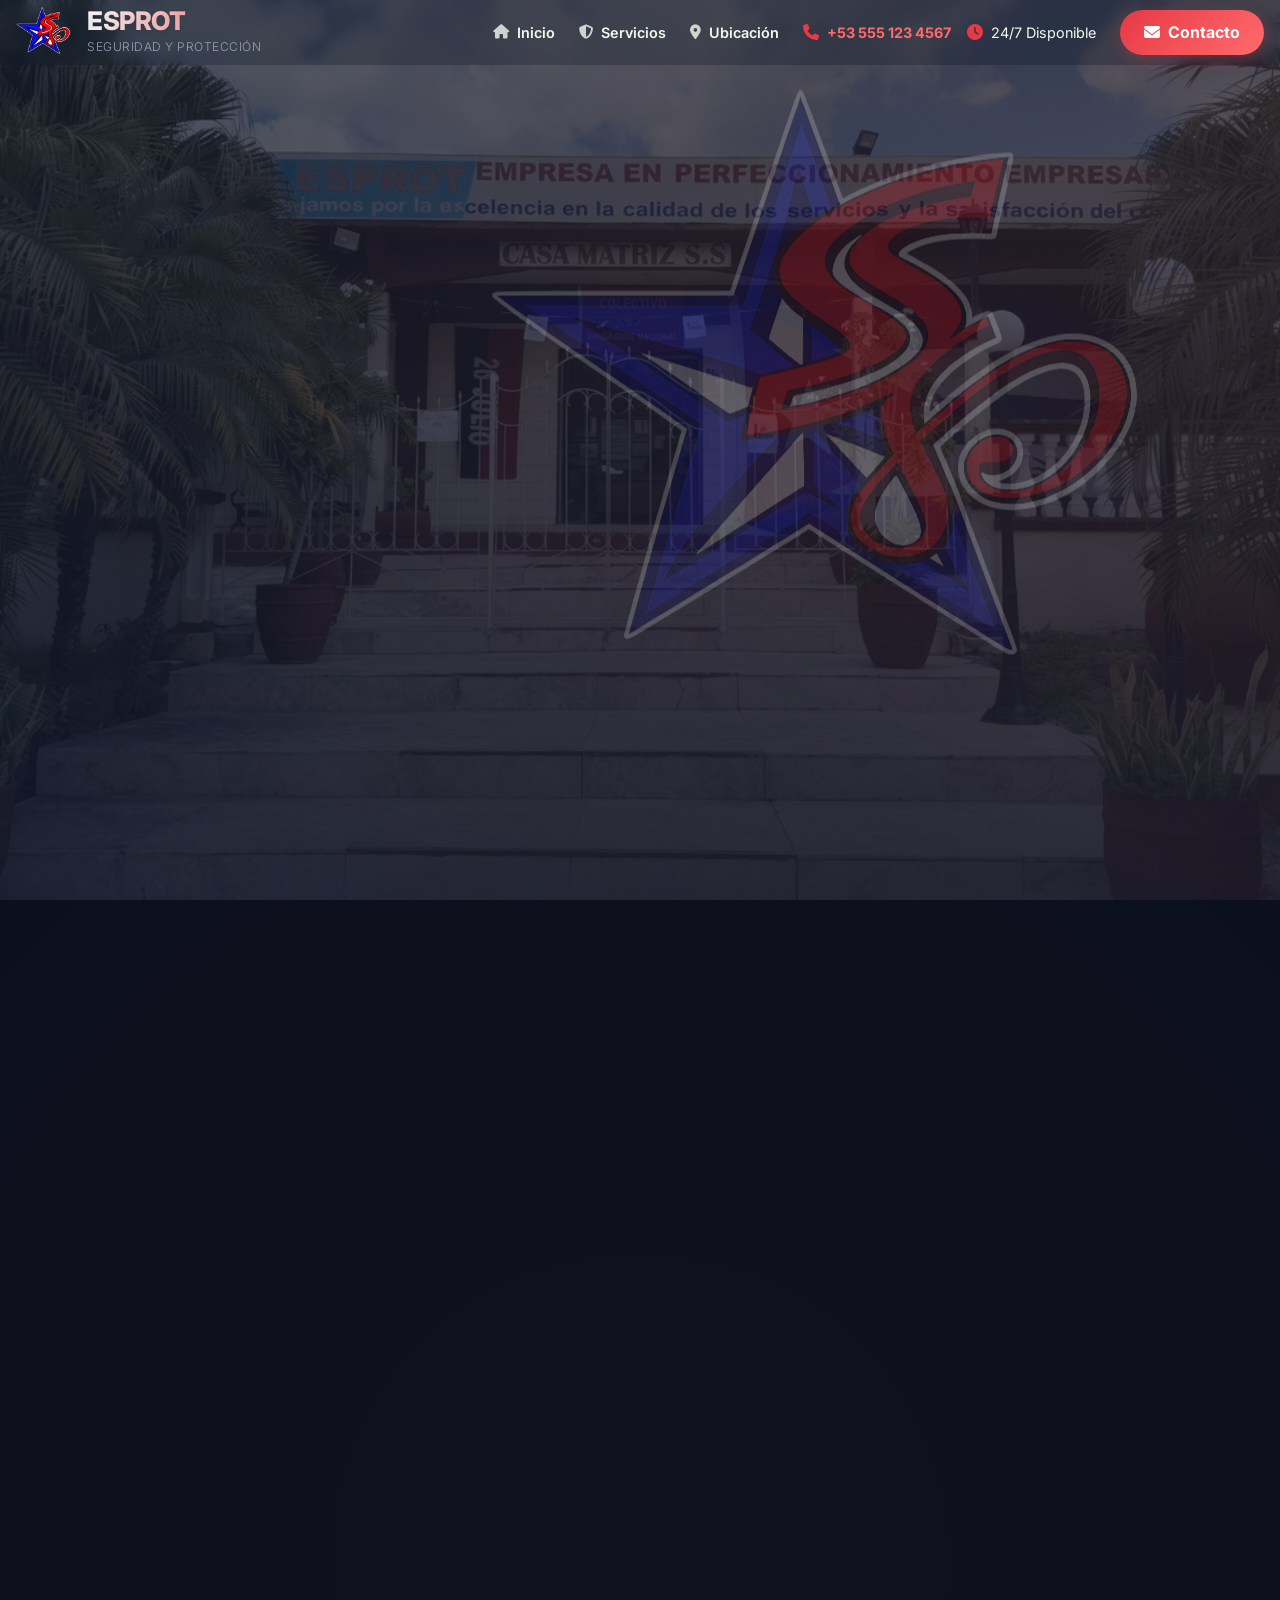
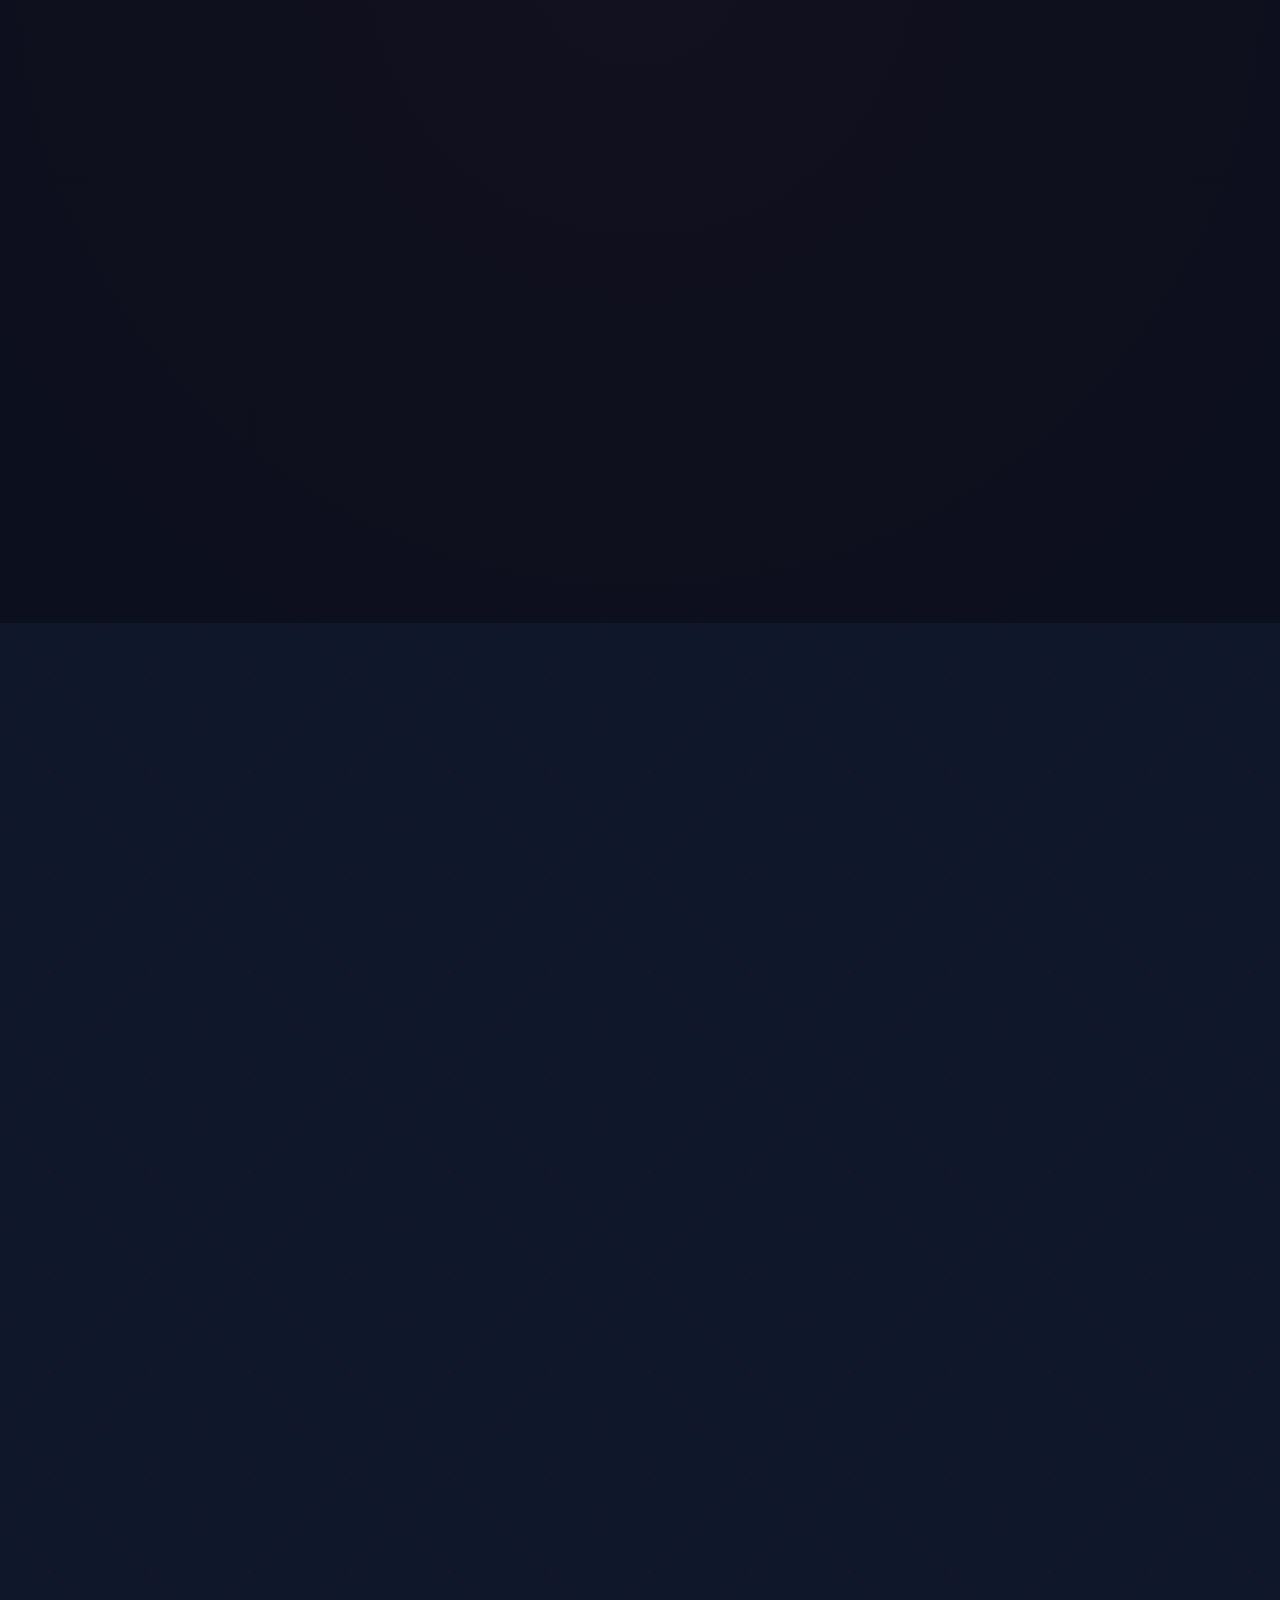
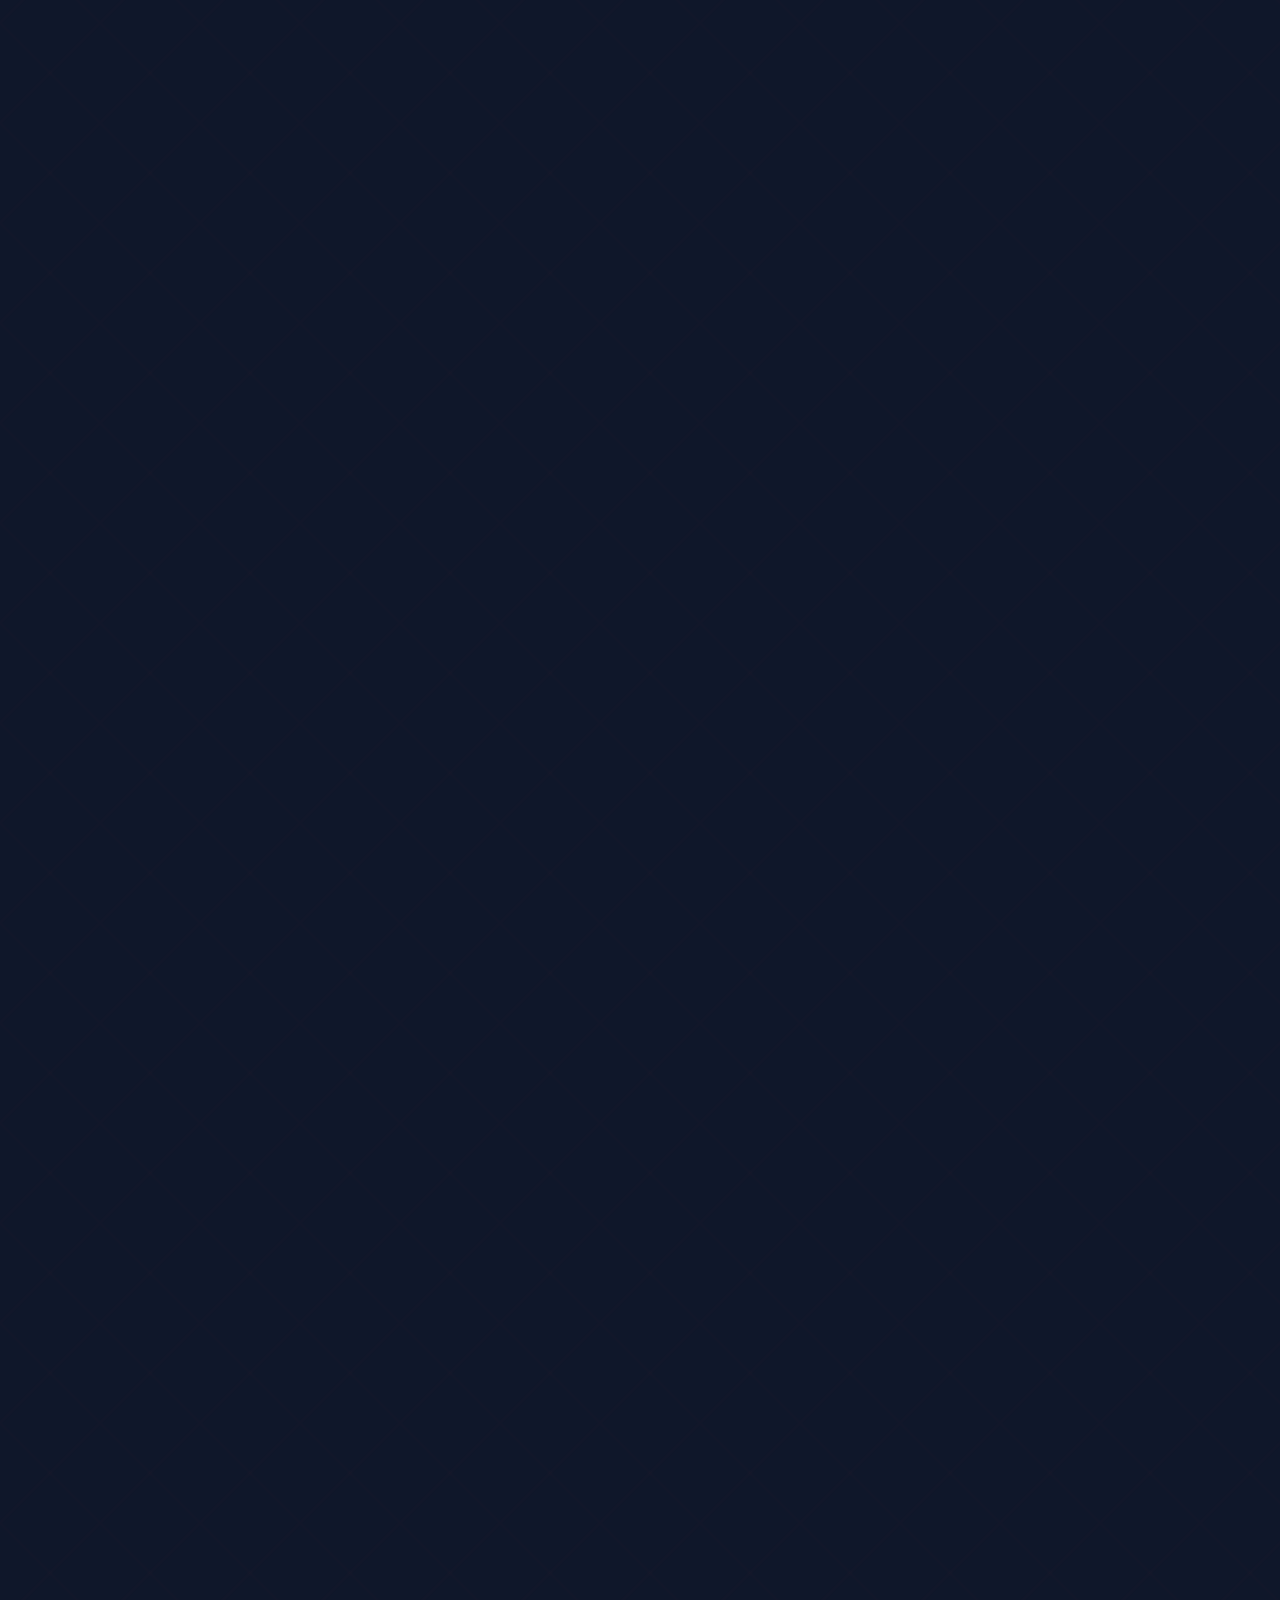
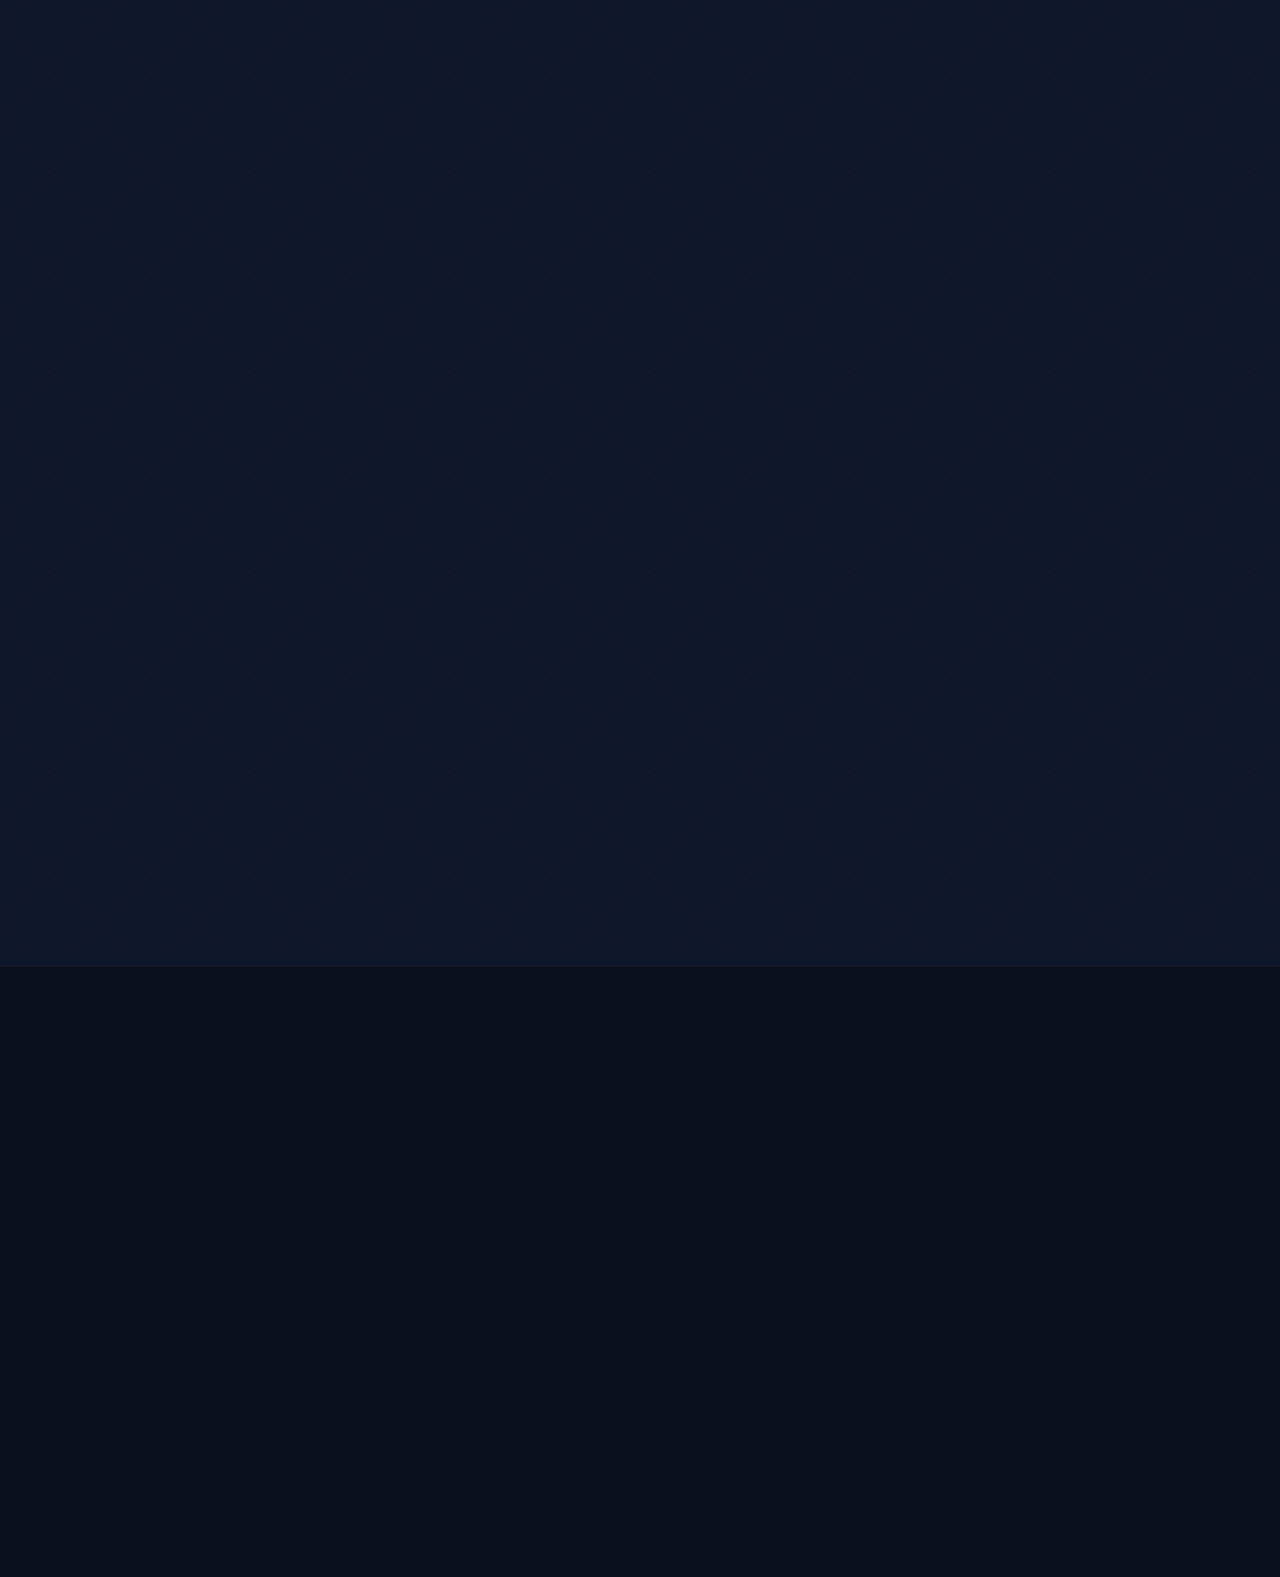
==== index.html @ 40a8a502 "header  archivo" ====
<!DOCTYPE html>
<html lang="es">
<head>
    <meta charset="UTF-8">
    <meta name="viewport" content="width=device-width, initial-scale=1.0">
    <title>ESPROT | Empresa de Seguridad y Protección de Sancti Spíritus</title>
    <!-- Preconnect a CDNs para recursos críticos -->
    <link rel="preconnect" href="https://fonts.googleapis.com">
    <link rel="preconnect" href="https://fonts.gstatic.com" crossorigin>
    <link rel="preconnect" href="https://cdnjs.cloudflare.com">
    <link rel="preconnect" href="https://unpkg.com">
    <link rel="prefetch" href="https://images.unsplash.com">
    
    <link href="https://fonts.googleapis.com/css2?family=Inter:wght@300;400;600;700;800&display=swap" rel="stylesheet">
    <link rel="stylesheet" href="https://cdnjs.cloudflare.com/ajax/libs/font-awesome/6.4.0/css/all.min.css">
    <link rel="stylesheet" href="styles.css">
    
</head>
<body>

    <!-- Header dinámico cargado desde header.html -->
    <div id="header-container"></div>

    <main>
        <!-- HERO SECTION -->
        <section id="hero" class="hero">
            <div class="hero-bg" data-speed="0.5"></div>
            <div class="floating-shield">
    <img src="imgs/logo3.png" alt="ESPROT Logo" loading="lazy">
</div>
            <div class="container">
                <div class="hero-content">
                    <h1>
                        <span class="line">Seguridad y Protección</span>
                        <span class="line" style="color: var(--primary)">Sancti Spíritus</span>
                    </h1>
                    <p>Protegemos sus activos más valiosos con tecnología de punta y personal élite. Experiencia probada en seguridad integral.</p>
                    <a style="display: none" href="SHOP.html" class="btn btn-primary magnetic"><i class="fas fa-store"></i> TIENDA</a>
                </div>
            </div>
        </section>

       <!-- SERVICES SECTION -->
<section id="servicios" class="services-section">
    <div class="container">
        <div class="section-header">
            <h2>Nuestros Servicios Especializados</h2>
            <p>Soluciones integrales diseñadas a la medida de su tranquilidad.</p>
        </div>

        <div class="services-grid">
            <!-- Servicio 1 -->
            <div class="service-card">
                <div class="carousel-container" data-carousel="1">
                    <div class="carousel-slide">
                        <img src="imgs/raul.jpg" alt="Seguridad Personal" loading="lazy">
                        <img src="imgs/alba.jpg" alt="Agentes" loading="lazy">
                        
                    </div>
                    <button class="carousel-btn prev" onclick="moveSlide(-1, 0)">&#10094;</button>
                    <button class="carousel-btn next" onclick="moveSlide(1, 0)">&#10095;</button>
                </div>
                <div class="service-info">
                    <h3>Seguridad Personal</h3>
                    <p>Protección ejecutiva de alto nivel con agentes especializados en análisis de riesgo y respuesta inmediata.</p>
                </div>
            </div>

            <!-- Servicio 2 -->
            <div class="service-card">
                <div class="carousel-container" data-carousel="2">
                    <div class="carousel-slide">
                        <img src="imgs/cctv.jpg" alt="CCTV" loading="lazy">
                        
                    </div>
                    <button class="carousel-btn prev" onclick="moveSlide(-1, 1)">&#10094;</button>
                    <button class="carousel-btn next" onclick="moveSlide(1, 1)">&#10095;</button>
                </div>
                <div class="service-info">
                    <h3>Vigilancia 24/7</h3>
                    <p>Sistemas de monitoreo inteligente con IA y patrullaje físico preventivo para instalaciones críticas.</p>
                </div>
            </div>

            <!-- Servicio 3 -->
            <div class="service-card">
                <div class="carousel-container" data-carousel="3">
                    <div class="carousel-slide">
                        <img src="imgs/extintor.jpg" alt="Extintor" loading="lazy">
                        <img src="imgs/extintor_2.jpg" alt="Extintor 2" loading="lazy">
                        
                    </div>
                    <button class="carousel-btn prev" onclick="moveSlide(-1, 2)">&#10094;</button>
                    <button class="carousel-btn next" onclick="moveSlide(1, 2)">&#10095;</button>
                </div>
                <div class="service-info">
                    <h3>Llenado de Extintores</h3>
                    <p>Servicio de llenado y certificación de extintores</p>
                </div>
            </div>

            <!-- NUEVO SERVICIO 4 - Seguridad Residencial -->
            <div class="service-card">
                <div class="carousel-container" data-carousel="4">
                    <div class="carousel-slide">
                        <img src="imgs/casa_segura.jpg" alt="Casa Segura" loading="lazy">
                        <img src="imgs/alarma_residencial.jpg" alt="Alarma Residencial" loading="lazy">
                        <img src="imgs/vigilancia_residencial.jpg" alt="Vigilancia Residencial" loading="lazy">
                    </div>
                    <button class="carousel-btn prev" onclick="moveSlide(-1, 3)">&#10094;</button>
                    <button class="carousel-btn next" onclick="moveSlide(1, 3)">&#10095;</button>
                </div>
                <div class="service-info">
                    <h3>Seguridad Residencial</h3>
                    <p>Protección integral para hogares con sistemas de alarma, videovigilancia y respuesta a emergencias.</p>
                </div>
            </div>

            <!-- NUEVO SERVICIO 5 - Sistema de alarmas -->
            <div class="service-card">
                <div class="carousel-container" data-carousel="5">
                    <div class="carousel-slide">
                        <img src="imgs/camara_seguridad.png" alt="camara de seguridad" loading="lazy">
                        
                    </div>
                    <button class="carousel-btn prev" onclick="moveSlide(-1, 4)">&#10094;</button>
                    <button class="carousel-btn next" onclick="moveSlide(1, 4)">&#10095;</button>
                </div>
                <div class="service-info">
                    <h3>Sistemas de alarmas</h3>
                    <p>Instalación y mantenimiento de sistemas de alarma para protección integral de propiedades e instalaciones.</p>
                </div>
            </div>

            <!-- NUEVO SERVICIO 6 - Transporte de Valores -->
            <div class="service-card">
                <div class="carousel-container" data-carousel="6">
                    <div class="carousel-slide">
                        <img src="imgs/valores.png" alt="Transporte de Valores" loading="lazy">
                        
                    </div>
                    <button class="carousel-btn prev" onclick="moveSlide(-1, 5)">&#10094;</button>
                    <button class="carousel-btn next" onclick="moveSlide(1, 5)">&#10095;</button>
                </div>
                <div class="service-info">
                    <h3>Transporte de Valores</h3>
                    <p>Custodia y transporte seguro de documentos, efectivo y objetos de valor con vehículos y personal capacitado.</p>
                </div>
            </div>
        </div>
    </div>
</section>

        <!-- LOCATION SECTION -->
<section id="ubicacion" class="location-section">
    <div class="container">
        <div class="section-header">
            <h2>¿Dónde nos encontramos?</h2>
            <p>Cobertura nacional con sede principal y extensiones estratégicas</p>
        </div>

        <div class="location-content">
            <!-- Sección Sede Principal con Imagen -->
            <div class="location-info">
                <h3>Sede Principal</h3>
                <div class="sede-container">
                    <div class="sede-imagen">
                        <img src="imgs/empresa_ai.jpg" alt="Sede Principal ESPROT Sancti Spíritus" class="sede-img" loading="lazy">
                        <div class="sede-overlay">
                            <span>Centro de Operaciones 24/7</span>
                        </div>
                    </div>
                    <div class="sede-texto">
                        <p>Nuestra sede central se encuentra en <strong>Sancti Spíritus</strong>, desde donde coordinamos todas nuestras operaciones a nivel nacional. Contamos con instalaciones de última generación y un centro de monitoreo operativo 24/7.</p>
                        <div class="sede-details">
                            <div class="detail-item">
                                <i class="fas fa-building"></i>
                                <span>Estructura moderna con tecnología avanzada</span>
                            </div>
                            <div class="detail-item">
                                <i class="fas fa-desktop"></i>
                                <span>Sala de monitoreo con pantallas de 4K</span>
                            </div>
                            <div class="detail-item">
                                <i class="fas fa-shield-alt"></i>
                                <span>Sistemas de seguridad redundantes</span>
                            </div>
                            <div class="detail-item">
                                <i class="fas fa-users"></i>
                                <span>Equipo de respuesta rápida 24/7</span>
                            </div>
                        </div>
                    </div>
                </div>
                
                <!-- Sección UEB Municipales -->
                <div class="ueb-section">
                    <h4>UEB Municipales en la Provincia</h4>
                    <p class="ueb-intro">Extendemos nuestra cobertura a través de Unidades Empresariales de Base en los municipios más importantes:</p>
                    
                    <div class="ueb-grid">
                        <!-- Yaguajay -->
                        <div class="ueb-card">
                            <div class="ueb-imagen">
                                <img src="imgs/yaguajay.jpg" alt="UEB Yaguajay">
                                <div class="ueb-overlay">
                                    <span>Centro Norte</span>
                                </div>
                            </div>
                            <div class="ueb-info">
                                <h5>Yaguajay</h5>
                                <p>Cobertura en el municipio norteño con protección a zonas agrícolas y turísticas.</p>
                                <div class="ueb-stats">
                                    <span><i class="fas fa-user-shield"></i> 15 agentes</span>
                                </div>
                            </div>
                        </div>
                        
                        <!-- Cabaiguán -->
                        <div class="ueb-card">
                            <div class="ueb-imagen">
                                <img src="imgs/cabaiguan.jpg" alt="UEB Cabaiguán">
                                <div class="ueb-overlay">
                                    <span>Centro Industrial</span>
                                </div>
                            </div>
                            <div class="ueb-info">
                                <h5>Cabaiguán</h5>
                                <p>Protección especializada para zonas industriales y complejos residenciales.</p>
                                <div class="ueb-stats">
                                    <span><i class="fas fa-user-shield"></i> 12 agentes</span>

                                </div>
                            </div>
                        </div>

                                                <!-- Sancti Spiritus 1 -->
                        <div class="ueb-card">
                            <div class="ueb-imagen">
                                <img src="imgs/ss_1.jpg" alt="UEB Sancti Spíritus 1">
                                <div class="ueb-overlay">
                                    <span>UEB Sancti Spíritus 1</span>
                                </div>
                            </div>
                            <div class="ueb-info">
                                <h5>UEB Sancti Spíritus 1</h5>
                                <p>Unidad especializada en protección integral para zonas industriales y comerciales.</p>
                                <div class="ueb-stats">
                                    <span><i class="fas fa-user-shield"></i> 15 agentes</span>

                                </div>
                            </div>
                        </div>

                        <!-- Servicios tecnicos -->
                        <div class="ueb-card">
                            <div class="ueb-imagen">
                                <img src="imgs/servicios_tecnicos.jpg" alt="UEB Servicios Técnicos">
                                <div class="ueb-overlay">
                                    <span>Servicios Técnicos</span>
                                </div>
                            </div>
                            <div class="ueb-info">
                                <h5>Servicios Técnicos</h5>
                                <p>Servicios técnicos especializados en mantenimiento y reparación de instalaciones.</p>
                                <div class="ueb-stats">
                                    <span><i class="fas fa-user-shield"></i> 25 agentes</span>

                                </div>
                            </div>
                        </div>
                        
                        <!-- Sancti Spíritus -->
                        <div class="ueb-card">
                            <div class="ueb-imagen">
                                <img src="imgs/ss_ciudad.jpg" alt="UEB Sancti Spíritus Ciudad">
                                <div class="ueb-overlay">
                                    <span>Capital Provincial</span>
                                </div>
                            </div>
                            <div class="ueb-info">
                                <h5>Sancti Spíritus Ciudad</h5>
                                <p>Unidad central con cobertura urbana completa y respuesta en minutos.</p>
                                <div class="ueb-stats">
                                    <span><i class="fas fa-user-shield"></i> 25 agentes</span>

                                </div>
                            </div>
                        </div>
                        
                        <!-- Trinidad -->
                        <div class="ueb-card">
                            <div class="ueb-imagen">
                                <img src="imgs/trinidad.jpg" alt="UEB Trinidad">
                                <div class="ueb-overlay">
                                    <span>Patrimonio Mundial</span>
                                </div>
                            </div>
                            <div class="ueb-info">
                                <h5>Trinidad</h5>
                                <p>Protección especial para zona turística patrimonial y hoteles de lujo.</p>
                                <div class="ueb-stats">
                                    <span><i class="fas fa-user-shield"></i> 18 agentes</span>

                                </div>
                            </div>
                        </div>
                    </div>
                </div>
                
                <!-- Extensiones Regionales (existente) -->
                <div class="branches-list">
                    <h4>Extensiones Regionales Nacionales</h4>
                    <div class="branches-grid">
                        <div class="branch-item">
                            <h5>Cienfuegos</h5>
                            <p>Cobertura en la región central sur</p>
                        </div>
                        <div class="branch-item">
                            <h5>Villa Clara</h5>
                            <p>Servicios en el corazón de Cuba</p>
                        </div>
                        <div class="branch-item">
                            <h5>Holguín</h5>
                            <p>Presencia en el oriente del país</p>
                        </div>
                        <div class="branch-item">
                            <h5>Las Tunas</h5>
                            <p>Extensión en la región oriental</p>
                        </div>
                    </div>
                </div>
                
                <p class="quote-text">
                    Donde quiera que esté, ESPROT está cerca para proteger lo que más importa.
                </p>
            </div>
            
            <!-- Mapa -->
            <div class="map-container">
                <iframe 
                    src="https://www.google.com/maps/embed?pb=!1m18!1m12!1m3!1d3770.123456789!2d-79.432178!3d21.935717!2m3!1f0!2f0!3f0!3m2!1i1024!2i768!4f13.1!3m3!1m2!1s0x0%3A0x0!2zMjHCsDU2JzA4LjYiTiA3OcKwMjUnNTUuOCJX!5e0!3m2!1ses!2ses!4v1620000000000!5m2!1ses!2ses" 
                    allowfullscreen="" 
                    loading="lazy"
                    title="Ubicación de ESPROT en Sancti Spíritus">
                </iframe>
                <div class="map-legend">
                    <div class="legend-item">
                        <div class="legend-color primary"></div>
                        <span>Sede Principal</span>
                    </div>

                </div>
            </div>
        </div>
    </div>
</section>
    </main>

    <!-- FOOTER -->
    <footer class="site-footer">
        <div class="container">
            <div class="footer-content">
                <div class="footer-column">
                    <div class="logo-footer magnetic">
                        <img src="imgs/logo.png" alt="ESPROT - Seguridad de Vanguardia">
                    </div>
                    <p>Seguridad de vanguardia para un mundo real. Protegemos lo que más importa con tecnología avanzada y personal altamente capacitado.</p>
                    <div class="social-icons">
                        <a href="https://facebook.com" target="_blank" class="social-icon facebook magnetic" aria-label="Facebook">
                            <svg xmlns="http://www.w3.org/2000/svg" width="24" height="24" viewBox="0 0 24 24" fill="currentColor">
                                <path d="M24 12.073c0-6.627-5.373-12-12-12s-12 5.373-12 12c0 5.99 4.388 10.954 10.125 11.854v-8.385H7.078v-3.47h3.047V9.43c0-3.007 1.792-4.669 4.533-4.669 1.312 0 2.686.235 2.686.235v2.953H15.83c-1.491 0-1.956.925-1.956 1.874v2.25h3.328l-.532 3.47h-2.796v8.385C19.612 23.027 24 18.062 24 12.073z"/>
                            </svg>
                        </a>
                        <a href="https://x.com/EsprotSancti" target="_blank" class="social-icon x magnetic" aria-label="X (Twitter)">
                            <svg xmlns="http://www.w3.org/2000/svg" width="24" height="24" viewBox="0 0 24 24" fill="currentColor">
                                <path d="M18.244 2.25h3.308l-7.227 8.26 8.502 11.24H16.17l-5.214-6.817L4.99 21.75H1.68l7.73-8.835L1.254 2.25H8.08l4.713 6.231zm-1.161 17.52h1.833L7.084 4.126H5.117z"/>
                            </svg>
                        </a>
                    </div>
                </div>
                
                <div class="footer-column">
                    <h4>Enlaces Rápidos</h4>
                    <ul class="footer-links">
                        <li><a href="#" class="magnetic"><svg xmlns="http://www.w3.org/2000/svg" width="16" height="16" viewBox="0 0 24 24" fill="none" stroke="currentColor" stroke-width="2" stroke-linecap="round" stroke-linejoin="round"><path d="m3 9 9-7 9 7v11a2 2 0 0 1-2 2H5a2 2 0 0 1-2-2z"/><polyline points="9 22 9 12 15 12 15 22"/></svg> Inicio</a></li>
                        <li><a href="#servicios" class="magnetic"><svg xmlns="http://www.w3.org/2000/svg" width="16" height="16" viewBox="0 0 24 24" fill="none" stroke="currentColor" stroke-width="2" stroke-linecap="round" stroke-linejoin="round"><path d="M14.7 6.3a1 1 0 0 0 0 1.4l1.6 1.6a1 1 0 0 0 1.4 0l3.77-3.77a6 6 0 0 1-7.94 7.94l-6.91 6.91a2.12 2.12 0 0 1-3-3l6.91-6.91a6 6 0 0 1 7.94-7.94l-3.76 3.76z"/></svg> Servicios</a></li>
                        <li><a href="#ubicacion" class="magnetic"><svg xmlns="http://www.w3.org/2000/svg" width="16" height="16" viewBox="0 0 24 24" fill="none" stroke="currentColor" stroke-width="2" stroke-linecap="round" stroke-linejoin="round"><path d="M21 10c0 7-9 13-9 13s-9-6-9-13a9 9 0 0 1 18 0z"/><circle cx="12" cy="10" r="3"/></svg> Ubicación</a></li>
                        <li><a href="#" onclick="openModal()" class="magnetic"><svg xmlns="http://www.w3.org/2000/svg" width="16" height="16" viewBox="0 0 24 24" fill="none" stroke="currentColor" stroke-width="2" stroke-linecap="round" stroke-linejoin="round"><path d="M4 4h16c1.1 0 2 .9 2 2v12c0 1.1-.9 2-2 2H4c-1.1 0-2-.9-2-2V6c0-1.1.9-2 2-2z"/><polyline points="22,6 12,13 2,6"/></svg> Contacto</a></li>
                    </ul>
                </div>
                
                <div class="footer-column">
                    <h4>Contacto</h4>
                    <ul class="footer-links">
                        <li><a href="#" class="magnetic"><svg xmlns="http://www.w3.org/2000/svg" width="16" height="16" viewBox="0 0 24 24" fill="none" stroke="currentColor" stroke-width="2" stroke-linecap="round" stroke-linejoin="round"><path d="M22 16.92v3a2 2 0 0 1-2.18 2 19.79 19.79 0 0 1-8.63-3.07 19.5 19.5 0 0 1-6-6 19.79 19.79 0 0 1-3.07-8.67A2 2 0 0 1 4.11 2h3a2 2 0 0 1 2 1.72 12.84 12.84 0 0 0 .7 2.81 2 2 0 0 1-.45 2.11L8.09 9.91a16 16 0 0 0 6 6l1.27-1.27a2 2 0 0 1 2.11-.45 12.84 12.84 0 0 0 2.81.7A2 2 0 0 1 22 16.92z"/></svg> +53 555 123 4567</a></li>
                        <li><a href="mailto:info@esprot.com" class="magnetic"><svg xmlns="http://www.w3.org/2000/svg" width="16" height="16" viewBox="0 0 24 24" fill="none" stroke="currentColor" stroke-width="2" stroke-linecap="round" stroke-linejoin="round"><path d="M4 4h16c1.1 0 2 .9 2 2v12c0 1.1-.9 2-2 2H4c-1.1 0-2-.9-2-2V6c0-1.1.9-2 2-2z"/><polyline points="22,6 12,13 2,6"/></svg> info@esprot.com</a></li>
                        <li><a href="#ubicacion" class="magnetic"><svg xmlns="http://www.w3.org/2000/svg" width="16" height="16" viewBox="0 0 24 24" fill="none" stroke="currentColor" stroke-width="2" stroke-linecap="round" stroke-linejoin="round"><path d="M21 10c0 7-9 13-9 13s-9-6-9-13a9 9 0 0 1 18 0z"/><circle cx="12" cy="10" r="3"/></svg> Sancti Spíritus, Cuba</a></li>
                        <li><a href="javascript:void(0)" onclick="openModal()" class="btn btn-primary magnetic" style="padding: 0.6rem 1.5rem; margin-top: 0.5rem; display: inline-block;">Solicitar Servicios</a></li>
                    </ul>
                </div>
            </div>
            
            <div class="footer-bottom">
                <div class="footer-legal">
                    <a href="politica-privacidad.html" class="magnetic">Política de Privacidad</a>
                    <a href="#" class="magnetic">Términos de Servicio</a>
                    <a href="#" class="magnetic">Aviso Legal</a>
                </div>
                <p class="copyright">&copy; 2026 ESPROT Sancti Spíritus. Todos los derechos reservados.</p>
            </div>
        </div>
    </footer>

    <!-- MODAL -->
    <div id="contactModal" class="modal">
        <div class="modal-content">
            <h2>Solicitar Servicios</h2>
            <form id="contactForm" action="https://formsubmit.co/klypper21@gmail.com" method="POST">
                <input type="text" name="nombre" placeholder="Nombre completo" required>
                <input type="email" name="email" placeholder="Correo electrónico" required>
                <textarea rows="4" name="mensaje" placeholder="¿Cómo podemos ayudarle?" required></textarea>
                <input type="hidden" name="_captcha" value="false">
                <input type="hidden" name="_next" value="https://klypper21.github.io/ESPROT-WEB/">
                <button type="submit" class="btn btn-primary" style="width: 100%">Enviar Solicitud</button>
            </form>
            <button class="close-btn" onclick="closeModal()">&times;</button>
        </div>
    </div>

    <!-- Scripts optimizados con defer -->
    <script src="https://cdnjs.cloudflare.com/ajax/libs/gsap/3.12.2/gsap.min.js" defer></script>
    <script src="https://cdnjs.cloudflare.com/ajax/libs/gsap/3.12.2/ScrollTrigger.min.js" defer></script>
    <script src="https://unpkg.com/lenis@1.3.17/dist/lenis.min.js" defer></script>
    <script src="scripts.js" defer></script>

</body>
</html>
---- styles.css ----
:root {
            --primary: #e63946;
            --primary-dark: #c1121f;
            --primary-light: #ff6b6b;
            --secondary: #1d3557;
            --accent: #457b9d;
            --dark: #0f172a;
            --dark-light: #1e293b;
            --light: #f8f9fa;
            --text-light: #f1faee;
            --text-muted: #94a3b8;
            --gradient: linear-gradient(135deg, var(--primary) 0%, #ff6b6b 100%);
            --glass: rgba(29, 53, 87, 0.9);
            --shadow: 0 10px 30px rgba(0, 0, 0, 0.2);
        }

        * {
            margin: 0;
            padding: 0;
            box-sizing: border-box;
            font-family: 'Inter', sans-serif;
        }

        html {
            scroll-behavior: auto; /* Lenis handles this */
        }

        body {
            background-color: var(--dark);
            color: var(--text-light);
            line-height: 1.6;
            overflow-x: hidden;
        }

        /* Smooth scroll container */
        html.lenis, html.lenis body {
            height: auto;
        }

        .lenis.lenis-smooth {
            scroll-behavior: auto !important;
        }

        .lenis.lenis-smooth [data-lenis-prevent] {
            overscroll-behavior: contain;
        }

        .container {
            max-width: 1200px;
            margin: 0 auto;
            padding: 0 2rem;
        }

        /* --- ANIMATED HEADER --- */
        header {
            position: fixed;
            top: 0;
            width: 100%;
            z-index: 1000;
            transition: all 0.4s cubic-bezier(0.4, 0, 0.2, 1);
            backdrop-filter: blur(5px);
            background: rgba(15, 23, 42, 0.3);
            
            padding: 0.5rem 0;
            transform: translateY(-100%);
            animation: slideDown 0.8s cubic-bezier(0.16, 1, 0.3, 1) forwards;
        }

        @keyframes slideDown {
            to { transform: translateY(0); }
        }

        header.scrolled {
            background: var(--glass);
            padding: 0.25rem 0;
            box-shadow: var(--shadow);
            border-bottom: 1px solid rgba(255, 255, 255, 0.1);
        }

        /* Logo container with text */
        .logo-container {
            display: flex;
            align-items: center;
            gap: 1rem;
            text-decoration: none;
            opacity: 0;
            animation: fadeIn 0.6s ease forwards 0.3s;
        }

        @keyframes fadeIn {
            to { opacity: 1; }
        }

        .logo-img {
            height: 60px;
            width: auto;
            object-fit: contain;
            transition: all 0.3s ease;
            filter: drop-shadow(0 2px 5px rgba(0, 0, 0, 0.2));
        }

        header.scrolled .logo-img {
            height: 50px;
        }

        .logo-text {
            display: flex;
            flex-direction: column;
            justify-content: center;
        }

        .logo-title {
            font-weight: 800;
            font-size: 1.8rem;
            letter-spacing: -0.5px;
            background: linear-gradient(to right, #fff, var(--primary-light));
            -webkit-background-clip: text;
            -webkit-text-fill-color: transparent;
            line-height: 1;
            text-shadow: 0 2px 4px rgba(0, 0, 0, 0.1);
        }

        .logo-subtitle {
            font-size: 0.75rem;
            color: var(--text-muted);
            font-weight: 300;
            letter-spacing: 0.5px;
            text-transform: uppercase;
            margin-top: 0.2rem;
        }

        /* Navbar */
        .navbar {
            display: flex;
            justify-content: space-between;
            align-items: center;
        }

        .nav-menu {
            display: flex;
            list-style: none;
            gap: 2rem;
            align-items: center;
        }

        .nav-link {
            color: var(--text-light);
            text-decoration: none;
            font-weight: 600;
            font-size: 0.95rem;
            transition: all 0.3s ease;
            padding: 0.5rem 0;
            position: relative;
            display: flex;
            align-items: center;
            gap: 0.5rem;
            opacity: 0;
            transform: translateY(-20px);
            animation: navLinkIn 0.5s ease forwards;
        }

        .nav-link:nth-child(1) { animation-delay: 0.4s; }
        .nav-link:nth-child(2) { animation-delay: 0.5s; }
        .nav-link:nth-child(3) { animation-delay: 0.6s; }
        .nav-link:nth-child(4) { animation-delay: 0.7s; }

        @keyframes navLinkIn {
            to {
                opacity: 1;
                transform: translateY(0);
            }
        }

        .nav-link:before {
            content: '';
            position: absolute;
            bottom: 0;
            left: 0;
            width: 0;
            height: 2px;
            background: var(--primary);
            transition: width 0.3s ease;
        }

        .nav-link:hover {
            color: var(--primary-light);
        }

        .nav-link:hover:before {
            width: 100%;
        }

        .nav-link i {
            font-size: 0.9rem;
            opacity: 0.8;
            transition: transform 0.3s ease;
        }

        .nav-link:hover i {
            transform: scale(1.2);
        }

        /* Contact button in nav */
        .nav-contact-btn {
            background: var(--gradient);
            color: white;
            padding: 0.7rem 1.8rem;
            border-radius: 50px;
            font-weight: 700;
            text-decoration: none;
            transition: all 0.3s ease;
            display: inline-flex;
            align-items: center;
            gap: 0.5rem;
            box-shadow: 0 5px 15px rgba(230, 57, 70, 0.3);
            border: none;
            cursor: pointer;
            opacity: 0;
            transform: scale(0.8);
            animation: buttonPop 0.6s cubic-bezier(0.34, 1.56, 0.64, 1) forwards 0.8s;
            position: relative;
            overflow: hidden;
        }

        @keyframes buttonPop {
            to {
                opacity: 1;
                transform: scale(1);
            }
        }

        .nav-contact-btn:before {
            content: '';
            position: absolute;
            top: 50%;
            left: 50%;
            width: 0;
            height: 0;
            border-radius: 50%;
            background: rgba(255,255,255,0.3);
            transform: translate(-50%, -50%);
            transition: width 0.6s, height 0.6s;
        }

        .nav-contact-btn:hover:before {
            width: 300px;
            height: 300px;
        }

        .nav-contact-btn:hover {
            transform: translateY(-3px) scale(1.05);
            box-shadow: 0 8px 20px rgba(230, 57, 70, 0.4);
            background: linear-gradient(135deg, var(--primary-dark) 0%, var(--primary) 100%);
        }

        /* Header contact info */
        .header-contact {
            display: flex;
            align-items: center;
            gap: 1.5rem;
            opacity: 0;
            animation: fadeIn 0.6s ease forwards 0.9s;
        }

        .contact-item {
            display: flex;
            align-items: center;
            gap: 0.5rem;
            color: var(--text-light);
            font-size: 0.9rem;
            transition: transform 0.3s ease;
        }

        .contact-item:hover {
            transform: translateX(5px);
        }

        .contact-item i {
            color: var(--primary);
            font-size: 1rem;
            animation: pulse 2s infinite;
        }

        @keyframes pulse {
            0%, 100% { transform: scale(1); }
            50% { transform: scale(1.1); }
        }

        .phone-number {
            font-weight: 700;
            color: var(--primary-light);
        }

        /* Hamburger menu */
        .hamburger {
            display: none;
            flex-direction: column;
            cursor: pointer;
            z-index: 1001;
            padding: 5px;
        }
        

        .bar {
            width: 25px;
            height: 3px;
            background-color: white;
            margin: 3px 0;
            transition: 0.3s;
            border-radius: 2px;
        }

        .hamburger.active .bar:nth-child(1) {
            transform: rotate(-45deg) translate(-5px, 6px);
        }

        .hamburger.active .bar:nth-child(2) {
            opacity: 0;
        }

        .hamburger.active .bar:nth-child(3) {
            transform: rotate(45deg) translate(-5px, -6px);
        }

        /* Mobile menu */
        .nav-menu.active {
            display: flex !important;
            flex-direction: column;
            position: fixed;
            top: 0;
            left: 0;
            width: 100%;
            height: 100vh;
            background: rgba(15, 23, 42, 0.98);
            backdrop-filter: blur(15px);
            justify-content: center;
            align-items: center;
            gap: 2.5rem;
            z-index: 1000;
            padding: 2rem;
            animation: fadeIn 0.3s ease-in-out;
        }

        .nav-menu.active .header-contact {
            flex-direction: column;
            margin-top: 2rem;
        }

        /* --- HERO SECTION WITH PARALLAX --- */
        .hero {
            height: 100vh;
            display: flex;
            align-items: center;
            position: relative;
            overflow: hidden;
        }

        .hero-bg {
            position: absolute;
            inset: 0;
            background: radial-gradient(circle at top right, rgba(255,107,53,0.1), transparent),
                        linear-gradient(rgba(15, 23, 42, 0.7), rgba(15, 23, 42, 0.9)),
                        url('imgs/fondo_hero.png');
            background-size: cover;
            background-position: center;
            background-attachment: fixed;
            z-index: -1;
            transform: scale(1.1);
        }

        .hero-content {
            position: relative;
            z-index: 1;
        }

        .hero-content h1 {
            font-size: clamp(2.5rem, 6vw, 4.5rem);
            line-height: 1.1;
            font-weight: 800;
            margin-bottom: 1.5rem;
            overflow: hidden;
        }

        .hero-content h1 .line {
            display: block;
            transform: translateY(100%);
            opacity: 0;
        }

        .hero-content p {
            font-size: 1.25rem;
            color: var(--text-muted);
            max-width: 600px;
            margin-bottom: 2.5rem;
            opacity: 0;
            transform: translateY(30px);
        }

        .hero-content .btn {
            opacity: 0;
            transform: translateY(30px);
        }

        /* Floating elements */
        .floating-shield {
            position: absolute;
            right: 10%;
            top: 50%;
            transform: translateY(-50%);
            font-size: 15rem;
            color: rgba(230, 57, 70, 0.1);
            animation: float 6s ease-in-out infinite;
            pointer-events: none;
        }

        .floating-shield img {
    width: 100%;
    height: auto;
    opacity: 0.2; /* Ajusta la opacidad a tu gusto */
    
    object-fit: contain;
}

        @keyframes float {
            0%, 100% { transform: translateY(-50%) translateY(0px) rotate(0deg); }
            50% { transform: translateY(-50%) translateY(-20px) rotate(5deg); }
        }

        /* BUTTONS */
        .btn {
            padding: 1rem 2.5rem;
            border-radius: 50px;
            font-weight: 600;
            text-decoration: none;
            display: inline-block;
            transition: all 0.3s ease;
            cursor: pointer;
            border: none;
            position: relative;
            overflow: hidden;
        }

        .btn:before {
            content: '';
            position: absolute;
            top: 50%;
            left: 50%;
            width: 0;
            height: 0;
            border-radius: 50%;
            background: rgba(255,255,255,0.3);
            transform: translate(-50%, -50%);
            transition: width 0.6s, height 0.6s;
        }

        .btn:hover:before {
            width: 300px;
            height: 300px;
        }

        .btn-primary {
            background: var(--primary);
            color: white;
            box-shadow: 0 10px 20px rgba(230, 57, 70, 0.3);
        }

        .btn-primary:hover {
            background: var(--primary-dark);
            transform: translateY(-3px);
            box-shadow: 0 15px 25px rgba(230, 57, 70, 0.4);
            
        }

        /* --- SERVICES SECTION WITH ANIMATIONS --- */
        .services-section {
            padding: 100px 0;
            background: #0a0f1d;
            position: relative;
            overflow: hidden;
        }

        .services-section:before {
            content: '';
            position: absolute;
            width: 200%;
            height: 200%;
            background: radial-gradient(circle, rgba(230,57,70,0.03) 0%, transparent 70%);
            top: -50%;
            left: -50%;
            pointer-events: none;
        }

        .section-header {
            text-align: center;
            margin-bottom: 4rem;
        }

        .section-header h2 {
            font-size: 2.5rem;
            margin-bottom: 1rem;
            opacity: 0;
            transform: translateY(50px);
        }

        .section-header p {
            color: var(--text-muted);
            opacity: 0;
            transform: translateY(30px);
        }

        .services-grid {
            display: grid;
            grid-template-columns: repeat(auto-fit, minmax(350px, 1fr));
            gap: 2.5rem;
        }

        .service-card {
            background: var(--dark-light);
            border-radius: 20px;
            overflow: hidden;
            border: 1px solid rgba(255,255,255,0.05);
            transition: all 0.4s cubic-bezier(0, 0, 0, 0);
            opacity: 0;
            transform: translateY(100px) rotateX(15deg);
            transform-style: preserve-3d;
            perspective: 1000px;
        }

        .service-card:hover {
            transform: translateY(-10px) scale(1.02);
            border-color: var(--primary);
            box-shadow: 0 20px 40px rgba(230, 57, 70, 0.2);
        }

        .service-card:nth-child(1) { --delay: 0.1s; }
        .service-card:nth-child(2) { --delay: 0.1s; }
        .service-card:nth-child(3) { --delay: 0.1s; }
        .service-card:nth-child(4) { --delay: 0.1s; }
        .service-card:nth-child(5) { --delay: 0.1s; }
        .service-card:nth-child(6) { --delay: 0.1s; }

        /* Carousel */
        .carousel-container {
            position: relative;
            height: 250px;
            width: 100%;
            overflow: hidden;
        }

        .carousel-slide {
            display: flex;
            height: 100%;
            transition: transform 0.5s cubic-bezier(0.4, 0, 0.2, 1);
        }

        .carousel-slide img {
            min-width: 100%;
            height: 100%;
            object-fit: cover;
            transition: transform 0.5s ease;
        }

        .service-card:hover .carousel-slide img {
            transform: scale(1.1);
        }

        .carousel-btn {
            position: absolute;
            top: 50%;
            transform: translateY(-50%) scale(0);
            background: rgba(230, 57, 70, 0.9);
            color: white;
            border: none;
            padding: 15px;
            cursor: pointer;
            border-radius: 50%;
            z-index: 10;
            transition: all 0.3s ease;
            opacity: 0;
            display: none;
        }

        .service-card:hover .carousel-btn {
            transform: translateY(-50%) scale(1);
            opacity: 1;
            display: block;
        }

        .carousel-btn:hover {
            background: var(--primary);
            transform: translateY(-50%) scale(1.1) !important;
        }

        .prev { left: 10px; }
        .next { right: 10px; }

        .service-info {
            padding: 2rem;
            position: relative;
        }

        .service-info h3 {
            margin-bottom: 1rem;
            font-size: 1.5rem;
            color: var(--primary);
            position: relative;
            display: inline-block;
        }

        .service-info h3:after {
            content: '';
            position: absolute;
            bottom: -5px;
            left: 0;
            width: 0;
            height: 2px;
            background: var(--primary);
            transition: width 0.3s ease;
        }

        .service-card:hover .service-info h3:after {
            width: 100%;
        }

        .service-info p {
            color: var(--text-muted);
            line-height: 1.8;
        }

      /* --- LOCATION SECTION WITH PARALLAX - MEJORADO PARA PC --- */
.location-section {
    padding: 100px 0;
    background: var(--dark);
    position: relative;
    overflow: hidden;
}

.location-section:before {
    content: '';
    position: absolute;
    top: 0;
    left: 0;
    right: 0;
    bottom: 0;
    background: 
        linear-gradient(45deg, transparent 48%, rgba(230,57,70,0.03) 50%, transparent 52%),
        linear-gradient(-45deg, transparent 48%, rgba(230,57,70,0.03) 50%, transparent 52%);
    background-size: 100px 100px;
    opacity: 0.5;
    pointer-events: none;
}

.location-content {
    display: grid;
    grid-template-columns: 1fr;
    gap: 3rem;
    align-items: start;
}

.location-info {
    opacity: 0;
    transform: translateX(-50px);
}

.location-info h2 {
    font-size: 2.5rem;
    margin-bottom: 1.5rem;
    color: var(--text-light);
    position: relative;
    display: inline-block;
}

.location-info h2:after {
    content: '';
    position: absolute;
    bottom: -8px;
    left: 0;
    width: 80px;
    height: 4px;
    background: var(--gradient);
    border-radius: 2px;
}

.location-info h3 {
    color: var(--primary);
    margin-bottom: 1.5rem;
    font-size: 1.8rem;
    position: relative;
    display: inline-block;
}

.location-info h3:before {
    content: '';
    position: absolute;
    left: -15px;
    top: 50%;
    transform: translateY(-50%);
    width: 4px;
    height: 0;
    background: var(--primary);
    transition: height 0.6s ease;
}

.location-info.revealed h3:before {
    height: 100%;
}

/* Contenedor de Sede Principal - Optimizado para PC */
.sede-container {
    display: grid;
    grid-template-columns: 1fr 1fr;
    gap: 2rem;
    margin-bottom: 2.5rem;
    background: linear-gradient(145deg, var(--dark-light) 0%, #151f32 100%);
    border-radius: 20px;
    overflow: hidden;
    border: 1px solid rgba(255, 255, 255, 0.05);
    transition: all 0.3s ease;
    opacity: 0;
    transform: translateY(30px);
    box-shadow: var(--shadow);
}

.sede-container:hover {
    border-color: var(--primary);
    box-shadow: 0 15px 35px rgba(230, 57, 70, 0.15);
    transform: translateY(-5px);
}

.sede-imagen {
    position: relative;
    overflow: hidden;
    min-height: 280px;
}

.sede-img {
    width: 100%;
    height: 100%;
    object-fit: cover;
    transition: transform 0.5s ease;
}

.sede-container:hover .sede-img {
    transform: scale(1.05);
}

.sede-overlay {
    position: absolute;
    bottom: 0;
    left: 0;
    right: 0;
    background: linear-gradient(transparent, rgba(0, 0, 0, 0.85));
    color: white;
    padding: 1.2rem;
    font-weight: 600;
    text-align: center;
    font-size: 1.1rem;
}

.sede-texto {
    padding: 2rem;
    display: flex;
    flex-direction: column;
    justify-content: center;
}

.sede-texto p {
    color: var(--text-muted);
    line-height: 1.7;
    margin-bottom: 1.5rem;
}

.sede-details {
    margin-top: auto;
}

.detail-item {
    display: flex;
    align-items: center;
    gap: 0.8rem;
    margin-bottom: 1rem;
    color: var(--text-muted);
    transition: all 0.3s ease;
    padding: 0.5rem;
    border-radius: 8px;
}

.detail-item:hover {
    color: var(--text-light);
    transform: translateX(5px);
    background: rgba(230, 57, 70, 0.08);
}

.detail-item i {
    color: var(--primary);
    font-size: 1.2rem;
    width: 24px;
    text-align: center;
}

/* Sección UEB Municipales - Optimizada para PC */
.ueb-section {
    margin: 2.5rem 0;
}

.ueb-section h4 {
    color: var(--text-light);
    font-size: 1.8rem;
    margin-bottom: 1.2rem;
    position: relative;
    display: inline-block;
}

.ueb-section h4:after {
    content: '';
    position: absolute;
    bottom: -8px;
    left: 0;
    width: 60px;
    height: 3px;
    background: var(--primary);
}

.ueb-intro {
    color: var(--text-muted);
    margin-bottom: 1.5rem;
    font-size: 1.05rem;
    line-height: 1.6;
    max-width: 90%;
}

.ueb-grid {
    display: grid;
    grid-template-columns: repeat(2, 1fr); /* 2 columnas en PC */
    gap: 0.8rem;
    margin-top: 1.5rem;
}

.ueb-card {
    background: linear-gradient(145deg, var(--dark-light) 0%, #1a2438 100%);
    border-radius: 15px;
    overflow: hidden;
    border: 1px solid rgba(255, 255, 255, 0.05);
    transition: all 0.3s ease;
    opacity: 0;
    transform: translateY(30px);
    cursor: pointer;
    height: 100%;
    display: flex;
    flex-direction: column;
}

.ueb-card:hover {
    transform: translateY(-8px);
    border-color: var(--primary);
    box-shadow: 0 15px 30px rgba(230, 57, 70, 0.2);
}

.ueb-imagen {
    position: relative;
    height: 320px;
    overflow: hidden;
}

.ueb-imagen img {
    width: 100%;
    height: 100%;
    object-fit: cover;
    transition: transform 0.5s ease;
}

.ueb-card:hover .ueb-imagen img {
    transform: scale(1.1);
}

.ueb-overlay {
    position: absolute;
    top: 0;
    left: 0;
    right: 0;
    background: rgba(230, 57, 70, 0.9);
    color: white;
    padding: 0.5rem 1rem;
    font-size: 0.75rem;
    font-weight: 600;
    text-transform: uppercase;
    letter-spacing: 1px;
}

.ueb-info {
    padding: 1.5rem;
    flex-grow: 1;
    display: flex;
    flex-direction: column;
}

.ueb-info h5 {
    color: var(--primary);
    font-size: 1.3rem;
    margin-bottom: 0.8rem;
    transition: color 0.3s ease;
}

.ueb-card:hover .ueb-info h5 {
    color: var(--primary-light);
}

.ueb-info p {
    color: var(--text-muted);
    font-size: 0.95rem;
    line-height: 1.5;
    margin-bottom: 1rem;
    flex-grow: 1;
}

.ueb-stats {
    display: flex;
    justify-content: space-between;
    padding-top: 1rem;
    border-top: 1px solid rgba(255, 255, 255, 0.05);
    margin-top: auto;
}

.ueb-stats span {
    display: flex;
    align-items: center;
    gap: 0.3rem;
    font-size: 0.85rem;
    color: var(--text-muted);
}

.ueb-stats i {
    color: var(--primary);
}

/* Extensiones Regionales - Optimizado para PC */
.branches-list {
    margin-top: 2.5rem;
    padding-top: 2rem;
    border-top: 1px solid rgba(255, 255, 255, 0.05);
}

.branches-list h4 {
    color: var(--text-light);
    margin-bottom: 1.2rem;
    font-size: 1.5rem;
}

.branches-grid {
    display: grid;
    grid-template-columns: repeat(2, 1fr);
    gap: 1rem;
}

.branch-item {
    background: var(--dark-light);
    padding: 1.2rem;
    border-radius: 12px;
    border-left: 4px solid var(--primary);
    transition: all 0.3s ease;
    opacity: 0;
    transform: translateY(30px);
    cursor: pointer;
}

.branch-item:hover {
    transform: translateY(-5px);
    background: rgba(230, 57, 70, 0.1);
    border-left-width: 6px;
    box-shadow: 0 10px 20px rgba(0, 0, 0, 0.2);
}

.branch-item h5 {
    color: var(--primary);
    margin-bottom: 0.5rem;
    transition: color 0.3s ease;
    font-size: 1.1rem;
}

.branch-item:hover h5 {
    color: var(--primary-light);
}

.branch-item p {
    color: var(--text-muted);
    font-size: 0.9rem;
    margin: 0;
}

.quote-text {
    margin-top: 2.5rem;
    font-style: italic;
    color: var(--primary);
    opacity: 0;
    transform: translateY(20px);
    position: relative;
    padding-left: 25px;
    font-size: 1.1rem;
    line-height: 1.6;
}

.quote-text:before {
    content: '"';
    position: absolute;
    left: 0;
    top: -10px;
    font-size: 3.5rem;
    color: var(--primary);
    opacity: 0.3;
    font-family: serif;
    font-weight: bold;
}

/* Mapa - Optimizado para PC */
.map-container {
    height: 450px;
    width: 100%;
    border-radius: 20px;
    overflow: hidden;
    box-shadow: 0 25px 50px rgba(0,0,0,0.4);
    border: 1px solid rgba(255,255,255,0.1);
    opacity: 0;
    transform: translateY(50px);
    transition: all 0.6s ease;
    margin-top: 3rem;
}

.map-container:hover {
    box-shadow: 0 35px 70px rgba(230, 57, 70, 0.25);
}

.map-container iframe {
    width: 100%;
    height: 100%;
    border: none;
    filter: grayscale(100%) contrast(1.2) brightness(0.9);
    transition: filter 0.5s ease;
}

.map-container:hover iframe {
    filter: grayscale(0%) contrast(1) brightness(1);
}

/* Leyenda del mapa */
.map-legend {
    position: absolute;
    width: 80%;
    bottom: 20px;
    left: 20px;
    background: rgba(15, 23, 42, 0.95);
    backdrop-filter: blur(15px);
    padding: 1.2rem;
    border-radius: 12px;
    border: 1px solid rgba(255, 255, 255, 0.15);
    z-index: 10;
    opacity: 0;
    transform: translateY(20px);
    transition: all 0.5s ease;
}

.map-container:hover .map-legend {
    opacity: 1;
    transform: translateY(0);
}

.legend-item {
    display: flex;
    align-items: center;
    gap: 0.8rem;
    margin-bottom: 0.6rem;
    color: var(--text-light);
    font-size: 0.9rem;
}

.legend-color {
    width: 16px;
    height: 16px;
    border-radius: 4px;
}

.legend-color.primary {
    background: var(--primary);
    box-shadow: 0 0 10px rgba(230, 57, 70, 0.5);
}

/* Animaciones específicas para PC */
@media (min-width: 993px) {
    .location-content {
        grid-template-columns: 1fr;
    }
    
    .map-container {
        height: 450px;
    }
    
    .sede-container {
        animation: fadeInUp 0.8s ease forwards 0.3s;
    }
    
    .ueb-card:nth-child(1) { animation: fadeInUp 0.8s ease forwards 0.4s; }
    .ueb-card:nth-child(2) { animation: fadeInUp 0.8s ease forwards 0.5s; }
    .ueb-card:nth-child(3) { animation: fadeInUp 0.8s ease forwards 0.6s; }
    .ueb-card:nth-child(4) { animation: fadeInUp 0.8s ease forwards 0.7s; }
    
    .branch-item:nth-child(1) { animation: fadeInUp 0.8s ease forwards 0.8s; }
    .branch-item:nth-child(2) { animation: fadeInUp 0.8s ease forwards 0.9s; }
    .branch-item:nth-child(3) { animation: fadeInUp 0.8s ease forwards 1.0s; }
    .branch-item:nth-child(4) { animation: fadeInUp 0.8s ease forwards 1.1s; }
}

/* Mantener responsive para móvil */
@media (max-width: 992px) {
    .location-content {
        grid-template-columns: 1fr;
        gap: 3rem;
    }
    
    .sede-container {
        grid-template-columns: 1fr;
    }
    
    .ueb-grid {
        grid-template-columns: 1fr;
    }
    
    .branches-grid {
        grid-template-columns: 1fr;
    }
    
    .map-container {
        height: 300px;
        margin-top: 2rem;
    }
    
    .ueb-imagen {
        height: 200px;
    }
}

        /* --- FOOTER WITH REVEAL --- */
        .logo-footer img {
            max-width: 200px;
            height: auto;
            margin-bottom: 0.5rem;
            transition: transform 0.3s ease;
        }

        .logo-footer:hover img {
            transform: scale(1.05);
        }

        .site-footer {
            background: #0a0f1d;
            border-top: 1px solid rgba(255,255,255,0.05);
            padding: 40px 0 40px;
            margin-top: 10px;
            position: relative;
            overflow: hidden;
        }

        .site-footer:before {
            content: '';
            position: absolute;
            top: 0;
            left: 0;
            right: 0;
            height: 2px;
            background: linear-gradient(90deg, transparent, var(--primary), transparent);
            transform: scaleX(0);
            transition: transform 1s ease;
        }

        .site-footer.revealed:before {
            transform: scaleX(1);
        }

        .footer-content {
            display: grid;
            grid-template-columns: repeat(3, 1fr);
            gap: 4rem;
            margin-bottom: 3rem;
            align-items: start;
            justify-items: center;
            max-width: 1100px;
            margin-left: auto;
            margin-right: auto;
        }
        
        @media (max-width: 1200px) {
            .footer-content {
                grid-template-columns: repeat(3, 1fr);
                gap: 3rem;
            }
        }
        
        @media (max-width: 768px) {
            .footer-content {
                grid-template-columns: 1fr;
                gap: 2rem;
            }
        }

        .footer-column {
            opacity: 0;
            transform: translateY(30px);
            text-align: center;
            width: 100%;
            max-width: 280px;
        }
        
        .footer-column:first-child {
            text-align: center;
        }

        .footer-column h3 {
            color: var(--primary);
            font-size: 1.8rem;
            margin-bottom: 1.5rem;
            letter-spacing: -0.5px;
            text-align: center;
        }
        
        .footer-column h4 {
            color: var(--text-light);
            font-size: 1.3rem;
            margin-bottom: 1.5rem;
            font-weight: 600;
            text-align: center;
        }

        .footer-column p {
            color: var(--text-muted);
            line-height: 1.8;
            margin-bottom: 1.5rem;
            font-size: 0.95rem;
            text-align: center;
        }

        .footer-links {
            list-style: none;
            display: flex;
            flex-direction: column;
            align-items: center;
            gap: 0.5rem;
        }

        .footer-links li {
            margin-bottom: 1rem;
            opacity: 0;
            transform: translateX(-20px);
            transition: all 0.3s ease;
        }

        .footer-column.revealed .footer-links li {
            opacity: 1;
            transform: translateX(0);
        }

        .footer-links li:nth-child(1) { transition-delay: 0.1s; }
        .footer-links li:nth-child(2) { transition-delay: 0.2s; }
        .footer-links li:nth-child(3) { transition-delay: 0.3s; }
        .footer-links li:nth-child(4) { transition-delay: 0.4s; }

        .footer-links a {
            color: var(--text-muted);
            text-decoration: none;
            transition: all 0.3s ease;
            display: flex;
            align-items: center;
            justify-content: center;
            gap: 8px;
            position: relative;
            padding: 0.4rem 0;
            font-size: 0.95rem;
        }
        
        .footer-links a svg {
            transition: all 0.3s ease;
            color: var(--primary);
        }

        .footer-links a:hover {
            color: var(--primary);
            transform: scale(1.05);
        }
        
        .footer-links a:hover svg {
            transform: rotate(15deg) scale(1.3);
        }

        .social-icons {
            display: flex;
            gap: 1rem;
            margin-top: 1.5rem;
            justify-content: center;
            flex-wrap: wrap;
        }

        .social-icon {
            display: flex;
            align-items: center;
            justify-content: center;
            width: 50px;
            height: 50px;
            border-radius: 12px;
            background: var(--dark-light);
            color: white;
            font-size: 1.5rem;
            transition: all 0.3s cubic-bezier(0.34, 1.56, 0.64, 1);
            text-decoration: none;
            position: relative;
            overflow: hidden;
        }

        .social-icon:before {
            content: '';
            position: absolute;
            inset: 0;
            background: linear-gradient(45deg, transparent, rgba(255,255,255,0.3), transparent);
            transform: translateX(-100%);
            transition: transform 0.6s;
        }

        .social-icon:hover:before {
            transform: translateX(100%);
        }

        .social-icon.facebook {
            background: linear-gradient(45deg, #1877F2, #0d5cb6);
        }

        .social-icon.x {
            background: linear-gradient(45deg, #000000, #333333);
        }

        .social-icon:hover {
            transform: translateY(-5px) scale(1.1) rotate(5deg);
            box-shadow: 0 10px 20px rgba(0,0,0,0.2);
        }

        .footer-bottom {
            border-top: 1px solid rgba(255,255,255,0.05);
            padding-top: 2rem;
            display: flex;
            flex-direction: column;
            align-items: center;
            justify-content: center;
            text-align: center;
            gap: 1rem;
            opacity: 0;
            transform: translateY(20px);
        }

        .copyright {
            color: var(--text-muted);
            font-size: 0.9rem;
            position: relative;
            order: 2;
        }

        .footer-legal {
            display: flex;
            flex-direction: column;
            gap: 0.8rem;
            align-items: center;
            justify-content: center;
        }

        .footer-legal a {
            color: var(--text-muted);
            text-decoration: none;
            font-size: 0.9rem;
            transition: all 0.3s ease;
            position: relative;
        }

        .footer-legal a:after {
            content: '';
            position: absolute;
            bottom: -2px;
            left: 0;
            width: 0;
            height: 1px;
            background: var(--primary);
            transition: width 0.3s ease;
        }

        .footer-legal a:hover {
            color: var(--primary);
        }

        .footer-legal a:hover:after {
            width: 100%;
        }

        /* --- MODAL WITH ANIMATION --- */
        .modal {
            display: none;
            position: fixed;
            inset: 0;
            background: rgba(0,0,0,0.8);
            backdrop-filter: blur(5px);
            z-index: 2000;
            place-items: center;
            opacity: 0;
            transition: opacity 0.3s ease;
        }

        .modal.active {
            display: grid;
            opacity: 1;
        }

        .modal-content {
            background: var(--dark-light);
            padding: 3rem;
            border-radius: 24px;
            width: 90%;
            max-width: 500px;
            position: relative;
            transform: scale(0.8) translateY(50px);
            opacity: 0;
            transition: all 0.4s cubic-bezier(0.34, 1.56, 0.64, 1);
            border: 1px solid rgba(255,255,255,0.1);
        }

        .modal.active .modal-content {
            transform: scale(1) translateY(0);
            opacity: 1;
        }

        .modal-content h2 {
            margin-bottom: 1.5rem;
            background: linear-gradient(to right, #fff, var(--primary-light));
            -webkit-background-clip: text;
            -webkit-text-fill-color: transparent;
        }

        input, textarea {
            width: 100%;
            padding: 1rem;
            margin-bottom: 1rem;
            background: var(--dark);
            border: 1px solid rgba(255,255,255,0.1);
            color: white;
            border-radius: 12px;
            transition: all 0.3s ease;
        }

        input:focus, textarea:focus {
            outline: none;
            border-color: var(--primary);
            box-shadow: 0 0 0 3px rgba(230, 57, 70, 0.1);
            transform: translateY(-2px);
        }

        .close-btn {
            position: absolute;
            top: 1rem;
            right: 1.5rem;
            background: none;
            border: none;
            color: white;
            font-size: 1.5rem;
            cursor: pointer;
            transition: all 0.3s ease;
            width: 40px;
            height: 40px;
            display: flex;
            align-items: center;
            justify-content: center;
            border-radius: 50%;
        }

        .close-btn:hover {
            background: rgba(230, 57, 70, 0.2);
            transform: rotate(90deg);
            color: var(--primary);
        }

        /* Scroll Progress Bar */
        .scroll-progress {
            position: fixed;
            top: 0;
            left: 0;
            height: 3px;
            background: var(--gradient);
            z-index: 9999;
            width: 0%;
            transition: width 0.1s;
        }

        /* Magnetic effect for buttons */
        .magnetic {
            transition: transform 0.3s cubic-bezier(0.4, 0, 0.2, 1);
        }
        
        

        /* Responsive */
        @media (max-width: 992px) {
            .header-contact {
                display: none;
            }
            
            .nav-menu.active .header-contact {
                display: flex;
            }

            .location-content {
                grid-template-columns: 1fr;
                gap: 3rem;
            }
            
            .map-container {
                height: 350px;
            }
            
            .footer-content {
                grid-template-columns: repeat(2, 1fr);
            }

            .floating-shield {
                display: none;
            }
        }

        @media (max-width: 768px) {
            
            .hamburger {
                display: flex;
            }
            
            .nav-menu {
                display: none;
            }
            
            .logo-title {
                font-size: 1.5rem;
            }
            
            .logo-img {
                height: 50px;
            }
            
            header.scrolled .logo-img {
                height: 45px;
            }
            
            .nav-contact-btn {
                padding: 0.6rem 1.5rem;
                font-size: 0.9rem;
            }

            .hero-content h1 { 
                font-size: 2.5rem; 
            }
            
            .services-grid {
                grid-template-columns: 1fr;
                gap: 1.5rem;
            }
            
            .branches-grid {
                grid-template-columns: 1fr;
            }
            
            .location-info h2 {
                font-size: 2rem;
            }
            
            .footer-content {
                grid-template-columns: 1fr;
                text-align: center;
            }
            
            .footer-column p {
                max-width: 100%;
            }
            
            .social-icons {
                justify-content: center;
            }
        }

        @media (max-width: 480px) {
            .map-container {
                height: 300px;
            }
            
            .branch-item {
                padding: 0.8rem;
            }
            
            .footer-legal {
                flex-direction: column;
                gap: 1rem;
            }
        }

        @media (min-width: 993px) {
    .container {
        max-width: 1400px;
        padding: 0 1rem;
    }
    
    header {
        padding: 0.3rem 0;
    }
    
    .logo-img {
        height: 55px;
    }
    
    .logo-title {
        font-size: 1.6rem;
    }
    
    .nav-menu {
        gap: 1.5rem;
    }
    
    .header-contact {
        gap: 1rem;
    }
    
    .nav-link {
        font-size: 0.9rem;
    }
    
    .nav-contact-btn {
        padding: 0.6rem 1.5rem;
    }
}

/* ==================== POLICY PAGE STYLES ==================== */

.policy-section {
    padding: 4rem 0;
    background: linear-gradient(135deg, var(--dark) 0%, var(--secondary) 100%);
    min-height: calc(100vh - 200px);
}

.policy-header {
    text-align: center;
    margin-bottom: 4rem;
    padding-bottom: 2rem;
    border-bottom: 2px solid var(--primary);
}

.policy-header h1 {
    font-size: 3.5rem;
    font-weight: 800;
    background: linear-gradient(135deg, var(--primary) 0%, var(--primary-light) 100%);
    -webkit-background-clip: text;
    -webkit-text-fill-color: transparent;
    background-clip: text;
    margin-bottom: 0.5rem;
    animation: slideDown 0.6s ease-out;
}

.last-updated {
    color: var(--text-muted);
    font-size: 0.95rem;
    font-style: italic;
}

.policy-content {
    max-width: 900px;
    margin: 0 auto;
}

.policy-block {
    background: rgba(255, 255, 255, 0.03);
    backdrop-filter: blur(10px);
    border-left: 4px solid var(--primary);
    padding: 2rem;
    margin-bottom: 2rem;
    border-radius: 8px;
    transition: all 0.3s ease;
}

.policy-block:hover {
    background: rgba(255, 255, 255, 0.05);
    transform: translateX(5px);
}

.policy-block h2 {
    font-size: 1.8rem;
    color: var(--primary);
    margin-bottom: 1.2rem;
    display: flex;
    align-items: center;
    gap: 0.8rem;
}

.policy-block h2 i {
    font-size: 1.5rem;
}

.policy-block h3 {
    font-size: 1.2rem;
    color: var(--accent);
    margin-top: 1.5rem;
    margin-bottom: 0.8rem;
    font-weight: 600;
}

.policy-block p {
    color: var(--text-light);
    line-height: 1.8;
    margin-bottom: 1rem;
    font-size: 0.95rem;
}

.policy-block ul {
    list-style: none;
    padding-left: 0;
}

.policy-block li {
    color: var(--text-light);
    margin-bottom: 0.8rem;
    padding-left: 1.5rem;
    position: relative;
    line-height: 1.7;
    font-size: 0.95rem;
}

.policy-block li:before {
    content: "▶";
    position: absolute;
    left: 0;
    color: var(--primary);
    font-size: 0.7rem;
}

.policy-block strong {
    color: var(--primary-light);
    font-weight: 600;
}

.consent-block {
    background: linear-gradient(135deg, rgba(230, 57, 70, 0.1) 0%, rgba(255, 107, 107, 0.1) 100%);
    border-left: 4px solid var(--primary-light);
    padding: 2.5rem;
    text-align: center;
}

.consent-block h2 {
    justify-content: center;
    margin-bottom: 1.5rem;
}

.consent-block p {
    font-size: 1rem;
    margin-bottom: 1rem;
}

/* Responsive Design for Policy Pages */
@media (max-width: 768px) {
    .policy-header h1 {
        font-size: 2.2rem;
    }

    .policy-block {
        padding: 1.5rem;
        margin-bottom: 1.5rem;
    }

    .policy-block h2 {
        font-size: 1.4rem;
    }

    .policy-block h3 {
        font-size: 1.1rem;
    }

    .policy-block p,
    .policy-block li {
        font-size: 0.9rem;
    }
}

@media (max-width: 480px) {
    .policy-header h1 {
        font-size: 1.8rem;
    }

    .policy-section {
        padding: 2rem 0;
    }

    .policy-header {
        margin-bottom: 2rem;
    }

    .policy-block {
        padding: 1.2rem;
        boundary-left-width: 3px;
    }

    .policy-block h2 {
        font-size: 1.2rem;
        flex-wrap: wrap;
    }

    .policy-block h2 i {
        min-width: 1.2rem;
    }
}

/* ==================== END POLICY PAGE STYLES ==================== */

        /* Reduced motion */
        @media (prefers-reduced-motion: reduce) {
            * {
                animation-duration: 0.01ms !important;
                animation-iteration-count: 1 !important;
                transition-duration: 0.01ms !important;
            }
        }
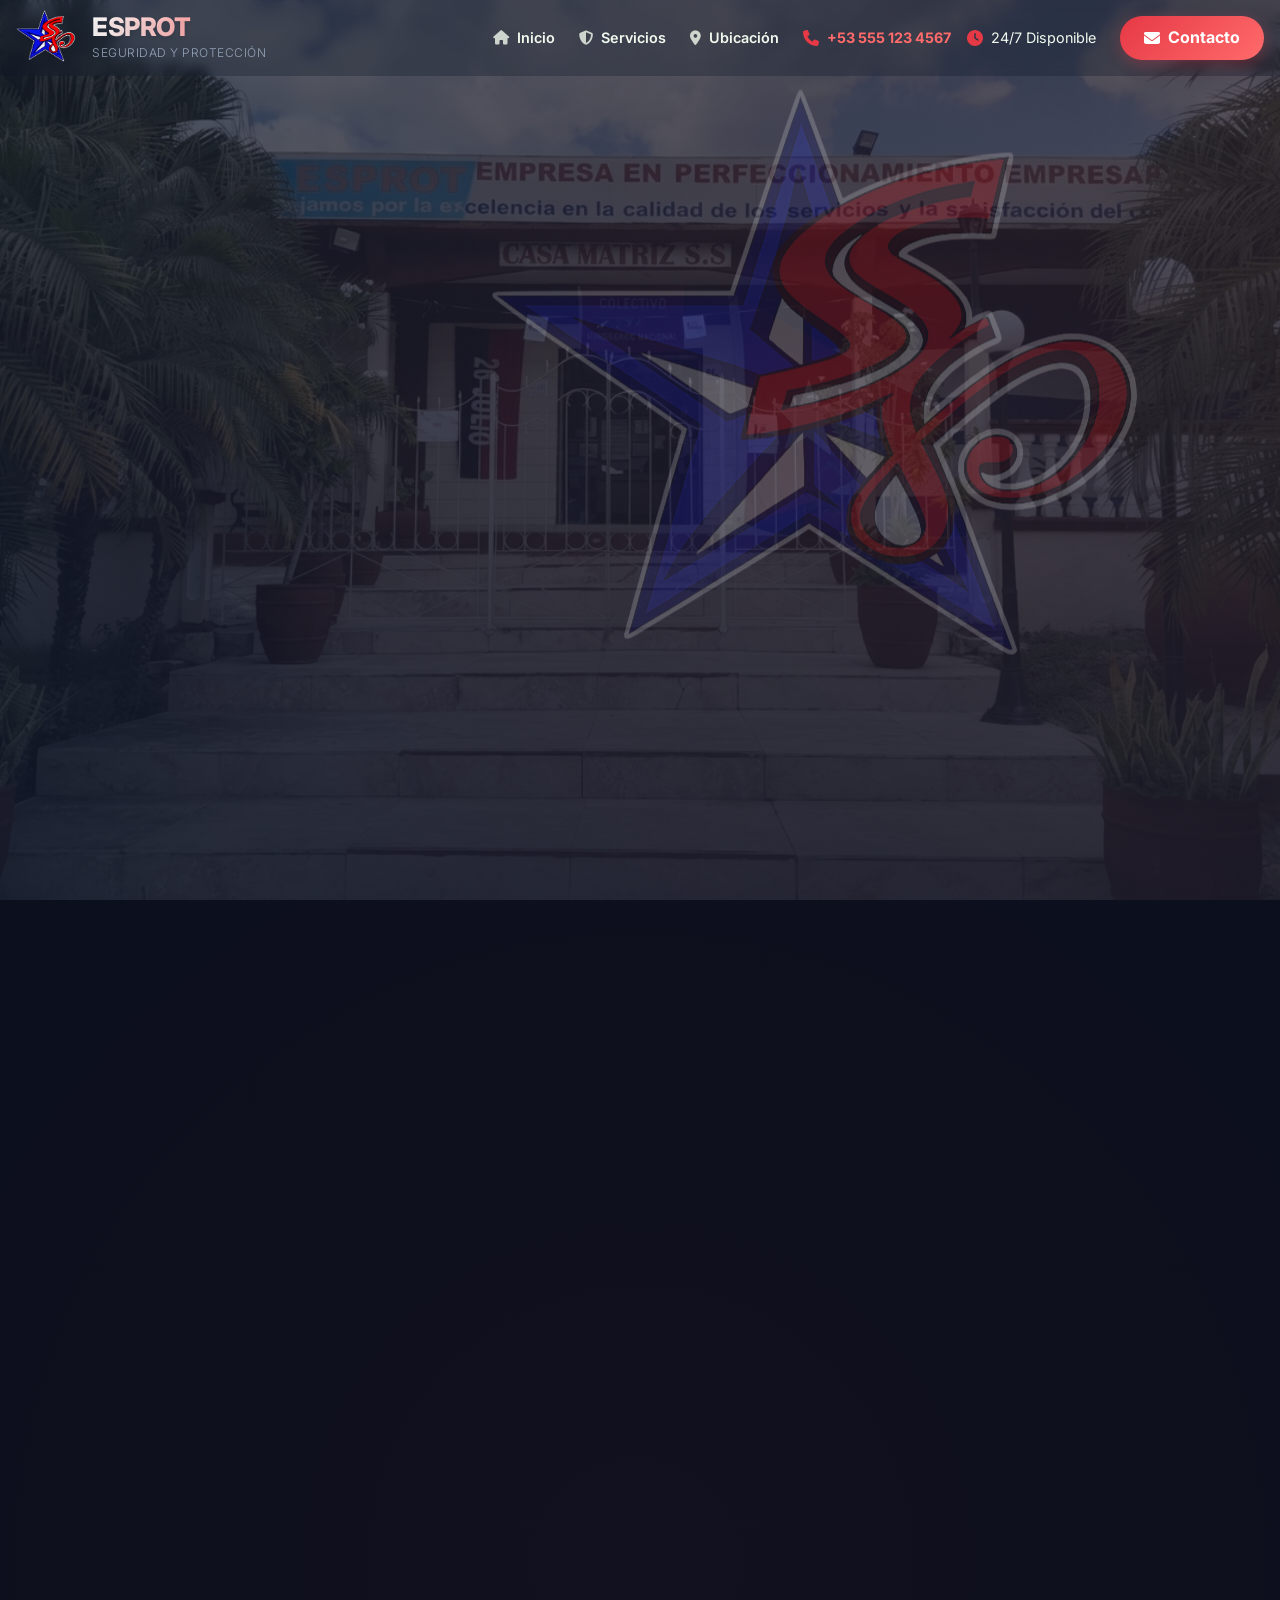
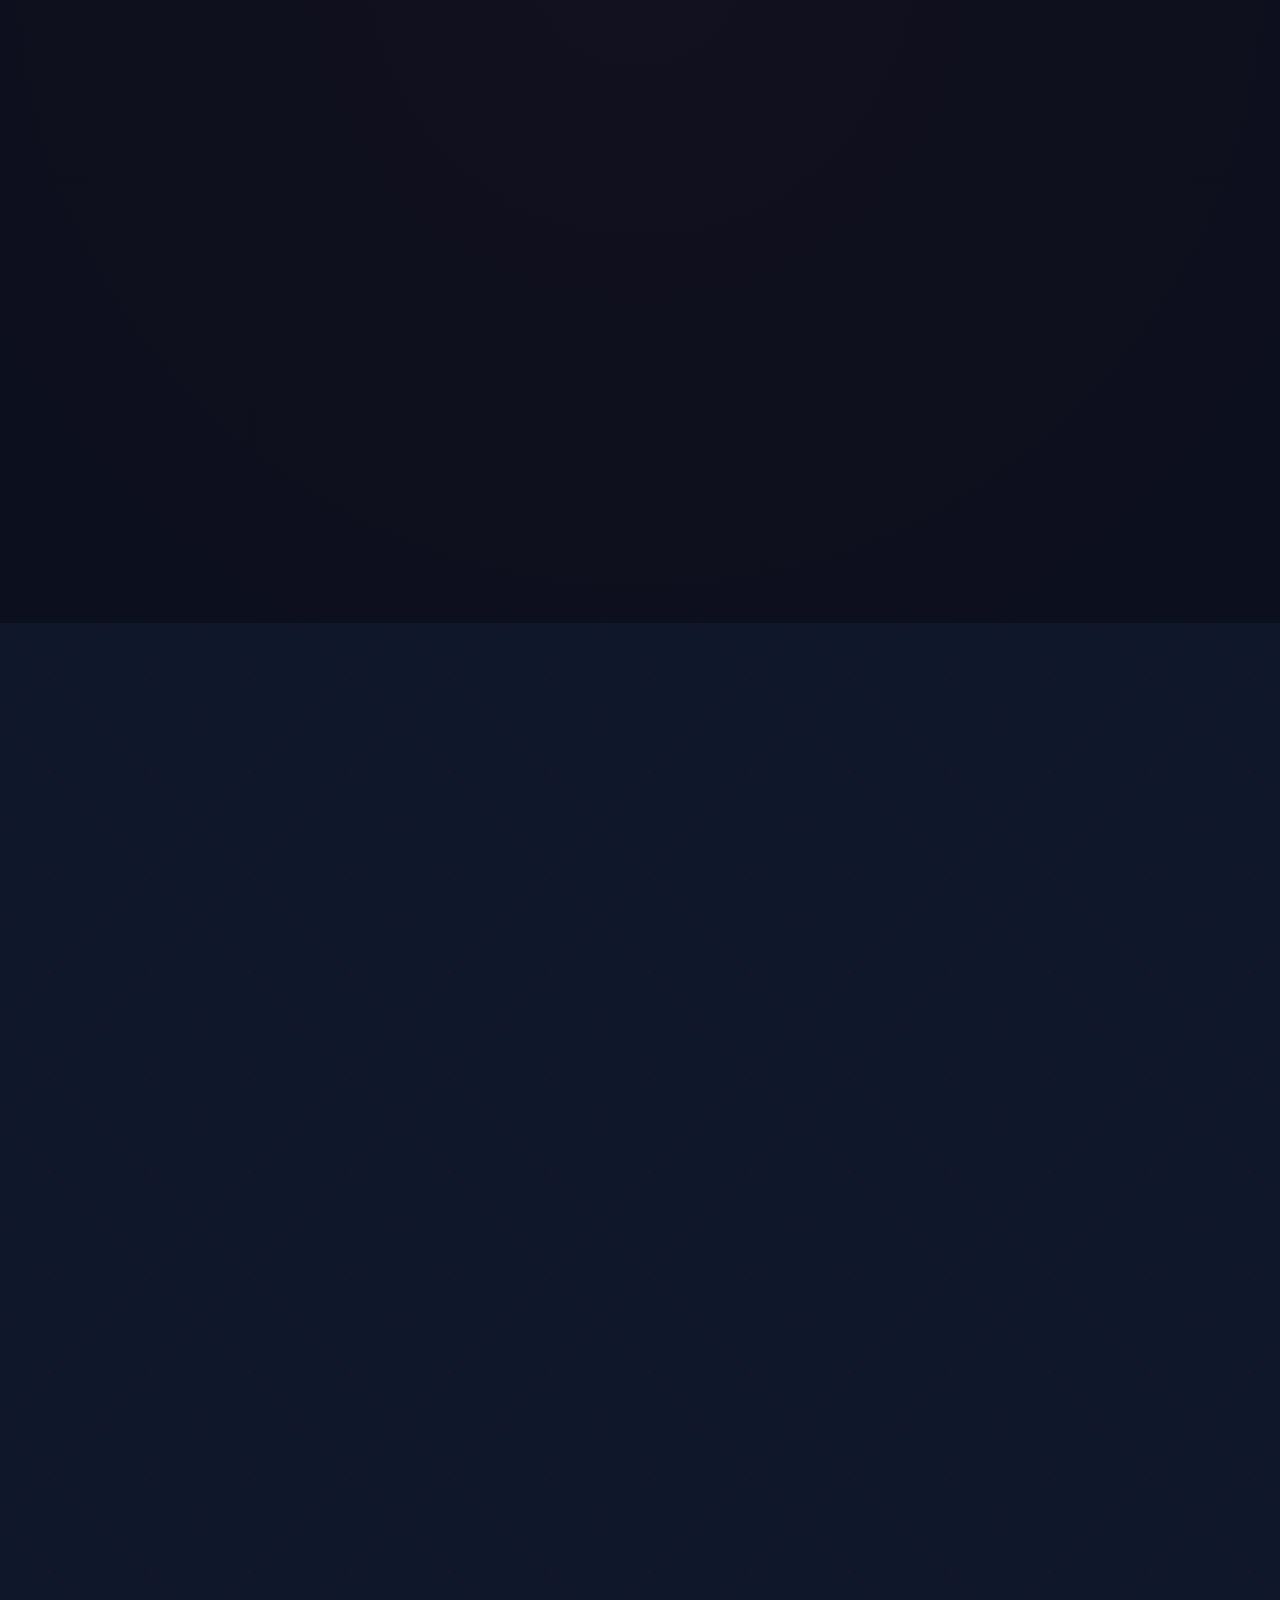
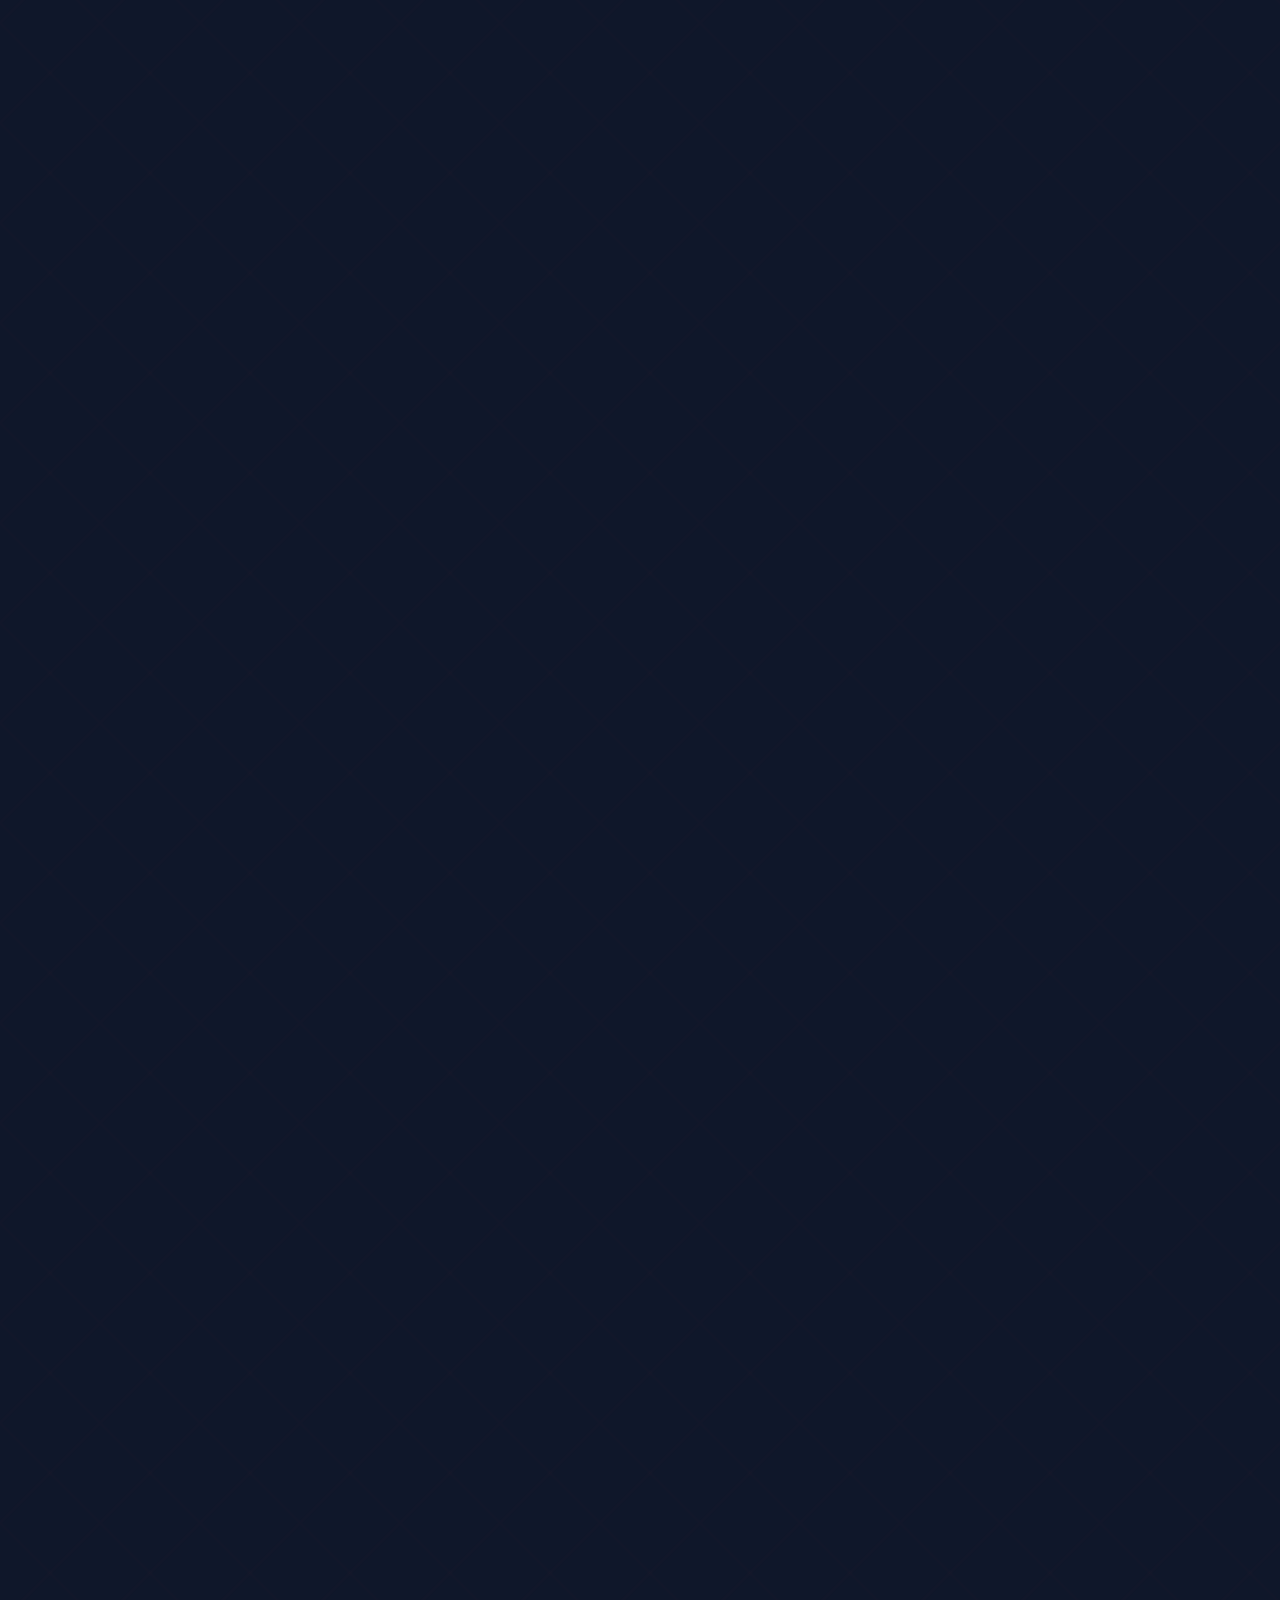
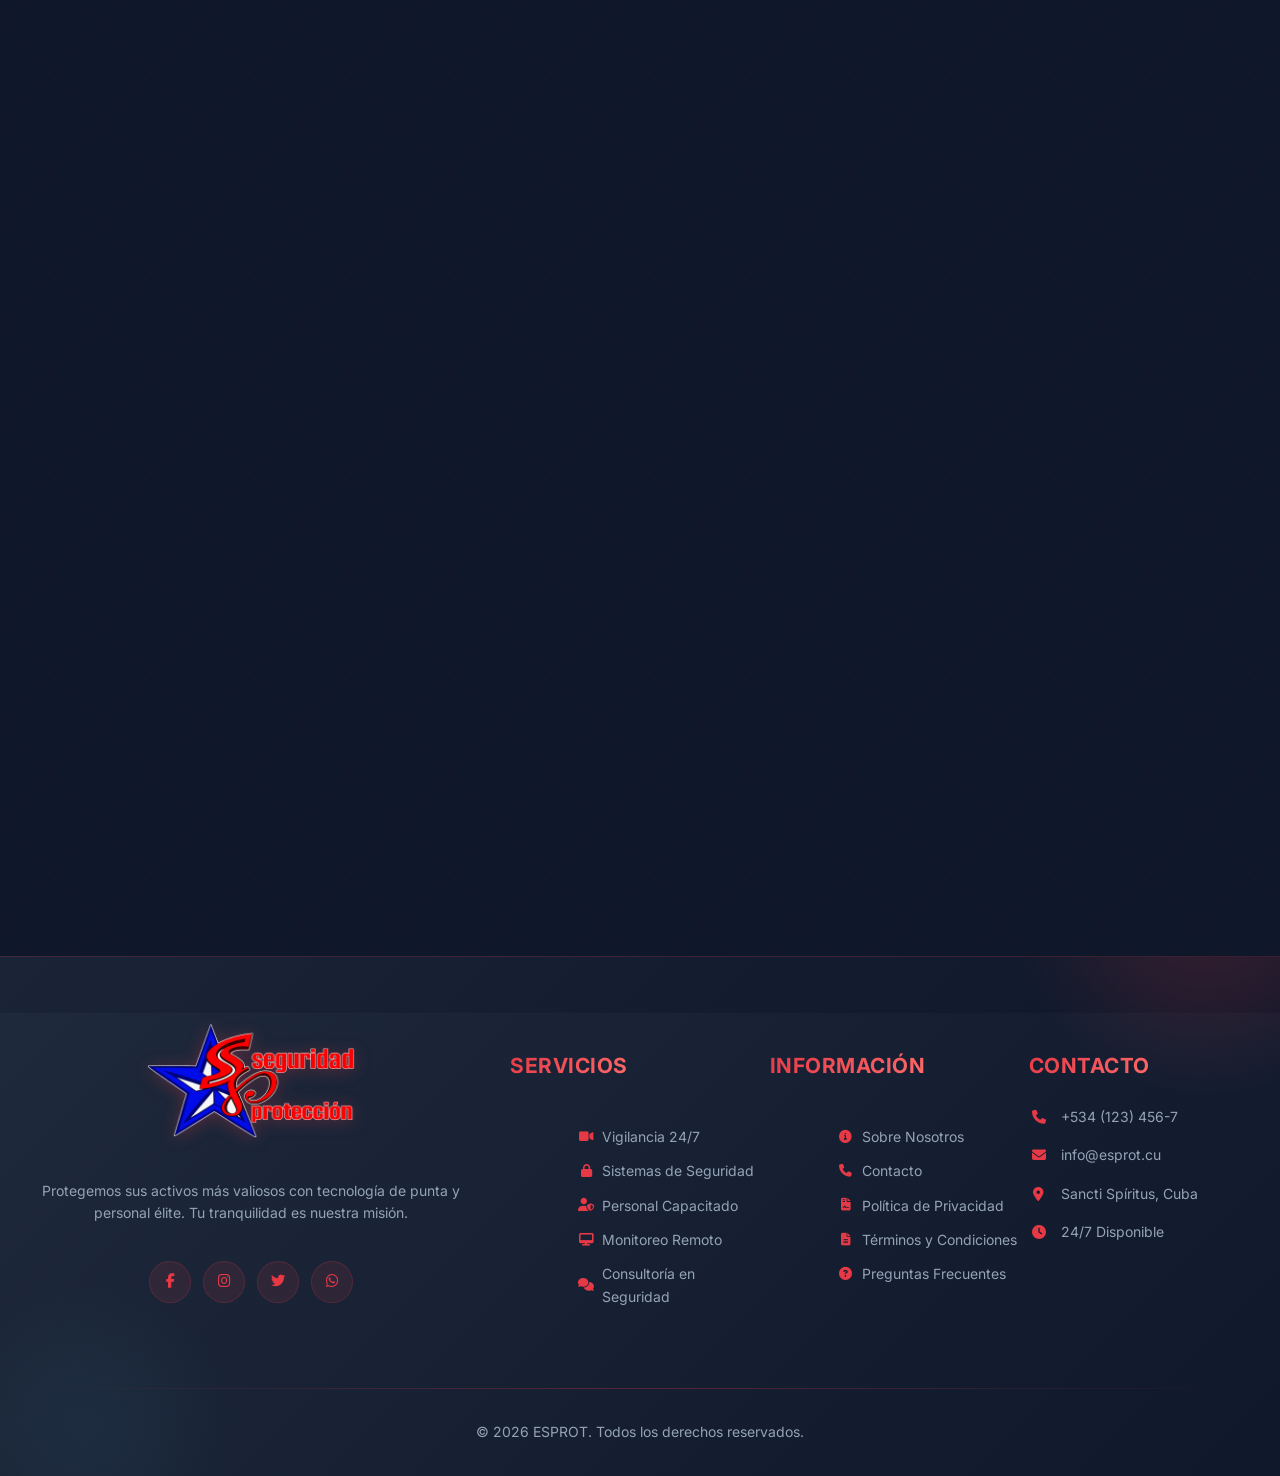
==== commit 91784116: "footer new" ====
--- a/index.html
+++ b/index.html
@@ -357,60 +357,6 @@
 </section>
     </main>
 
-    <!-- FOOTER -->
-    <footer class="site-footer">
-        <div class="container">
-            <div class="footer-content">
-                <div class="footer-column">
-                    <div class="logo-footer magnetic">
-                        <img src="imgs/logo.png" alt="ESPROT - Seguridad de Vanguardia">
-                    </div>
-                    <p>Seguridad de vanguardia para un mundo real. Protegemos lo que más importa con tecnología avanzada y personal altamente capacitado.</p>
-                    <div class="social-icons">
-                        <a href="https://facebook.com" target="_blank" class="social-icon facebook magnetic" aria-label="Facebook">
-                            <svg xmlns="http://www.w3.org/2000/svg" width="24" height="24" viewBox="0 0 24 24" fill="currentColor">
-                                <path d="M24 12.073c0-6.627-5.373-12-12-12s-12 5.373-12 12c0 5.99 4.388 10.954 10.125 11.854v-8.385H7.078v-3.47h3.047V9.43c0-3.007 1.792-4.669 4.533-4.669 1.312 0 2.686.235 2.686.235v2.953H15.83c-1.491 0-1.956.925-1.956 1.874v2.25h3.328l-.532 3.47h-2.796v8.385C19.612 23.027 24 18.062 24 12.073z"/>
-                            </svg>
-                        </a>
-                        <a href="https://x.com/EsprotSancti" target="_blank" class="social-icon x magnetic" aria-label="X (Twitter)">
-                            <svg xmlns="http://www.w3.org/2000/svg" width="24" height="24" viewBox="0 0 24 24" fill="currentColor">
-                                <path d="M18.244 2.25h3.308l-7.227 8.26 8.502 11.24H16.17l-5.214-6.817L4.99 21.75H1.68l7.73-8.835L1.254 2.25H8.08l4.713 6.231zm-1.161 17.52h1.833L7.084 4.126H5.117z"/>
-                            </svg>
-                        </a>
-                    </div>
-                </div>
-                
-                <div class="footer-column">
-                    <h4>Enlaces Rápidos</h4>
-                    <ul class="footer-links">
-                        <li><a href="#" class="magnetic"><svg xmlns="http://www.w3.org/2000/svg" width="16" height="16" viewBox="0 0 24 24" fill="none" stroke="currentColor" stroke-width="2" stroke-linecap="round" stroke-linejoin="round"><path d="m3 9 9-7 9 7v11a2 2 0 0 1-2 2H5a2 2 0 0 1-2-2z"/><polyline points="9 22 9 12 15 12 15 22"/></svg> Inicio</a></li>
-                        <li><a href="#servicios" class="magnetic"><svg xmlns="http://www.w3.org/2000/svg" width="16" height="16" viewBox="0 0 24 24" fill="none" stroke="currentColor" stroke-width="2" stroke-linecap="round" stroke-linejoin="round"><path d="M14.7 6.3a1 1 0 0 0 0 1.4l1.6 1.6a1 1 0 0 0 1.4 0l3.77-3.77a6 6 0 0 1-7.94 7.94l-6.91 6.91a2.12 2.12 0 0 1-3-3l6.91-6.91a6 6 0 0 1 7.94-7.94l-3.76 3.76z"/></svg> Servicios</a></li>
-                        <li><a href="#ubicacion" class="magnetic"><svg xmlns="http://www.w3.org/2000/svg" width="16" height="16" viewBox="0 0 24 24" fill="none" stroke="currentColor" stroke-width="2" stroke-linecap="round" stroke-linejoin="round"><path d="M21 10c0 7-9 13-9 13s-9-6-9-13a9 9 0 0 1 18 0z"/><circle cx="12" cy="10" r="3"/></svg> Ubicación</a></li>
-                        <li><a href="#" onclick="openModal()" class="magnetic"><svg xmlns="http://www.w3.org/2000/svg" width="16" height="16" viewBox="0 0 24 24" fill="none" stroke="currentColor" stroke-width="2" stroke-linecap="round" stroke-linejoin="round"><path d="M4 4h16c1.1 0 2 .9 2 2v12c0 1.1-.9 2-2 2H4c-1.1 0-2-.9-2-2V6c0-1.1.9-2 2-2z"/><polyline points="22,6 12,13 2,6"/></svg> Contacto</a></li>
-                    </ul>
-                </div>
-                
-                <div class="footer-column">
-                    <h4>Contacto</h4>
-                    <ul class="footer-links">
-                        <li><a href="#" class="magnetic"><svg xmlns="http://www.w3.org/2000/svg" width="16" height="16" viewBox="0 0 24 24" fill="none" stroke="currentColor" stroke-width="2" stroke-linecap="round" stroke-linejoin="round"><path d="M22 16.92v3a2 2 0 0 1-2.18 2 19.79 19.79 0 0 1-8.63-3.07 19.5 19.5 0 0 1-6-6 19.79 19.79 0 0 1-3.07-8.67A2 2 0 0 1 4.11 2h3a2 2 0 0 1 2 1.72 12.84 12.84 0 0 0 .7 2.81 2 2 0 0 1-.45 2.11L8.09 9.91a16 16 0 0 0 6 6l1.27-1.27a2 2 0 0 1 2.11-.45 12.84 12.84 0 0 0 2.81.7A2 2 0 0 1 22 16.92z"/></svg> +53 555 123 4567</a></li>
-                        <li><a href="mailto:info@esprot.com" class="magnetic"><svg xmlns="http://www.w3.org/2000/svg" width="16" height="16" viewBox="0 0 24 24" fill="none" stroke="currentColor" stroke-width="2" stroke-linecap="round" stroke-linejoin="round"><path d="M4 4h16c1.1 0 2 .9 2 2v12c0 1.1-.9 2-2 2H4c-1.1 0-2-.9-2-2V6c0-1.1.9-2 2-2z"/><polyline points="22,6 12,13 2,6"/></svg> info@esprot.com</a></li>
-                        <li><a href="#ubicacion" class="magnetic"><svg xmlns="http://www.w3.org/2000/svg" width="16" height="16" viewBox="0 0 24 24" fill="none" stroke="currentColor" stroke-width="2" stroke-linecap="round" stroke-linejoin="round"><path d="M21 10c0 7-9 13-9 13s-9-6-9-13a9 9 0 0 1 18 0z"/><circle cx="12" cy="10" r="3"/></svg> Sancti Spíritus, Cuba</a></li>
-                        <li><a href="javascript:void(0)" onclick="openModal()" class="btn btn-primary magnetic" style="padding: 0.6rem 1.5rem; margin-top: 0.5rem; display: inline-block;">Solicitar Servicios</a></li>
-                    </ul>
-                </div>
-            </div>
-            
-            <div class="footer-bottom">
-                <div class="footer-legal">
-                    <a href="politica-privacidad.html" class="magnetic">Política de Privacidad</a>
-                    <a href="#" class="magnetic">Términos de Servicio</a>
-                    <a href="#" class="magnetic">Aviso Legal</a>
-                </div>
-                <p class="copyright">&copy; 2026 ESPROT Sancti Spíritus. Todos los derechos reservados.</p>
-            </div>
-        </div>
-    </footer>
 
     <!-- MODAL -->
     <div id="contactModal" class="modal">
@@ -426,12 +372,15 @@
             </form>
             <button class="close-btn" onclick="closeModal()">&times;</button>
         </div>
-    </div>
-
-    <!-- Scripts optimizados con defer -->
+ 
+   </div>
+
+    <!-- Scripts optimizados con defer -->  
+    
     <script src="https://cdnjs.cloudflare.com/ajax/libs/gsap/3.12.2/gsap.min.js" defer></script>
     <script src="https://cdnjs.cloudflare.com/ajax/libs/gsap/3.12.2/ScrollTrigger.min.js" defer></script>
     <script src="https://unpkg.com/lenis@1.3.17/dist/lenis.min.js" defer></script>
+    <script src="footer.js" defer></script>
     <script src="scripts.js" defer></script>
 
 </body>
--- a/styles.css
+++ b/styles.css
@@ -1137,263 +1137,7 @@
     }
 }
 
-        /* --- FOOTER WITH REVEAL --- */
-        .logo-footer img {
-            max-width: 200px;
-            height: auto;
-            margin-bottom: 0.5rem;
-            transition: transform 0.3s ease;
-        }
-
-        .logo-footer:hover img {
-            transform: scale(1.05);
-        }
-
-        .site-footer {
-            background: #0a0f1d;
-            border-top: 1px solid rgba(255,255,255,0.05);
-            padding: 40px 0 40px;
-            margin-top: 10px;
-            position: relative;
-            overflow: hidden;
-        }
-
-        .site-footer:before {
-            content: '';
-            position: absolute;
-            top: 0;
-            left: 0;
-            right: 0;
-            height: 2px;
-            background: linear-gradient(90deg, transparent, var(--primary), transparent);
-            transform: scaleX(0);
-            transition: transform 1s ease;
-        }
-
-        .site-footer.revealed:before {
-            transform: scaleX(1);
-        }
-
-        .footer-content {
-            display: grid;
-            grid-template-columns: repeat(3, 1fr);
-            gap: 4rem;
-            margin-bottom: 3rem;
-            align-items: start;
-            justify-items: center;
-            max-width: 1100px;
-            margin-left: auto;
-            margin-right: auto;
-        }
-        
-        @media (max-width: 1200px) {
-            .footer-content {
-                grid-template-columns: repeat(3, 1fr);
-                gap: 3rem;
-            }
-        }
-        
-        @media (max-width: 768px) {
-            .footer-content {
-                grid-template-columns: 1fr;
-                gap: 2rem;
-            }
-        }
-
-        .footer-column {
-            opacity: 0;
-            transform: translateY(30px);
-            text-align: center;
-            width: 100%;
-            max-width: 280px;
-        }
-        
-        .footer-column:first-child {
-            text-align: center;
-        }
-
-        .footer-column h3 {
-            color: var(--primary);
-            font-size: 1.8rem;
-            margin-bottom: 1.5rem;
-            letter-spacing: -0.5px;
-            text-align: center;
-        }
-        
-        .footer-column h4 {
-            color: var(--text-light);
-            font-size: 1.3rem;
-            margin-bottom: 1.5rem;
-            font-weight: 600;
-            text-align: center;
-        }
-
-        .footer-column p {
-            color: var(--text-muted);
-            line-height: 1.8;
-            margin-bottom: 1.5rem;
-            font-size: 0.95rem;
-            text-align: center;
-        }
-
-        .footer-links {
-            list-style: none;
-            display: flex;
-            flex-direction: column;
-            align-items: center;
-            gap: 0.5rem;
-        }
-
-        .footer-links li {
-            margin-bottom: 1rem;
-            opacity: 0;
-            transform: translateX(-20px);
-            transition: all 0.3s ease;
-        }
-
-        .footer-column.revealed .footer-links li {
-            opacity: 1;
-            transform: translateX(0);
-        }
-
-        .footer-links li:nth-child(1) { transition-delay: 0.1s; }
-        .footer-links li:nth-child(2) { transition-delay: 0.2s; }
-        .footer-links li:nth-child(3) { transition-delay: 0.3s; }
-        .footer-links li:nth-child(4) { transition-delay: 0.4s; }
-
-        .footer-links a {
-            color: var(--text-muted);
-            text-decoration: none;
-            transition: all 0.3s ease;
-            display: flex;
-            align-items: center;
-            justify-content: center;
-            gap: 8px;
-            position: relative;
-            padding: 0.4rem 0;
-            font-size: 0.95rem;
-        }
-        
-        .footer-links a svg {
-            transition: all 0.3s ease;
-            color: var(--primary);
-        }
-
-        .footer-links a:hover {
-            color: var(--primary);
-            transform: scale(1.05);
-        }
-        
-        .footer-links a:hover svg {
-            transform: rotate(15deg) scale(1.3);
-        }
-
-        .social-icons {
-            display: flex;
-            gap: 1rem;
-            margin-top: 1.5rem;
-            justify-content: center;
-            flex-wrap: wrap;
-        }
-
-        .social-icon {
-            display: flex;
-            align-items: center;
-            justify-content: center;
-            width: 50px;
-            height: 50px;
-            border-radius: 12px;
-            background: var(--dark-light);
-            color: white;
-            font-size: 1.5rem;
-            transition: all 0.3s cubic-bezier(0.34, 1.56, 0.64, 1);
-            text-decoration: none;
-            position: relative;
-            overflow: hidden;
-        }
-
-        .social-icon:before {
-            content: '';
-            position: absolute;
-            inset: 0;
-            background: linear-gradient(45deg, transparent, rgba(255,255,255,0.3), transparent);
-            transform: translateX(-100%);
-            transition: transform 0.6s;
-        }
-
-        .social-icon:hover:before {
-            transform: translateX(100%);
-        }
-
-        .social-icon.facebook {
-            background: linear-gradient(45deg, #1877F2, #0d5cb6);
-        }
-
-        .social-icon.x {
-            background: linear-gradient(45deg, #000000, #333333);
-        }
-
-        .social-icon:hover {
-            transform: translateY(-5px) scale(1.1) rotate(5deg);
-            box-shadow: 0 10px 20px rgba(0,0,0,0.2);
-        }
-
-        .footer-bottom {
-            border-top: 1px solid rgba(255,255,255,0.05);
-            padding-top: 2rem;
-            display: flex;
-            flex-direction: column;
-            align-items: center;
-            justify-content: center;
-            text-align: center;
-            gap: 1rem;
-            opacity: 0;
-            transform: translateY(20px);
-        }
-
-        .copyright {
-            color: var(--text-muted);
-            font-size: 0.9rem;
-            position: relative;
-            order: 2;
-        }
-
-        .footer-legal {
-            display: flex;
-            flex-direction: column;
-            gap: 0.8rem;
-            align-items: center;
-            justify-content: center;
-        }
-
-        .footer-legal a {
-            color: var(--text-muted);
-            text-decoration: none;
-            font-size: 0.9rem;
-            transition: all 0.3s ease;
-            position: relative;
-        }
-
-        .footer-legal a:after {
-            content: '';
-            position: absolute;
-            bottom: -2px;
-            left: 0;
-            width: 0;
-            height: 1px;
-            background: var(--primary);
-            transition: width 0.3s ease;
-        }
-
-        .footer-legal a:hover {
-            color: var(--primary);
-        }
-
-        .footer-legal a:hover:after {
-            width: 100%;
-        }
-
-        /* --- MODAL WITH ANIMATION --- */
+/* --- MODAL WITH ANIMATION --- */
         .modal {
             display: none;
             position: fixed;
@@ -1515,10 +1259,6 @@
             .map-container {
                 height: 350px;
             }
-            
-            .footer-content {
-                grid-template-columns: repeat(2, 1fr);
-            }
 
             .floating-shield {
                 display: none;
@@ -1568,19 +1308,6 @@
             .location-info h2 {
                 font-size: 2rem;
             }
-            
-            .footer-content {
-                grid-template-columns: 1fr;
-                text-align: center;
-            }
-            
-            .footer-column p {
-                max-width: 100%;
-            }
-            
-            .social-icons {
-                justify-content: center;
-            }
         }
 
         @media (max-width: 480px) {
@@ -1604,11 +1331,7 @@
         padding: 0 1rem;
     }
     
-    header {
-        padding: 0.3rem 0;
-    }
-    
-    .logo-img {
+    .header {
         height: 55px;
     }
     
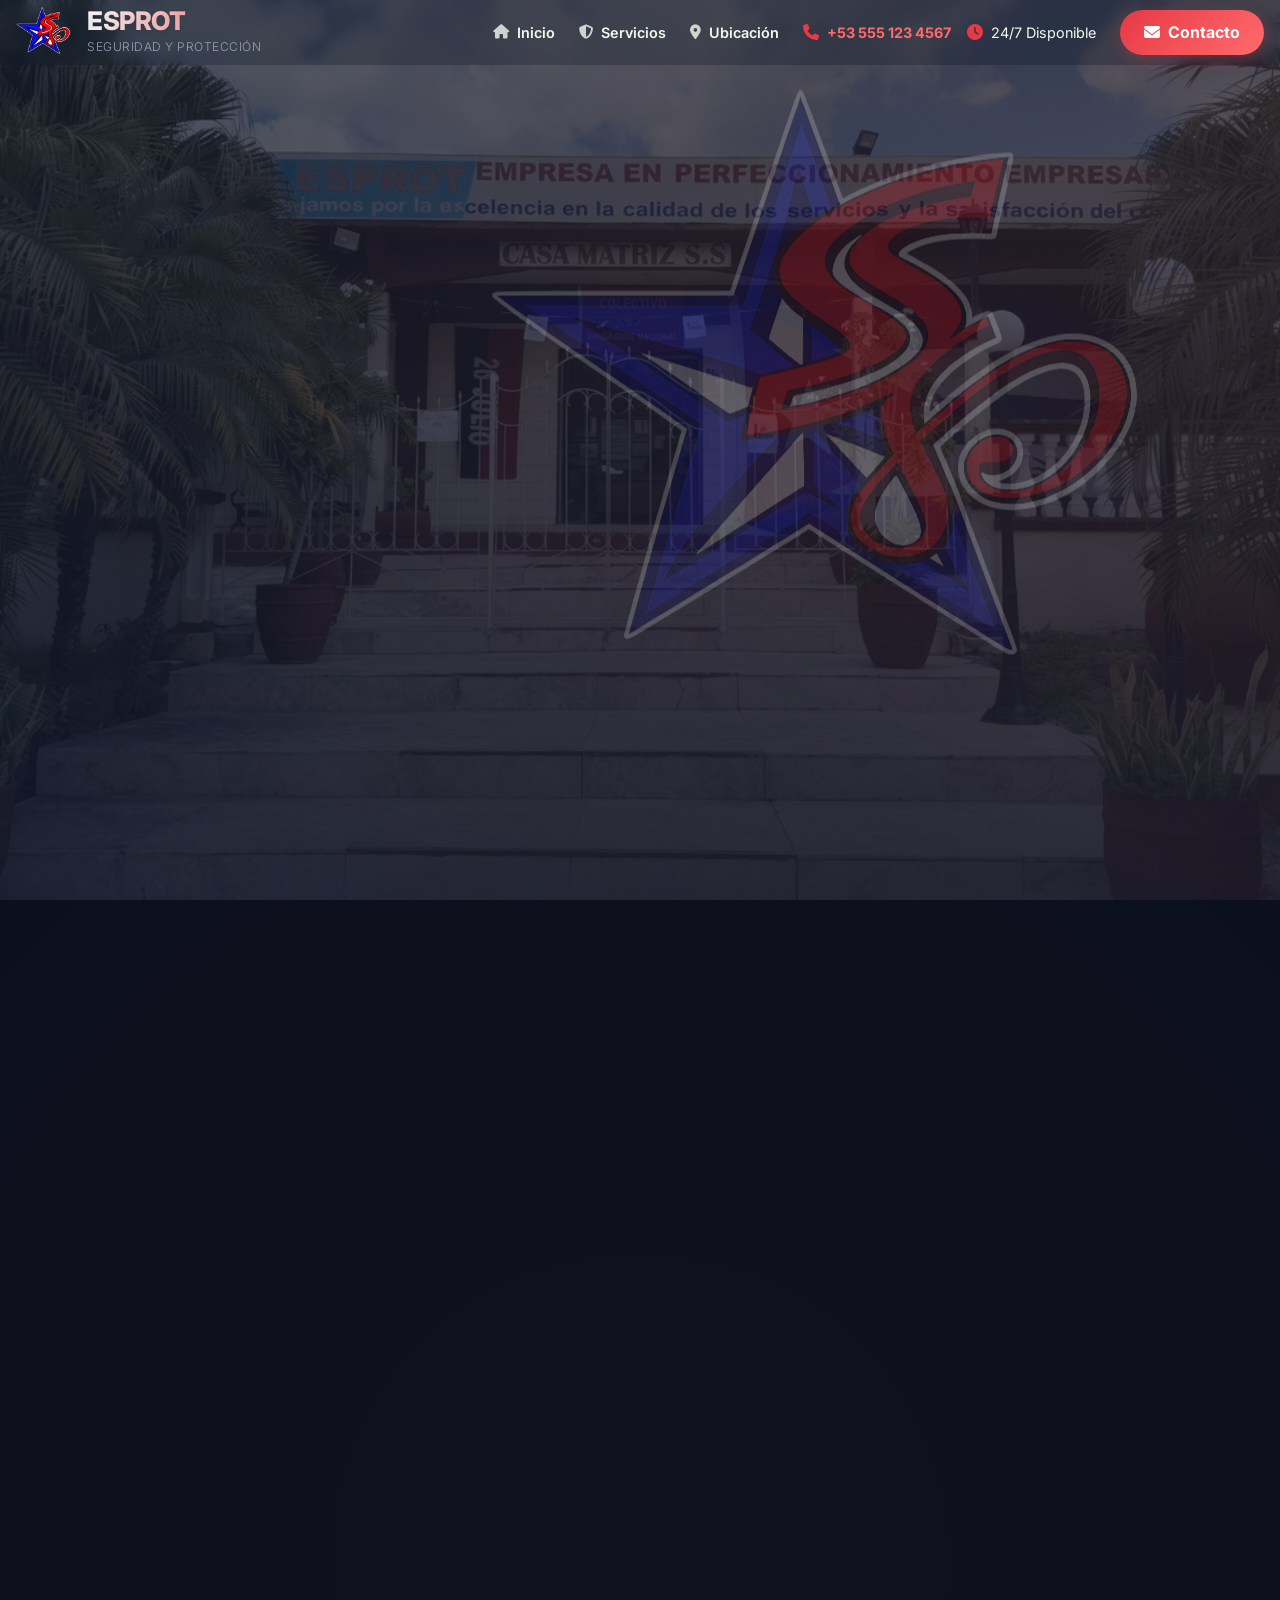
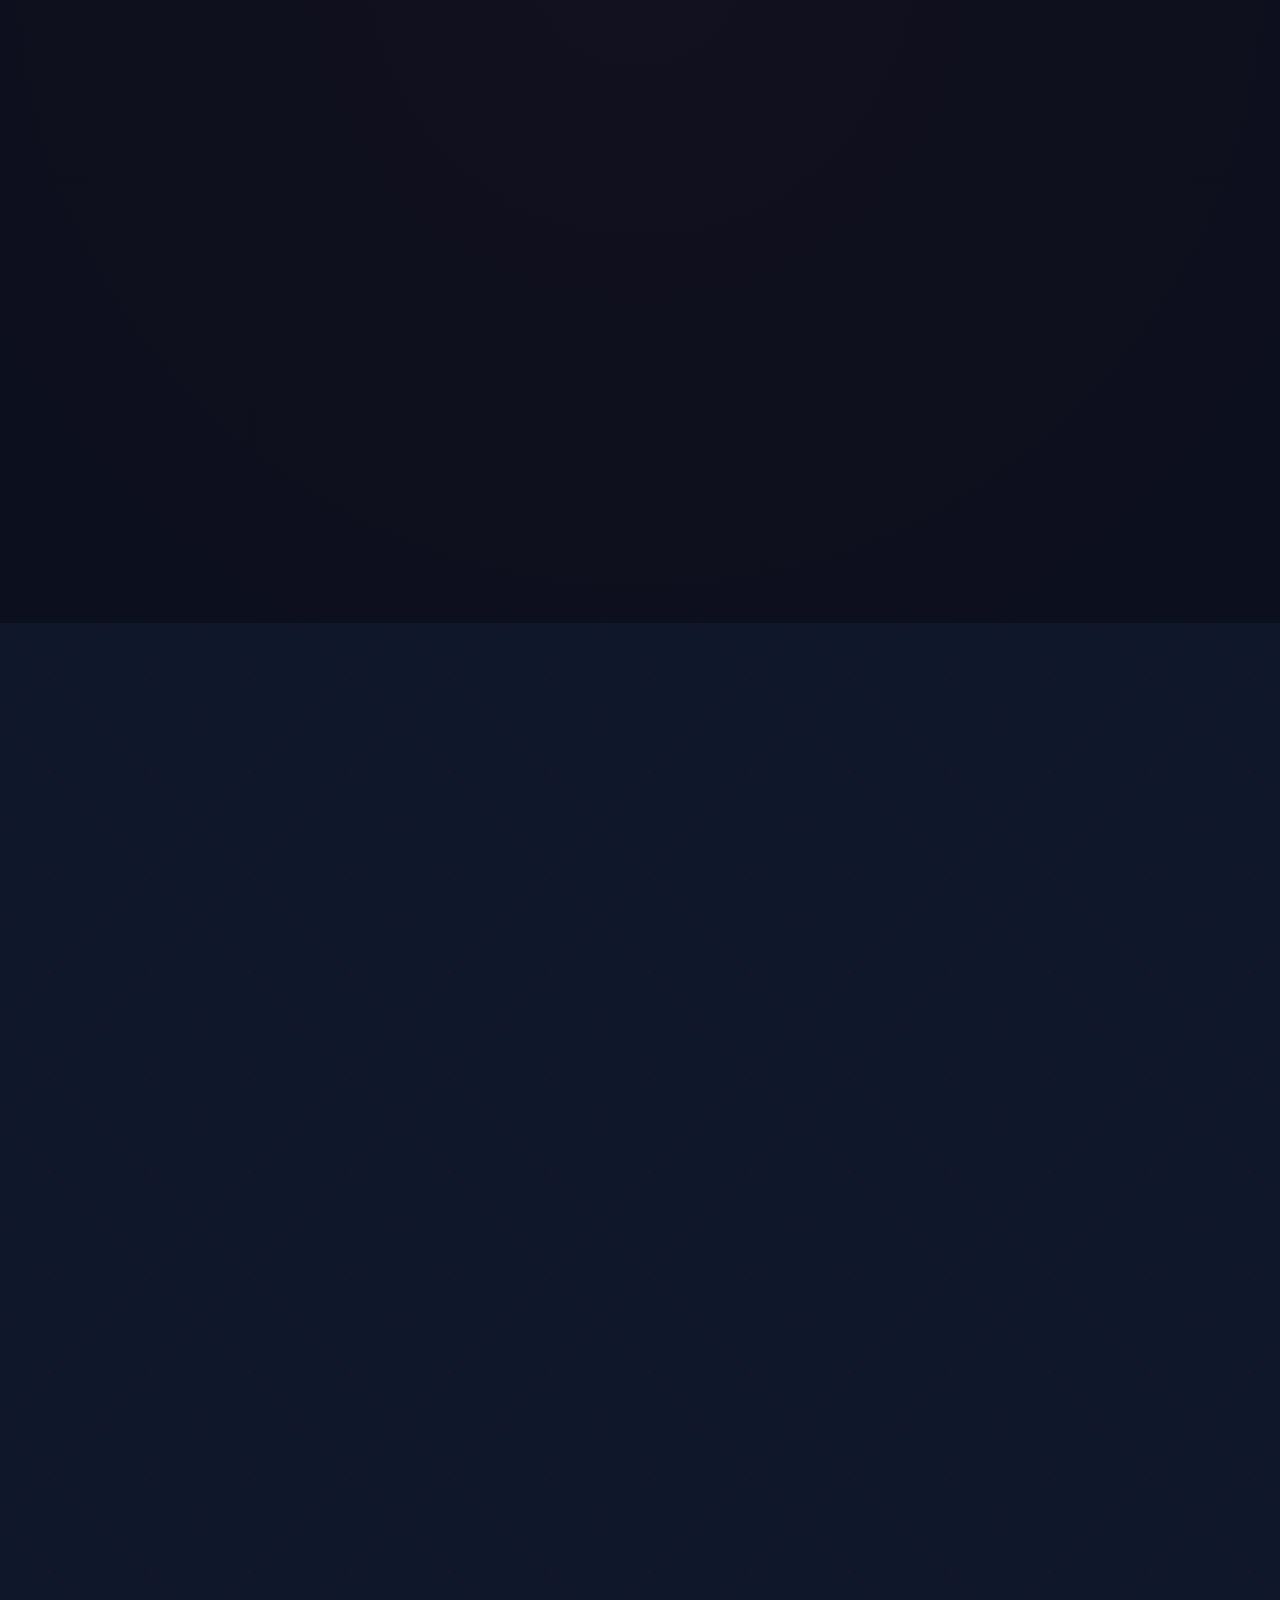
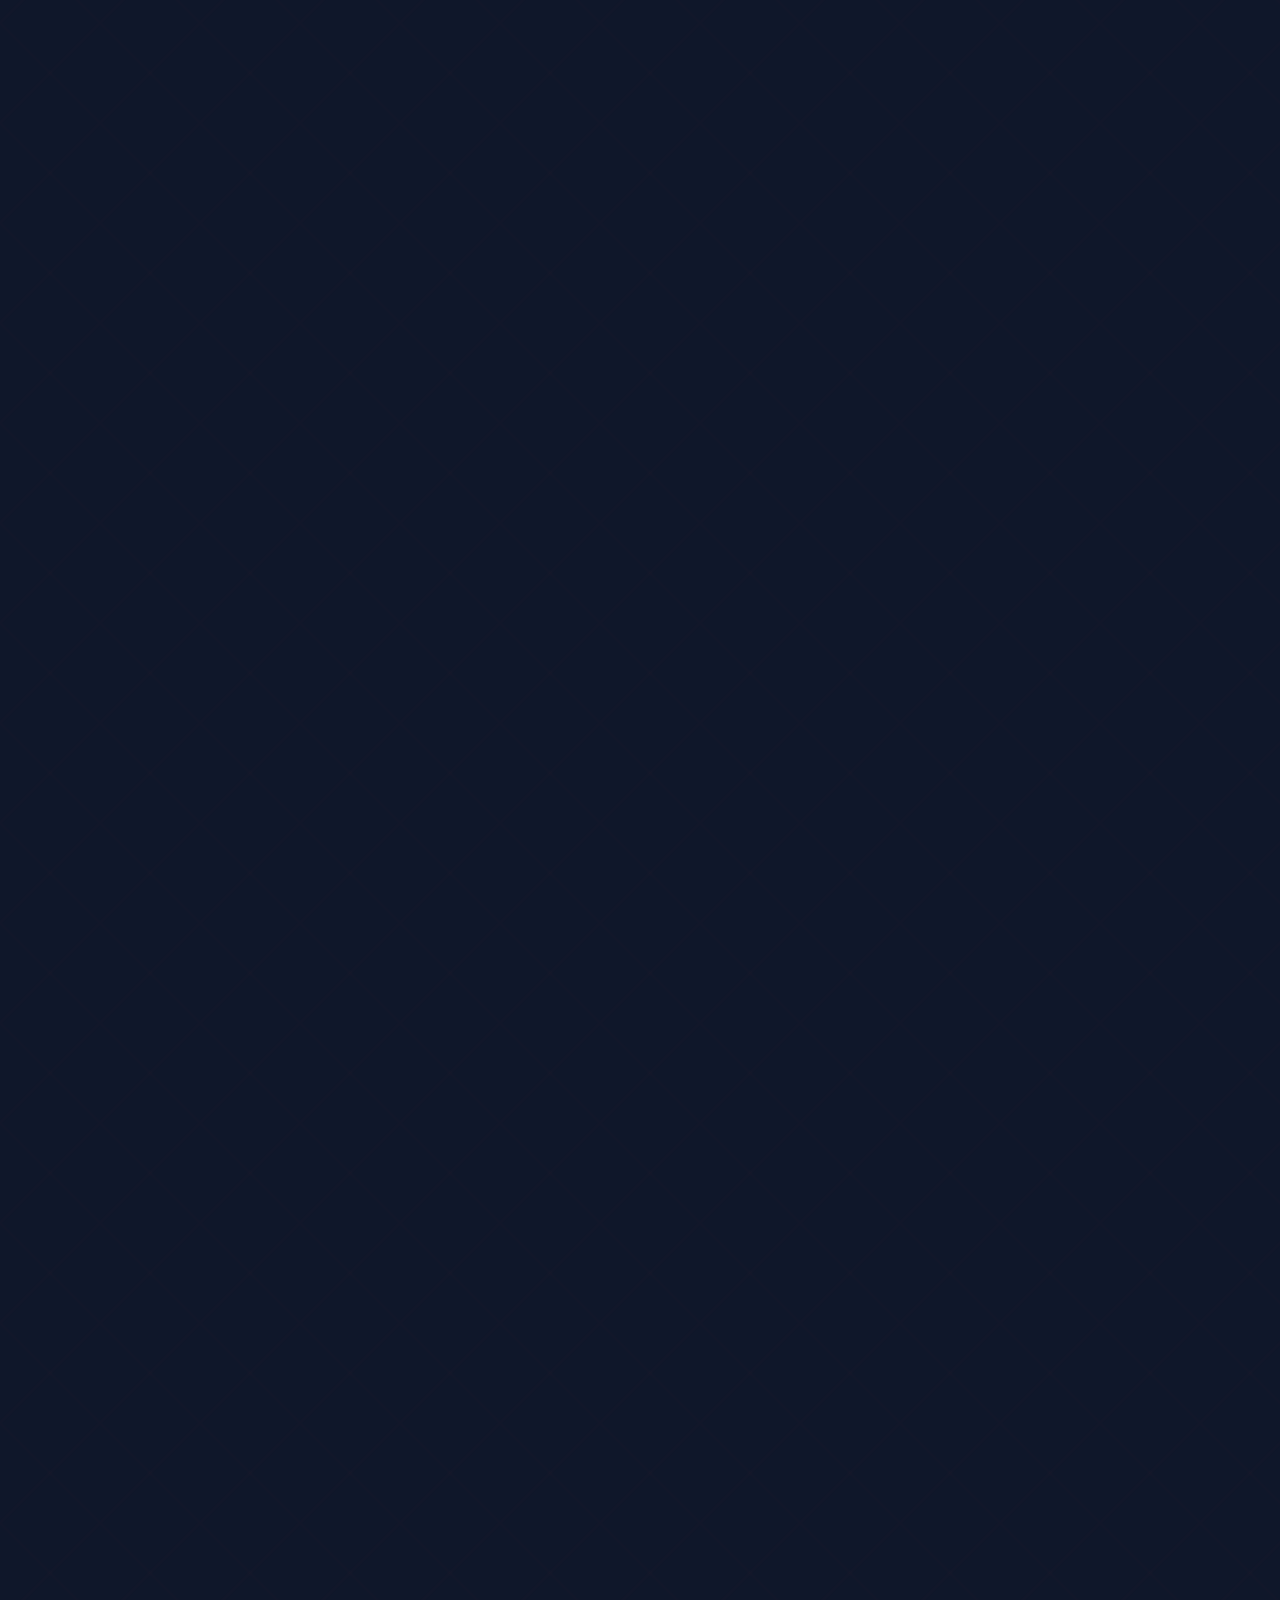
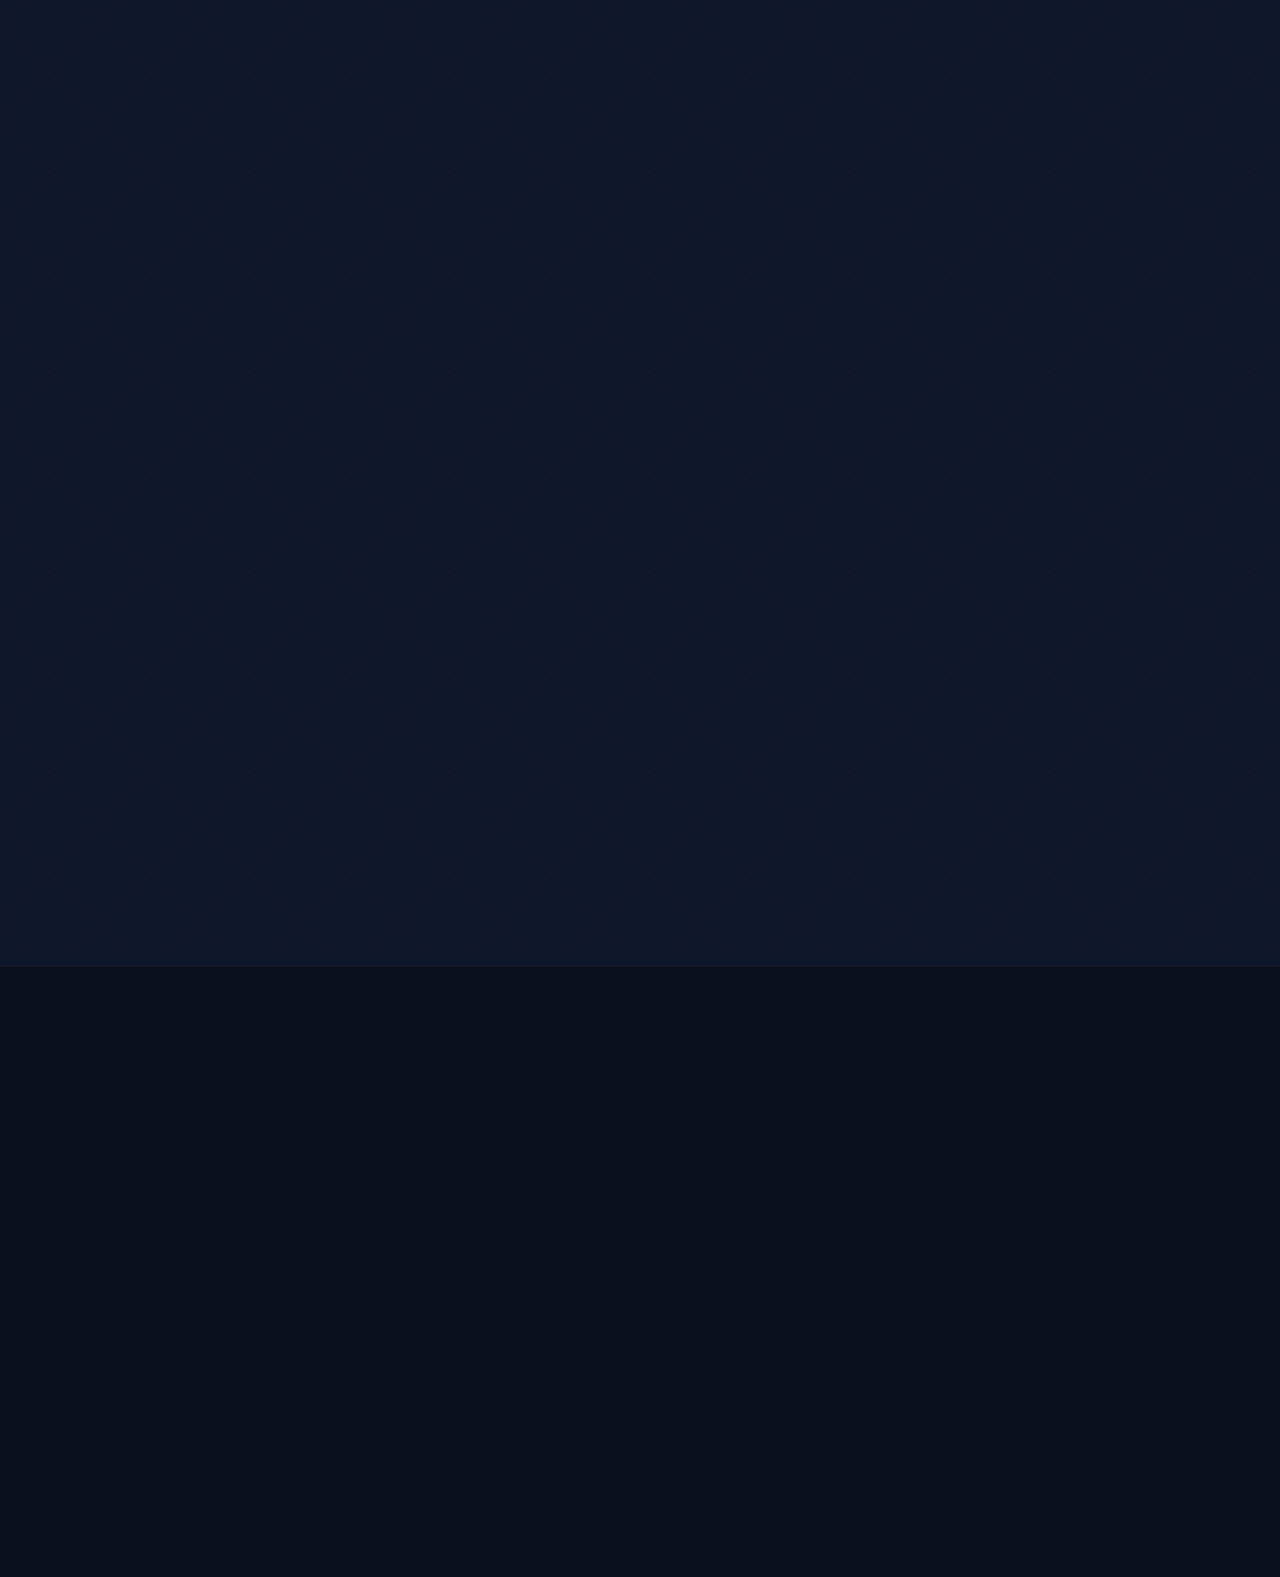
==== commit 375bdcd9: "copia de seguridad" ====
--- a/index.html
+++ b/index.html
@@ -357,6 +357,60 @@
 </section>
     </main>
 
+    <!-- FOOTER -->
+    <footer class="site-footer">
+        <div class="container">
+            <div class="footer-content">
+                <div class="footer-column">
+                    <div class="logo-footer magnetic">
+                        <img src="imgs/logo.png" alt="ESPROT - Seguridad de Vanguardia">
+                    </div>
+                    <p>Seguridad de vanguardia para un mundo real. Protegemos lo que más importa con tecnología avanzada y personal altamente capacitado.</p>
+                    <div class="social-icons">
+                        <a href="https://facebook.com" target="_blank" class="social-icon facebook magnetic" aria-label="Facebook">
+                            <svg xmlns="http://www.w3.org/2000/svg" width="24" height="24" viewBox="0 0 24 24" fill="currentColor">
+                                <path d="M24 12.073c0-6.627-5.373-12-12-12s-12 5.373-12 12c0 5.99 4.388 10.954 10.125 11.854v-8.385H7.078v-3.47h3.047V9.43c0-3.007 1.792-4.669 4.533-4.669 1.312 0 2.686.235 2.686.235v2.953H15.83c-1.491 0-1.956.925-1.956 1.874v2.25h3.328l-.532 3.47h-2.796v8.385C19.612 23.027 24 18.062 24 12.073z"/>
+                            </svg>
+                        </a>
+                        <a href="https://x.com/EsprotSancti" target="_blank" class="social-icon x magnetic" aria-label="X (Twitter)">
+                            <svg xmlns="http://www.w3.org/2000/svg" width="24" height="24" viewBox="0 0 24 24" fill="currentColor">
+                                <path d="M18.244 2.25h3.308l-7.227 8.26 8.502 11.24H16.17l-5.214-6.817L4.99 21.75H1.68l7.73-8.835L1.254 2.25H8.08l4.713 6.231zm-1.161 17.52h1.833L7.084 4.126H5.117z"/>
+                            </svg>
+                        </a>
+                    </div>
+                </div>
+                
+                <div class="footer-column">
+                    <h4>Enlaces Rápidos</h4>
+                    <ul class="footer-links">
+                        <li><a href="#" class="magnetic"><svg xmlns="http://www.w3.org/2000/svg" width="16" height="16" viewBox="0 0 24 24" fill="none" stroke="currentColor" stroke-width="2" stroke-linecap="round" stroke-linejoin="round"><path d="m3 9 9-7 9 7v11a2 2 0 0 1-2 2H5a2 2 0 0 1-2-2z"/><polyline points="9 22 9 12 15 12 15 22"/></svg> Inicio</a></li>
+                        <li><a href="#servicios" class="magnetic"><svg xmlns="http://www.w3.org/2000/svg" width="16" height="16" viewBox="0 0 24 24" fill="none" stroke="currentColor" stroke-width="2" stroke-linecap="round" stroke-linejoin="round"><path d="M14.7 6.3a1 1 0 0 0 0 1.4l1.6 1.6a1 1 0 0 0 1.4 0l3.77-3.77a6 6 0 0 1-7.94 7.94l-6.91 6.91a2.12 2.12 0 0 1-3-3l6.91-6.91a6 6 0 0 1 7.94-7.94l-3.76 3.76z"/></svg> Servicios</a></li>
+                        <li><a href="#ubicacion" class="magnetic"><svg xmlns="http://www.w3.org/2000/svg" width="16" height="16" viewBox="0 0 24 24" fill="none" stroke="currentColor" stroke-width="2" stroke-linecap="round" stroke-linejoin="round"><path d="M21 10c0 7-9 13-9 13s-9-6-9-13a9 9 0 0 1 18 0z"/><circle cx="12" cy="10" r="3"/></svg> Ubicación</a></li>
+                        <li><a href="#" onclick="openModal()" class="magnetic"><svg xmlns="http://www.w3.org/2000/svg" width="16" height="16" viewBox="0 0 24 24" fill="none" stroke="currentColor" stroke-width="2" stroke-linecap="round" stroke-linejoin="round"><path d="M4 4h16c1.1 0 2 .9 2 2v12c0 1.1-.9 2-2 2H4c-1.1 0-2-.9-2-2V6c0-1.1.9-2 2-2z"/><polyline points="22,6 12,13 2,6"/></svg> Contacto</a></li>
+                    </ul>
+                </div>
+                
+                <div class="footer-column">
+                    <h4>Contacto</h4>
+                    <ul class="footer-links">
+                        <li><a href="#" class="magnetic"><svg xmlns="http://www.w3.org/2000/svg" width="16" height="16" viewBox="0 0 24 24" fill="none" stroke="currentColor" stroke-width="2" stroke-linecap="round" stroke-linejoin="round"><path d="M22 16.92v3a2 2 0 0 1-2.18 2 19.79 19.79 0 0 1-8.63-3.07 19.5 19.5 0 0 1-6-6 19.79 19.79 0 0 1-3.07-8.67A2 2 0 0 1 4.11 2h3a2 2 0 0 1 2 1.72 12.84 12.84 0 0 0 .7 2.81 2 2 0 0 1-.45 2.11L8.09 9.91a16 16 0 0 0 6 6l1.27-1.27a2 2 0 0 1 2.11-.45 12.84 12.84 0 0 0 2.81.7A2 2 0 0 1 22 16.92z"/></svg> +53 555 123 4567</a></li>
+                        <li><a href="mailto:info@esprot.com" class="magnetic"><svg xmlns="http://www.w3.org/2000/svg" width="16" height="16" viewBox="0 0 24 24" fill="none" stroke="currentColor" stroke-width="2" stroke-linecap="round" stroke-linejoin="round"><path d="M4 4h16c1.1 0 2 .9 2 2v12c0 1.1-.9 2-2 2H4c-1.1 0-2-.9-2-2V6c0-1.1.9-2 2-2z"/><polyline points="22,6 12,13 2,6"/></svg> info@esprot.com</a></li>
+                        <li><a href="#ubicacion" class="magnetic"><svg xmlns="http://www.w3.org/2000/svg" width="16" height="16" viewBox="0 0 24 24" fill="none" stroke="currentColor" stroke-width="2" stroke-linecap="round" stroke-linejoin="round"><path d="M21 10c0 7-9 13-9 13s-9-6-9-13a9 9 0 0 1 18 0z"/><circle cx="12" cy="10" r="3"/></svg> Sancti Spíritus, Cuba</a></li>
+                        <li><a href="javascript:void(0)" onclick="openModal()" class="btn btn-primary magnetic" style="padding: 0.6rem 1.5rem; margin-top: 0.5rem; display: inline-block;">Solicitar Servicios</a></li>
+                    </ul>
+                </div>
+            </div>
+            
+            <div class="footer-bottom">
+                <div class="footer-legal">
+                    <a href="politica-privacidad.html" class="magnetic">Política de Privacidad</a>
+                    <a href="#" class="magnetic">Términos de Servicio</a>
+                    <a href="#" class="magnetic">Aviso Legal</a>
+                </div>
+                <p class="copyright">&copy; 2026 ESPROT Sancti Spíritus. Todos los derechos reservados.</p>
+            </div>
+        </div>
+    </footer>
 
     <!-- MODAL -->
     <div id="contactModal" class="modal">
@@ -372,15 +426,12 @@
             </form>
             <button class="close-btn" onclick="closeModal()">&times;</button>
         </div>
- 
-   </div>
-
-    <!-- Scripts optimizados con defer -->  
-    
+    </div>
+
+    <!-- Scripts optimizados con defer -->
     <script src="https://cdnjs.cloudflare.com/ajax/libs/gsap/3.12.2/gsap.min.js" defer></script>
     <script src="https://cdnjs.cloudflare.com/ajax/libs/gsap/3.12.2/ScrollTrigger.min.js" defer></script>
     <script src="https://unpkg.com/lenis@1.3.17/dist/lenis.min.js" defer></script>
-    <script src="footer.js" defer></script>
     <script src="scripts.js" defer></script>
 
 </body>
--- a/styles.css
+++ b/styles.css
@@ -1137,7 +1137,263 @@
     }
 }
 
-/* --- MODAL WITH ANIMATION --- */
+        /* --- FOOTER WITH REVEAL --- */
+        .logo-footer img {
+            max-width: 200px;
+            height: auto;
+            margin-bottom: 0.5rem;
+            transition: transform 0.3s ease;
+        }
+
+        .logo-footer:hover img {
+            transform: scale(1.05);
+        }
+
+        .site-footer {
+            background: #0a0f1d;
+            border-top: 1px solid rgba(255,255,255,0.05);
+            padding: 40px 0 40px;
+            margin-top: 10px;
+            position: relative;
+            overflow: hidden;
+        }
+
+        .site-footer:before {
+            content: '';
+            position: absolute;
+            top: 0;
+            left: 0;
+            right: 0;
+            height: 2px;
+            background: linear-gradient(90deg, transparent, var(--primary), transparent);
+            transform: scaleX(0);
+            transition: transform 1s ease;
+        }
+
+        .site-footer.revealed:before {
+            transform: scaleX(1);
+        }
+
+        .footer-content {
+            display: grid;
+            grid-template-columns: repeat(3, 1fr);
+            gap: 4rem;
+            margin-bottom: 3rem;
+            align-items: start;
+            justify-items: center;
+            max-width: 1100px;
+            margin-left: auto;
+            margin-right: auto;
+        }
+        
+        @media (max-width: 1200px) {
+            .footer-content {
+                grid-template-columns: repeat(3, 1fr);
+                gap: 3rem;
+            }
+        }
+        
+        @media (max-width: 768px) {
+            .footer-content {
+                grid-template-columns: 1fr;
+                gap: 2rem;
+            }
+        }
+
+        .footer-column {
+            opacity: 0;
+            transform: translateY(30px);
+            text-align: center;
+            width: 100%;
+            max-width: 280px;
+        }
+        
+        .footer-column:first-child {
+            text-align: center;
+        }
+
+        .footer-column h3 {
+            color: var(--primary);
+            font-size: 1.8rem;
+            margin-bottom: 1.5rem;
+            letter-spacing: -0.5px;
+            text-align: center;
+        }
+        
+        .footer-column h4 {
+            color: var(--text-light);
+            font-size: 1.3rem;
+            margin-bottom: 1.5rem;
+            font-weight: 600;
+            text-align: center;
+        }
+
+        .footer-column p {
+            color: var(--text-muted);
+            line-height: 1.8;
+            margin-bottom: 1.5rem;
+            font-size: 0.95rem;
+            text-align: center;
+        }
+
+        .footer-links {
+            list-style: none;
+            display: flex;
+            flex-direction: column;
+            align-items: center;
+            gap: 0.5rem;
+        }
+
+        .footer-links li {
+            margin-bottom: 1rem;
+            opacity: 0;
+            transform: translateX(-20px);
+            transition: all 0.3s ease;
+        }
+
+        .footer-column.revealed .footer-links li {
+            opacity: 1;
+            transform: translateX(0);
+        }
+
+        .footer-links li:nth-child(1) { transition-delay: 0.1s; }
+        .footer-links li:nth-child(2) { transition-delay: 0.2s; }
+        .footer-links li:nth-child(3) { transition-delay: 0.3s; }
+        .footer-links li:nth-child(4) { transition-delay: 0.4s; }
+
+        .footer-links a {
+            color: var(--text-muted);
+            text-decoration: none;
+            transition: all 0.3s ease;
+            display: flex;
+            align-items: center;
+            justify-content: center;
+            gap: 8px;
+            position: relative;
+            padding: 0.4rem 0;
+            font-size: 0.95rem;
+        }
+        
+        .footer-links a svg {
+            transition: all 0.3s ease;
+            color: var(--primary);
+        }
+
+        .footer-links a:hover {
+            color: var(--primary);
+            transform: scale(1.05);
+        }
+        
+        .footer-links a:hover svg {
+            transform: rotate(15deg) scale(1.3);
+        }
+
+        .social-icons {
+            display: flex;
+            gap: 1rem;
+            margin-top: 1.5rem;
+            justify-content: center;
+            flex-wrap: wrap;
+        }
+
+        .social-icon {
+            display: flex;
+            align-items: center;
+            justify-content: center;
+            width: 50px;
+            height: 50px;
+            border-radius: 12px;
+            background: var(--dark-light);
+            color: white;
+            font-size: 1.5rem;
+            transition: all 0.3s cubic-bezier(0.34, 1.56, 0.64, 1);
+            text-decoration: none;
+            position: relative;
+            overflow: hidden;
+        }
+
+        .social-icon:before {
+            content: '';
+            position: absolute;
+            inset: 0;
+            background: linear-gradient(45deg, transparent, rgba(255,255,255,0.3), transparent);
+            transform: translateX(-100%);
+            transition: transform 0.6s;
+        }
+
+        .social-icon:hover:before {
+            transform: translateX(100%);
+        }
+
+        .social-icon.facebook {
+            background: linear-gradient(45deg, #1877F2, #0d5cb6);
+        }
+
+        .social-icon.x {
+            background: linear-gradient(45deg, #000000, #333333);
+        }
+
+        .social-icon:hover {
+            transform: translateY(-5px) scale(1.1) rotate(5deg);
+            box-shadow: 0 10px 20px rgba(0,0,0,0.2);
+        }
+
+        .footer-bottom {
+            border-top: 1px solid rgba(255,255,255,0.05);
+            padding-top: 2rem;
+            display: flex;
+            flex-direction: column;
+            align-items: center;
+            justify-content: center;
+            text-align: center;
+            gap: 1rem;
+            opacity: 0;
+            transform: translateY(20px);
+        }
+
+        .copyright {
+            color: var(--text-muted);
+            font-size: 0.9rem;
+            position: relative;
+            order: 2;
+        }
+
+        .footer-legal {
+            display: flex;
+            flex-direction: column;
+            gap: 0.8rem;
+            align-items: center;
+            justify-content: center;
+        }
+
+        .footer-legal a {
+            color: var(--text-muted);
+            text-decoration: none;
+            font-size: 0.9rem;
+            transition: all 0.3s ease;
+            position: relative;
+        }
+
+        .footer-legal a:after {
+            content: '';
+            position: absolute;
+            bottom: -2px;
+            left: 0;
+            width: 0;
+            height: 1px;
+            background: var(--primary);
+            transition: width 0.3s ease;
+        }
+
+        .footer-legal a:hover {
+            color: var(--primary);
+        }
+
+        .footer-legal a:hover:after {
+            width: 100%;
+        }
+
+        /* --- MODAL WITH ANIMATION --- */
         .modal {
             display: none;
             position: fixed;
@@ -1259,6 +1515,10 @@
             .map-container {
                 height: 350px;
             }
+            
+            .footer-content {
+                grid-template-columns: repeat(2, 1fr);
+            }
 
             .floating-shield {
                 display: none;
@@ -1308,6 +1568,19 @@
             .location-info h2 {
                 font-size: 2rem;
             }
+            
+            .footer-content {
+                grid-template-columns: 1fr;
+                text-align: center;
+            }
+            
+            .footer-column p {
+                max-width: 100%;
+            }
+            
+            .social-icons {
+                justify-content: center;
+            }
         }
 
         @media (max-width: 480px) {
@@ -1331,7 +1604,11 @@
         padding: 0 1rem;
     }
     
-    .header {
+    header {
+        padding: 0.3rem 0;
+    }
+    
+    .logo-img {
         height: 55px;
     }
     
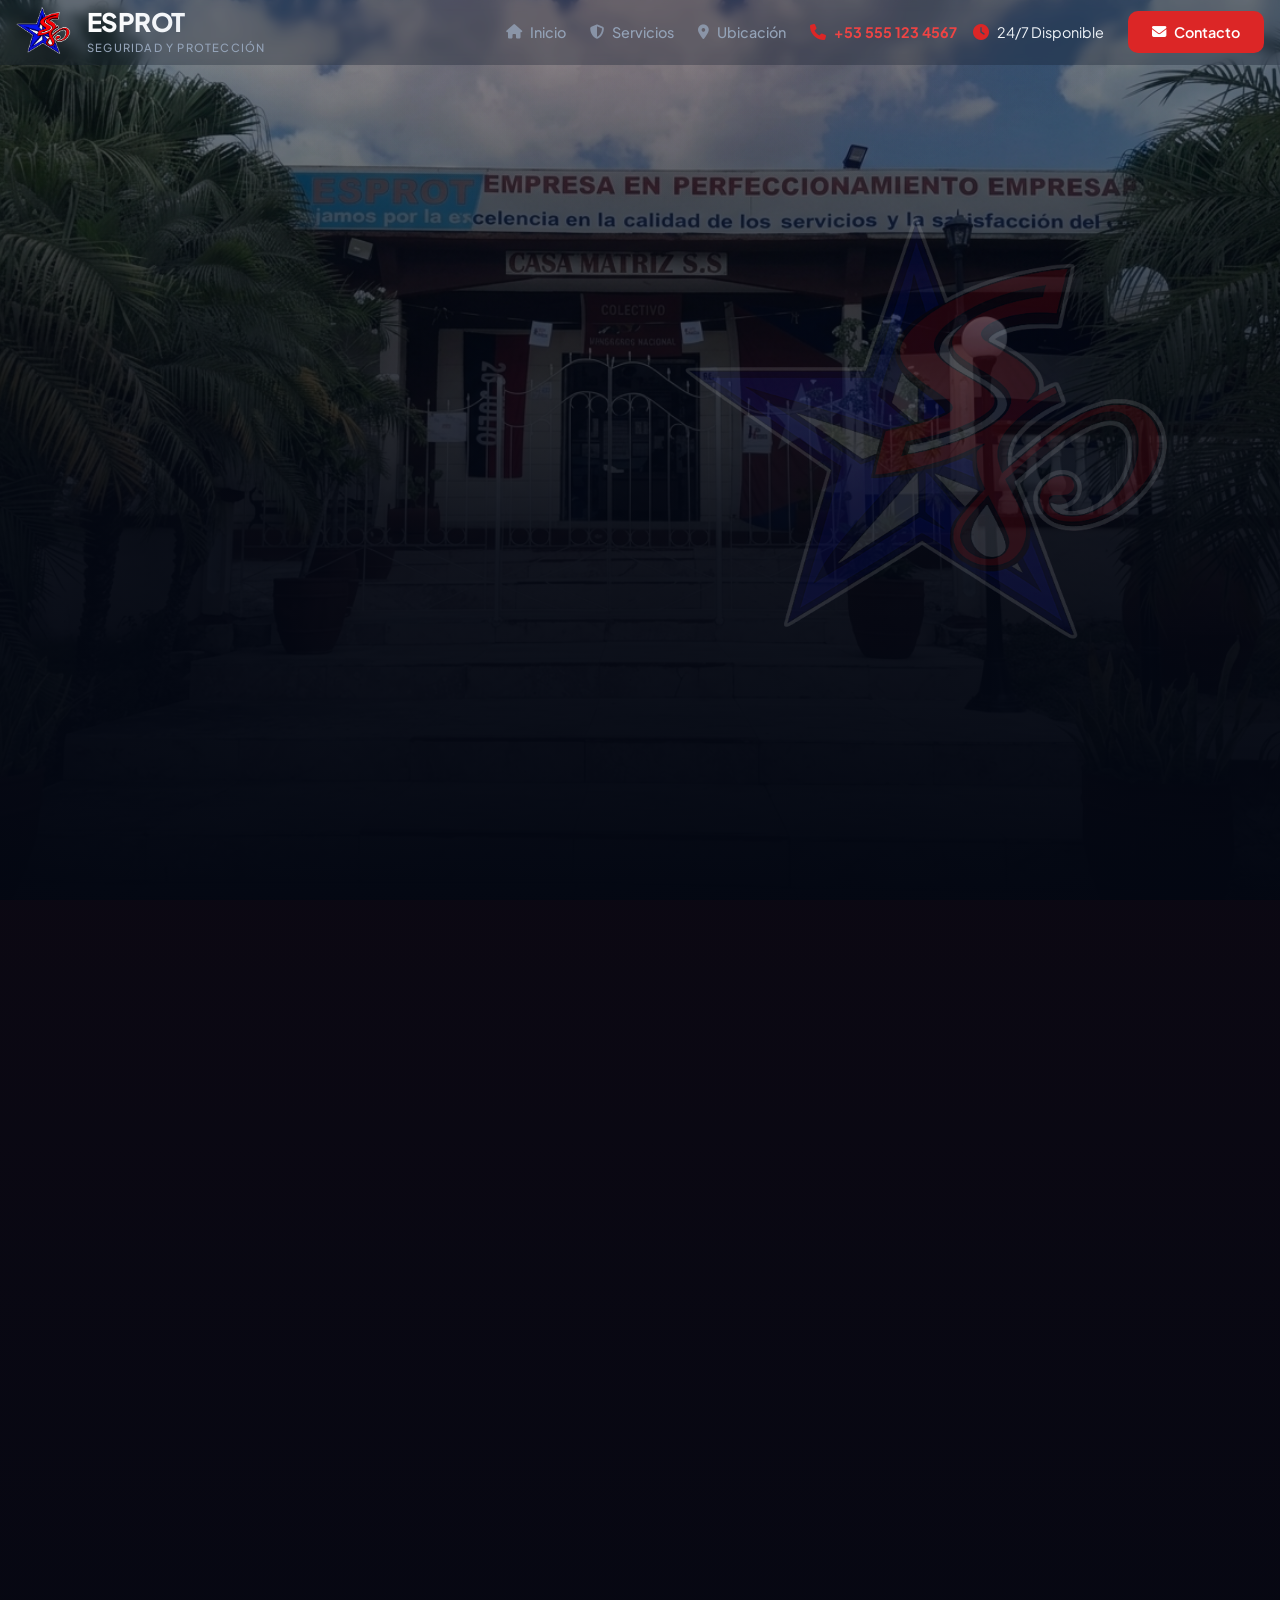
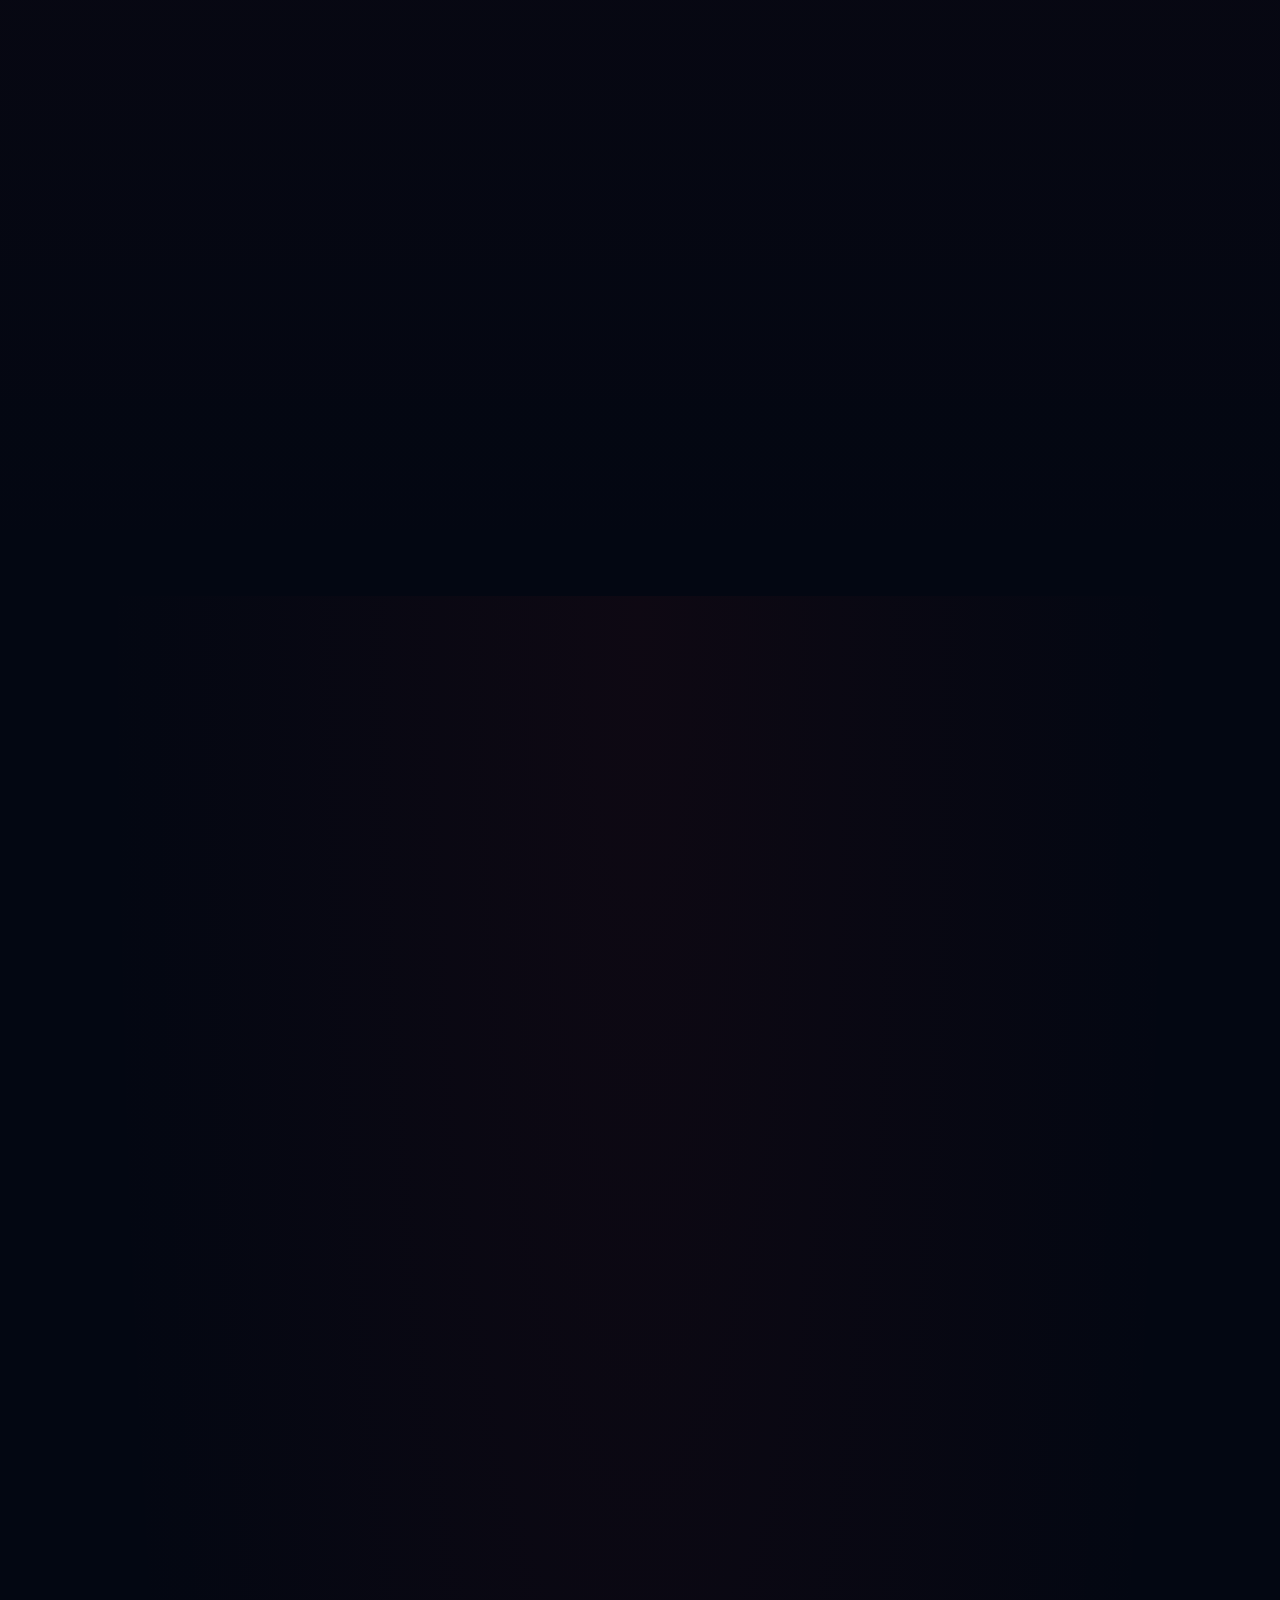
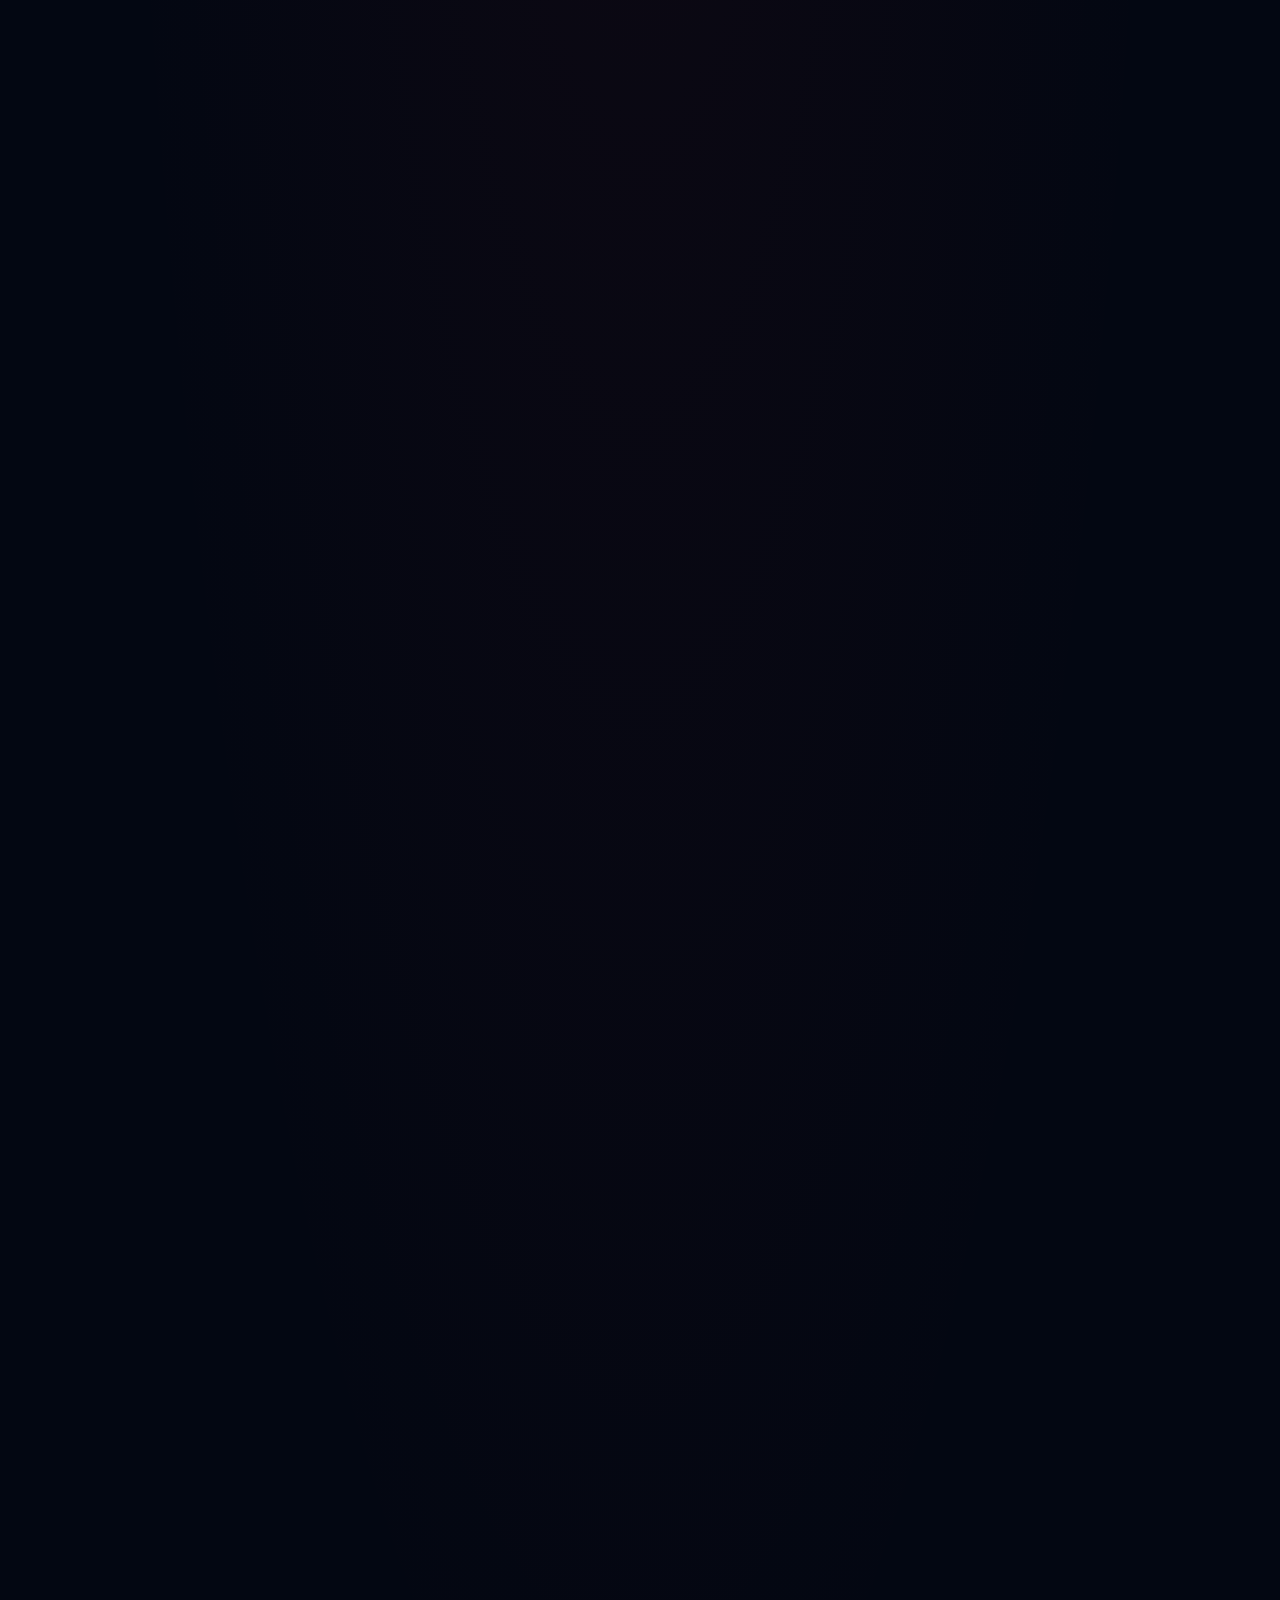
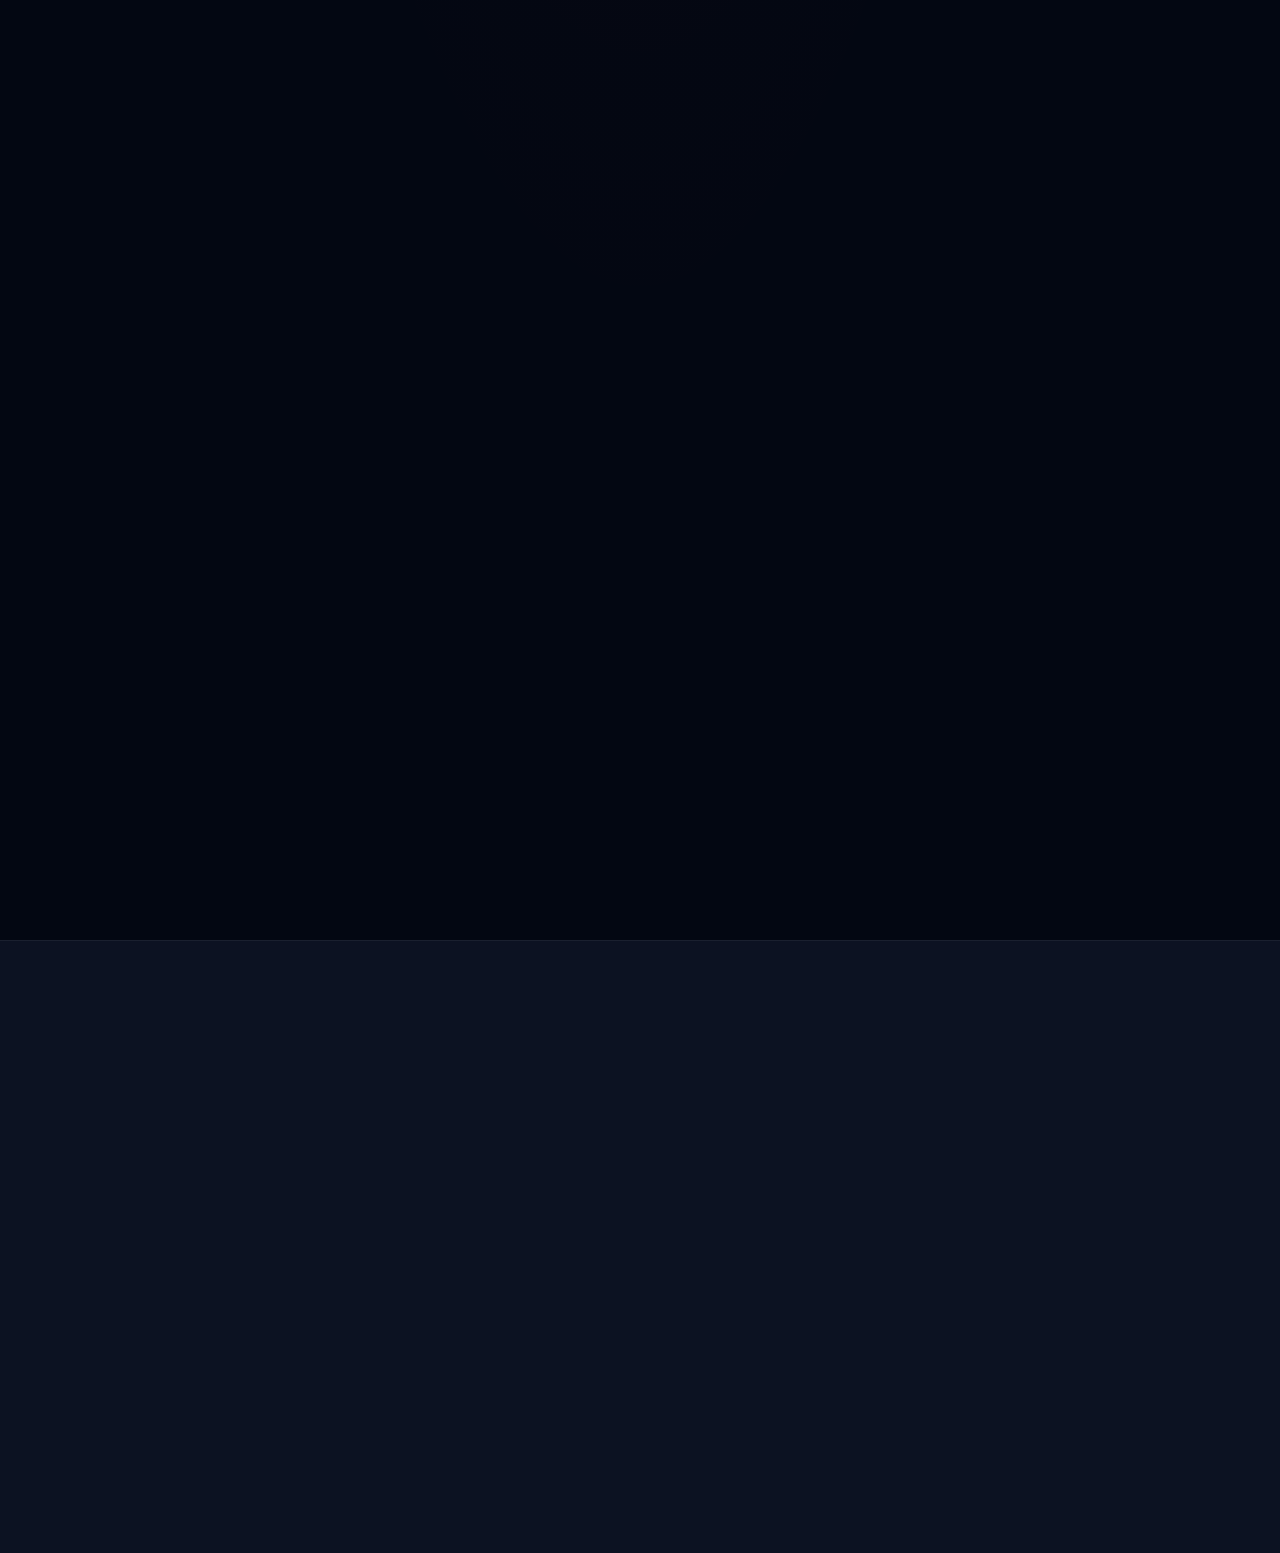
==== commit a8e9a2bb: "visual" ====
--- a/index.html
+++ b/index.html
@@ -11,7 +11,7 @@
     <link rel="preconnect" href="https://unpkg.com">
     <link rel="prefetch" href="https://images.unsplash.com">
     
-    <link href="https://fonts.googleapis.com/css2?family=Inter:wght@300;400;600;700;800&display=swap" rel="stylesheet">
+    <link href="https://fonts.googleapis.com/css2?family=Plus+Jakarta+Sans:wght@300;400;500;600;700;800&display=swap" rel="stylesheet">
     <link rel="stylesheet" href="https://cdnjs.cloudflare.com/ajax/libs/font-awesome/6.4.0/css/all.min.css">
     <link rel="stylesheet" href="styles.css">
     
--- a/styles.css
+++ b/styles.css
@@ -1,24 +1,34 @@
         :root {
-            --primary: #e63946;
-            --primary-dark: #c1121f;
-            --primary-light: #ff6b6b;
-            --secondary: #1d3557;
-            --accent: #457b9d;
-            --dark: #0f172a;
-            --dark-light: #1e293b;
-            --light: #f8f9fa;
-            --text-light: #f1faee;
+            --primary: #dc2626;
+            --primary-dark: #b91c1c;
+            --primary-light: #ef4444;
+            --primary-glow: rgba(220, 38, 38, 0.25);
+            --secondary: #0f172a;
+            --accent: #3b82f6;
+            --dark: #030712;
+            --dark-card: #0c1222;
+            --dark-light: #111827;
+            --light: #f8fafc;
+            --text-light: #f1f5f9;
             --text-muted: #94a3b8;
-            --gradient: linear-gradient(135deg, var(--primary) 0%, #ff6b6b 100%);
-            --glass: rgba(29, 53, 87, 0.9);
-            --shadow: 0 10px 30px rgba(0, 0, 0, 0.2);
+            --border-subtle: rgba(255, 255, 255, 0.06);
+            --gradient: linear-gradient(135deg, #dc2626 0%, #f87171 100%);
+            --gradient-subtle: linear-gradient(180deg, rgba(220, 38, 38, 0.08) 0%, transparent 100%);
+            --glass: rgba(15, 23, 42, 0.85);
+            --glass-border: rgba(255, 255, 255, 0.08);
+            --shadow: 0 4px 24px rgba(0, 0, 0, 0.4);
+            --shadow-hover: 0 20px 40px rgba(0, 0, 0, 0.5);
+            --radius-sm: 12px;
+            --radius-md: 16px;
+            --radius-lg: 24px;
+            --radius-xl: 32px;
         }
 
         * {
             margin: 0;
             padding: 0;
             box-sizing: border-box;
-            font-family: 'Inter', sans-serif;
+            font-family: 'Plus Jakarta Sans', -apple-system, sans-serif;
         }
 
         html {
@@ -73,8 +83,8 @@
         header.scrolled {
             background: var(--glass);
             padding: 0.25rem 0;
-            box-shadow: var(--shadow);
-            border-bottom: 1px solid rgba(255, 255, 255, 0.1);
+            box-shadow: 0 1px 0 var(--border-subtle);
+            backdrop-filter: blur(20px) saturate(180%);
         }
 
         /* Logo container with text */
@@ -111,22 +121,22 @@
 
         .logo-title {
             font-weight: 800;
-            font-size: 1.8rem;
-            letter-spacing: -0.5px;
-            background: linear-gradient(to right, #fff, var(--primary-light));
+            font-size: 1.7rem;
+            letter-spacing: -0.6px;
+            background: linear-gradient(135deg, #fff 0%, #e2e8f0 100%);
             -webkit-background-clip: text;
             -webkit-text-fill-color: transparent;
-            line-height: 1;
-            text-shadow: 0 2px 4px rgba(0, 0, 0, 0.1);
+            background-clip: text;
+            line-height: 1.1;
         }
 
         .logo-subtitle {
-            font-size: 0.75rem;
+            font-size: 0.7rem;
             color: var(--text-muted);
-            font-weight: 300;
-            letter-spacing: 0.5px;
+            font-weight: 500;
+            letter-spacing: 1.2px;
             text-transform: uppercase;
-            margin-top: 0.2rem;
+            margin-top: 0.15rem;
         }
 
         /* Navbar */
@@ -144,11 +154,11 @@
         }
 
         .nav-link {
-            color: var(--text-light);
+            color: var(--text-muted);
             text-decoration: none;
-            font-weight: 600;
-            font-size: 0.95rem;
-            transition: all 0.3s ease;
+            font-weight: 500;
+            font-size: 0.9rem;
+            transition: all 0.25s ease;
             padding: 0.5rem 0;
             position: relative;
             display: flex;
@@ -183,11 +193,12 @@
         }
 
         .nav-link:hover {
-            color: var(--primary-light);
+            color: var(--text-light);
         }
 
         .nav-link:hover:before {
             width: 100%;
+            background: var(--primary);
         }
 
         .nav-link i {
@@ -202,22 +213,23 @@
 
         /* Contact button in nav */
         .nav-contact-btn {
-            background: var(--gradient);
+            background: var(--primary);
             color: white;
-            padding: 0.7rem 1.8rem;
-            border-radius: 50px;
-            font-weight: 700;
+            padding: 0.65rem 1.5rem;
+            border-radius: 10px;
+            font-weight: 600;
+            font-size: 0.9rem;
             text-decoration: none;
-            transition: all 0.3s ease;
+            transition: all 0.25s ease;
             display: inline-flex;
             align-items: center;
             gap: 0.5rem;
-            box-shadow: 0 5px 15px rgba(230, 57, 70, 0.3);
+            box-shadow: 0 0 0 0 var(--primary-glow);
             border: none;
             cursor: pointer;
             opacity: 0;
-            transform: scale(0.8);
-            animation: buttonPop 0.6s cubic-bezier(0.34, 1.56, 0.64, 1) forwards 0.8s;
+            transform: scale(0.9);
+            animation: buttonPop 0.5s cubic-bezier(0.34, 1.56, 0.64, 1) forwards 0.8s;
             position: relative;
             overflow: hidden;
         }
@@ -229,28 +241,10 @@
             }
         }
 
-        .nav-contact-btn:before {
-            content: '';
-            position: absolute;
-            top: 50%;
-            left: 50%;
-            width: 0;
-            height: 0;
-            border-radius: 50%;
-            background: rgba(255,255,255,0.3);
-            transform: translate(-50%, -50%);
-            transition: width 0.6s, height 0.6s;
-        }
-
-        .nav-contact-btn:hover:before {
-            width: 300px;
-            height: 300px;
-        }
-
         .nav-contact-btn:hover {
-            transform: translateY(-3px) scale(1.05);
-            box-shadow: 0 8px 20px rgba(230, 57, 70, 0.4);
-            background: linear-gradient(135deg, var(--primary-dark) 0%, var(--primary) 100%);
+            background: var(--primary-light);
+            transform: translateY(-2px);
+            box-shadow: 0 8px 24px var(--primary-glow);
         }
 
         /* Header contact info */
@@ -358,14 +352,15 @@
         .hero-bg {
             position: absolute;
             inset: 0;
-            background: radial-gradient(circle at top right, rgba(255,107,53,0.1), transparent),
-                        linear-gradient(rgba(15, 23, 42, 0.7), rgba(15, 23, 42, 0.9)),
-                        url('imgs/fondo_hero.png');
+            background: 
+                radial-gradient(ellipse 80% 50% at 50% 0%, rgba(220, 38, 38, 0.12) 0%, transparent 50%),
+                linear-gradient(180deg, rgba(3, 7, 18, 0.4) 0%, rgba(3, 7, 18, 0.92) 60%, var(--dark) 100%),
+                url('imgs/fondo_hero.png');
             background-size: cover;
             background-position: center;
             background-attachment: fixed;
             z-index: -1;
-            transform: scale(1.1);
+            transform: scale(1.05);
         }
 
         .hero-content {
@@ -374,11 +369,12 @@
         }
 
         .hero-content h1 {
-            font-size: clamp(2.5rem, 6vw, 4.5rem);
-            line-height: 1.1;
+            font-size: clamp(2.8rem, 6vw, 4.2rem);
+            line-height: 1.08;
             font-weight: 800;
             margin-bottom: 1.5rem;
             overflow: hidden;
+            letter-spacing: -0.03em;
         }
 
         .hero-content h1 .line {
@@ -388,12 +384,14 @@
         }
 
         .hero-content p {
-            font-size: 1.25rem;
+            font-size: 1.15rem;
             color: var(--text-muted);
-            max-width: 600px;
-            margin-bottom: 2.5rem;
+            max-width: 520px;
+            margin-bottom: 2rem;
             opacity: 0;
             transform: translateY(30px);
+            line-height: 1.7;
+            font-weight: 400;
         }
 
         .hero-content .btn {
@@ -404,22 +402,20 @@
         /* Floating elements */
         .floating-shield {
             position: absolute;
-            right: 10%;
+            right: 8%;
             top: 50%;
             transform: translateY(-50%);
-            font-size: 15rem;
-            color: rgba(230, 57, 70, 0.1);
+            max-width: 500px;
             animation: float 6s ease-in-out infinite;
             pointer-events: none;
         }
 
         .floating-shield img {
-    width: 100%;
-    height: auto;
-    opacity: 0.2; /* Ajusta la opacidad a tu gusto */
-    
-    object-fit: contain;
-}
+            width: 100%;
+            height: auto;
+            opacity: 0.12;
+            object-fit: contain;
+        }
 
         @keyframes float {
             0%, 100% { transform: translateY(-50%) translateY(0px) rotate(0deg); }
@@ -428,53 +424,37 @@
 
         /* BUTTONS */
         .btn {
-            padding: 1rem 2.5rem;
-            border-radius: 50px;
+            padding: 1rem 2rem;
+            border-radius: var(--radius-sm);
             font-weight: 600;
+            font-size: 0.95rem;
             text-decoration: none;
-            display: inline-block;
-            transition: all 0.3s ease;
+            display: inline-flex;
+            align-items: center;
+            justify-content: center;
+            gap: 0.5rem;
+            transition: all 0.25s ease;
             cursor: pointer;
             border: none;
             position: relative;
-            overflow: hidden;
-        }
-
-        .btn:before {
-            content: '';
-            position: absolute;
-            top: 50%;
-            left: 50%;
-            width: 0;
-            height: 0;
-            border-radius: 50%;
-            background: rgba(255,255,255,0.3);
-            transform: translate(-50%, -50%);
-            transition: width 0.6s, height 0.6s;
-        }
-
-        .btn:hover:before {
-            width: 300px;
-            height: 300px;
         }
 
         .btn-primary {
             background: var(--primary);
             color: white;
-            box-shadow: 0 10px 20px rgba(230, 57, 70, 0.3);
+            box-shadow: 0 4px 14px var(--primary-glow);
         }
 
         .btn-primary:hover {
-            background: var(--primary-dark);
-            transform: translateY(-3px);
-            box-shadow: 0 15px 25px rgba(230, 57, 70, 0.4);
-            
+            background: var(--primary-light);
+            transform: translateY(-2px);
+            box-shadow: 0 8px 24px var(--primary-glow);
         }
 
         /* --- SERVICES SECTION WITH ANIMATIONS --- */
         .services-section {
-            padding: 100px 0;
-            background: #0a0f1d;
+            padding: 120px 0;
+            background: var(--dark);
             position: relative;
             overflow: hidden;
         }
@@ -482,12 +462,13 @@
         .services-section:before {
             content: '';
             position: absolute;
-            width: 200%;
-            height: 200%;
-            background: radial-gradient(circle, rgba(230,57,70,0.03) 0%, transparent 70%);
-            top: -50%;
-            left: -50%;
+            width: 100%;
+            height: 100%;
+            top: 0;
+            left: 0;
+            background: var(--gradient-subtle);
             pointer-events: none;
+            opacity: 0.5;
         }
 
         .section-header {
@@ -496,40 +477,41 @@
         }
 
         .section-header h2 {
-            font-size: 2.5rem;
-            margin-bottom: 1rem;
+            font-size: clamp(2rem, 4vw, 2.75rem);
+            margin-bottom: 0.75rem;
             opacity: 0;
             transform: translateY(50px);
+            font-weight: 700;
+            letter-spacing: -0.02em;
         }
 
         .section-header p {
             color: var(--text-muted);
             opacity: 0;
             transform: translateY(30px);
+            font-size: 1.05rem;
         }
 
         .services-grid {
             display: grid;
-            grid-template-columns: repeat(auto-fit, minmax(350px, 1fr));
-            gap: 2.5rem;
+            grid-template-columns: repeat(auto-fit, minmax(340px, 1fr));
+            gap: 1.75rem;
         }
 
         .service-card {
-            background: var(--dark-light);
-            border-radius: 20px;
+            background: var(--dark-card);
+            border-radius: var(--radius-lg);
             overflow: hidden;
-            border: 1px solid rgba(255,255,255,0.05);
-            transition: all 0.4s cubic-bezier(0, 0, 0, 0);
+            border: 1px solid var(--border-subtle);
+            transition: all 0.35s cubic-bezier(0.4, 0, 0.2, 1);
             opacity: 0;
-            transform: translateY(100px) rotateX(15deg);
-            transform-style: preserve-3d;
-            perspective: 1000px;
+            transform: translateY(60px);
         }
 
         .service-card:hover {
-            transform: translateY(-10px) scale(1.02);
-            border-color: var(--primary);
-            box-shadow: 0 20px 40px rgba(230, 57, 70, 0.2);
+            transform: translateY(-8px);
+            border-color: rgba(220, 38, 38, 0.3);
+            box-shadow: 0 24px 48px rgba(0, 0, 0, 0.4);
         }
 
         .service-card:nth-child(1) { --delay: 0.1s; }
@@ -567,15 +549,15 @@
         .carousel-btn {
             position: absolute;
             top: 50%;
-            transform: translateY(-50%) scale(0);
-            background: rgba(230, 57, 70, 0.9);
+            transform: translateY(-50%) scale(0.8);
+            background: rgba(15, 23, 42, 0.9);
             color: white;
-            border: none;
-            padding: 15px;
+            border: 1px solid var(--border-subtle);
+            padding: 12px;
             cursor: pointer;
-            border-radius: 50%;
+            border-radius: 10px;
             z-index: 10;
-            transition: all 0.3s ease;
+            transition: all 0.25s ease;
             opacity: 0;
             display: none;
         }
@@ -588,21 +570,22 @@
 
         .carousel-btn:hover {
             background: var(--primary);
-            transform: translateY(-50%) scale(1.1) !important;
+            border-color: var(--primary);
         }
 
         .prev { left: 10px; }
         .next { right: 10px; }
 
         .service-info {
-            padding: 2rem;
+            padding: 1.75rem;
             position: relative;
         }
 
         .service-info h3 {
-            margin-bottom: 1rem;
-            font-size: 1.5rem;
-            color: var(--primary);
+            margin-bottom: 0.6rem;
+            font-size: 1.35rem;
+            font-weight: 600;
+            color: var(--text-light);
             position: relative;
             display: inline-block;
         }
@@ -610,9 +593,9 @@
         .service-info h3:after {
             content: '';
             position: absolute;
-            bottom: -5px;
+            bottom: -4px;
             left: 0;
-            width: 0;
+            width: 24px;
             height: 2px;
             background: var(--primary);
             transition: width 0.3s ease;
@@ -624,7 +607,8 @@
 
         .service-info p {
             color: var(--text-muted);
-            line-height: 1.8;
+            line-height: 1.65;
+            font-size: 0.95rem;
         }
 
       /* --- LOCATION SECTION WITH PARALLAX - MEJORADO PARA PC --- */
@@ -642,11 +626,7 @@
     left: 0;
     right: 0;
     bottom: 0;
-    background: 
-        linear-gradient(45deg, transparent 48%, rgba(230,57,70,0.03) 50%, transparent 52%),
-        linear-gradient(-45deg, transparent 48%, rgba(230,57,70,0.03) 50%, transparent 52%);
-    background-size: 100px 100px;
-    opacity: 0.5;
+    background: radial-gradient(ellipse at 50% 0%, rgba(220, 38, 38, 0.05) 0%, transparent 60%);
     pointer-events: none;
 }
 
@@ -711,20 +691,19 @@
     grid-template-columns: 1fr 1fr;
     gap: 2rem;
     margin-bottom: 2.5rem;
-    background: linear-gradient(145deg, var(--dark-light) 0%, #151f32 100%);
-    border-radius: 20px;
+    background: var(--dark-card);
+    border-radius: var(--radius-lg);
     overflow: hidden;
-    border: 1px solid rgba(255, 255, 255, 0.05);
-    transition: all 0.3s ease;
+    border: 1px solid var(--border-subtle);
+    transition: all 0.35s ease;
     opacity: 0;
     transform: translateY(30px);
-    box-shadow: var(--shadow);
 }
 
 .sede-container:hover {
-    border-color: var(--primary);
-    box-shadow: 0 15px 35px rgba(230, 57, 70, 0.15);
-    transform: translateY(-5px);
+    border-color: rgba(220, 38, 38, 0.25);
+    box-shadow: var(--shadow-hover);
+    transform: translateY(-4px);
 }
 
 .sede-imagen {
@@ -837,11 +816,11 @@
 }
 
 .ueb-card {
-    background: linear-gradient(145deg, var(--dark-light) 0%, #1a2438 100%);
-    border-radius: 15px;
+    background: var(--dark-card);
+    border-radius: var(--radius-md);
     overflow: hidden;
-    border: 1px solid rgba(255, 255, 255, 0.05);
-    transition: all 0.3s ease;
+    border: 1px solid var(--border-subtle);
+    transition: all 0.35s ease;
     opacity: 0;
     transform: translateY(30px);
     cursor: pointer;
@@ -851,9 +830,9 @@
 }
 
 .ueb-card:hover {
-    transform: translateY(-8px);
-    border-color: var(--primary);
-    box-shadow: 0 15px 30px rgba(230, 57, 70, 0.2);
+    transform: translateY(-6px);
+    border-color: rgba(220, 38, 38, 0.3);
+    box-shadow: var(--shadow-hover);
 }
 
 .ueb-imagen {
@@ -878,13 +857,14 @@
     top: 0;
     left: 0;
     right: 0;
-    background: rgba(230, 57, 70, 0.9);
+    background: rgba(15, 23, 42, 0.85);
     color: white;
-    padding: 0.5rem 1rem;
-    font-size: 0.75rem;
+    padding: 0.6rem 1rem;
+    font-size: 0.7rem;
     font-weight: 600;
     text-transform: uppercase;
-    letter-spacing: 1px;
+    letter-spacing: 1.5px;
+    backdrop-filter: blur(8px);
 }
 
 .ueb-info {
@@ -953,10 +933,11 @@
 }
 
 .branch-item {
-    background: var(--dark-light);
-    padding: 1.2rem;
-    border-radius: 12px;
-    border-left: 4px solid var(--primary);
+    background: var(--dark-card);
+    padding: 1.25rem;
+    border-radius: var(--radius-sm);
+    border: 1px solid var(--border-subtle);
+    border-left: 3px solid var(--primary);
     transition: all 0.3s ease;
     opacity: 0;
     transform: translateY(30px);
@@ -964,10 +945,9 @@
 }
 
 .branch-item:hover {
-    transform: translateY(-5px);
-    background: rgba(230, 57, 70, 0.1);
-    border-left-width: 6px;
-    box-shadow: 0 10px 20px rgba(0, 0, 0, 0.2);
+    transform: translateY(-4px);
+    background: rgba(220, 38, 38, 0.06);
+    box-shadow: var(--shadow);
 }
 
 .branch-item h5 {
@@ -1015,18 +995,20 @@
 .map-container {
     height: 450px;
     width: 100%;
-    border-radius: 20px;
+    border-radius: var(--radius-lg);
     overflow: hidden;
-    box-shadow: 0 25px 50px rgba(0,0,0,0.4);
-    border: 1px solid rgba(255,255,255,0.1);
+    box-shadow: var(--shadow);
+    border: 1px solid var(--border-subtle);
     opacity: 0;
     transform: translateY(50px);
-    transition: all 0.6s ease;
+    transition: all 0.5s ease;
     margin-top: 3rem;
+    position: relative;
 }
 
 .map-container:hover {
-    box-shadow: 0 35px 70px rgba(230, 57, 70, 0.25);
+    box-shadow: var(--shadow-hover);
+    border-color: rgba(220, 38, 38, 0.2);
 }
 
 .map-container iframe {
@@ -1047,11 +1029,11 @@
     width: 80%;
     bottom: 20px;
     left: 20px;
-    background: rgba(15, 23, 42, 0.95);
-    backdrop-filter: blur(15px);
-    padding: 1.2rem;
-    border-radius: 12px;
-    border: 1px solid rgba(255, 255, 255, 0.15);
+    background: rgba(15, 23, 42, 0.9);
+    backdrop-filter: blur(16px);
+    padding: 1rem 1.25rem;
+    border-radius: var(--radius-sm);
+    border: 1px solid var(--glass-border);
     z-index: 10;
     opacity: 0;
     transform: translateY(20px);
@@ -1150,10 +1132,10 @@
         }
 
         .site-footer {
-            background: #0a0f1d;
-            border-top: 1px solid rgba(255,255,255,0.05);
-            padding: 40px 0 40px;
-            margin-top: 10px;
+            background: var(--dark-card);
+            border-top: 1px solid var(--border-subtle);
+            padding: 48px 0 40px;
+            margin-top: 0;
             position: relative;
             overflow: hidden;
         }
@@ -1164,10 +1146,10 @@
             top: 0;
             left: 0;
             right: 0;
-            height: 2px;
-            background: linear-gradient(90deg, transparent, var(--primary), transparent);
+            height: 1px;
+            background: linear-gradient(90deg, transparent, rgba(220, 38, 38, 0.4), transparent);
             transform: scaleX(0);
-            transition: transform 1s ease;
+            transition: transform 0.8s ease;
         }
 
         .site-footer.revealed:before {
@@ -1300,10 +1282,10 @@
             display: flex;
             align-items: center;
             justify-content: center;
-            width: 50px;
-            height: 50px;
-            border-radius: 12px;
-            background: var(--dark-light);
+            width: 48px;
+            height: 48px;
+            border-radius: var(--radius-sm);
+            background: var(--dark-card);
             color: white;
             font-size: 1.5rem;
             transition: all 0.3s cubic-bezier(0.34, 1.56, 0.64, 1);
@@ -1339,7 +1321,7 @@
         }
 
         .footer-bottom {
-            border-top: 1px solid rgba(255,255,255,0.05);
+            border-top: 1px solid var(--border-subtle);
             padding-top: 2rem;
             display: flex;
             flex-direction: column;
@@ -1412,16 +1394,16 @@
         }
 
         .modal-content {
-            background: var(--dark-light);
-            padding: 3rem;
-            border-radius: 24px;
+            background: var(--dark-card);
+            padding: 2.5rem;
+            border-radius: var(--radius-xl);
             width: 90%;
-            max-width: 500px;
+            max-width: 480px;
             position: relative;
-            transform: scale(0.8) translateY(50px);
+            transform: scale(0.95) translateY(30px);
             opacity: 0;
-            transition: all 0.4s cubic-bezier(0.34, 1.56, 0.64, 1);
-            border: 1px solid rgba(255,255,255,0.1);
+            transition: all 0.35s cubic-bezier(0.34, 1.56, 0.64, 1);
+            border: 1px solid var(--border-subtle);
         }
 
         .modal.active .modal-content {
@@ -1431,27 +1413,26 @@
 
         .modal-content h2 {
             margin-bottom: 1.5rem;
-            background: linear-gradient(to right, #fff, var(--primary-light));
-            -webkit-background-clip: text;
-            -webkit-text-fill-color: transparent;
+            font-size: 1.5rem;
+            font-weight: 700;
+            color: var(--text-light);
         }
 
         input, textarea {
             width: 100%;
-            padding: 1rem;
+            padding: 1rem 1.25rem;
             margin-bottom: 1rem;
             background: var(--dark);
-            border: 1px solid rgba(255,255,255,0.1);
+            border: 1px solid var(--border-subtle);
             color: white;
-            border-radius: 12px;
-            transition: all 0.3s ease;
+            border-radius: var(--radius-sm);
+            transition: all 0.25s ease;
         }
 
         input:focus, textarea:focus {
             outline: none;
             border-color: var(--primary);
-            box-shadow: 0 0 0 3px rgba(230, 57, 70, 0.1);
-            transform: translateY(-2px);
+            box-shadow: 0 0 0 2px var(--primary-glow);
         }
 
         .close-btn {
@@ -1473,8 +1454,7 @@
         }
 
         .close-btn:hover {
-            background: rgba(230, 57, 70, 0.2);
-            transform: rotate(90deg);
+            background: rgba(220, 38, 38, 0.15);
             color: var(--primary);
         }
 
@@ -1483,11 +1463,11 @@
             position: fixed;
             top: 0;
             left: 0;
-            height: 3px;
-            background: var(--gradient);
+            height: 2px;
+            background: var(--primary);
             z-index: 9999;
             width: 0%;
-            transition: width 0.1s;
+            transition: width 0.08s ease-out;
         }
 
         /* Magnetic effect for buttons */
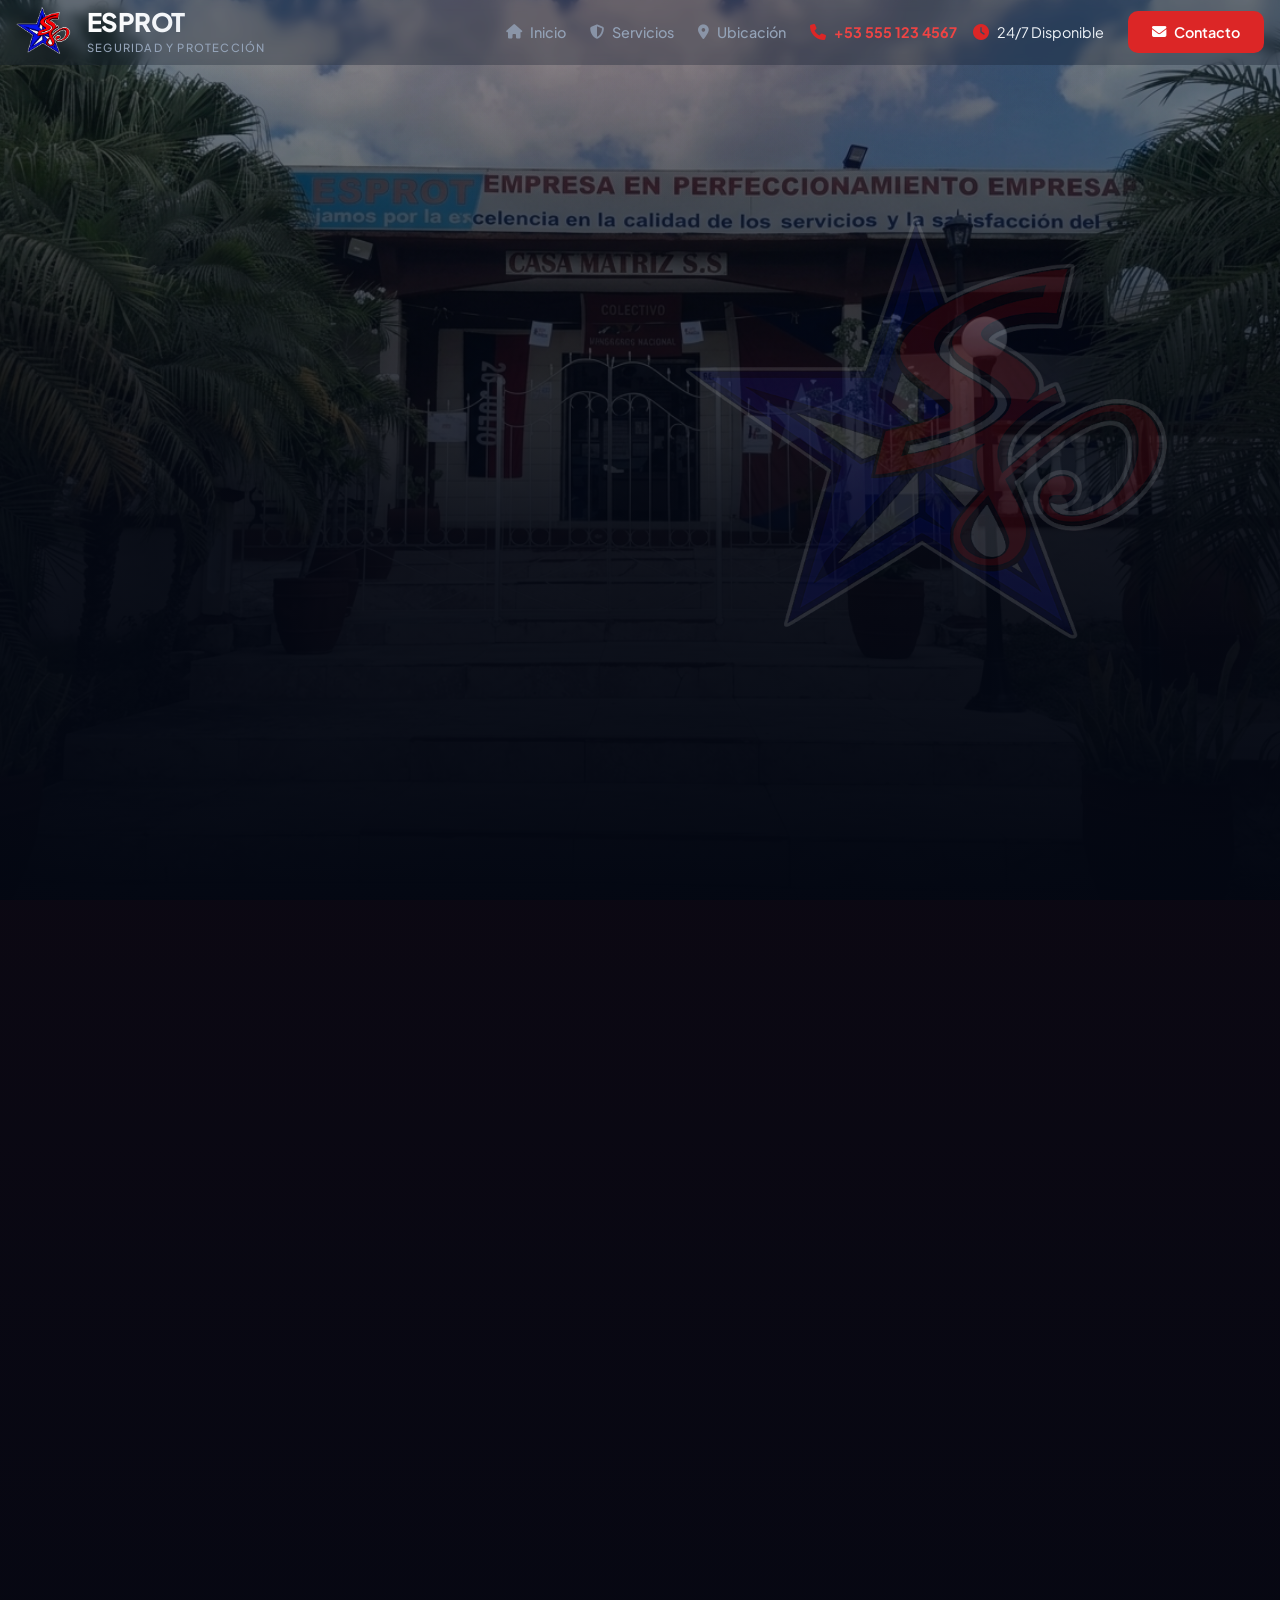
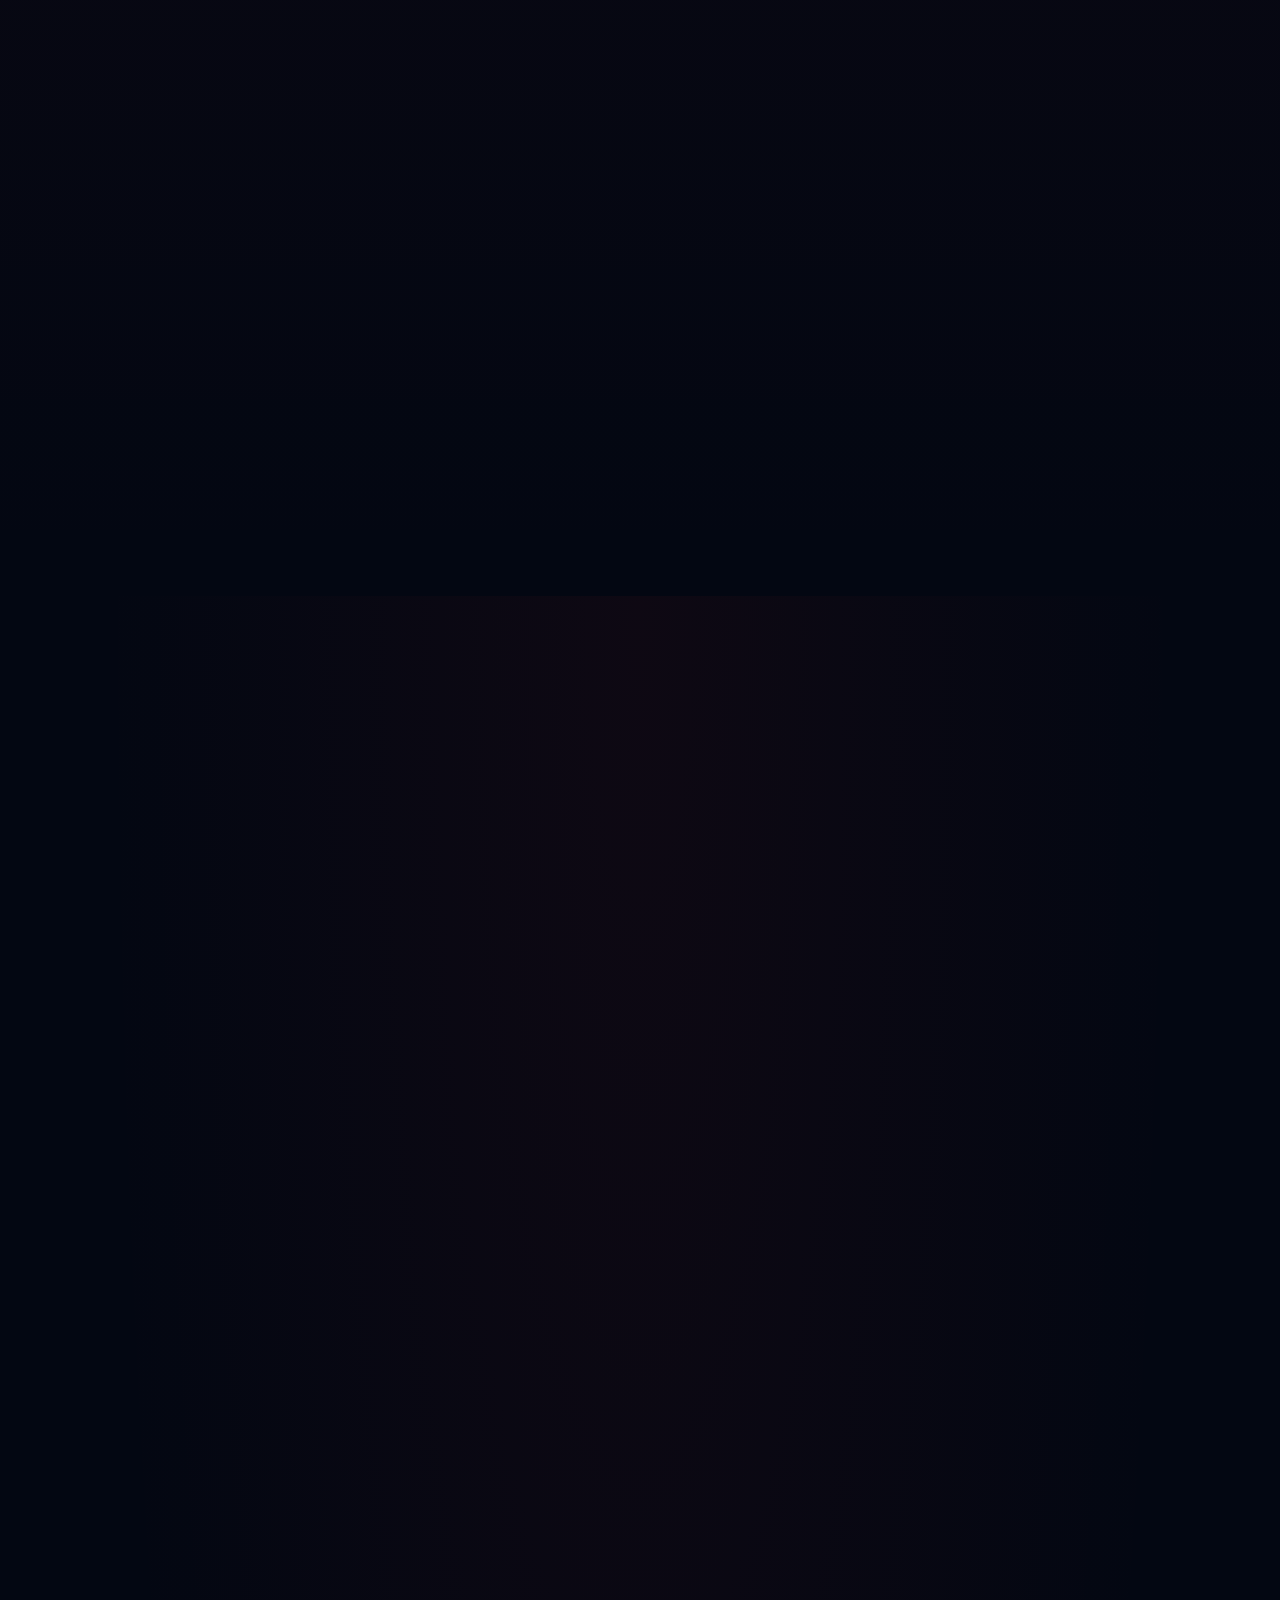
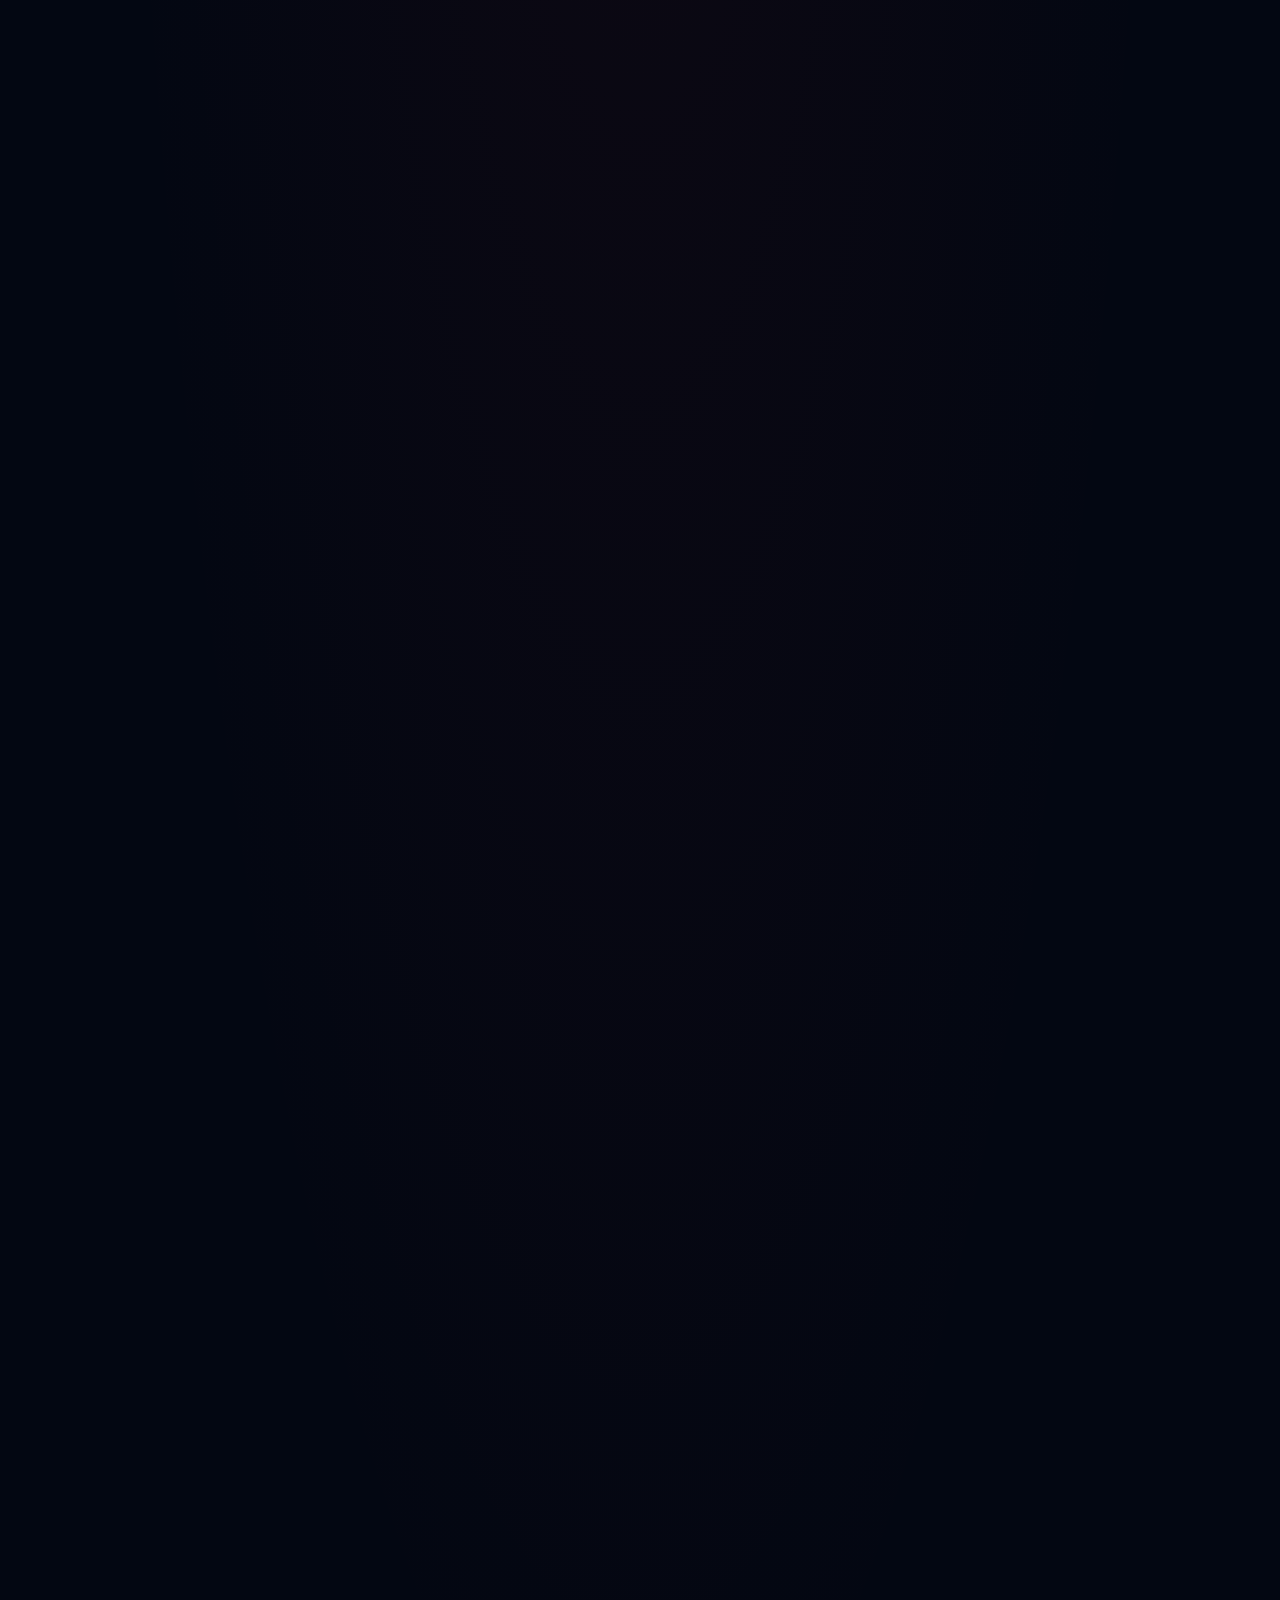
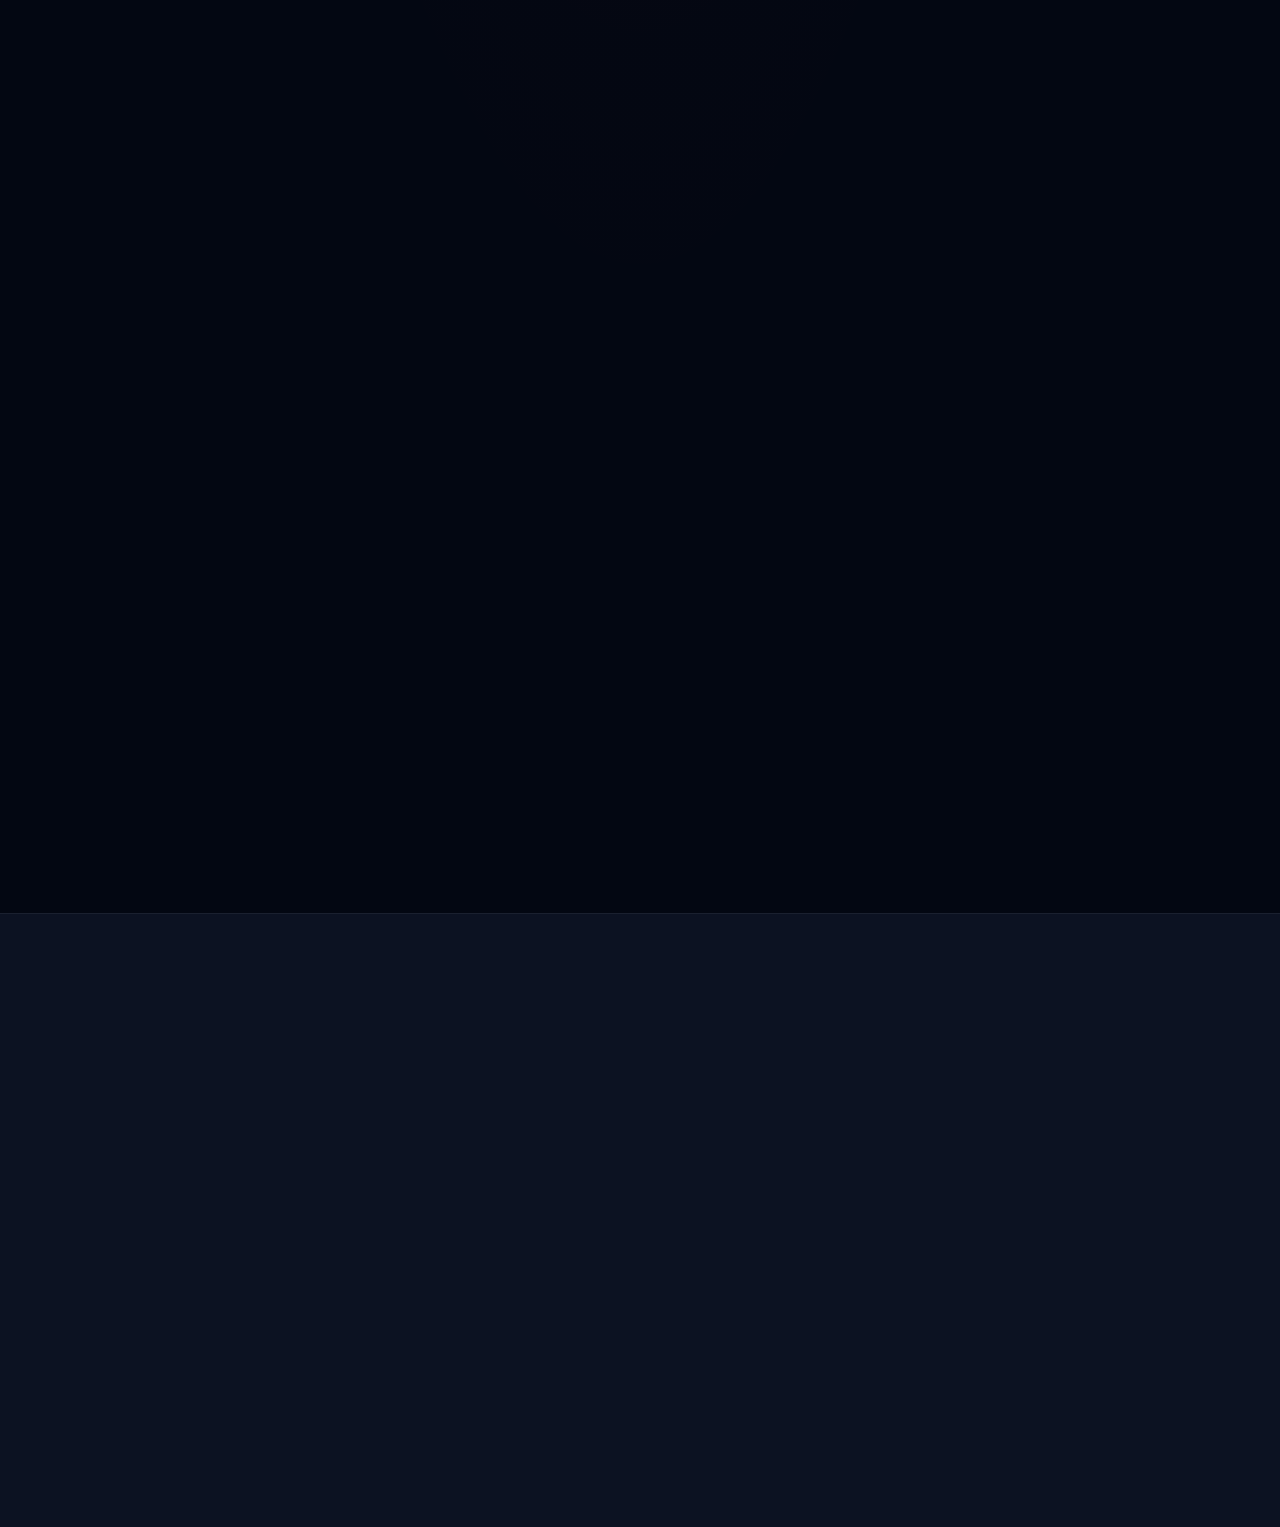
==== commit 573fd466: "UEB cards" ====
--- a/index.html
+++ b/index.html
@@ -201,107 +201,240 @@
                     <div class="ueb-grid">
                         <!-- Yaguajay -->
                         <div class="ueb-card">
-                            <div class="ueb-imagen">
-                                <img src="imgs/yaguajay.jpg" alt="UEB Yaguajay">
-                                <div class="ueb-overlay">
-                                    <span>Centro Norte</span>
-                                </div>
-                            </div>
-                            <div class="ueb-info">
-                                <h5>Yaguajay</h5>
-                                <p>Cobertura en el municipio norteño con protección a zonas agrícolas y turísticas.</p>
-                                <div class="ueb-stats">
-                                    <span><i class="fas fa-user-shield"></i> 15 agentes</span>
+                            <div class="flip-card-inner">
+                                <!-- FRENTE -->
+                                <div class="flip-card-front">
+                                    <div class="ueb-imagen">
+                                        <img src="imgs/yaguajay.jpg" alt="UEB Yaguajay">
+                                        <div class="ueb-overlay">
+                                            <span>Centro Norte</span>
+                                        </div>
+                                    </div>
+                                    <div class="ueb-info">
+                                        <h5>Yaguajay</h5>
+                                        <p>Cobertura en el municipio norteño con protección a zonas agrícolas y turísticas.</p>
+                                        <div class="ueb-stats">
+                                            <span><i class="fas fa-user-shield"></i> 15 agentes</span>
+                                        </div>
+                                    </div>
+                                </div>
+                                <!-- REVERSO -->
+                                <div class="flip-card-back">
+                                    <div class="back-content">
+                                        <h5>Servicios Disponibles</h5>
+                                        <ul class="services-list">
+                                            <li><i class="fas fa-check"></i> Patrullaje preventivo</li>
+                                            <li><i class="fas fa-check"></i> Vigilancia agrícola</li>
+                                            <li><i class="fas fa-check"></i> Protección de eventos</li>
+                                            <li><i class="fas fa-check"></i> Respuesta 24/7</li>
+                                        </ul>
+                                        <div class="back-footer">
+                                            <p><strong>Tiempo respuesta:</strong> 8 minutos</p>
+                                        </div>
+                                    </div>
+                                    <div class="back-logo">
+                                        <img src="imgs/logo3.png" alt="ESPROT Logo">
+                                    </div>
                                 </div>
                             </div>
                         </div>
                         
                         <!-- Cabaiguán -->
                         <div class="ueb-card">
-                            <div class="ueb-imagen">
-                                <img src="imgs/cabaiguan.jpg" alt="UEB Cabaiguán">
-                                <div class="ueb-overlay">
-                                    <span>Centro Industrial</span>
-                                </div>
-                            </div>
-                            <div class="ueb-info">
-                                <h5>Cabaiguán</h5>
-                                <p>Protección especializada para zonas industriales y complejos residenciales.</p>
-                                <div class="ueb-stats">
-                                    <span><i class="fas fa-user-shield"></i> 12 agentes</span>
-
-                                </div>
-                            </div>
-                        </div>
-
-                                                <!-- Sancti Spiritus 1 -->
+                            <div class="flip-card-inner">
+                                <!-- FRENTE -->
+                                <div class="flip-card-front">
+                                    <div class="ueb-imagen">
+                                        <img src="imgs/cabaiguan.jpg" alt="UEB Cabaiguán">
+                                        <div class="ueb-overlay">
+                                            <span>Centro Industrial</span>
+                                        </div>
+                                    </div>
+                                    <div class="ueb-info">
+                                        <h5>Cabaiguán</h5>
+                                        <p>Protección especializada para zonas industriales y complejos residenciales.</p>
+                                        <div class="ueb-stats">
+                                            <span><i class="fas fa-user-shield"></i> 12 agentes</span>
+                                        </div>
+                                    </div>
+                                </div>
+                                <!-- REVERSO -->
+                                <div class="flip-card-back">
+                                    <div class="back-content">
+                                        <h5>Servicios Disponibles</h5>
+                                        <ul class="services-list">
+                                            <li><i class="fas fa-check"></i> Seguridad industrial</li>
+                                            <li><i class="fas fa-check"></i> Control de acceso</li>
+                                            <li><i class="fas fa-check"></i> Monitoreo CCTV</li>
+                                            <li><i class="fas fa-check"></i> Respuesta inmediata</li>
+                                        </ul>
+                                        <div class="back-footer">
+                                            <p><strong>Tiempo respuesta:</strong> 5 minutos</p>
+                                        </div>
+                                    </div>
+                                    <div class="back-logo">
+                                        <img src="imgs/logo3.png" alt="ESPROT Logo">
+                                    </div>
+                                </div>
+                            </div>
+                        </div>
+
+                        <!-- Sancti Spíritus 1 -->
                         <div class="ueb-card">
-                            <div class="ueb-imagen">
-                                <img src="imgs/ss_1.jpg" alt="UEB Sancti Spíritus 1">
-                                <div class="ueb-overlay">
-                                    <span>UEB Sancti Spíritus 1</span>
-                                </div>
-                            </div>
-                            <div class="ueb-info">
-                                <h5>UEB Sancti Spíritus 1</h5>
-                                <p>Unidad especializada en protección integral para zonas industriales y comerciales.</p>
-                                <div class="ueb-stats">
-                                    <span><i class="fas fa-user-shield"></i> 15 agentes</span>
-
-                                </div>
-                            </div>
-                        </div>
-
-                        <!-- Servicios tecnicos -->
+                            <div class="flip-card-inner">
+                                <!-- FRENTE -->
+                                <div class="flip-card-front">
+                                    <div class="ueb-imagen">
+                                        <img src="imgs/ss_1.jpg" alt="UEB Sancti Spíritus 1">
+                                        <div class="ueb-overlay">
+                                            <span>UEB Sancti Spíritus 1</span>
+                                        </div>
+                                    </div>
+                                    <div class="ueb-info">
+                                        <h5>UEB Sancti Spíritus 1</h5>
+                                        <p>Unidad especializada en protección integral para zonas industriales y comerciales.</p>
+                                        <div class="ueb-stats">
+                                            <span><i class="fas fa-user-shield"></i> 15 agentes</span>
+                                        </div>
+                                    </div>
+                                </div>
+                                <!-- REVERSO -->
+                                <div class="flip-card-back">
+                                    <div class="back-content">
+                                        <h5>Servicios Disponibles</h5>
+                                        <ul class="services-list">
+                                            <li><i class="fas fa-check"></i> Protección comercial</li>
+                                            <li><i class="fas fa-check"></i> Vigilancia integral</li>
+                                            <li><i class="fas fa-check"></i> Seguridad ejecutiva</li>
+                                            <li><i class="fas fa-check"></i> Análisis de riesgo</li>
+                                        </ul>
+                                        <div class="back-footer">
+                                            <p><strong>Tiempo respuesta:</strong> 4 minutos</p>
+                                        </div>
+                                    </div>
+                                    <div class="back-logo">
+                                        <img src="imgs/logo3.png" alt="ESPROT Logo">
+                                    </div>
+                                </div>
+                            </div>
+                        </div>
+
+                        <!-- Servicios Técnicos -->
                         <div class="ueb-card">
-                            <div class="ueb-imagen">
-                                <img src="imgs/servicios_tecnicos.jpg" alt="UEB Servicios Técnicos">
-                                <div class="ueb-overlay">
-                                    <span>Servicios Técnicos</span>
-                                </div>
-                            </div>
-                            <div class="ueb-info">
-                                <h5>Servicios Técnicos</h5>
-                                <p>Servicios técnicos especializados en mantenimiento y reparación de instalaciones.</p>
-                                <div class="ueb-stats">
-                                    <span><i class="fas fa-user-shield"></i> 25 agentes</span>
-
-                                </div>
-                            </div>
-                        </div>
-                        
-                        <!-- Sancti Spíritus -->
+                            <div class="flip-card-inner">
+                                <!-- FRENTE -->
+                                <div class="flip-card-front">
+                                    <div class="ueb-imagen">
+                                        <img src="imgs/servicios_tecnicos.jpg" alt="UEB Servicios Técnicos">
+                                        <div class="ueb-overlay">
+                                            <span>Servicios Técnicos</span>
+                                        </div>
+                                    </div>
+                                    <div class="ueb-info">
+                                        <h5>Servicios Técnicos</h5>
+                                        <p>Servicios técnicos especializados en mantenimiento y reparación de instalaciones.</p>
+                                        <div class="ueb-stats">
+                                            <span><i class="fas fa-user-shield"></i> 25 agentes</span>
+                                        </div>
+                                    </div>
+                                </div>
+                                <!-- REVERSO -->
+                                <div class="flip-card-back">
+                                    <div class="back-content">
+                                        <h5>Servicios Disponibles</h5>
+                                        <ul class="services-list">
+                                            <li><i class="fas fa-check"></i> Instalación de alarmas</li>
+                                            <li><i class="fas fa-check"></i> Reparación CCTV</li>
+                                            <li><i class="fas fa-check"></i> Mantenimiento preventivo</li>
+                                            <li><i class="fas fa-check"></i> Soporte técnico 24/7</li>
+                                        </ul>
+                                        <div class="back-footer">
+                                            <p><strong>Disponibilidad:</strong> Lunes a Domingo</p>
+                                        </div>
+                                    </div>
+                                    <div class="back-logo">
+                                        <img src="imgs/logo3.png" alt="ESPROT Logo">
+                                    </div>
+                                </div>
+                            </div>
+                        </div>
+                        
+                        <!-- Sancti Spíritus Ciudad -->
                         <div class="ueb-card">
-                            <div class="ueb-imagen">
-                                <img src="imgs/ss_ciudad.jpg" alt="UEB Sancti Spíritus Ciudad">
-                                <div class="ueb-overlay">
-                                    <span>Capital Provincial</span>
-                                </div>
-                            </div>
-                            <div class="ueb-info">
-                                <h5>Sancti Spíritus Ciudad</h5>
-                                <p>Unidad central con cobertura urbana completa y respuesta en minutos.</p>
-                                <div class="ueb-stats">
-                                    <span><i class="fas fa-user-shield"></i> 25 agentes</span>
-
+                            <div class="flip-card-inner">
+                                <!-- FRENTE -->
+                                <div class="flip-card-front">
+                                    <div class="ueb-imagen">
+                                        <img src="imgs/ss_ciudad.jpg" alt="UEB Sancti Spíritus Ciudad">
+                                        <div class="ueb-overlay">
+                                            <span>Capital Provincial</span>
+                                        </div>
+                                    </div>
+                                    <div class="ueb-info">
+                                        <h5>Sancti Spíritus Ciudad</h5>
+                                        <p>Unidad central con cobertura urbana completa y respuesta en minutos.</p>
+                                        <div class="ueb-stats">
+                                            <span><i class="fas fa-user-shield"></i> 25 agentes</span>
+                                        </div>
+                                    </div>
+                                </div>
+                                <!-- REVERSO -->
+                                <div class="flip-card-back">
+                                    <div class="back-content">
+                                        <h5>Servicios Disponibles</h5>
+                                        <ul class="services-list">
+                                            <li><i class="fas fa-check"></i> Cobertura urbana total</li>
+                                            <li><i class="fas fa-check"></i> Centro de control 24/7</li>
+                                            <li><i class="fas fa-check"></i> Respuesta rápida</li>
+                                            <li><i class="fas fa-check"></i> Coordinación de emergencias</li>
+                                        </ul>
+                                        <div class="back-footer">
+                                            <p><strong>Tiempo respuesta:</strong> 3 minutos</p>
+                                        </div>
+                                    </div>
+                                    <div class="back-logo">
+                                        <img src="imgs/logo3.png" alt="ESPROT Logo">
+                                    </div>
                                 </div>
                             </div>
                         </div>
                         
                         <!-- Trinidad -->
                         <div class="ueb-card">
-                            <div class="ueb-imagen">
-                                <img src="imgs/trinidad.jpg" alt="UEB Trinidad">
-                                <div class="ueb-overlay">
-                                    <span>Patrimonio Mundial</span>
-                                </div>
-                            </div>
-                            <div class="ueb-info">
-                                <h5>Trinidad</h5>
-                                <p>Protección especial para zona turística patrimonial y hoteles de lujo.</p>
-                                <div class="ueb-stats">
-                                    <span><i class="fas fa-user-shield"></i> 18 agentes</span>
-
+                            <div class="flip-card-inner">
+                                <!-- FRENTE -->
+                                <div class="flip-card-front">
+                                    <div class="ueb-imagen">
+                                        <img src="imgs/trinidad.jpg" alt="UEB Trinidad">
+                                        <div class="ueb-overlay">
+                                            <span>Patrimonio Mundial</span>
+                                        </div>
+                                    </div>
+                                    <div class="ueb-info">
+                                        <h5>Trinidad</h5>
+                                        <p>Protección especial para zona turística patrimonial y hoteles de lujo.</p>
+                                        <div class="ueb-stats">
+                                            <span><i class="fas fa-user-shield"></i> 18 agentes</span>
+                                        </div>
+                                    </div>
+                                </div>
+                                <!-- REVERSO -->
+                                <div class="flip-card-back">
+                                    <div class="back-content">
+                                        <h5>Servicios Disponibles</h5>
+                                        <ul class="services-list">
+                                            <li><i class="fas fa-check"></i> Seguridad turística</li>
+                                            <li><i class="fas fa-check"></i> Protección patrimonial</li>
+                                            <li><i class="fas fa-check"></i> Seguridad hotelera</li>
+                                            <li><i class="fas fa-check"></i> Protección VIP</li>
+                                        </ul>
+                                        <div class="back-footer">
+                                            <p><strong>Especialización:</strong> Turismo de lujo</p>
+                                        </div>
+                                    </div>
+                                    <div class="back-logo">
+                                        <img src="imgs/logo3.png" alt="ESPROT Logo">
+                                    </div>
                                 </div>
                             </div>
                         </div>
--- a/styles.css
+++ b/styles.css
@@ -824,7 +824,7 @@
     opacity: 0;
     transform: translateY(30px);
     cursor: pointer;
-    height: 100%;
+    height: 500px;
     display: flex;
     flex-direction: column;
 }
@@ -839,6 +839,7 @@
     position: relative;
     height: 320px;
     overflow: hidden;
+    flex-shrink: 0;
 }
 
 .ueb-imagen img {
@@ -872,6 +873,7 @@
     flex-grow: 1;
     display: flex;
     flex-direction: column;
+    min-height: 0;
 }
 
 .ueb-info h5 {
@@ -911,6 +913,157 @@
 
 .ueb-stats i {
     color: var(--primary);
+}
+
+/* --- FLIP CARD STYLES --- */
+.ueb-card {
+    perspective: 1000px;
+}
+
+.flip-card-inner {
+    position: relative;
+    width: 100%;
+    height: 100%;
+    display: flex;
+    flex-direction: column;
+    transition: transform 0.6s cubic-bezier(0.68, -0.55, 0.265, 1.55);
+    transform-style: preserve-3d;
+}
+
+.ueb-card.flipped .flip-card-inner {
+    transform: rotateY(180deg);
+}
+
+.flip-card-front,
+.flip-card-back {
+    width: 100%;
+    height: 100%;
+    display: flex;
+    flex-direction: column;
+    backface-visibility: hidden;
+    position: absolute;
+    top: 0;
+    left: 0;
+}
+
+.flip-card-front {
+    flex-direction: column;
+}
+
+.flip-card-back {
+    transform: rotateY(180deg);
+    background: linear-gradient(135deg, var(--dark-card) 0%, rgba(12, 18, 34, 0.95) 100%);
+    padding: 2rem;
+    justify-content: space-between;
+    align-items: center;
+    position: relative;
+    overflow: hidden;
+    display: flex;
+    flex-direction: row;
+    gap: 2rem;
+}
+
+.flip-card-back::before {
+    content: '';
+    position: absolute;
+    top: -50%;
+    right: -50%;
+    width: 200%;
+    height: 200%;
+    background: radial-gradient(circle, rgba(220, 38, 38, 0.08) 0%, transparent 70%);
+    animation: rotateGradient 8s linear infinite;
+}
+
+@keyframes rotateGradient {
+    0% { transform: rotate(0deg); }
+    100% { transform: rotate(360deg); }
+}
+
+.back-content {
+    position: relative;
+    z-index: 2;
+    flex: 1;
+    display: flex;
+    flex-direction: column;
+    justify-content: center;
+    min-height: 280px;
+}
+
+.back-content h5 {
+    color: var(--primary);
+    font-size: 1.4rem;
+    margin-bottom: 1.2rem;
+    font-weight: 700;
+    letter-spacing: -0.5px;
+}
+
+.services-list {
+    list-style: none;
+    margin-bottom: 1.5rem;
+}
+
+.services-list li {
+    color: var(--text-light);
+    font-size: 0.95rem;
+    margin-bottom: 0.75rem;
+    display: flex;
+    align-items: flex-start;
+    gap: 0.8rem;
+    line-height: 1.5;
+    padding-left: 0.5rem;
+}
+
+.services-list li:last-child {
+    margin-bottom: 0;
+}
+
+.services-list i {
+    color: var(--primary);
+    font-size: 0.75rem;
+    flex-shrink: 0;
+    margin-top: 0.3rem;
+}
+
+.back-footer {
+    margin-top: auto;
+    padding-top: 1.2rem;
+    border-top: 1px solid rgba(255, 255, 255, 0.08);
+}
+
+.back-footer p {
+    color: var(--text-muted);
+    font-size: 0.9rem;
+    margin: 0;
+    line-height: 1.4;
+}
+
+.back-footer strong {
+    color: var(--primary-light);
+    font-weight: 600;
+}
+
+.back-logo {
+    position: relative;
+    flex-shrink: 0;
+    z-index: 2;
+    display: flex;
+    align-items: center;
+    justify-content: center;
+    width: 160px;
+    height: 160px;
+    opacity: 0.18;
+    transition: opacity 0.3s ease;
+}
+
+.ueb-card:hover .back-logo {
+    opacity: 0.25;
+}
+
+.back-logo img {
+    width: 100%;
+    height: 100%;
+    object-fit: contain;
+    filter: drop-shadow(0 2px 8px rgba(0, 0, 0, 0.2));
 }
 
 /* Extensiones Regionales - Optimizado para PC */
@@ -1116,6 +1269,74 @@
     
     .ueb-imagen {
         height: 200px;
+    }
+
+    /* Mobile UEB Card Styles */
+    .ueb-card {
+        height: auto;
+        min-height: 450px;
+    }
+
+    .flip-card-front {
+        flex-direction: column;
+        height: 100%;
+    }
+
+    .ueb-imagen {
+        height: 280px;
+        flex-shrink: 0;
+    }
+
+    .ueb-info {
+        flex-grow: 1;
+        display: flex;
+        flex-direction: column;
+        justify-content: space-between;
+    }
+
+    .flip-card-back {
+        flex-direction: column;
+        justify-content: center;
+        align-items: center;
+        text-align: center;
+        min-height: 450px;
+    }
+
+    .back-content {
+        width: 100%;
+        margin-bottom: 2rem;
+    }
+
+    .back-content h5 {
+        text-align: center;
+    }
+
+    .services-list {
+        text-align: center;
+    }
+
+    .services-list li {
+        justify-content: center;
+    }
+
+    .back-footer {
+        text-align: center;
+        border-top: 1px solid rgba(255, 255, 255, 0.1);
+        width: 100%;
+    }
+
+    .back-logo {
+        position: relative;
+        top: 0;
+        right: 0;
+        transform: none;
+        margin-top: 1rem;
+        opacity: 0.2;
+    }
+
+    .back-logo img {
+        width: 120px;
+        height: 120px;
     }
 }
 
@@ -1578,6 +1799,59 @@
             }
         }
 
+        @media (max-width: 480px) {
+            .ueb-imagen {
+                height: 250px;
+            }
+
+            .ueb-card {
+                height: auto;
+                min-height: 400px;
+            }
+
+            .flip-card-front {
+                min-height: 400px;
+            }
+
+            .flip-card-back {
+                min-height: 400px;
+                padding: 1rem;
+            }
+
+            .back-logo img {
+                width: 100px;
+                height: 100px;
+            }
+
+            .back-content h5 {
+                font-size: 1.1rem;
+                margin-bottom: 0.8rem;
+            }
+
+            .services-list li {
+                font-size: 0.85rem;
+                margin-bottom: 0.5rem;
+            }
+
+            .back-footer {
+                margin-top: 1rem;
+                font-size: 0.75rem;
+            }
+
+            .ueb-info h5 {
+                font-size: 1.1rem;
+            }
+
+            .ueb-info p {
+                font-size: 0.85rem;
+                margin-bottom: 0.5rem;
+            }
+
+            .ueb-stats span {
+                font-size: 0.75rem;
+            }
+        }
+
         @media (min-width: 993px) {
     .container {
         max-width: 1400px;
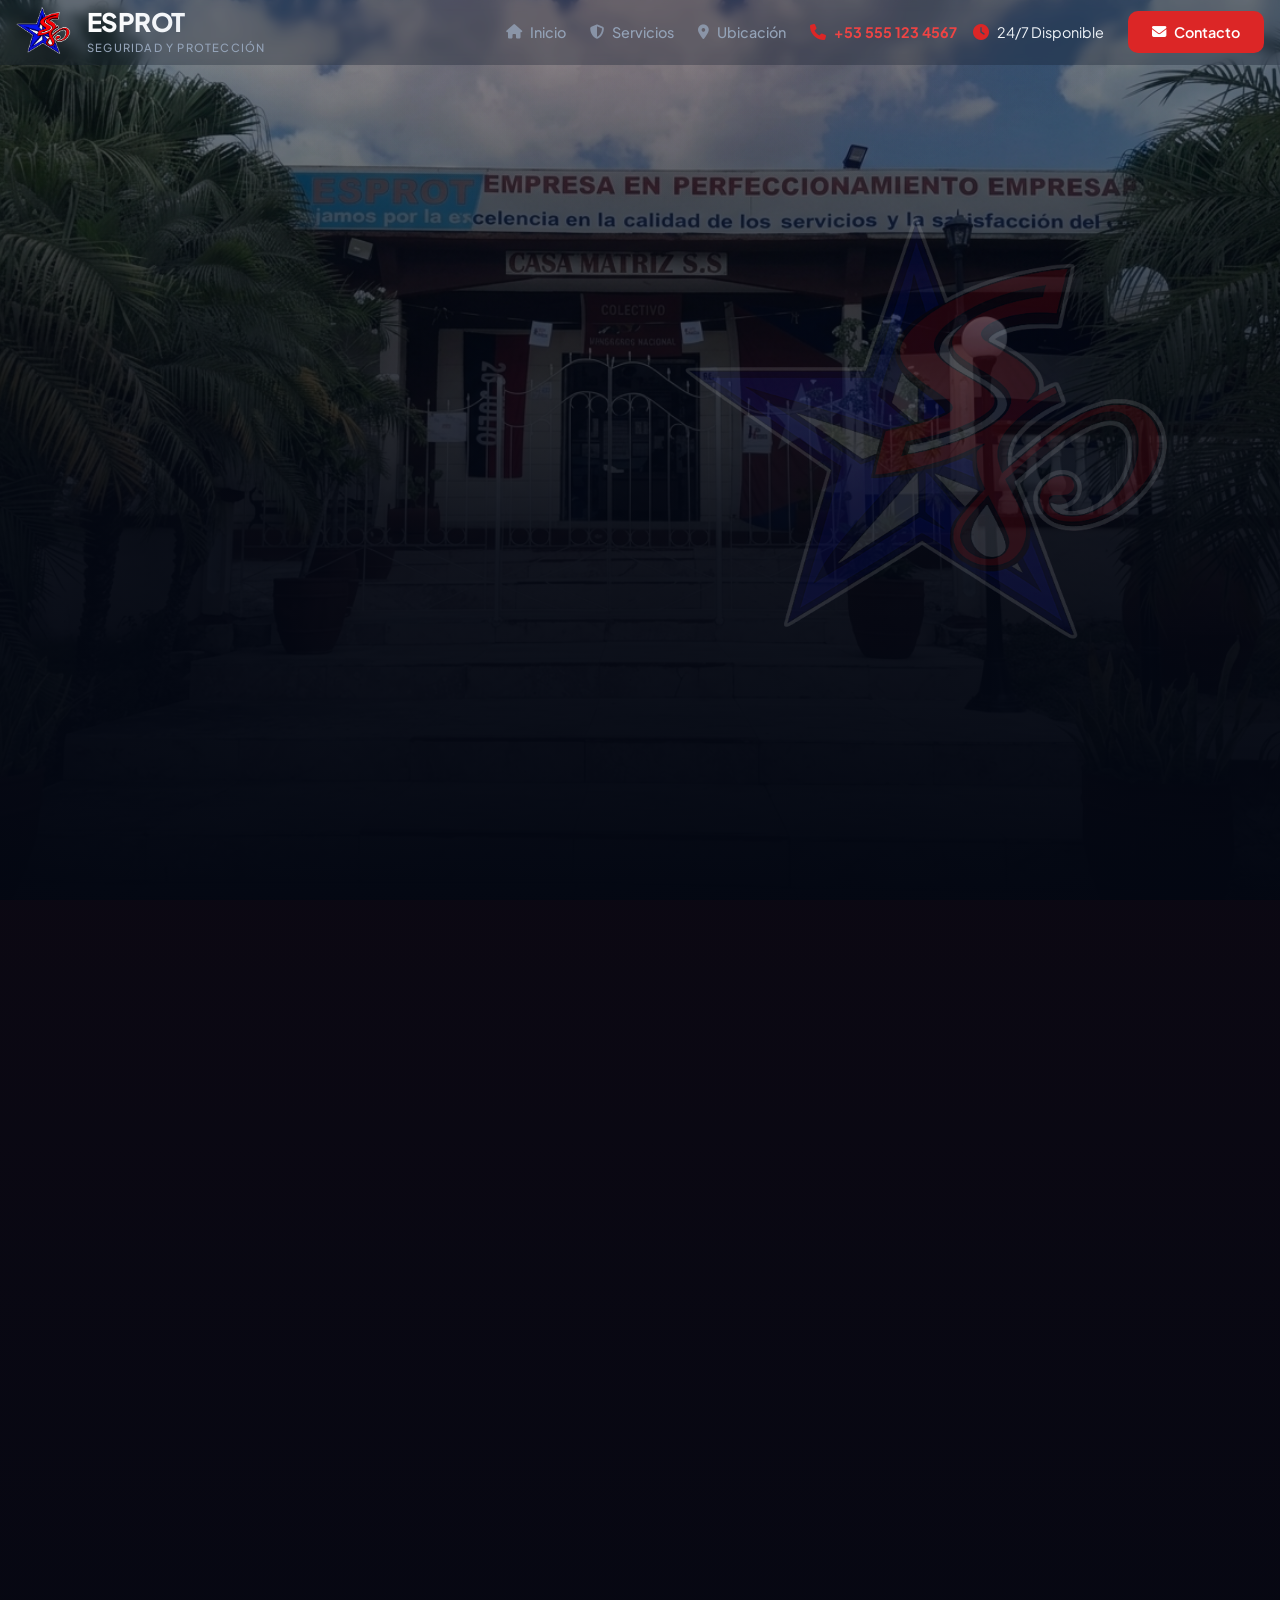
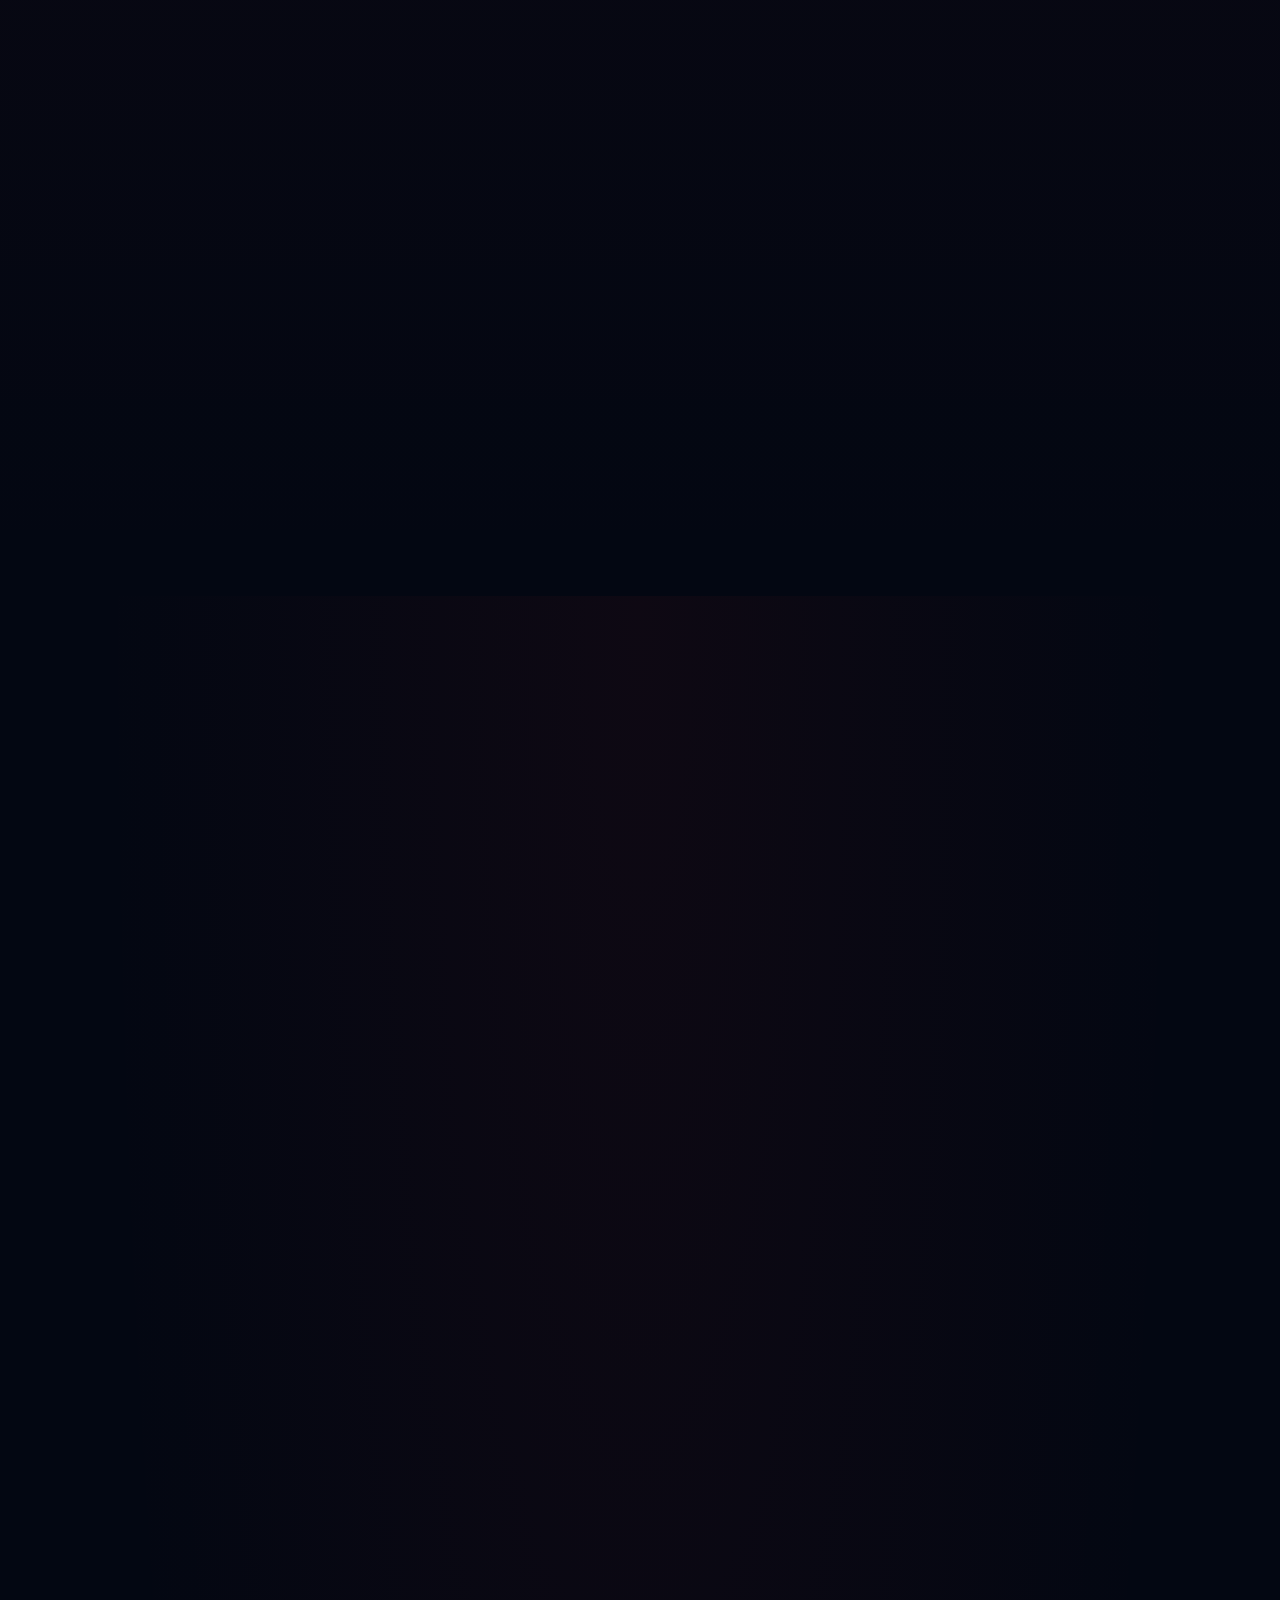
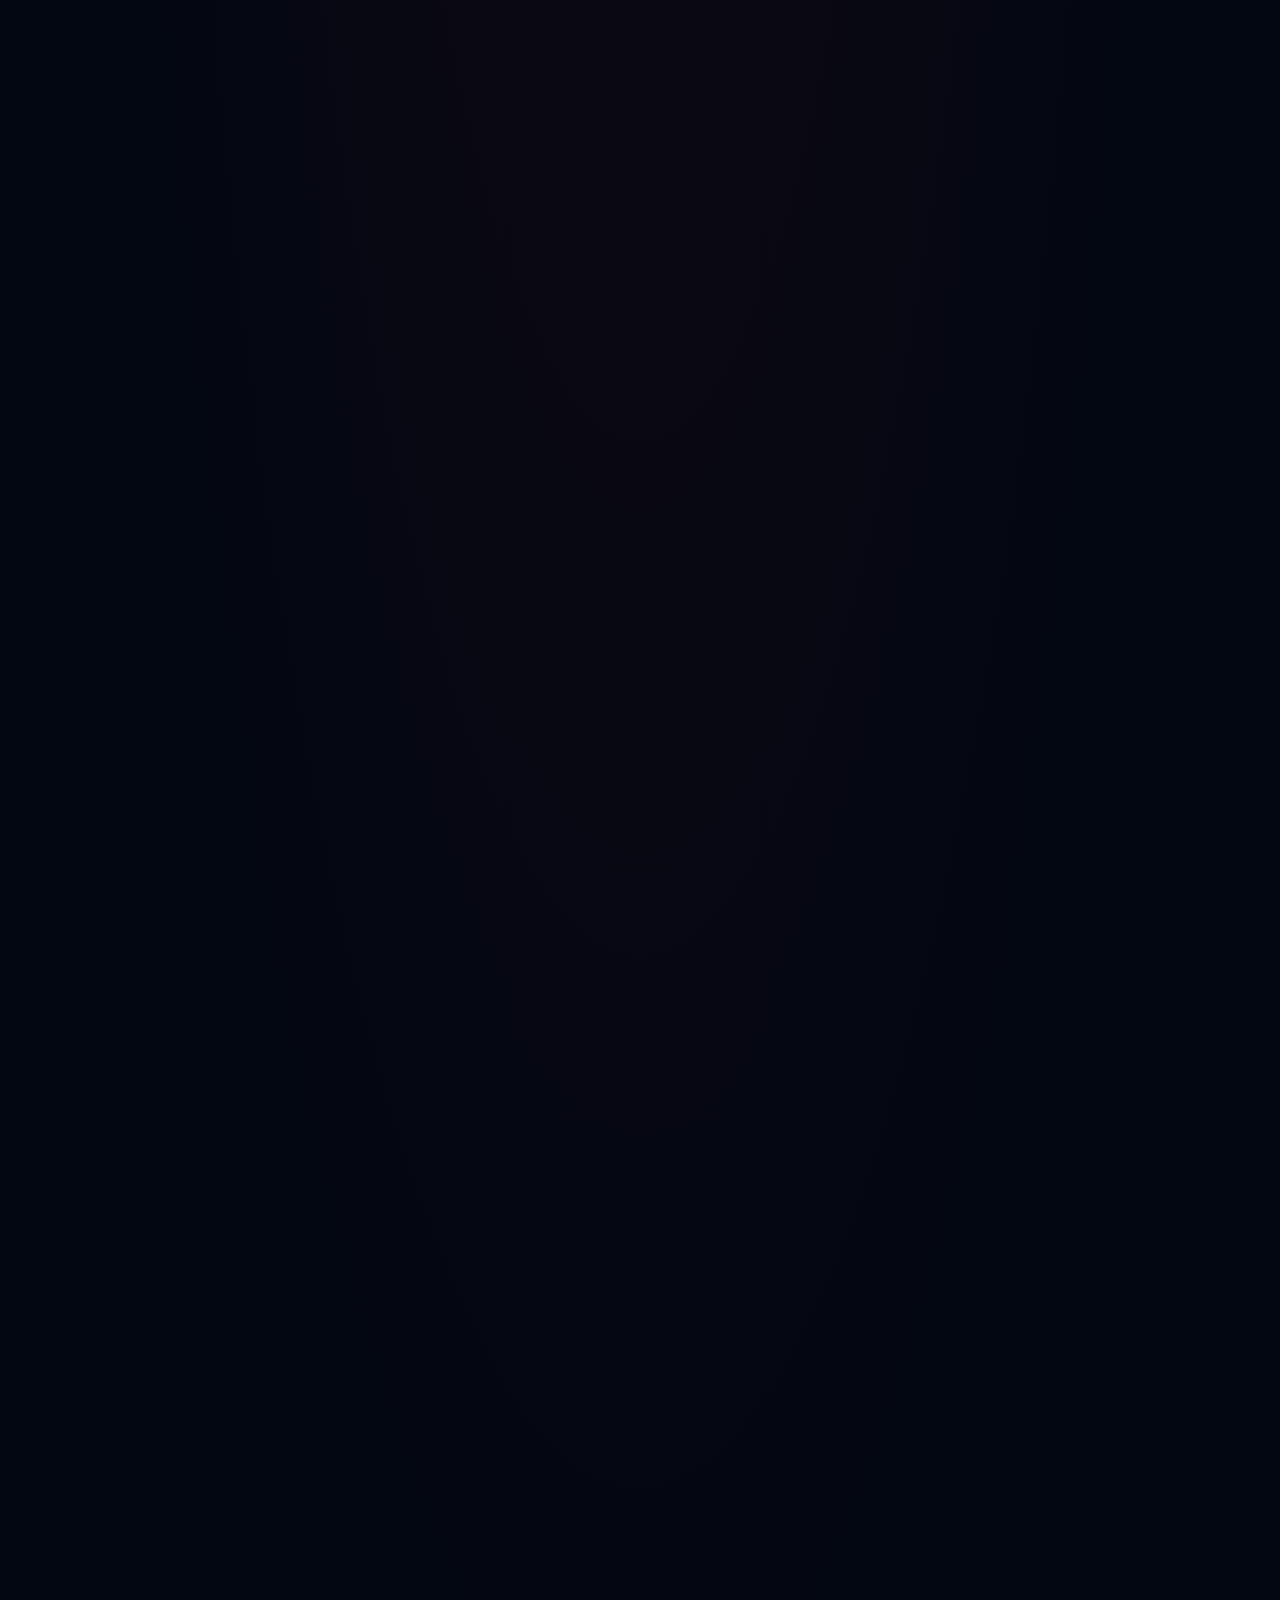
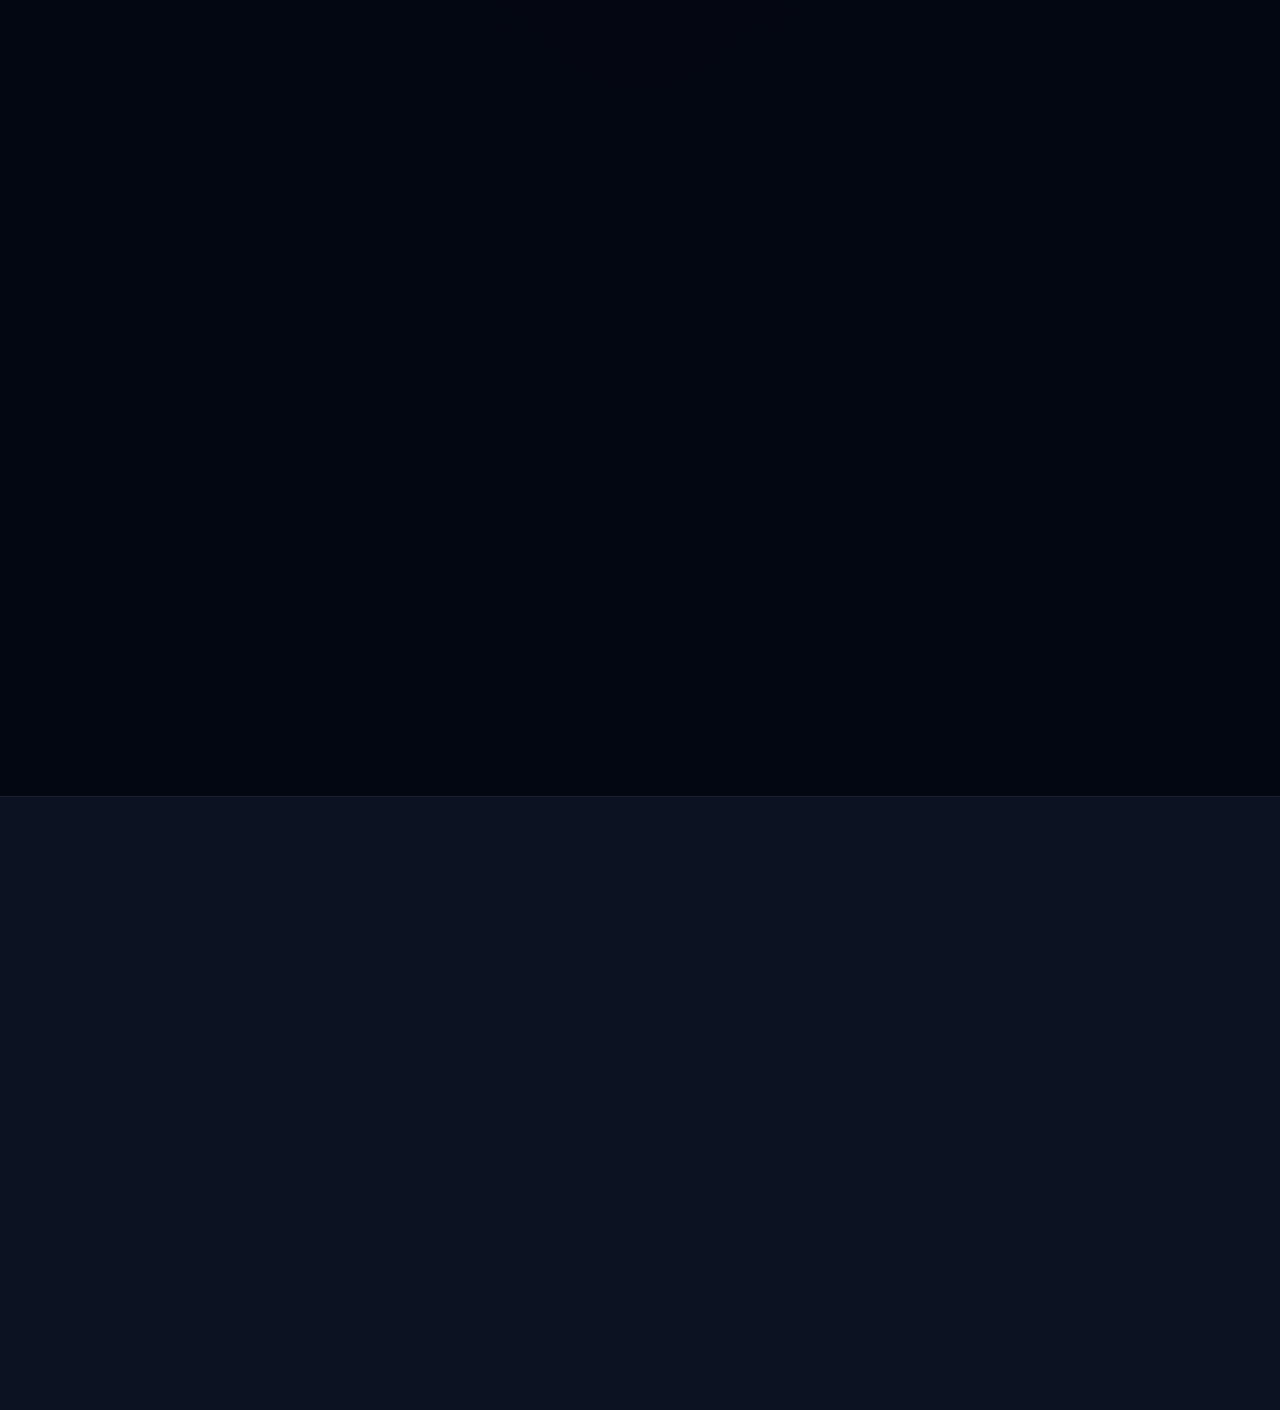
==== commit 35c13439: "Add files via upload dsf" ====
--- a/index.html
+++ b/index.html
@@ -1,571 +1,567 @@
-<!DOCTYPE html>
-<html lang="es">
-<head>
-    <meta charset="UTF-8">
-    <meta name="viewport" content="width=device-width, initial-scale=1.0">
-    <title>ESPROT | Empresa de Seguridad y Protección de Sancti Spíritus</title>
-    <!-- Preconnect a CDNs para recursos críticos -->
-    <link rel="preconnect" href="https://fonts.googleapis.com">
-    <link rel="preconnect" href="https://fonts.gstatic.com" crossorigin>
-    <link rel="preconnect" href="https://cdnjs.cloudflare.com">
-    <link rel="preconnect" href="https://unpkg.com">
-    <link rel="prefetch" href="https://images.unsplash.com">
-    
-    <link href="https://fonts.googleapis.com/css2?family=Plus+Jakarta+Sans:wght@300;400;500;600;700;800&display=swap" rel="stylesheet">
-    <link rel="stylesheet" href="https://cdnjs.cloudflare.com/ajax/libs/font-awesome/6.4.0/css/all.min.css">
-    <link rel="stylesheet" href="styles.css">
-    
-</head>
-<body>
-
-    <!-- Header dinámico cargado desde header.html -->
-    <div id="header-container"></div>
-
-    <main>
-        <!-- HERO SECTION -->
-        <section id="hero" class="hero">
-            <div class="hero-bg" data-speed="0.5"></div>
-            <div class="floating-shield">
-    <img src="imgs/logo3.png" alt="ESPROT Logo" loading="lazy">
-</div>
-            <div class="container">
-                <div class="hero-content">
-                    <h1>
-                        <span class="line">Seguridad y Protección</span>
-                        <span class="line" style="color: var(--primary)">Sancti Spíritus</span>
-                    </h1>
-                    <p>Protegemos sus activos más valiosos con tecnología de punta y personal élite. Experiencia probada en seguridad integral.</p>
-                    <a style="display: none" href="SHOP.html" class="btn btn-primary magnetic"><i class="fas fa-store"></i> TIENDA</a>
-                </div>
-            </div>
-        </section>
-
-       <!-- SERVICES SECTION -->
-<section id="servicios" class="services-section">
-    <div class="container">
-        <div class="section-header">
-            <h2>Nuestros Servicios Especializados</h2>
-            <p>Soluciones integrales diseñadas a la medida de su tranquilidad.</p>
-        </div>
-
-        <div class="services-grid">
-            <!-- Servicio 1 -->
-            <div class="service-card">
-                <div class="carousel-container" data-carousel="1">
-                    <div class="carousel-slide">
-                        <img src="imgs/raul.jpg" alt="Seguridad Personal" loading="lazy">
-                        <img src="imgs/alba.jpg" alt="Agentes" loading="lazy">
-                        
-                    </div>
-                    <button class="carousel-btn prev" onclick="moveSlide(-1, 0)">&#10094;</button>
-                    <button class="carousel-btn next" onclick="moveSlide(1, 0)">&#10095;</button>
-                </div>
-                <div class="service-info">
-                    <h3>Seguridad Personal</h3>
-                    <p>Protección ejecutiva de alto nivel con agentes especializados en análisis de riesgo y respuesta inmediata.</p>
-                </div>
-            </div>
-
-            <!-- Servicio 2 -->
-            <div class="service-card">
-                <div class="carousel-container" data-carousel="2">
-                    <div class="carousel-slide">
-                        <img src="imgs/cctv.jpg" alt="CCTV" loading="lazy">
-                        
-                    </div>
-                    <button class="carousel-btn prev" onclick="moveSlide(-1, 1)">&#10094;</button>
-                    <button class="carousel-btn next" onclick="moveSlide(1, 1)">&#10095;</button>
-                </div>
-                <div class="service-info">
-                    <h3>Vigilancia 24/7</h3>
-                    <p>Sistemas de monitoreo inteligente con IA y patrullaje físico preventivo para instalaciones críticas.</p>
-                </div>
-            </div>
-
-            <!-- Servicio 3 -->
-            <div class="service-card">
-                <div class="carousel-container" data-carousel="3">
-                    <div class="carousel-slide">
-                        <img src="imgs/extintor.jpg" alt="Extintor" loading="lazy">
-                        <img src="imgs/extintor_2.jpg" alt="Extintor 2" loading="lazy">
-                        
-                    </div>
-                    <button class="carousel-btn prev" onclick="moveSlide(-1, 2)">&#10094;</button>
-                    <button class="carousel-btn next" onclick="moveSlide(1, 2)">&#10095;</button>
-                </div>
-                <div class="service-info">
-                    <h3>Llenado de Extintores</h3>
-                    <p>Servicio de llenado y certificación de extintores</p>
-                </div>
-            </div>
-
-            <!-- NUEVO SERVICIO 4 - Seguridad Residencial -->
-            <div class="service-card">
-                <div class="carousel-container" data-carousel="4">
-                    <div class="carousel-slide">
-                        <img src="imgs/casa_segura.jpg" alt="Casa Segura" loading="lazy">
-                        <img src="imgs/alarma_residencial.jpg" alt="Alarma Residencial" loading="lazy">
-                        <img src="imgs/vigilancia_residencial.jpg" alt="Vigilancia Residencial" loading="lazy">
-                    </div>
-                    <button class="carousel-btn prev" onclick="moveSlide(-1, 3)">&#10094;</button>
-                    <button class="carousel-btn next" onclick="moveSlide(1, 3)">&#10095;</button>
-                </div>
-                <div class="service-info">
-                    <h3>Seguridad Residencial</h3>
-                    <p>Protección integral para hogares con sistemas de alarma, videovigilancia y respuesta a emergencias.</p>
-                </div>
-            </div>
-
-            <!-- NUEVO SERVICIO 5 - Sistema de alarmas -->
-            <div class="service-card">
-                <div class="carousel-container" data-carousel="5">
-                    <div class="carousel-slide">
-                        <img src="imgs/camara_seguridad.png" alt="camara de seguridad" loading="lazy">
-                        
-                    </div>
-                    <button class="carousel-btn prev" onclick="moveSlide(-1, 4)">&#10094;</button>
-                    <button class="carousel-btn next" onclick="moveSlide(1, 4)">&#10095;</button>
-                </div>
-                <div class="service-info">
-                    <h3>Sistemas de alarmas</h3>
-                    <p>Instalación y mantenimiento de sistemas de alarma para protección integral de propiedades e instalaciones.</p>
-                </div>
-            </div>
-
-            <!-- NUEVO SERVICIO 6 - Transporte de Valores -->
-            <div class="service-card">
-                <div class="carousel-container" data-carousel="6">
-                    <div class="carousel-slide">
-                        <img src="imgs/valores.png" alt="Transporte de Valores" loading="lazy">
-                        
-                    </div>
-                    <button class="carousel-btn prev" onclick="moveSlide(-1, 5)">&#10094;</button>
-                    <button class="carousel-btn next" onclick="moveSlide(1, 5)">&#10095;</button>
-                </div>
-                <div class="service-info">
-                    <h3>Transporte de Valores</h3>
-                    <p>Custodia y transporte seguro de documentos, efectivo y objetos de valor con vehículos y personal capacitado.</p>
-                </div>
-            </div>
-        </div>
-    </div>
-</section>
-
-        <!-- LOCATION SECTION -->
-<section id="ubicacion" class="location-section">
-    <div class="container">
-        <div class="section-header">
-            <h2>¿Dónde nos encontramos?</h2>
-            <p>Cobertura nacional con sede principal y extensiones estratégicas</p>
-        </div>
-
-        <div class="location-content">
-            <!-- Sección Sede Principal con Imagen -->
-            <div class="location-info">
-                <h3>Sede Principal</h3>
-                <div class="sede-container">
-                    <div class="sede-imagen">
-                        <img src="imgs/empresa_ai.jpg" alt="Sede Principal ESPROT Sancti Spíritus" class="sede-img" loading="lazy">
-                        <div class="sede-overlay">
-                            <span>Centro de Operaciones 24/7</span>
-                        </div>
-                    </div>
-                    <div class="sede-texto">
-                        <p>Nuestra sede central se encuentra en <strong>Sancti Spíritus</strong>, desde donde coordinamos todas nuestras operaciones a nivel nacional. Contamos con instalaciones de última generación y un centro de monitoreo operativo 24/7.</p>
-                        <div class="sede-details">
-                            <div class="detail-item">
-                                <i class="fas fa-building"></i>
-                                <span>Estructura moderna con tecnología avanzada</span>
-                            </div>
-                            <div class="detail-item">
-                                <i class="fas fa-desktop"></i>
-                                <span>Sala de monitoreo con pantallas de 4K</span>
-                            </div>
-                            <div class="detail-item">
-                                <i class="fas fa-shield-alt"></i>
-                                <span>Sistemas de seguridad redundantes</span>
-                            </div>
-                            <div class="detail-item">
-                                <i class="fas fa-users"></i>
-                                <span>Equipo de respuesta rápida 24/7</span>
-                            </div>
-                        </div>
-                    </div>
-                </div>
-                
-                <!-- Sección UEB Municipales -->
-                <div class="ueb-section">
-                    <h4>UEB Municipales en la Provincia</h4>
-                    <p class="ueb-intro">Extendemos nuestra cobertura a través de Unidades Empresariales de Base en los municipios más importantes:</p>
-                    
-                    <div class="ueb-grid">
-                        <!-- Yaguajay -->
-                        <div class="ueb-card">
-                            <div class="flip-card-inner">
-                                <!-- FRENTE -->
-                                <div class="flip-card-front">
-                                    <div class="ueb-imagen">
-                                        <img src="imgs/yaguajay.jpg" alt="UEB Yaguajay">
-                                        <div class="ueb-overlay">
-                                            <span>Centro Norte</span>
-                                        </div>
-                                    </div>
-                                    <div class="ueb-info">
-                                        <h5>Yaguajay</h5>
-                                        <p>Cobertura en el municipio norteño con protección a zonas agrícolas y turísticas.</p>
-                                        <div class="ueb-stats">
-                                            <span><i class="fas fa-user-shield"></i> 15 agentes</span>
-                                        </div>
-                                    </div>
-                                </div>
-                                <!-- REVERSO -->
-                                <div class="flip-card-back">
-                                    <div class="back-content">
-                                        <h5>Servicios Disponibles</h5>
-                                        <ul class="services-list">
-                                            <li><i class="fas fa-check"></i> Patrullaje preventivo</li>
-                                            <li><i class="fas fa-check"></i> Vigilancia agrícola</li>
-                                            <li><i class="fas fa-check"></i> Protección de eventos</li>
-                                            <li><i class="fas fa-check"></i> Respuesta 24/7</li>
-                                        </ul>
-                                        <div class="back-footer">
-                                            <p><strong>Tiempo respuesta:</strong> 8 minutos</p>
-                                        </div>
-                                    </div>
-                                    <div class="back-logo">
-                                        <img src="imgs/logo3.png" alt="ESPROT Logo">
-                                    </div>
-                                </div>
-                            </div>
-                        </div>
-                        
-                        <!-- Cabaiguán -->
-                        <div class="ueb-card">
-                            <div class="flip-card-inner">
-                                <!-- FRENTE -->
-                                <div class="flip-card-front">
-                                    <div class="ueb-imagen">
-                                        <img src="imgs/cabaiguan.jpg" alt="UEB Cabaiguán">
-                                        <div class="ueb-overlay">
-                                            <span>Centro Industrial</span>
-                                        </div>
-                                    </div>
-                                    <div class="ueb-info">
-                                        <h5>Cabaiguán</h5>
-                                        <p>Protección especializada para zonas industriales y complejos residenciales.</p>
-                                        <div class="ueb-stats">
-                                            <span><i class="fas fa-user-shield"></i> 12 agentes</span>
-                                        </div>
-                                    </div>
-                                </div>
-                                <!-- REVERSO -->
-                                <div class="flip-card-back">
-                                    <div class="back-content">
-                                        <h5>Servicios Disponibles</h5>
-                                        <ul class="services-list">
-                                            <li><i class="fas fa-check"></i> Seguridad industrial</li>
-                                            <li><i class="fas fa-check"></i> Control de acceso</li>
-                                            <li><i class="fas fa-check"></i> Monitoreo CCTV</li>
-                                            <li><i class="fas fa-check"></i> Respuesta inmediata</li>
-                                        </ul>
-                                        <div class="back-footer">
-                                            <p><strong>Tiempo respuesta:</strong> 5 minutos</p>
-                                        </div>
-                                    </div>
-                                    <div class="back-logo">
-                                        <img src="imgs/logo3.png" alt="ESPROT Logo">
-                                    </div>
-                                </div>
-                            </div>
-                        </div>
-
-                        <!-- Sancti Spíritus 1 -->
-                        <div class="ueb-card">
-                            <div class="flip-card-inner">
-                                <!-- FRENTE -->
-                                <div class="flip-card-front">
-                                    <div class="ueb-imagen">
-                                        <img src="imgs/ss_1.jpg" alt="UEB Sancti Spíritus 1">
-                                        <div class="ueb-overlay">
-                                            <span>UEB Sancti Spíritus 1</span>
-                                        </div>
-                                    </div>
-                                    <div class="ueb-info">
-                                        <h5>UEB Sancti Spíritus 1</h5>
-                                        <p>Unidad especializada en protección integral para zonas industriales y comerciales.</p>
-                                        <div class="ueb-stats">
-                                            <span><i class="fas fa-user-shield"></i> 15 agentes</span>
-                                        </div>
-                                    </div>
-                                </div>
-                                <!-- REVERSO -->
-                                <div class="flip-card-back">
-                                    <div class="back-content">
-                                        <h5>Servicios Disponibles</h5>
-                                        <ul class="services-list">
-                                            <li><i class="fas fa-check"></i> Protección comercial</li>
-                                            <li><i class="fas fa-check"></i> Vigilancia integral</li>
-                                            <li><i class="fas fa-check"></i> Seguridad ejecutiva</li>
-                                            <li><i class="fas fa-check"></i> Análisis de riesgo</li>
-                                        </ul>
-                                        <div class="back-footer">
-                                            <p><strong>Tiempo respuesta:</strong> 4 minutos</p>
-                                        </div>
-                                    </div>
-                                    <div class="back-logo">
-                                        <img src="imgs/logo3.png" alt="ESPROT Logo">
-                                    </div>
-                                </div>
-                            </div>
-                        </div>
-
-                        <!-- Servicios Técnicos -->
-                        <div class="ueb-card">
-                            <div class="flip-card-inner">
-                                <!-- FRENTE -->
-                                <div class="flip-card-front">
-                                    <div class="ueb-imagen">
-                                        <img src="imgs/servicios_tecnicos.jpg" alt="UEB Servicios Técnicos">
-                                        <div class="ueb-overlay">
-                                            <span>Servicios Técnicos</span>
-                                        </div>
-                                    </div>
-                                    <div class="ueb-info">
-                                        <h5>Servicios Técnicos</h5>
-                                        <p>Servicios técnicos especializados en mantenimiento y reparación de instalaciones.</p>
-                                        <div class="ueb-stats">
-                                            <span><i class="fas fa-user-shield"></i> 25 agentes</span>
-                                        </div>
-                                    </div>
-                                </div>
-                                <!-- REVERSO -->
-                                <div class="flip-card-back">
-                                    <div class="back-content">
-                                        <h5>Servicios Disponibles</h5>
-                                        <ul class="services-list">
-                                            <li><i class="fas fa-check"></i> Instalación de alarmas</li>
-                                            <li><i class="fas fa-check"></i> Reparación CCTV</li>
-                                            <li><i class="fas fa-check"></i> Mantenimiento preventivo</li>
-                                            <li><i class="fas fa-check"></i> Soporte técnico 24/7</li>
-                                        </ul>
-                                        <div class="back-footer">
-                                            <p><strong>Disponibilidad:</strong> Lunes a Domingo</p>
-                                        </div>
-                                    </div>
-                                    <div class="back-logo">
-                                        <img src="imgs/logo3.png" alt="ESPROT Logo">
-                                    </div>
-                                </div>
-                            </div>
-                        </div>
-                        
-                        <!-- Sancti Spíritus Ciudad -->
-                        <div class="ueb-card">
-                            <div class="flip-card-inner">
-                                <!-- FRENTE -->
-                                <div class="flip-card-front">
-                                    <div class="ueb-imagen">
-                                        <img src="imgs/ss_ciudad.jpg" alt="UEB Sancti Spíritus Ciudad">
-                                        <div class="ueb-overlay">
-                                            <span>Capital Provincial</span>
-                                        </div>
-                                    </div>
-                                    <div class="ueb-info">
-                                        <h5>Sancti Spíritus Ciudad</h5>
-                                        <p>Unidad central con cobertura urbana completa y respuesta en minutos.</p>
-                                        <div class="ueb-stats">
-                                            <span><i class="fas fa-user-shield"></i> 25 agentes</span>
-                                        </div>
-                                    </div>
-                                </div>
-                                <!-- REVERSO -->
-                                <div class="flip-card-back">
-                                    <div class="back-content">
-                                        <h5>Servicios Disponibles</h5>
-                                        <ul class="services-list">
-                                            <li><i class="fas fa-check"></i> Cobertura urbana total</li>
-                                            <li><i class="fas fa-check"></i> Centro de control 24/7</li>
-                                            <li><i class="fas fa-check"></i> Respuesta rápida</li>
-                                            <li><i class="fas fa-check"></i> Coordinación de emergencias</li>
-                                        </ul>
-                                        <div class="back-footer">
-                                            <p><strong>Tiempo respuesta:</strong> 3 minutos</p>
-                                        </div>
-                                    </div>
-                                    <div class="back-logo">
-                                        <img src="imgs/logo3.png" alt="ESPROT Logo">
-                                    </div>
-                                </div>
-                            </div>
-                        </div>
-                        
-                        <!-- Trinidad -->
-                        <div class="ueb-card">
-                            <div class="flip-card-inner">
-                                <!-- FRENTE -->
-                                <div class="flip-card-front">
-                                    <div class="ueb-imagen">
-                                        <img src="imgs/trinidad.jpg" alt="UEB Trinidad">
-                                        <div class="ueb-overlay">
-                                            <span>Patrimonio Mundial</span>
-                                        </div>
-                                    </div>
-                                    <div class="ueb-info">
-                                        <h5>Trinidad</h5>
-                                        <p>Protección especial para zona turística patrimonial y hoteles de lujo.</p>
-                                        <div class="ueb-stats">
-                                            <span><i class="fas fa-user-shield"></i> 18 agentes</span>
-                                        </div>
-                                    </div>
-                                </div>
-                                <!-- REVERSO -->
-                                <div class="flip-card-back">
-                                    <div class="back-content">
-                                        <h5>Servicios Disponibles</h5>
-                                        <ul class="services-list">
-                                            <li><i class="fas fa-check"></i> Seguridad turística</li>
-                                            <li><i class="fas fa-check"></i> Protección patrimonial</li>
-                                            <li><i class="fas fa-check"></i> Seguridad hotelera</li>
-                                            <li><i class="fas fa-check"></i> Protección VIP</li>
-                                        </ul>
-                                        <div class="back-footer">
-                                            <p><strong>Especialización:</strong> Turismo de lujo</p>
-                                        </div>
-                                    </div>
-                                    <div class="back-logo">
-                                        <img src="imgs/logo3.png" alt="ESPROT Logo">
-                                    </div>
-                                </div>
-                            </div>
-                        </div>
-                    </div>
-                </div>
-                
-                <!-- Extensiones Regionales (existente) -->
-                <div class="branches-list">
-                    <h4>Extensiones Regionales Nacionales</h4>
-                    <div class="branches-grid">
-                        <div class="branch-item">
-                            <h5>Cienfuegos</h5>
-                            <p>Cobertura en la región central sur</p>
-                        </div>
-                        <div class="branch-item">
-                            <h5>Villa Clara</h5>
-                            <p>Servicios en el corazón de Cuba</p>
-                        </div>
-                        <div class="branch-item">
-                            <h5>Holguín</h5>
-                            <p>Presencia en el oriente del país</p>
-                        </div>
-                        <div class="branch-item">
-                            <h5>Las Tunas</h5>
-                            <p>Extensión en la región oriental</p>
-                        </div>
-                    </div>
-                </div>
-                
-                <p class="quote-text">
-                    Donde quiera que esté, ESPROT está cerca para proteger lo que más importa.
-                </p>
-            </div>
-            
-            <!-- Mapa -->
-            <div class="map-container">
-                <iframe 
-                    src="https://www.google.com/maps/embed?pb=!1m18!1m12!1m3!1d3770.123456789!2d-79.432178!3d21.935717!2m3!1f0!2f0!3f0!3m2!1i1024!2i768!4f13.1!3m3!1m2!1s0x0%3A0x0!2zMjHCsDU2JzA4LjYiTiA3OcKwMjUnNTUuOCJX!5e0!3m2!1ses!2ses!4v1620000000000!5m2!1ses!2ses" 
-                    allowfullscreen="" 
-                    loading="lazy"
-                    title="Ubicación de ESPROT en Sancti Spíritus">
-                </iframe>
-                <div class="map-legend">
-                    <div class="legend-item">
-                        <div class="legend-color primary"></div>
-                        <span>Sede Principal</span>
-                    </div>
-
-                </div>
-            </div>
-        </div>
-    </div>
-</section>
-    </main>
-
-    <!-- FOOTER -->
-    <footer class="site-footer">
-        <div class="container">
-            <div class="footer-content">
-                <div class="footer-column">
-                    <div class="logo-footer magnetic">
-                        <img src="imgs/logo.png" alt="ESPROT - Seguridad de Vanguardia">
-                    </div>
-                    <p>Seguridad de vanguardia para un mundo real. Protegemos lo que más importa con tecnología avanzada y personal altamente capacitado.</p>
-                    <div class="social-icons">
-                        <a href="https://facebook.com" target="_blank" class="social-icon facebook magnetic" aria-label="Facebook">
-                            <svg xmlns="http://www.w3.org/2000/svg" width="24" height="24" viewBox="0 0 24 24" fill="currentColor">
-                                <path d="M24 12.073c0-6.627-5.373-12-12-12s-12 5.373-12 12c0 5.99 4.388 10.954 10.125 11.854v-8.385H7.078v-3.47h3.047V9.43c0-3.007 1.792-4.669 4.533-4.669 1.312 0 2.686.235 2.686.235v2.953H15.83c-1.491 0-1.956.925-1.956 1.874v2.25h3.328l-.532 3.47h-2.796v8.385C19.612 23.027 24 18.062 24 12.073z"/>
-                            </svg>
-                        </a>
-                        <a href="https://x.com/EsprotSancti" target="_blank" class="social-icon x magnetic" aria-label="X (Twitter)">
-                            <svg xmlns="http://www.w3.org/2000/svg" width="24" height="24" viewBox="0 0 24 24" fill="currentColor">
-                                <path d="M18.244 2.25h3.308l-7.227 8.26 8.502 11.24H16.17l-5.214-6.817L4.99 21.75H1.68l7.73-8.835L1.254 2.25H8.08l4.713 6.231zm-1.161 17.52h1.833L7.084 4.126H5.117z"/>
-                            </svg>
-                        </a>
-                    </div>
-                </div>
-                
-                <div class="footer-column">
-                    <h4>Enlaces Rápidos</h4>
-                    <ul class="footer-links">
-                        <li><a href="#" class="magnetic"><svg xmlns="http://www.w3.org/2000/svg" width="16" height="16" viewBox="0 0 24 24" fill="none" stroke="currentColor" stroke-width="2" stroke-linecap="round" stroke-linejoin="round"><path d="m3 9 9-7 9 7v11a2 2 0 0 1-2 2H5a2 2 0 0 1-2-2z"/><polyline points="9 22 9 12 15 12 15 22"/></svg> Inicio</a></li>
-                        <li><a href="#servicios" class="magnetic"><svg xmlns="http://www.w3.org/2000/svg" width="16" height="16" viewBox="0 0 24 24" fill="none" stroke="currentColor" stroke-width="2" stroke-linecap="round" stroke-linejoin="round"><path d="M14.7 6.3a1 1 0 0 0 0 1.4l1.6 1.6a1 1 0 0 0 1.4 0l3.77-3.77a6 6 0 0 1-7.94 7.94l-6.91 6.91a2.12 2.12 0 0 1-3-3l6.91-6.91a6 6 0 0 1 7.94-7.94l-3.76 3.76z"/></svg> Servicios</a></li>
-                        <li><a href="#ubicacion" class="magnetic"><svg xmlns="http://www.w3.org/2000/svg" width="16" height="16" viewBox="0 0 24 24" fill="none" stroke="currentColor" stroke-width="2" stroke-linecap="round" stroke-linejoin="round"><path d="M21 10c0 7-9 13-9 13s-9-6-9-13a9 9 0 0 1 18 0z"/><circle cx="12" cy="10" r="3"/></svg> Ubicación</a></li>
-                        <li><a href="#" onclick="openModal()" class="magnetic"><svg xmlns="http://www.w3.org/2000/svg" width="16" height="16" viewBox="0 0 24 24" fill="none" stroke="currentColor" stroke-width="2" stroke-linecap="round" stroke-linejoin="round"><path d="M4 4h16c1.1 0 2 .9 2 2v12c0 1.1-.9 2-2 2H4c-1.1 0-2-.9-2-2V6c0-1.1.9-2 2-2z"/><polyline points="22,6 12,13 2,6"/></svg> Contacto</a></li>
-                    </ul>
-                </div>
-                
-                <div class="footer-column">
-                    <h4>Contacto</h4>
-                    <ul class="footer-links">
-                        <li><a href="#" class="magnetic"><svg xmlns="http://www.w3.org/2000/svg" width="16" height="16" viewBox="0 0 24 24" fill="none" stroke="currentColor" stroke-width="2" stroke-linecap="round" stroke-linejoin="round"><path d="M22 16.92v3a2 2 0 0 1-2.18 2 19.79 19.79 0 0 1-8.63-3.07 19.5 19.5 0 0 1-6-6 19.79 19.79 0 0 1-3.07-8.67A2 2 0 0 1 4.11 2h3a2 2 0 0 1 2 1.72 12.84 12.84 0 0 0 .7 2.81 2 2 0 0 1-.45 2.11L8.09 9.91a16 16 0 0 0 6 6l1.27-1.27a2 2 0 0 1 2.11-.45 12.84 12.84 0 0 0 2.81.7A2 2 0 0 1 22 16.92z"/></svg> +53 555 123 4567</a></li>
-                        <li><a href="mailto:info@esprot.com" class="magnetic"><svg xmlns="http://www.w3.org/2000/svg" width="16" height="16" viewBox="0 0 24 24" fill="none" stroke="currentColor" stroke-width="2" stroke-linecap="round" stroke-linejoin="round"><path d="M4 4h16c1.1 0 2 .9 2 2v12c0 1.1-.9 2-2 2H4c-1.1 0-2-.9-2-2V6c0-1.1.9-2 2-2z"/><polyline points="22,6 12,13 2,6"/></svg> info@esprot.com</a></li>
-                        <li><a href="#ubicacion" class="magnetic"><svg xmlns="http://www.w3.org/2000/svg" width="16" height="16" viewBox="0 0 24 24" fill="none" stroke="currentColor" stroke-width="2" stroke-linecap="round" stroke-linejoin="round"><path d="M21 10c0 7-9 13-9 13s-9-6-9-13a9 9 0 0 1 18 0z"/><circle cx="12" cy="10" r="3"/></svg> Sancti Spíritus, Cuba</a></li>
-                        <li><a href="javascript:void(0)" onclick="openModal()" class="btn btn-primary magnetic" style="padding: 0.6rem 1.5rem; margin-top: 0.5rem; display: inline-block;">Solicitar Servicios</a></li>
-                    </ul>
-                </div>
-            </div>
-            
-            <div class="footer-bottom">
-                <div class="footer-legal">
-                    <a href="politica-privacidad.html" class="magnetic">Política de Privacidad</a>
-                    <a href="#" class="magnetic">Términos de Servicio</a>
-                    <a href="#" class="magnetic">Aviso Legal</a>
-                </div>
-                <p class="copyright">&copy; 2026 ESPROT Sancti Spíritus. Todos los derechos reservados.</p>
-            </div>
-        </div>
-    </footer>
-
-    <!-- MODAL -->
-    <div id="contactModal" class="modal">
-        <div class="modal-content">
-            <h2>Solicitar Servicios</h2>
-            <form id="contactForm" action="https://formsubmit.co/klypper21@gmail.com" method="POST">
-                <input type="text" name="nombre" placeholder="Nombre completo" required>
-                <input type="email" name="email" placeholder="Correo electrónico" required>
-                <textarea rows="4" name="mensaje" placeholder="¿Cómo podemos ayudarle?" required></textarea>
-                <input type="hidden" name="_captcha" value="false">
-                <input type="hidden" name="_next" value="https://klypper21.github.io/ESPROT-WEB/">
-                <button type="submit" class="btn btn-primary" style="width: 100%">Enviar Solicitud</button>
-            </form>
-            <button class="close-btn" onclick="closeModal()">&times;</button>
-        </div>
-    </div>
-
-    <!-- Scripts optimizados con defer -->
-    <script src="https://cdnjs.cloudflare.com/ajax/libs/gsap/3.12.2/gsap.min.js" defer></script>
-    <script src="https://cdnjs.cloudflare.com/ajax/libs/gsap/3.12.2/ScrollTrigger.min.js" defer></script>
-    <script src="https://unpkg.com/lenis@1.3.17/dist/lenis.min.js" defer></script>
-    <script src="scripts.js" defer></script>
-
-</body>
-</html>
+<!DOCTYPE html>
+<html lang="es">
+<head>
+    <meta charset="UTF-8">
+    <meta name="viewport" content="width=device-width, initial-scale=1.0">
+    <title>ESPROT | Empresa de Seguridad y Protección de Sancti Spíritus</title>
+    <!-- Preconnect a CDNs para recursos críticos -->
+    <link rel="preconnect" href="https://fonts.googleapis.com">
+    <link rel="preconnect" href="https://fonts.gstatic.com" crossorigin>
+    <link rel="preconnect" href="https://cdnjs.cloudflare.com">
+    <link rel="preconnect" href="https://unpkg.com">
+    <link rel="prefetch" href="https://images.unsplash.com">
+    
+    <link href="https://fonts.googleapis.com/css2?family=Plus+Jakarta+Sans:wght@300;400;500;600;700;800&display=swap" rel="stylesheet">
+    <link rel="stylesheet" href="https://cdnjs.cloudflare.com/ajax/libs/font-awesome/6.4.0/css/all.min.css">
+    <link rel="stylesheet" href="styles.css">
+    
+</head>
+<body>
+
+    <!-- Header dinámico cargado desde header.html -->
+    <div id="header-container"></div>
+
+    <main>
+        <!-- HERO SECTION -->
+        <section id="hero" class="hero">
+            <div class="hero-bg" data-speed="0.5"></div>
+            <div class="floating-shield">
+    <img src="imgs/logo3.png" alt="ESPROT Logo" loading="lazy">
+</div>
+            <div class="container">
+                <div class="hero-content">
+                    <h1>
+                        <span class="line">Seguridad y Protección</span>
+                        <span class="line" style="color: var(--primary)">Sancti Spíritus</span>
+                    </h1>
+                    <p>Protegemos sus activos más valiosos con tecnología de punta y personal élite. Experiencia probada en seguridad integral.</p>
+                    <a style="display: none" href="SHOP.html" class="btn btn-primary magnetic"><i class="fas fa-store"></i> TIENDA</a>
+                </div>
+            </div>
+        </section>
+
+       <!-- SERVICES SECTION -->
+<section id="servicios" class="services-section">
+    <div class="container">
+        <div class="section-header">
+            <h2>Nuestros Servicios Especializados</h2>
+            <p>Soluciones integrales diseñadas a la medida de su tranquilidad.</p>
+        </div>
+
+        <div class="services-grid">
+            <!-- Servicio 1 -->
+            <div class="service-card">
+                <div class="carousel-container" data-carousel="1">
+                    <div class="carousel-slide">
+                        <img src="imgs/custodio.JPG" alt="Seguridad Personal" loading="lazy">
+                        <img src="imgs/custodio1.jpg" alt="Agentes" loading="lazy">
+                        
+                    </div>
+                    <button class="carousel-btn prev" onclick="moveSlide(-1, 0)">&#10094;</button>
+                    <button class="carousel-btn next" onclick="moveSlide(1, 0)">&#10095;</button>
+                </div>
+                <div class="service-info">
+                    <h3>Equipo de Custodio</h3>
+                    <p>Protección integral para locales con custodios, sistemas de alarma, videovigilancia y respuesta a emergencias.</p>
+                </div>
+            </div>
+
+            <!-- Servicio 2 -->
+            <div class="service-card">
+                <div class="carousel-container" data-carousel="2">
+                    <div class="carousel-slide">
+                        <img src="imgs/cctv.jpg" alt="CCTV" loading="lazy">
+                        
+                    </div>
+                    <button class="carousel-btn prev" onclick="moveSlide(-1, 1)">&#10094;</button>
+                    <button class="carousel-btn next" onclick="moveSlide(1, 1)">&#10095;</button>
+                </div>
+                <div class="service-info">
+                    <h3>Vigilancia 24/7</h3>
+                    <p>Sistemas de monitoreo inteligente con IA y patrullaje físico preventivo para instalaciones críticas.</p>
+                </div>
+            </div>
+
+            <!-- Servicio 3 -->
+            <div class="service-card">
+                <div class="carousel-container" data-carousel="3">
+                    <div class="carousel-slide">
+                        <img src="imgs/extintor_2.jpg" alt="Extintor 2" loading="lazy">
+                        <img src="imgs/extintor_3.jpg" alt="Extintor 2" loading="lazy">
+                        <img src="imgs/extintor_4.jpg" alt="Extintor 2" loading="lazy">
+                        <img src="imgs/extintor.jpg" alt="Extintor" loading="lazy">
+                        
+                    </div>
+                    <button class="carousel-btn prev" onclick="moveSlide(-1, 2)">&#10094;</button>
+                    <button class="carousel-btn next" onclick="moveSlide(1, 2)">&#10095;</button>
+                </div>
+                <div class="service-info">
+                    <h3>Llenado de Extintores</h3>
+                    <p>Servicio de llenado y certificación de extintores</p>
+                </div>
+            </div>
+
+            <!-- NUEVO SERVICIO 4 - Manualidades Impresas -->
+            <div class="service-card">
+                <div class="carousel-container" data-carousel="4">
+                    <div class="carousel-slide">
+                        <img src="imgs/manualidades.JPG" alt="manualidades" loading="lazy">
+                        
+                    </div>
+                    <button class="carousel-btn prev" onclick="moveSlide(-1, 3)">&#10094;</button>
+                    <button class="carousel-btn next" onclick="moveSlide(1, 3)">&#10095;</button>
+                </div>
+                <div class="service-info">
+                    <h3>Manualidades Impresas</h3>
+                    <p>Creación y fabricación de manualidades impresas para eventos y promociones.</p>
+                </div>
+            </div>
+
+            <!-- NUEVO SERVICIO 5 - Sistema de alarmas -->
+            <div class="service-card">
+                <div class="carousel-container" data-carousel="5">
+                    <div class="carousel-slide">
+                        <img src="imgs/alarma.JPG" alt="camara de seguridad" loading="lazy">
+                        
+                        
+                    </div>
+                    <button class="carousel-btn prev" onclick="moveSlide(-1, 4)">&#10094;</button>
+                    <button class="carousel-btn next" onclick="moveSlide(1, 4)">&#10095;</button>
+                </div>
+                <div class="service-info">
+                    <h3>Sistemas de alarmas</h3>
+                    <p>Instalación y mantenimiento de sistemas de alarma para protección integral de propiedades e instalaciones.</p>
+                </div>
+            </div>
+
+            <!-- NUEVO SERVICIO 6 - Transporte de Valores -->
+            <div class="service-card">
+                <div class="carousel-container" data-carousel="6">
+                    <div class="carousel-slide">
+                        <img src="imgs/valores.JPG" alt="Transporte de Valores" loading="lazy">
+                        
+                    </div>
+                    <button class="carousel-btn prev" onclick="moveSlide(-1, 5)">&#10094;</button>
+                    <button class="carousel-btn next" onclick="moveSlide(1, 5)">&#10095;</button>
+                </div>
+                <div class="service-info">
+                    <h3>Transporte de Valores</h3>
+                    <p>Custodia y transporte seguro de documentos, efectivo y objetos de valor con vehículos y personal capacitado.</p>
+                </div>
+            </div>
+        </div>
+    </div>
+</section>
+
+        <!-- LOCATION SECTION -->
+<section id="ubicacion" class="location-section">
+    <div class="container">
+        <div class="section-header">
+            <h2>¿Dónde nos encontramos?</h2>
+            <p>Cobertura nacional con sede principal y extensiones estratégicas</p>
+        </div>
+
+        <div class="location-content">
+            <!-- Sección Sede Principal con Imagen -->
+            <div class="location-info">
+                <h3>Sede Principal</h3>
+                <div class="sede-container">
+                    <div class="sede-imagen">
+                        <img src="imgs/empresa_ai.jpg" alt="Sede Principal ESPROT Sancti Spíritus" class="sede-img" loading="lazy">
+                        <div class="sede-overlay">
+                            <span>Centro de Operaciones 24/7</span>
+                        </div>
+                    </div>
+                    <div class="sede-texto">
+                        <p>Nuestra sede central se encuentra en <strong>Sancti Spíritus</strong>, desde donde coordinamos todas nuestras operaciones a nivel nacional. Contamos con instalaciones de última generación y un centro de monitoreo operativo 24/7.</p>
+                        <div class="sede-details">
+                            <div class="detail-item">
+                                <i class="fas fa-building"></i>
+                                <span>Estructura moderna con tecnología avanzada</span>
+                            </div>
+                            <div class="detail-item">
+                                <i class="fas fa-desktop"></i>
+                                <span>Sala de monitoreo con pantallas de 4K</span>
+                            </div>
+                            <div class="detail-item">
+                                <i class="fas fa-shield-alt"></i>
+                                <span>Sistemas de seguridad redundantes</span>
+                            </div>
+                            <div class="detail-item">
+                                <i class="fas fa-users"></i>
+                                <span>Equipo de respuesta rápida 24/7</span>
+                            </div>
+                        </div>
+                    </div>
+                </div>
+                
+                <!-- Sección UEB Municipales -->
+                <div class="ueb-section">
+                    <h4>UEB Municipales en la Provincia</h4>
+                    <p class="ueb-intro">Extendemos nuestra cobertura a través de Unidades Empresariales de Base en los municipios más importantes:</p>
+                    
+                    <div class="ueb-grid">
+                        <!-- Yaguajay -->
+                        <div class="ueb-card">
+                            <div class="flip-card-inner">
+                                <!-- FRENTE -->
+                                <div class="flip-card-front">
+                                    <div class="ueb-imagen">
+                                        <img src="imgs/yaguajay.jpg" alt="UEB Yaguajay">
+                                        <div class="ueb-overlay">
+                                            <span>UEB Agencia Yaguajay</span>
+                                        </div>
+                                    </div>
+                                    <div class="ueb-info">
+                                        <h5>Yaguajay</h5>
+                                        <p>Cobertura en el municipio norteño con protección a zonas agrícolas y turísticas.</p>
+                                        <div class="ueb-stats">
+                                            <span><i class="fas fa-user-shield"></i> 15 agentes</span>
+                                        </div>
+                                    </div>
+                                </div>
+                                <!-- REVERSO -->
+                                <div class="flip-card-back">
+                                    <div class="back-content">
+                                        <h5>Servicios Disponibles</h5>
+                                        <ul class="services-list">
+                                            <li><i class="fas fa-check"></i> Patrullaje preventivo</li>
+                                            <li><i class="fas fa-check"></i> Vigilancia agrícola</li>
+                                            <li><i class="fas fa-check"></i> Protección de eventos</li>
+                                            <li><i class="fas fa-check"></i> Respuesta 24/7</li>
+                                        </ul>
+                                        <div class="back-footer">
+                                            <p><strong>Tiempo respuesta:</strong> 8 minutos</p>
+                                        </div>
+                                    </div>
+                                    <div class="back-logo">
+                                        <img src="imgs/logo3.png" alt="ESPROT Logo">
+                                    </div>
+                                </div>
+                            </div>
+                        </div>
+                        
+                        <!-- Cabaiguán -->
+                        <div class="ueb-card">
+                            <div class="flip-card-inner">
+                                <!-- FRENTE -->
+                                <div class="flip-card-front">
+                                    <div class="ueb-imagen">
+                                        <img src="imgs/cabaiguan1.jpg" alt="UEB Cabaiguán">
+                                        <div class="ueb-overlay">
+                                            <span>UEB Cabaiguán</span>
+                                        </div>
+                                    </div>
+                                    <div class="ueb-info">
+                                        <h5>Cabaiguán</h5>
+                                        <p>Protección especializada para zonas industriales y complejos residenciales.</p>
+                                        <div class="ueb-stats">
+                                            <span><i class="fas fa-user-shield"></i> 12 agentes</span>
+                                        </div>
+                                    </div>
+                                </div>
+                                <!-- REVERSO -->
+                                <div class="flip-card-back">
+                                    <div class="back-content">
+                                        <h5>Servicios Disponibles</h5>
+                                        <ul class="services-list">
+                                            <li><i class="fas fa-check"></i> Seguridad industrial</li>
+                                            <li><i class="fas fa-check"></i> Control de acceso</li>
+                                            <li><i class="fas fa-check"></i> Monitoreo CCTV</li>
+                                            <li><i class="fas fa-check"></i> Respuesta inmediata</li>
+                                        </ul>
+                                        <div class="back-footer">
+                                            <p><strong>Tiempo respuesta:</strong> 5 minutos</p>
+                                        </div>
+                                    </div>
+                                    <div class="back-logo">
+                                        <img src="imgs/logo3.png" alt="ESPROT Logo">
+                                    </div>
+                                </div>
+                            </div>
+                        </div>
+
+                        <!-- Sancti Spíritus 1 -->
+                        <div class="ueb-card">
+                            <div class="flip-card-inner">
+                                <!-- FRENTE -->
+                                <div class="flip-card-front">
+                                    <div class="ueb-imagen">
+                                        <img src="imgs/ss_1.jpg" alt="UEB Sancti Spíritus 1">
+                                        <div class="ueb-overlay">
+                                            <span>UEB Sancti Spíritus 1</span>
+                                        </div>
+                                    </div>
+                                    <div class="ueb-info">
+                                        <h5>UEB Sancti Spíritus 1</h5>
+                                        <p>Unidad especializada en protección integral para zonas industriales y comerciales.</p>
+                                        <div class="ueb-stats">
+                                            <span><i class="fas fa-user-shield"></i> 15 agentes</span>
+                                        </div>
+                                    </div>
+                                </div>
+                                <!-- REVERSO -->
+                                <div class="flip-card-back">
+                                    <div class="back-content">
+                                        <h5>Servicios Disponibles</h5>
+                                        <ul class="services-list">
+                                            <li><i class="fas fa-check"></i> Protección comercial</li>
+                                            <li><i class="fas fa-check"></i> Vigilancia integral</li>
+                                            <li><i class="fas fa-check"></i> Seguridad ejecutiva</li>
+                                            <li><i class="fas fa-check"></i> Análisis de riesgo</li>
+                                        </ul>
+                                        <div class="back-footer">
+                                            <p><strong>Tiempo respuesta:</strong> 4 minutos</p>
+                                        </div>
+                                    </div>
+                                    <div class="back-logo">
+                                        <img src="imgs/logo3.png" alt="ESPROT Logo">
+                                    </div>
+                                </div>
+                            </div>
+                        </div>
+
+                        <!-- Servicios Técnicos -->
+                        <div class="ueb-card">
+                            <div class="flip-card-inner">
+                                <!-- FRENTE -->
+                                <div class="flip-card-front">
+                                    <div class="ueb-imagen">
+                                        <img src="imgs/servicios_tecnicos.jpg" alt="UEB Servicios Técnicos">
+                                        <div class="ueb-overlay">
+                                            <span>UEB Servicios Técnicos</span>
+                                        </div>
+                                    </div>
+                                    <div class="ueb-info">
+                                        <h5>Servicios Técnicos</h5>
+                                        <p>Servicios técnicos especializados en mantenimiento y reparación de instalaciones.</p>
+                                        <div class="ueb-stats">
+                                            <span><i class="fas fa-user-shield"></i> 25 agentes</span>
+                                        </div>
+                                    </div>
+                                </div>
+                                <!-- REVERSO -->
+                                <div class="flip-card-back">
+                                    <div class="back-content">
+                                        <h5>Servicios Disponibles</h5>
+                                        <ul class="services-list">
+                                            <li><i class="fas fa-check"></i> Instalación de alarmas</li>
+                                            <li><i class="fas fa-check"></i> Reparación CCTV</li>
+                                            <li><i class="fas fa-check"></i> Mantenimiento preventivo</li>
+                                            <li><i class="fas fa-check"></i> Soporte técnico 24/7</li>
+                                        </ul>
+                                        <div class="back-footer">
+                                            <p><strong>Disponibilidad:</strong> Lunes a Domingo</p>
+                                        </div>
+                                    </div>
+                                    <div class="back-logo">
+                                        <img src="imgs/logo3.png" alt="ESPROT Logo">
+                                    </div>
+                                </div>
+                            </div>
+                        </div>
+                        
+                        <!-- Sancti Spíritus Ciudad -->
+                        <div class="ueb-card">
+                            <div class="flip-card-inner">
+                                <!-- FRENTE -->
+                                <div class="flip-card-front">
+                                    <div class="ueb-imagen">
+                                        <img src="imgs/ss_ciudad.jpg" alt="UEB Sancti Spíritus Ciudad">
+                                        <div class="ueb-overlay">
+                                            <span>UEB Sancti Spíritus</span>
+                                        </div>
+                                    </div>
+                                    <div class="ueb-info">
+                                        <h5>Sancti Spíritus Ciudad</h5>
+                                        <p>Unidad central con cobertura urbana completa y respuesta en minutos.</p>
+                                        <div class="ueb-stats">
+                                            <span><i class="fas fa-user-shield"></i> 25 agentes</span>
+                                        </div>
+                                    </div>
+                                </div>
+                                <!-- REVERSO -->
+                                <div class="flip-card-back">
+                                    <div class="back-content">
+                                        <h5>Servicios Disponibles</h5>
+                                        <ul class="services-list">
+                                            <li><i class="fas fa-check"></i> Cobertura urbana total</li>
+                                            <li><i class="fas fa-check"></i> Centro de control 24/7</li>
+                                            <li><i class="fas fa-check"></i> Respuesta rápida</li>
+                                            <li><i class="fas fa-check"></i> Coordinación de emergencias</li>
+                                        </ul>
+                                        <div class="back-footer">
+                                            <p><strong>Tiempo respuesta:</strong> 3 minutos</p>
+                                        </div>
+                                    </div>
+                                    <div class="back-logo">
+                                        <img src="imgs/logo3.png" alt="ESPROT Logo">
+                                    </div>
+                                </div>
+                            </div>
+                        </div>
+                        
+                        <!-- Trinidad -->
+                        <div class="ueb-card">
+                            <div class="flip-card-inner">
+                                <!-- FRENTE -->
+                                <div class="flip-card-front">
+                                    <div class="ueb-imagen">
+                                        <img src="imgs/trinidad.jpg" alt="UEB Trinidad">
+                                        <div class="ueb-overlay">
+                                            <span>UEB Trinidad</span>
+                                        </div>
+                                    </div>
+                                    <div class="ueb-info">
+                                        <h5>Trinidad</h5>
+                                        <p>Protección especial para zona turística patrimonial y hoteles de lujo.</p>
+                                        <div class="ueb-stats">
+                                            <span><i class="fas fa-user-shield"></i> 18 agentes</span>
+                                        </div>
+                                    </div>
+                                </div>
+                                <!-- REVERSO -->
+                                <div class="flip-card-back">
+                                    <div class="back-content">
+                                        <h5>Servicios Disponibles</h5>
+                                        <ul class="services-list">
+                                            <li><i class="fas fa-check"></i> Seguridad turística</li>
+                                            <li><i class="fas fa-check"></i> Protección patrimonial</li>
+                                            <li><i class="fas fa-check"></i> Seguridad hotelera</li>
+                                            <li><i class="fas fa-check"></i> Protección VIP</li>
+                                        </ul>
+                                        <div class="back-footer">
+                                            <p><strong>Especialización:</strong> Turismo de lujo</p>
+                                        </div>
+                                    </div>
+                                    <div class="back-logo">
+                                        <img src="imgs/logo3.png" alt="ESPROT Logo">
+                                    </div>
+                                </div>
+                            </div>
+                        </div>
+                    </div>
+                </div>
+                
+                <!-- Extensiones Regionales (existente) -->
+                <div class="branches-list">
+                    <h4>Extensiones Regionales Nacionales</h4>
+                    <div class="branches-grid">
+                        <div class="branch-item">
+                            <h5>Cienfuegos</h5>
+                            <p>Cobertura en la región central sur</p>
+                        </div>
+
+                                                <div class="branch-item">
+                            <h5>Sancti Spíritus</h5>
+                            <p>Agencia en la región central</p>
+                        </div>
+
+                    </div>
+                </div>
+                
+                <p class="quote-text">
+                    Donde quiera que esté, ESPROT está cerca para proteger lo que más importa.
+                </p>
+            </div>
+            
+            <!-- Mapa -->
+            <div class="map-container">
+                <iframe 
+                    src="https://www.google.com/maps/embed?pb=!1m18!1m12!1m3!1d3770.123456789!2d-79.432178!3d21.935717!2m3!1f0!2f0!3f0!3m2!1i1024!2i768!4f13.1!3m3!1m2!1s0x0%3A0x0!2zMjHCsDU2JzA4LjYiTiA3OcKwMjUnNTUuOCJX!5e0!3m2!1ses!2ses!4v1620000000000!5m2!1ses!2ses" 
+                    allowfullscreen="" 
+                    loading="lazy"
+                    title="Ubicación de ESPROT en Sancti Spíritus">
+                </iframe>
+                <div class="map-legend">
+                    <div class="legend-item">
+                        <div class="legend-color primary"></div>
+                        <span>Sede Principal</span>
+                    </div>
+
+                </div>
+            </div>
+        </div>
+    </div>
+</section>
+    </main>
+
+    <!-- FOOTER -->
+    <footer class="site-footer">
+        <div class="container">
+            <div class="footer-content">
+                <div class="footer-column">
+                    <div class="logo-footer magnetic">
+                        <img src="imgs/logo.png" alt="ESPROT - Seguridad de Vanguardia">
+                    </div>
+                    <p>Seguridad de vanguardia para un mundo real. Protegemos lo que más importa con tecnología avanzada y personal altamente capacitado.</p>
+                    <div class="social-icons">
+                        <a href="https://facebook.com" target="_blank" class="social-icon facebook magnetic" aria-label="Facebook">
+                            <svg xmlns="http://www.w3.org/2000/svg" width="24" height="24" viewBox="0 0 24 24" fill="currentColor">
+                                <path d="M24 12.073c0-6.627-5.373-12-12-12s-12 5.373-12 12c0 5.99 4.388 10.954 10.125 11.854v-8.385H7.078v-3.47h3.047V9.43c0-3.007 1.792-4.669 4.533-4.669 1.312 0 2.686.235 2.686.235v2.953H15.83c-1.491 0-1.956.925-1.956 1.874v2.25h3.328l-.532 3.47h-2.796v8.385C19.612 23.027 24 18.062 24 12.073z"/>
+                            </svg>
+                        </a>
+                        <a href="https://x.com/EsprotSancti" target="_blank" class="social-icon x magnetic" aria-label="X (Twitter)">
+                            <svg xmlns="http://www.w3.org/2000/svg" width="24" height="24" viewBox="0 0 24 24" fill="currentColor">
+                                <path d="M18.244 2.25h3.308l-7.227 8.26 8.502 11.24H16.17l-5.214-6.817L4.99 21.75H1.68l7.73-8.835L1.254 2.25H8.08l4.713 6.231zm-1.161 17.52h1.833L7.084 4.126H5.117z"/>
+                            </svg>
+                        </a>
+                    </div>
+                </div>
+                
+                <div class="footer-column">
+                    <h4>Enlaces Rápidos</h4>
+                    <ul class="footer-links">
+                        <li><a href="#" class="magnetic"><svg xmlns="http://www.w3.org/2000/svg" width="16" height="16" viewBox="0 0 24 24" fill="none" stroke="currentColor" stroke-width="2" stroke-linecap="round" stroke-linejoin="round"><path d="m3 9 9-7 9 7v11a2 2 0 0 1-2 2H5a2 2 0 0 1-2-2z"/><polyline points="9 22 9 12 15 12 15 22"/></svg> Inicio</a></li>
+                        <li><a href="#servicios" class="magnetic"><svg xmlns="http://www.w3.org/2000/svg" width="16" height="16" viewBox="0 0 24 24" fill="none" stroke="currentColor" stroke-width="2" stroke-linecap="round" stroke-linejoin="round"><path d="M14.7 6.3a1 1 0 0 0 0 1.4l1.6 1.6a1 1 0 0 0 1.4 0l3.77-3.77a6 6 0 0 1-7.94 7.94l-6.91 6.91a2.12 2.12 0 0 1-3-3l6.91-6.91a6 6 0 0 1 7.94-7.94l-3.76 3.76z"/></svg> Servicios</a></li>
+                        <li><a href="#ubicacion" class="magnetic"><svg xmlns="http://www.w3.org/2000/svg" width="16" height="16" viewBox="0 0 24 24" fill="none" stroke="currentColor" stroke-width="2" stroke-linecap="round" stroke-linejoin="round"><path d="M21 10c0 7-9 13-9 13s-9-6-9-13a9 9 0 0 1 18 0z"/><circle cx="12" cy="10" r="3"/></svg> Ubicación</a></li>
+                        <li><a href="#" onclick="openModal()" class="magnetic"><svg xmlns="http://www.w3.org/2000/svg" width="16" height="16" viewBox="0 0 24 24" fill="none" stroke="currentColor" stroke-width="2" stroke-linecap="round" stroke-linejoin="round"><path d="M4 4h16c1.1 0 2 .9 2 2v12c0 1.1-.9 2-2 2H4c-1.1 0-2-.9-2-2V6c0-1.1.9-2 2-2z"/><polyline points="22,6 12,13 2,6"/></svg> Contacto</a></li>
+                    </ul>
+                </div>
+                
+                <div class="footer-column">
+                    <h4>Contacto</h4>
+                    <ul class="footer-links">
+                        <li><a href="#" class="magnetic"><svg xmlns="http://www.w3.org/2000/svg" width="16" height="16" viewBox="0 0 24 24" fill="none" stroke="currentColor" stroke-width="2" stroke-linecap="round" stroke-linejoin="round"><path d="M22 16.92v3a2 2 0 0 1-2.18 2 19.79 19.79 0 0 1-8.63-3.07 19.5 19.5 0 0 1-6-6 19.79 19.79 0 0 1-3.07-8.67A2 2 0 0 1 4.11 2h3a2 2 0 0 1 2 1.72 12.84 12.84 0 0 0 .7 2.81 2 2 0 0 1-.45 2.11L8.09 9.91a16 16 0 0 0 6 6l1.27-1.27a2 2 0 0 1 2.11-.45 12.84 12.84 0 0 0 2.81.7A2 2 0 0 1 22 16.92z"/></svg> +53 555 123 4567</a></li>
+                        <li><a href="mailto:info@esprot.com" class="magnetic"><svg xmlns="http://www.w3.org/2000/svg" width="16" height="16" viewBox="0 0 24 24" fill="none" stroke="currentColor" stroke-width="2" stroke-linecap="round" stroke-linejoin="round"><path d="M4 4h16c1.1 0 2 .9 2 2v12c0 1.1-.9 2-2 2H4c-1.1 0-2-.9-2-2V6c0-1.1.9-2 2-2z"/><polyline points="22,6 12,13 2,6"/></svg> info@esprot.com</a></li>
+                        <li><a href="#ubicacion" class="magnetic"><svg xmlns="http://www.w3.org/2000/svg" width="16" height="16" viewBox="0 0 24 24" fill="none" stroke="currentColor" stroke-width="2" stroke-linecap="round" stroke-linejoin="round"><path d="M21 10c0 7-9 13-9 13s-9-6-9-13a9 9 0 0 1 18 0z"/><circle cx="12" cy="10" r="3"/></svg> Sancti Spíritus, Cuba</a></li>
+                        <li><a href="javascript:void(0)" onclick="openModal()" class="btn btn-primary magnetic" style="padding: 0.6rem 1.5rem; margin-top: 0.5rem; display: inline-block;">Solicitar Servicios</a></li>
+                    </ul>
+                </div>
+            </div>
+            
+            <div class="footer-bottom">
+                <div class="footer-legal">
+                    <a href="politica-privacidad.html" class="magnetic">Política de Privacidad</a>
+                    <a href="terminos-servicio.html" class="magnetic">Términos de Servicio</a>
+                    <a href="aviso-legal.html" class="magnetic">Aviso Legal</a>
+                </div>
+                <p class="copyright">&copy; 2026 ESPROT Sancti Spíritus. Todos los derechos reservados.</p>
+            </div>
+        </div>
+    </footer>
+
+    <!-- MODAL -->
+    <div id="contactModal" class="modal">
+        <div class="modal-content">
+            <h2>Solicitar Servicios</h2>
+            <form id="contactForm" action="https://formsubmit.co/klypper21@gmail.com" method="POST">
+                <input type="text" name="nombre" placeholder="Nombre completo" required>
+                <input type="email" name="email" placeholder="Correo electrónico" required>
+                <textarea rows="4" name="mensaje" placeholder="¿Cómo podemos ayudarle?" required></textarea>
+                <input type="hidden" name="_captcha" value="false">
+                <input type="hidden" name="_next" value="https://klypper21.github.io/ESPROT-WEB/">
+                <button type="submit" class="btn btn-primary" style="width: 100%">Enviar Solicitud</button>
+            </form>
+            <button class="close-btn" onclick="closeModal()">&times;</button>
+        </div>
+    </div>
+
+    <!-- Scripts optimizados con defer -->
+    <script src="https://cdnjs.cloudflare.com/ajax/libs/gsap/3.12.2/gsap.min.js" defer></script>
+    <script src="https://cdnjs.cloudflare.com/ajax/libs/gsap/3.12.2/ScrollTrigger.min.js" defer></script>
+    <script src="https://unpkg.com/lenis@1.3.17/dist/lenis.min.js" defer></script>
+    <script src="scripts.js" defer></script>
+
+</body>
+</html>
--- a/styles.css
+++ b/styles.css
@@ -1,2076 +1,2083 @@
-        :root {
-            --primary: #dc2626;
-            --primary-dark: #b91c1c;
-            --primary-light: #ef4444;
-            --primary-glow: rgba(220, 38, 38, 0.25);
-            --secondary: #0f172a;
-            --accent: #3b82f6;
-            --dark: #030712;
-            --dark-card: #0c1222;
-            --dark-light: #111827;
-            --light: #f8fafc;
-            --text-light: #f1f5f9;
-            --text-muted: #94a3b8;
-            --border-subtle: rgba(255, 255, 255, 0.06);
-            --gradient: linear-gradient(135deg, #dc2626 0%, #f87171 100%);
-            --gradient-subtle: linear-gradient(180deg, rgba(220, 38, 38, 0.08) 0%, transparent 100%);
-            --glass: rgba(15, 23, 42, 0.85);
-            --glass-border: rgba(255, 255, 255, 0.08);
-            --shadow: 0 4px 24px rgba(0, 0, 0, 0.4);
-            --shadow-hover: 0 20px 40px rgba(0, 0, 0, 0.5);
-            --radius-sm: 12px;
-            --radius-md: 16px;
-            --radius-lg: 24px;
-            --radius-xl: 32px;
-        }
-
-        * {
-            margin: 0;
-            padding: 0;
-            box-sizing: border-box;
-            font-family: 'Plus Jakarta Sans', -apple-system, sans-serif;
-        }
-
-        html {
-            scroll-behavior: auto; /* Lenis handles this */
-        }
-
-        body {
-            background-color: var(--dark);
-            color: var(--text-light);
-            line-height: 1.6;
-            overflow-x: hidden;
-        }
-
-        /* Smooth scroll container */
-        html.lenis, html.lenis body {
-            height: auto;
-        }
-
-        .lenis.lenis-smooth {
-            scroll-behavior: auto !important;
-        }
-
-        .lenis.lenis-smooth [data-lenis-prevent] {
-            overscroll-behavior: contain;
-        }
-
-        .container {
-            max-width: 1200px;
-            margin: 0 auto;
-            padding: 0 2rem;
-        }
-
-        /* --- ANIMATED HEADER --- */
-        header {
-            position: fixed;
-            top: 0;
-            width: 100%;
-            z-index: 1000;
-            transition: all 0.4s cubic-bezier(0.4, 0, 0.2, 1);
-            backdrop-filter: blur(5px);
-            background: rgba(15, 23, 42, 0.3);
-            
-            padding: 0.5rem 0;
-            transform: translateY(-100%);
-            animation: slideDown 0.8s cubic-bezier(0.16, 1, 0.3, 1) forwards;
-        }
-
-        @keyframes slideDown {
-            to { transform: translateY(0); }
-        }
-
-        header.scrolled {
-            background: var(--glass);
-            padding: 0.25rem 0;
-            box-shadow: 0 1px 0 var(--border-subtle);
-            backdrop-filter: blur(20px) saturate(180%);
-        }
-
-        /* Logo container with text */
-        .logo-container {
-            display: flex;
-            align-items: center;
-            gap: 1rem;
-            text-decoration: none;
-            opacity: 0;
-            animation: fadeIn 0.6s ease forwards 0.3s;
-        }
-
-        @keyframes fadeIn {
-            to { opacity: 1; }
-        }
-
-        .logo-img {
-            height: 60px;
-            width: auto;
-            object-fit: contain;
-            transition: all 0.3s ease;
-            filter: drop-shadow(0 2px 5px rgba(0, 0, 0, 0.2));
-        }
-
-        header.scrolled .logo-img {
-            height: 50px;
-        }
-
-        .logo-text {
-            display: flex;
-            flex-direction: column;
-            justify-content: center;
-        }
-
-        .logo-title {
-            font-weight: 800;
-            font-size: 1.7rem;
-            letter-spacing: -0.6px;
-            background: linear-gradient(135deg, #fff 0%, #e2e8f0 100%);
-            -webkit-background-clip: text;
-            -webkit-text-fill-color: transparent;
-            background-clip: text;
-            line-height: 1.1;
-        }
-
-        .logo-subtitle {
-            font-size: 0.7rem;
-            color: var(--text-muted);
-            font-weight: 500;
-            letter-spacing: 1.2px;
-            text-transform: uppercase;
-            margin-top: 0.15rem;
-        }
-
-        /* Navbar */
-        .navbar {
-            display: flex;
-            justify-content: space-between;
-            align-items: center;
-        }
-
-        .nav-menu {
-            display: flex;
-            list-style: none;
-            gap: 2rem;
-            align-items: center;
-        }
-
-        .nav-link {
-            color: var(--text-muted);
-            text-decoration: none;
-            font-weight: 500;
-            font-size: 0.9rem;
-            transition: all 0.25s ease;
-            padding: 0.5rem 0;
-            position: relative;
-            display: flex;
-            align-items: center;
-            gap: 0.5rem;
-            opacity: 0;
-            transform: translateY(-20px);
-            animation: navLinkIn 0.5s ease forwards;
-        }
-
-        .nav-link:nth-child(1) { animation-delay: 0.4s; }
-        .nav-link:nth-child(2) { animation-delay: 0.5s; }
-        .nav-link:nth-child(3) { animation-delay: 0.6s; }
-        .nav-link:nth-child(4) { animation-delay: 0.7s; }
-
-        @keyframes navLinkIn {
-            to {
-                opacity: 1;
-                transform: translateY(0);
-            }
-        }
-
-        .nav-link:before {
-            content: '';
-            position: absolute;
-            bottom: 0;
-            left: 0;
-            width: 0;
-            height: 2px;
-            background: var(--primary);
-            transition: width 0.3s ease;
-        }
-
-        .nav-link:hover {
-            color: var(--text-light);
-        }
-
-        .nav-link:hover:before {
-            width: 100%;
-            background: var(--primary);
-        }
-
-        .nav-link i {
-            font-size: 0.9rem;
-            opacity: 0.8;
-            transition: transform 0.3s ease;
-        }
-
-        .nav-link:hover i {
-            transform: scale(1.2);
-        }
-
-        /* Contact button in nav */
-        .nav-contact-btn {
-            background: var(--primary);
-            color: white;
-            padding: 0.65rem 1.5rem;
-            border-radius: 10px;
-            font-weight: 600;
-            font-size: 0.9rem;
-            text-decoration: none;
-            transition: all 0.25s ease;
-            display: inline-flex;
-            align-items: center;
-            gap: 0.5rem;
-            box-shadow: 0 0 0 0 var(--primary-glow);
-            border: none;
-            cursor: pointer;
-            opacity: 0;
-            transform: scale(0.9);
-            animation: buttonPop 0.5s cubic-bezier(0.34, 1.56, 0.64, 1) forwards 0.8s;
-            position: relative;
-            overflow: hidden;
-        }
-
-        @keyframes buttonPop {
-            to {
-                opacity: 1;
-                transform: scale(1);
-            }
-        }
-
-        .nav-contact-btn:hover {
-            background: var(--primary-light);
-            transform: translateY(-2px);
-            box-shadow: 0 8px 24px var(--primary-glow);
-        }
-
-        /* Header contact info */
-        .header-contact {
-            display: flex;
-            align-items: center;
-            gap: 1.5rem;
-            opacity: 0;
-            animation: fadeIn 0.6s ease forwards 0.9s;
-        }
-
-        .contact-item {
-            display: flex;
-            align-items: center;
-            gap: 0.5rem;
-            color: var(--text-light);
-            font-size: 0.9rem;
-            transition: transform 0.3s ease;
-        }
-
-        .contact-item:hover {
-            transform: translateX(5px);
-        }
-
-        .contact-item i {
-            color: var(--primary);
-            font-size: 1rem;
-            animation: pulse 2s infinite;
-        }
-
-        @keyframes pulse {
-            0%, 100% { transform: scale(1); }
-            50% { transform: scale(1.1); }
-        }
-
-        .phone-number {
-            font-weight: 700;
-            color: var(--primary-light);
-        }
-
-        /* Hamburger menu */
-        .hamburger {
-            display: none;
-            flex-direction: column;
-            cursor: pointer;
-            z-index: 1001;
-            padding: 5px;
-        }
-        
-
-        .bar {
-            width: 25px;
-            height: 3px;
-            background-color: white;
-            margin: 3px 0;
-            transition: 0.3s;
-            border-radius: 2px;
-        }
-
-        .hamburger.active .bar:nth-child(1) {
-            transform: rotate(-45deg) translate(-5px, 6px);
-        }
-
-        .hamburger.active .bar:nth-child(2) {
-            opacity: 0;
-        }
-
-        .hamburger.active .bar:nth-child(3) {
-            transform: rotate(45deg) translate(-5px, -6px);
-        }
-
-        /* Mobile menu */
-        .nav-menu.active {
-            display: flex !important;
-            flex-direction: column;
-            position: fixed;
-            top: 0;
-            left: 0;
-            width: 100%;
-            height: 100vh;
-            background: rgba(15, 23, 42, 0.98);
-            backdrop-filter: blur(15px);
-            justify-content: center;
-            align-items: center;
-            gap: 2.5rem;
-            z-index: 1000;
-            padding: 2rem;
-            animation: fadeIn 0.3s ease-in-out;
-        }
-
-        .nav-menu.active .header-contact {
-            flex-direction: column;
-            margin-top: 2rem;
-        }
-
-        /* --- HERO SECTION WITH PARALLAX --- */
-        .hero {
-            height: 100vh;
-            display: flex;
-            align-items: center;
-            position: relative;
-            overflow: hidden;
-        }
-
-        .hero-bg {
-            position: absolute;
-            inset: 0;
-            background: 
-                radial-gradient(ellipse 80% 50% at 50% 0%, rgba(220, 38, 38, 0.12) 0%, transparent 50%),
-                linear-gradient(180deg, rgba(3, 7, 18, 0.4) 0%, rgba(3, 7, 18, 0.92) 60%, var(--dark) 100%),
-                url('imgs/fondo_hero.png');
-            background-size: cover;
-            background-position: center;
-            background-attachment: fixed;
-            z-index: -1;
-            transform: scale(1.05);
-        }
-
-        .hero-content {
-            position: relative;
-            z-index: 1;
-        }
-
-        .hero-content h1 {
-            font-size: clamp(2.8rem, 6vw, 4.2rem);
-            line-height: 1.08;
-            font-weight: 800;
-            margin-bottom: 1.5rem;
-            overflow: hidden;
-            letter-spacing: -0.03em;
-        }
-
-        .hero-content h1 .line {
-            display: block;
-            transform: translateY(100%);
-            opacity: 0;
-        }
-
-        .hero-content p {
-            font-size: 1.15rem;
-            color: var(--text-muted);
-            max-width: 520px;
-            margin-bottom: 2rem;
-            opacity: 0;
-            transform: translateY(30px);
-            line-height: 1.7;
-            font-weight: 400;
-        }
-
-        .hero-content .btn {
-            opacity: 0;
-            transform: translateY(30px);
-        }
-
-        /* Floating elements */
-        .floating-shield {
-            position: absolute;
-            right: 8%;
-            top: 50%;
-            transform: translateY(-50%);
-            max-width: 500px;
-            animation: float 6s ease-in-out infinite;
-            pointer-events: none;
-        }
-
-        .floating-shield img {
-            width: 100%;
-            height: auto;
-            opacity: 0.12;
-            object-fit: contain;
-        }
-
-        @keyframes float {
-            0%, 100% { transform: translateY(-50%) translateY(0px) rotate(0deg); }
-            50% { transform: translateY(-50%) translateY(-20px) rotate(5deg); }
-        }
-
-        /* BUTTONS */
-        .btn {
-            padding: 1rem 2rem;
-            border-radius: var(--radius-sm);
-            font-weight: 600;
-            font-size: 0.95rem;
-            text-decoration: none;
-            display: inline-flex;
-            align-items: center;
-            justify-content: center;
-            gap: 0.5rem;
-            transition: all 0.25s ease;
-            cursor: pointer;
-            border: none;
-            position: relative;
-        }
-
-        .btn-primary {
-            background: var(--primary);
-            color: white;
-            box-shadow: 0 4px 14px var(--primary-glow);
-        }
-
-        .btn-primary:hover {
-            background: var(--primary-light);
-            transform: translateY(-2px);
-            box-shadow: 0 8px 24px var(--primary-glow);
-        }
-
-        /* --- SERVICES SECTION WITH ANIMATIONS --- */
-        .services-section {
-            padding: 120px 0;
-            background: var(--dark);
-            position: relative;
-            overflow: hidden;
-        }
-
-        .services-section:before {
-            content: '';
-            position: absolute;
-            width: 100%;
-            height: 100%;
-            top: 0;
-            left: 0;
-            background: var(--gradient-subtle);
-            pointer-events: none;
-            opacity: 0.5;
-        }
-
-        .section-header {
-            text-align: center;
-            margin-bottom: 4rem;
-        }
-
-        .section-header h2 {
-            font-size: clamp(2rem, 4vw, 2.75rem);
-            margin-bottom: 0.75rem;
-            opacity: 0;
-            transform: translateY(50px);
-            font-weight: 700;
-            letter-spacing: -0.02em;
-        }
-
-        .section-header p {
-            color: var(--text-muted);
-            opacity: 0;
-            transform: translateY(30px);
-            font-size: 1.05rem;
-        }
-
-        .services-grid {
-            display: grid;
-            grid-template-columns: repeat(auto-fit, minmax(340px, 1fr));
-            gap: 1.75rem;
-        }
-
-        .service-card {
-            background: var(--dark-card);
-            border-radius: var(--radius-lg);
-            overflow: hidden;
-            border: 1px solid var(--border-subtle);
-            transition: all 0.35s cubic-bezier(0.4, 0, 0.2, 1);
-            opacity: 0;
-            transform: translateY(60px);
-        }
-
-        .service-card:hover {
-            transform: translateY(-8px);
-            border-color: rgba(220, 38, 38, 0.3);
-            box-shadow: 0 24px 48px rgba(0, 0, 0, 0.4);
-        }
-
-        .service-card:nth-child(1) { --delay: 0.1s; }
-        .service-card:nth-child(2) { --delay: 0.1s; }
-        .service-card:nth-child(3) { --delay: 0.1s; }
-        .service-card:nth-child(4) { --delay: 0.1s; }
-        .service-card:nth-child(5) { --delay: 0.1s; }
-        .service-card:nth-child(6) { --delay: 0.1s; }
-
-        /* Carousel */
-        .carousel-container {
-            position: relative;
-            height: 250px;
-            width: 100%;
-            overflow: hidden;
-        }
-
-        .carousel-slide {
-            display: flex;
-            height: 100%;
-            transition: transform 0.5s cubic-bezier(0.4, 0, 0.2, 1);
-        }
-
-        .carousel-slide img {
-            min-width: 100%;
-            height: 100%;
-            object-fit: cover;
-            transition: transform 0.5s ease;
-        }
-
-        .service-card:hover .carousel-slide img {
-            transform: scale(1.1);
-        }
-
-        .carousel-btn {
-            position: absolute;
-            top: 50%;
-            transform: translateY(-50%) scale(0.8);
-            background: rgba(15, 23, 42, 0.9);
-            color: white;
-            border: 1px solid var(--border-subtle);
-            padding: 12px;
-            cursor: pointer;
-            border-radius: 10px;
-            z-index: 10;
-            transition: all 0.25s ease;
-            opacity: 0;
-            display: none;
-        }
-
-        .service-card:hover .carousel-btn {
-            transform: translateY(-50%) scale(1);
-            opacity: 1;
-            display: block;
-        }
-
-        .carousel-btn:hover {
-            background: var(--primary);
-            border-color: var(--primary);
-        }
-
-        .prev { left: 10px; }
-        .next { right: 10px; }
-
-        .service-info {
-            padding: 1.75rem;
-            position: relative;
-        }
-
-        .service-info h3 {
-            margin-bottom: 0.6rem;
-            font-size: 1.35rem;
-            font-weight: 600;
-            color: var(--text-light);
-            position: relative;
-            display: inline-block;
-        }
-
-        .service-info h3:after {
-            content: '';
-            position: absolute;
-            bottom: -4px;
-            left: 0;
-            width: 24px;
-            height: 2px;
-            background: var(--primary);
-            transition: width 0.3s ease;
-        }
-
-        .service-card:hover .service-info h3:after {
-            width: 100%;
-        }
-
-        .service-info p {
-            color: var(--text-muted);
-            line-height: 1.65;
-            font-size: 0.95rem;
-        }
-
-      /* --- LOCATION SECTION WITH PARALLAX - MEJORADO PARA PC --- */
-.location-section {
-    padding: 100px 0;
-    background: var(--dark);
-    position: relative;
-    overflow: hidden;
-}
-
-.location-section:before {
-    content: '';
-    position: absolute;
-    top: 0;
-    left: 0;
-    right: 0;
-    bottom: 0;
-    background: radial-gradient(ellipse at 50% 0%, rgba(220, 38, 38, 0.05) 0%, transparent 60%);
-    pointer-events: none;
-}
-
-.location-content {
-    display: grid;
-    grid-template-columns: 1fr;
-    gap: 3rem;
-    align-items: start;
-}
-
-.location-info {
-    opacity: 0;
-    transform: translateX(-50px);
-}
-
-.location-info h2 {
-    font-size: 2.5rem;
-    margin-bottom: 1.5rem;
-    color: var(--text-light);
-    position: relative;
-    display: inline-block;
-}
-
-.location-info h2:after {
-    content: '';
-    position: absolute;
-    bottom: -8px;
-    left: 0;
-    width: 80px;
-    height: 4px;
-    background: var(--gradient);
-    border-radius: 2px;
-}
-
-.location-info h3 {
-    color: var(--primary);
-    margin-bottom: 1.5rem;
-    font-size: 1.8rem;
-    position: relative;
-    display: inline-block;
-}
-
-.location-info h3:before {
-    content: '';
-    position: absolute;
-    left: -15px;
-    top: 50%;
-    transform: translateY(-50%);
-    width: 4px;
-    height: 0;
-    background: var(--primary);
-    transition: height 0.6s ease;
-}
-
-.location-info.revealed h3:before {
-    height: 100%;
-}
-
-/* Contenedor de Sede Principal - Optimizado para PC */
-.sede-container {
-    display: grid;
-    grid-template-columns: 1fr 1fr;
-    gap: 2rem;
-    margin-bottom: 2.5rem;
-    background: var(--dark-card);
-    border-radius: var(--radius-lg);
-    overflow: hidden;
-    border: 1px solid var(--border-subtle);
-    transition: all 0.35s ease;
-    opacity: 0;
-    transform: translateY(30px);
-}
-
-.sede-container:hover {
-    border-color: rgba(220, 38, 38, 0.25);
-    box-shadow: var(--shadow-hover);
-    transform: translateY(-4px);
-}
-
-.sede-imagen {
-    position: relative;
-    overflow: hidden;
-    min-height: 280px;
-}
-
-.sede-img {
-    width: 100%;
-    height: 100%;
-    object-fit: cover;
-    transition: transform 0.5s ease;
-}
-
-.sede-container:hover .sede-img {
-    transform: scale(1.05);
-}
-
-.sede-overlay {
-    position: absolute;
-    bottom: 0;
-    left: 0;
-    right: 0;
-    background: linear-gradient(transparent, rgba(0, 0, 0, 0.85));
-    color: white;
-    padding: 1.2rem;
-    font-weight: 600;
-    text-align: center;
-    font-size: 1.1rem;
-}
-
-.sede-texto {
-    padding: 2rem;
-    display: flex;
-    flex-direction: column;
-    justify-content: center;
-}
-
-.sede-texto p {
-    color: var(--text-muted);
-    line-height: 1.7;
-    margin-bottom: 1.5rem;
-}
-
-.sede-details {
-    margin-top: auto;
-}
-
-.detail-item {
-    display: flex;
-    align-items: center;
-    gap: 0.8rem;
-    margin-bottom: 1rem;
-    color: var(--text-muted);
-    transition: all 0.3s ease;
-    padding: 0.5rem;
-    border-radius: 8px;
-}
-
-.detail-item:hover {
-    color: var(--text-light);
-    transform: translateX(5px);
-    background: rgba(230, 57, 70, 0.08);
-}
-
-.detail-item i {
-    color: var(--primary);
-    font-size: 1.2rem;
-    width: 24px;
-    text-align: center;
-}
-
-/* Sección UEB Municipales - Optimizada para PC */
-.ueb-section {
-    margin: 2.5rem 0;
-}
-
-.ueb-section h4 {
-    color: var(--text-light);
-    font-size: 1.8rem;
-    margin-bottom: 1.2rem;
-    position: relative;
-    display: inline-block;
-}
-
-.ueb-section h4:after {
-    content: '';
-    position: absolute;
-    bottom: -8px;
-    left: 0;
-    width: 60px;
-    height: 3px;
-    background: var(--primary);
-}
-
-.ueb-intro {
-    color: var(--text-muted);
-    margin-bottom: 1.5rem;
-    font-size: 1.05rem;
-    line-height: 1.6;
-    max-width: 90%;
-}
-
-.ueb-grid {
-    display: grid;
-    grid-template-columns: repeat(2, 1fr); /* 2 columnas en PC */
-    gap: 0.8rem;
-    margin-top: 1.5rem;
-}
-
-.ueb-card {
-    background: var(--dark-card);
-    border-radius: var(--radius-md);
-    overflow: hidden;
-    border: 1px solid var(--border-subtle);
-    transition: all 0.35s ease;
-    opacity: 0;
-    transform: translateY(30px);
-    cursor: pointer;
-    height: 500px;
-    display: flex;
-    flex-direction: column;
-}
-
-.ueb-card:hover {
-    transform: translateY(-6px);
-    border-color: rgba(220, 38, 38, 0.3);
-    box-shadow: var(--shadow-hover);
-}
-
-.ueb-imagen {
-    position: relative;
-    height: 320px;
-    overflow: hidden;
-    flex-shrink: 0;
-}
-
-.ueb-imagen img {
-    width: 100%;
-    height: 100%;
-    object-fit: cover;
-    transition: transform 0.5s ease;
-}
-
-.ueb-card:hover .ueb-imagen img {
-    transform: scale(1.1);
-}
-
-.ueb-overlay {
-    position: absolute;
-    top: 0;
-    left: 0;
-    right: 0;
-    background: rgba(15, 23, 42, 0.85);
-    color: white;
-    padding: 0.6rem 1rem;
-    font-size: 0.7rem;
-    font-weight: 600;
-    text-transform: uppercase;
-    letter-spacing: 1.5px;
-    backdrop-filter: blur(8px);
-}
-
-.ueb-info {
-    padding: 1.5rem;
-    flex-grow: 1;
-    display: flex;
-    flex-direction: column;
-    min-height: 0;
-}
-
-.ueb-info h5 {
-    color: var(--primary);
-    font-size: 1.3rem;
-    margin-bottom: 0.8rem;
-    transition: color 0.3s ease;
-}
-
-.ueb-card:hover .ueb-info h5 {
-    color: var(--primary-light);
-}
-
-.ueb-info p {
-    color: var(--text-muted);
-    font-size: 0.95rem;
-    line-height: 1.5;
-    margin-bottom: 1rem;
-    flex-grow: 1;
-}
-
-.ueb-stats {
-    display: flex;
-    justify-content: space-between;
-    padding-top: 1rem;
-    border-top: 1px solid rgba(255, 255, 255, 0.05);
-    margin-top: auto;
-}
-
-.ueb-stats span {
-    display: flex;
-    align-items: center;
-    gap: 0.3rem;
-    font-size: 0.85rem;
-    color: var(--text-muted);
-}
-
-.ueb-stats i {
-    color: var(--primary);
-}
-
-/* --- FLIP CARD STYLES --- */
-.ueb-card {
-    perspective: 1000px;
-}
-
-.flip-card-inner {
-    position: relative;
-    width: 100%;
-    height: 100%;
-    display: flex;
-    flex-direction: column;
-    transition: transform 0.6s cubic-bezier(0.68, -0.55, 0.265, 1.55);
-    transform-style: preserve-3d;
-}
-
-.ueb-card.flipped .flip-card-inner {
-    transform: rotateY(180deg);
-}
-
-.flip-card-front,
-.flip-card-back {
-    width: 100%;
-    height: 100%;
-    display: flex;
-    flex-direction: column;
-    backface-visibility: hidden;
-    position: absolute;
-    top: 0;
-    left: 0;
-}
-
-.flip-card-front {
-    flex-direction: column;
-}
-
-.flip-card-back {
-    transform: rotateY(180deg);
-    background: linear-gradient(135deg, var(--dark-card) 0%, rgba(12, 18, 34, 0.95) 100%);
-    padding: 2rem;
-    justify-content: space-between;
-    align-items: center;
-    position: relative;
-    overflow: hidden;
-    display: flex;
-    flex-direction: row;
-    gap: 2rem;
-}
-
-.flip-card-back::before {
-    content: '';
-    position: absolute;
-    top: -50%;
-    right: -50%;
-    width: 200%;
-    height: 200%;
-    background: radial-gradient(circle, rgba(220, 38, 38, 0.08) 0%, transparent 70%);
-    animation: rotateGradient 8s linear infinite;
-}
-
-@keyframes rotateGradient {
-    0% { transform: rotate(0deg); }
-    100% { transform: rotate(360deg); }
-}
-
-.back-content {
-    position: relative;
-    z-index: 2;
-    flex: 1;
-    display: flex;
-    flex-direction: column;
-    justify-content: center;
-    min-height: 280px;
-}
-
-.back-content h5 {
-    color: var(--primary);
-    font-size: 1.4rem;
-    margin-bottom: 1.2rem;
-    font-weight: 700;
-    letter-spacing: -0.5px;
-}
-
-.services-list {
-    list-style: none;
-    margin-bottom: 1.5rem;
-}
-
-.services-list li {
-    color: var(--text-light);
-    font-size: 0.95rem;
-    margin-bottom: 0.75rem;
-    display: flex;
-    align-items: flex-start;
-    gap: 0.8rem;
-    line-height: 1.5;
-    padding-left: 0.5rem;
-}
-
-.services-list li:last-child {
-    margin-bottom: 0;
-}
-
-.services-list i {
-    color: var(--primary);
-    font-size: 0.75rem;
-    flex-shrink: 0;
-    margin-top: 0.3rem;
-}
-
-.back-footer {
-    margin-top: auto;
-    padding-top: 1.2rem;
-    border-top: 1px solid rgba(255, 255, 255, 0.08);
-}
-
-.back-footer p {
-    color: var(--text-muted);
-    font-size: 0.9rem;
-    margin: 0;
-    line-height: 1.4;
-}
-
-.back-footer strong {
-    color: var(--primary-light);
-    font-weight: 600;
-}
-
-.back-logo {
-    position: relative;
-    flex-shrink: 0;
-    z-index: 2;
-    display: flex;
-    align-items: center;
-    justify-content: center;
-    width: 160px;
-    height: 160px;
-    opacity: 0.18;
-    transition: opacity 0.3s ease;
-}
-
-.ueb-card:hover .back-logo {
-    opacity: 0.25;
-}
-
-.back-logo img {
-    width: 100%;
-    height: 100%;
-    object-fit: contain;
-    filter: drop-shadow(0 2px 8px rgba(0, 0, 0, 0.2));
-}
-
-/* Extensiones Regionales - Optimizado para PC */
-.branches-list {
-    margin-top: 2.5rem;
-    padding-top: 2rem;
-    border-top: 1px solid rgba(255, 255, 255, 0.05);
-}
-
-.branches-list h4 {
-    color: var(--text-light);
-    margin-bottom: 1.2rem;
-    font-size: 1.5rem;
-}
-
-.branches-grid {
-    display: grid;
-    grid-template-columns: repeat(2, 1fr);
-    gap: 1rem;
-}
-
-.branch-item {
-    background: var(--dark-card);
-    padding: 1.25rem;
-    border-radius: var(--radius-sm);
-    border: 1px solid var(--border-subtle);
-    border-left: 3px solid var(--primary);
-    transition: all 0.3s ease;
-    opacity: 0;
-    transform: translateY(30px);
-    cursor: pointer;
-}
-
-.branch-item:hover {
-    transform: translateY(-4px);
-    background: rgba(220, 38, 38, 0.06);
-    box-shadow: var(--shadow);
-}
-
-.branch-item h5 {
-    color: var(--primary);
-    margin-bottom: 0.5rem;
-    transition: color 0.3s ease;
-    font-size: 1.1rem;
-}
-
-.branch-item:hover h5 {
-    color: var(--primary-light);
-}
-
-.branch-item p {
-    color: var(--text-muted);
-    font-size: 0.9rem;
-    margin: 0;
-}
-
-.quote-text {
-    margin-top: 2.5rem;
-    font-style: italic;
-    color: var(--primary);
-    opacity: 0;
-    transform: translateY(20px);
-    position: relative;
-    padding-left: 25px;
-    font-size: 1.1rem;
-    line-height: 1.6;
-}
-
-.quote-text:before {
-    content: '"';
-    position: absolute;
-    left: 0;
-    top: -10px;
-    font-size: 3.5rem;
-    color: var(--primary);
-    opacity: 0.3;
-    font-family: serif;
-    font-weight: bold;
-}
-
-/* Mapa - Optimizado para PC */
-.map-container {
-    height: 450px;
-    width: 100%;
-    border-radius: var(--radius-lg);
-    overflow: hidden;
-    box-shadow: var(--shadow);
-    border: 1px solid var(--border-subtle);
-    opacity: 0;
-    transform: translateY(50px);
-    transition: all 0.5s ease;
-    margin-top: 3rem;
-    position: relative;
-}
-
-.map-container:hover {
-    box-shadow: var(--shadow-hover);
-    border-color: rgba(220, 38, 38, 0.2);
-}
-
-.map-container iframe {
-    width: 100%;
-    height: 100%;
-    border: none;
-    filter: grayscale(100%) contrast(1.2) brightness(0.9);
-    transition: filter 0.5s ease;
-}
-
-.map-container:hover iframe {
-    filter: grayscale(0%) contrast(1) brightness(1);
-}
-
-/* Leyenda del mapa */
-.map-legend {
-    position: absolute;
-    width: 80%;
-    bottom: 20px;
-    left: 20px;
-    background: rgba(15, 23, 42, 0.9);
-    backdrop-filter: blur(16px);
-    padding: 1rem 1.25rem;
-    border-radius: var(--radius-sm);
-    border: 1px solid var(--glass-border);
-    z-index: 10;
-    opacity: 0;
-    transform: translateY(20px);
-    transition: all 0.5s ease;
-}
-
-.map-container:hover .map-legend {
-    opacity: 1;
-    transform: translateY(0);
-}
-
-.legend-item {
-    display: flex;
-    align-items: center;
-    gap: 0.8rem;
-    margin-bottom: 0.6rem;
-    color: var(--text-light);
-    font-size: 0.9rem;
-}
-
-.legend-color {
-    width: 16px;
-    height: 16px;
-    border-radius: 4px;
-}
-
-.legend-color.primary {
-    background: var(--primary);
-    box-shadow: 0 0 10px rgba(230, 57, 70, 0.5);
-}
-
-/* Animaciones específicas para PC */
-@media (min-width: 993px) {
-    .location-content {
-        grid-template-columns: 1fr;
-    }
-    
-    .map-container {
-        height: 450px;
-    }
-    
-    .sede-container {
-        animation: fadeInUp 0.8s ease forwards 0.3s;
-    }
-    
-    .ueb-card:nth-child(1) { animation: fadeInUp 0.8s ease forwards 0.4s; }
-    .ueb-card:nth-child(2) { animation: fadeInUp 0.8s ease forwards 0.5s; }
-    .ueb-card:nth-child(3) { animation: fadeInUp 0.8s ease forwards 0.6s; }
-    .ueb-card:nth-child(4) { animation: fadeInUp 0.8s ease forwards 0.7s; }
-    
-    .branch-item:nth-child(1) { animation: fadeInUp 0.8s ease forwards 0.8s; }
-    .branch-item:nth-child(2) { animation: fadeInUp 0.8s ease forwards 0.9s; }
-    .branch-item:nth-child(3) { animation: fadeInUp 0.8s ease forwards 1.0s; }
-    .branch-item:nth-child(4) { animation: fadeInUp 0.8s ease forwards 1.1s; }
-}
-
-/* Mantener responsive para móvil */
-@media (max-width: 992px) {
-    .location-content {
-        grid-template-columns: 1fr;
-        gap: 3rem;
-    }
-    
-    .sede-container {
-        grid-template-columns: 1fr;
-    }
-    
-    .ueb-grid {
-        grid-template-columns: 1fr;
-    }
-    
-    .branches-grid {
-        grid-template-columns: 1fr;
-    }
-    
-    .map-container {
-        height: 300px;
-        margin-top: 2rem;
-    }
-    
-    .ueb-imagen {
-        height: 200px;
-    }
-
-    /* Mobile UEB Card Styles */
-    .ueb-card {
-        height: auto;
-        min-height: 450px;
-    }
-
-    .flip-card-front {
-        flex-direction: column;
-        height: 100%;
-    }
-
-    .ueb-imagen {
-        height: 280px;
-        flex-shrink: 0;
-    }
-
-    .ueb-info {
-        flex-grow: 1;
-        display: flex;
-        flex-direction: column;
-        justify-content: space-between;
-    }
-
-    .flip-card-back {
-        flex-direction: column;
-        justify-content: center;
-        align-items: center;
-        text-align: center;
-        min-height: 450px;
-    }
-
-    .back-content {
-        width: 100%;
-        margin-bottom: 2rem;
-    }
-
-    .back-content h5 {
-        text-align: center;
-    }
-
-    .services-list {
-        text-align: center;
-    }
-
-    .services-list li {
-        justify-content: center;
-    }
-
-    .back-footer {
-        text-align: center;
-        border-top: 1px solid rgba(255, 255, 255, 0.1);
-        width: 100%;
-    }
-
-    .back-logo {
-        position: relative;
-        top: 0;
-        right: 0;
-        transform: none;
-        margin-top: 1rem;
-        opacity: 0.2;
-    }
-
-    .back-logo img {
-        width: 120px;
-        height: 120px;
-    }
-}
-
-        /* --- FOOTER WITH REVEAL --- */
-        .logo-footer img {
-            max-width: 200px;
-            height: auto;
-            margin-bottom: 0.5rem;
-            transition: transform 0.3s ease;
-        }
-
-        .logo-footer:hover img {
-            transform: scale(1.05);
-        }
-
-        .site-footer {
-            background: var(--dark-card);
-            border-top: 1px solid var(--border-subtle);
-            padding: 48px 0 40px;
-            margin-top: 0;
-            position: relative;
-            overflow: hidden;
-        }
-
-        .site-footer:before {
-            content: '';
-            position: absolute;
-            top: 0;
-            left: 0;
-            right: 0;
-            height: 1px;
-            background: linear-gradient(90deg, transparent, rgba(220, 38, 38, 0.4), transparent);
-            transform: scaleX(0);
-            transition: transform 0.8s ease;
-        }
-
-        .site-footer.revealed:before {
-            transform: scaleX(1);
-        }
-
-        .footer-content {
-            display: grid;
-            grid-template-columns: repeat(3, 1fr);
-            gap: 4rem;
-            margin-bottom: 3rem;
-            align-items: start;
-            justify-items: center;
-            max-width: 1100px;
-            margin-left: auto;
-            margin-right: auto;
-        }
-        
-        @media (max-width: 1200px) {
-            .footer-content {
-                grid-template-columns: repeat(3, 1fr);
-                gap: 3rem;
-            }
-        }
-        
-        @media (max-width: 768px) {
-            .footer-content {
-                grid-template-columns: 1fr;
-                gap: 2rem;
-            }
-        }
-
-        .footer-column {
-            opacity: 0;
-            transform: translateY(30px);
-            text-align: center;
-            width: 100%;
-            max-width: 280px;
-        }
-        
-        .footer-column:first-child {
-            text-align: center;
-        }
-
-        .footer-column h3 {
-            color: var(--primary);
-            font-size: 1.8rem;
-            margin-bottom: 1.5rem;
-            letter-spacing: -0.5px;
-            text-align: center;
-        }
-        
-        .footer-column h4 {
-            color: var(--text-light);
-            font-size: 1.3rem;
-            margin-bottom: 1.5rem;
-            font-weight: 600;
-            text-align: center;
-        }
-
-        .footer-column p {
-            color: var(--text-muted);
-            line-height: 1.8;
-            margin-bottom: 1.5rem;
-            font-size: 0.95rem;
-            text-align: center;
-        }
-
-        .footer-links {
-            list-style: none;
-            display: flex;
-            flex-direction: column;
-            align-items: center;
-            gap: 0.5rem;
-        }
-
-        .footer-links li {
-            margin-bottom: 1rem;
-            opacity: 0;
-            transform: translateX(-20px);
-            transition: all 0.3s ease;
-        }
-
-        .footer-column.revealed .footer-links li {
-            opacity: 1;
-            transform: translateX(0);
-        }
-
-        .footer-links li:nth-child(1) { transition-delay: 0.1s; }
-        .footer-links li:nth-child(2) { transition-delay: 0.2s; }
-        .footer-links li:nth-child(3) { transition-delay: 0.3s; }
-        .footer-links li:nth-child(4) { transition-delay: 0.4s; }
-
-        .footer-links a {
-            color: var(--text-muted);
-            text-decoration: none;
-            transition: all 0.3s ease;
-            display: flex;
-            align-items: center;
-            justify-content: center;
-            gap: 8px;
-            position: relative;
-            padding: 0.4rem 0;
-            font-size: 0.95rem;
-        }
-        
-        .footer-links a svg {
-            transition: all 0.3s ease;
-            color: var(--primary);
-        }
-
-        .footer-links a:hover {
-            color: var(--primary);
-            transform: scale(1.05);
-        }
-        
-        .footer-links a:hover svg {
-            transform: rotate(15deg) scale(1.3);
-        }
-
-        .social-icons {
-            display: flex;
-            gap: 1rem;
-            margin-top: 1.5rem;
-            justify-content: center;
-            flex-wrap: wrap;
-        }
-
-        .social-icon {
-            display: flex;
-            align-items: center;
-            justify-content: center;
-            width: 48px;
-            height: 48px;
-            border-radius: var(--radius-sm);
-            background: var(--dark-card);
-            color: white;
-            font-size: 1.5rem;
-            transition: all 0.3s cubic-bezier(0.34, 1.56, 0.64, 1);
-            text-decoration: none;
-            position: relative;
-            overflow: hidden;
-        }
-
-        .social-icon:before {
-            content: '';
-            position: absolute;
-            inset: 0;
-            background: linear-gradient(45deg, transparent, rgba(255,255,255,0.3), transparent);
-            transform: translateX(-100%);
-            transition: transform 0.6s;
-        }
-
-        .social-icon:hover:before {
-            transform: translateX(100%);
-        }
-
-        .social-icon.facebook {
-            background: linear-gradient(45deg, #1877F2, #0d5cb6);
-        }
-
-        .social-icon.x {
-            background: linear-gradient(45deg, #000000, #333333);
-        }
-
-        .social-icon:hover {
-            transform: translateY(-5px) scale(1.1) rotate(5deg);
-            box-shadow: 0 10px 20px rgba(0,0,0,0.2);
-        }
-
-        .footer-bottom {
-            border-top: 1px solid var(--border-subtle);
-            padding-top: 2rem;
-            display: flex;
-            flex-direction: column;
-            align-items: center;
-            justify-content: center;
-            text-align: center;
-            gap: 1rem;
-            opacity: 0;
-            transform: translateY(20px);
-        }
-
-        .copyright {
-            color: var(--text-muted);
-            font-size: 0.9rem;
-            position: relative;
-            order: 2;
-        }
-
-        .footer-legal {
-            display: flex;
-            flex-direction: column;
-            gap: 0.8rem;
-            align-items: center;
-            justify-content: center;
-        }
-
-        .footer-legal a {
-            color: var(--text-muted);
-            text-decoration: none;
-            font-size: 0.9rem;
-            transition: all 0.3s ease;
-            position: relative;
-        }
-
-        .footer-legal a:after {
-            content: '';
-            position: absolute;
-            bottom: -2px;
-            left: 0;
-            width: 0;
-            height: 1px;
-            background: var(--primary);
-            transition: width 0.3s ease;
-        }
-
-        .footer-legal a:hover {
-            color: var(--primary);
-        }
-
-        .footer-legal a:hover:after {
-            width: 100%;
-        }
-
-        /* --- MODAL WITH ANIMATION --- */
-        .modal {
-            display: none;
-            position: fixed;
-            inset: 0;
-            background: rgba(0,0,0,0.8);
-            backdrop-filter: blur(5px);
-            z-index: 2000;
-            place-items: center;
-            opacity: 0;
-            transition: opacity 0.3s ease;
-        }
-
-        .modal.active {
-            display: grid;
-            opacity: 1;
-        }
-
-        .modal-content {
-            background: var(--dark-card);
-            padding: 2.5rem;
-            border-radius: var(--radius-xl);
-            width: 90%;
-            max-width: 480px;
-            position: relative;
-            transform: scale(0.95) translateY(30px);
-            opacity: 0;
-            transition: all 0.35s cubic-bezier(0.34, 1.56, 0.64, 1);
-            border: 1px solid var(--border-subtle);
-        }
-
-        .modal.active .modal-content {
-            transform: scale(1) translateY(0);
-            opacity: 1;
-        }
-
-        .modal-content h2 {
-            margin-bottom: 1.5rem;
-            font-size: 1.5rem;
-            font-weight: 700;
-            color: var(--text-light);
-        }
-
-        input, textarea {
-            width: 100%;
-            padding: 1rem 1.25rem;
-            margin-bottom: 1rem;
-            background: var(--dark);
-            border: 1px solid var(--border-subtle);
-            color: white;
-            border-radius: var(--radius-sm);
-            transition: all 0.25s ease;
-        }
-
-        input:focus, textarea:focus {
-            outline: none;
-            border-color: var(--primary);
-            box-shadow: 0 0 0 2px var(--primary-glow);
-        }
-
-        .close-btn {
-            position: absolute;
-            top: 1rem;
-            right: 1.5rem;
-            background: none;
-            border: none;
-            color: white;
-            font-size: 1.5rem;
-            cursor: pointer;
-            transition: all 0.3s ease;
-            width: 40px;
-            height: 40px;
-            display: flex;
-            align-items: center;
-            justify-content: center;
-            border-radius: 50%;
-        }
-
-        .close-btn:hover {
-            background: rgba(220, 38, 38, 0.15);
-            color: var(--primary);
-        }
-
-        /* Scroll Progress Bar */
-        .scroll-progress {
-            position: fixed;
-            top: 0;
-            left: 0;
-            height: 2px;
-            background: var(--primary);
-            z-index: 9999;
-            width: 0%;
-            transition: width 0.08s ease-out;
-        }
-
-        /* Magnetic effect for buttons */
-        .magnetic {
-            transition: transform 0.3s cubic-bezier(0.4, 0, 0.2, 1);
-        }
-        
-        
-
-        /* Responsive */
-        @media (max-width: 992px) {
-            .header-contact {
-                display: none;
-            }
-            
-            .nav-menu.active .header-contact {
-                display: flex;
-            }
-
-            .location-content {
-                grid-template-columns: 1fr;
-                gap: 3rem;
-            }
-            
-            .map-container {
-                height: 350px;
-            }
-            
-            .footer-content {
-                grid-template-columns: repeat(2, 1fr);
-            }
-
-            .floating-shield {
-                display: none;
-            }
-        }
-
-        @media (max-width: 768px) {
-            
-            .hamburger {
-                display: flex;
-            }
-            
-            .nav-menu {
-                display: none;
-            }
-            
-            .logo-title {
-                font-size: 1.5rem;
-            }
-            
-            .logo-img {
-                height: 50px;
-            }
-            
-            header.scrolled .logo-img {
-                height: 45px;
-            }
-            
-            .nav-contact-btn {
-                padding: 0.6rem 1.5rem;
-                font-size: 0.9rem;
-            }
-
-            .hero-content h1 { 
-                font-size: 2.5rem; 
-            }
-            
-            .services-grid {
-                grid-template-columns: 1fr;
-                gap: 1.5rem;
-            }
-            
-            .branches-grid {
-                grid-template-columns: 1fr;
-            }
-            
-            .location-info h2 {
-                font-size: 2rem;
-            }
-            
-            .footer-content {
-                grid-template-columns: 1fr;
-                text-align: center;
-            }
-            
-            .footer-column p {
-                max-width: 100%;
-            }
-            
-            .social-icons {
-                justify-content: center;
-            }
-        }
-
-        @media (max-width: 480px) {
-            .map-container {
-                height: 300px;
-            }
-            
-            .branch-item {
-                padding: 0.8rem;
-            }
-            
-            .footer-legal {
-                flex-direction: column;
-                gap: 1rem;
-            }
-        }
-
-        @media (max-width: 480px) {
-            .ueb-imagen {
-                height: 250px;
-            }
-
-            .ueb-card {
-                height: auto;
-                min-height: 400px;
-            }
-
-            .flip-card-front {
-                min-height: 400px;
-            }
-
-            .flip-card-back {
-                min-height: 400px;
-                padding: 1rem;
-            }
-
-            .back-logo img {
-                width: 100px;
-                height: 100px;
-            }
-
-            .back-content h5 {
-                font-size: 1.1rem;
-                margin-bottom: 0.8rem;
-            }
-
-            .services-list li {
-                font-size: 0.85rem;
-                margin-bottom: 0.5rem;
-            }
-
-            .back-footer {
-                margin-top: 1rem;
-                font-size: 0.75rem;
-            }
-
-            .ueb-info h5 {
-                font-size: 1.1rem;
-            }
-
-            .ueb-info p {
-                font-size: 0.85rem;
-                margin-bottom: 0.5rem;
-            }
-
-            .ueb-stats span {
-                font-size: 0.75rem;
-            }
-        }
-
-        @media (min-width: 993px) {
-    .container {
-        max-width: 1400px;
-        padding: 0 1rem;
-    }
-    
-    header {
-        padding: 0.3rem 0;
-    }
-    
-    .logo-img {
-        height: 55px;
-    }
-    
-    .logo-title {
-        font-size: 1.6rem;
-    }
-    
-    .nav-menu {
-        gap: 1.5rem;
-    }
-    
-    .header-contact {
-        gap: 1rem;
-    }
-    
-    .nav-link {
-        font-size: 0.9rem;
-    }
-    
-    .nav-contact-btn {
-        padding: 0.6rem 1.5rem;
-    }
-}
-
-/* ==================== POLICY PAGE STYLES ==================== */
-
-.policy-section {
-    padding: 4rem 0;
-    background: linear-gradient(135deg, var(--dark) 0%, var(--secondary) 100%);
-    min-height: calc(100vh - 200px);
-}
-
-.policy-header {
-    text-align: center;
-    margin-bottom: 4rem;
-    padding-bottom: 2rem;
-    border-bottom: 2px solid var(--primary);
-}
-
-.policy-header h1 {
-    font-size: 3.5rem;
-    font-weight: 800;
-    background: linear-gradient(135deg, var(--primary) 0%, var(--primary-light) 100%);
-    -webkit-background-clip: text;
-    -webkit-text-fill-color: transparent;
-    background-clip: text;
-    margin-bottom: 0.5rem;
-    animation: slideDown 0.6s ease-out;
-}
-
-.last-updated {
-    color: var(--text-muted);
-    font-size: 0.95rem;
-    font-style: italic;
-}
-
-.policy-content {
-    max-width: 900px;
-    margin: 0 auto;
-}
-
-.policy-block {
-    background: rgba(255, 255, 255, 0.03);
-    backdrop-filter: blur(10px);
-    border-left: 4px solid var(--primary);
-    padding: 2rem;
-    margin-bottom: 2rem;
-    border-radius: 8px;
-    transition: all 0.3s ease;
-}
-
-.policy-block:hover {
-    background: rgba(255, 255, 255, 0.05);
-    transform: translateX(5px);
-}
-
-.policy-block h2 {
-    font-size: 1.8rem;
-    color: var(--primary);
-    margin-bottom: 1.2rem;
-    display: flex;
-    align-items: center;
-    gap: 0.8rem;
-}
-
-.policy-block h2 i {
-    font-size: 1.5rem;
-}
-
-.policy-block h3 {
-    font-size: 1.2rem;
-    color: var(--accent);
-    margin-top: 1.5rem;
-    margin-bottom: 0.8rem;
-    font-weight: 600;
-}
-
-.policy-block p {
-    color: var(--text-light);
-    line-height: 1.8;
-    margin-bottom: 1rem;
-    font-size: 0.95rem;
-}
-
-.policy-block ul {
-    list-style: none;
-    padding-left: 0;
-}
-
-.policy-block li {
-    color: var(--text-light);
-    margin-bottom: 0.8rem;
-    padding-left: 1.5rem;
-    position: relative;
-    line-height: 1.7;
-    font-size: 0.95rem;
-}
-
-.policy-block li:before {
-    content: "▶";
-    position: absolute;
-    left: 0;
-    color: var(--primary);
-    font-size: 0.7rem;
-}
-
-.policy-block strong {
-    color: var(--primary-light);
-    font-weight: 600;
-}
-
-.consent-block {
-    background: linear-gradient(135deg, rgba(230, 57, 70, 0.1) 0%, rgba(255, 107, 107, 0.1) 100%);
-    border-left: 4px solid var(--primary-light);
-    padding: 2.5rem;
-    text-align: center;
-}
-
-.consent-block h2 {
-    justify-content: center;
-    margin-bottom: 1.5rem;
-}
-
-.consent-block p {
-    font-size: 1rem;
-    margin-bottom: 1rem;
-}
-
-/* Responsive Design for Policy Pages */
-@media (max-width: 768px) {
-    .policy-header h1 {
-        font-size: 2.2rem;
-    }
-
-    .policy-block {
-        padding: 1.5rem;
-        margin-bottom: 1.5rem;
-    }
-
-    .policy-block h2 {
-        font-size: 1.4rem;
-    }
-
-    .policy-block h3 {
-        font-size: 1.1rem;
-    }
-
-    .policy-block p,
-    .policy-block li {
-        font-size: 0.9rem;
-    }
-}
-
-@media (max-width: 480px) {
-    .policy-header h1 {
-        font-size: 1.8rem;
-    }
-
-    .policy-section {
-        padding: 2rem 0;
-    }
-
-    .policy-header {
-        margin-bottom: 2rem;
-    }
-
-    .policy-block {
-        padding: 1.2rem;
-        boundary-left-width: 3px;
-    }
-
-    .policy-block h2 {
-        font-size: 1.2rem;
-        flex-wrap: wrap;
-    }
-
-    .policy-block h2 i {
-        min-width: 1.2rem;
-    }
-}
-
-/* ==================== END POLICY PAGE STYLES ==================== */
-
-        /* Reduced motion */
-        @media (prefers-reduced-motion: reduce) {
-            * {
-                animation-duration: 0.01ms !important;
-                animation-iteration-count: 1 !important;
-                transition-duration: 0.01ms !important;
-            }
+        :root {
+            --primary: #dc2626;
+            --primary-dark: #b91c1c;
+            --primary-light: #ef4444;
+            --primary-glow: rgba(220, 38, 38, 0.25);
+            --secondary: #0f172a;
+            --accent: #3b82f6;
+            --dark: #030712;
+            --dark-card: #0c1222;
+            --dark-light: #111827;
+            --light: #f8fafc;
+            --text-light: #f1f5f9;
+            --text-muted: #94a3b8;
+            --border-subtle: rgba(255, 255, 255, 0.06);
+            --gradient: linear-gradient(135deg, #dc2626 0%, #f87171 100%);
+            --gradient-subtle: linear-gradient(180deg, rgba(220, 38, 38, 0.08) 0%, transparent 100%);
+            --glass: rgba(15, 23, 42, 0.85);
+            --glass-border: rgba(255, 255, 255, 0.08);
+            --shadow: 0 4px 24px rgba(0, 0, 0, 0.4);
+            --shadow-hover: 0 20px 40px rgba(0, 0, 0, 0.5);
+            --radius-sm: 12px;
+            --radius-md: 16px;
+            --radius-lg: 24px;
+            --radius-xl: 32px;
+        }
+
+        * {
+            margin: 0;
+            padding: 0;
+            box-sizing: border-box;
+            font-family: 'Plus Jakarta Sans', -apple-system, sans-serif;
+        }
+        
+        *:focus {
+  outline: none;
+}
+
+* {
+  -webkit-tap-highlight-color: transparent;
+}
+        html {
+            scroll-behavior: auto; /* Lenis handles this */
+        }
+
+        body {
+            background-color: var(--dark);
+            color: var(--text-light);
+            line-height: 1.6;
+            overflow-x: hidden;
+        }
+
+        /* Smooth scroll container */
+        html.lenis, html.lenis body {
+            height: auto;
+        }
+
+        .lenis.lenis-smooth {
+            scroll-behavior: auto !important;
+        }
+
+        .lenis.lenis-smooth [data-lenis-prevent] {
+            overscroll-behavior: contain;
+        }
+
+        .container {
+            max-width: 1200px;
+            margin: 0 auto;
+            padding: 0 2rem;
+        }
+
+        /* --- ANIMATED HEADER --- */
+        header {
+            position: fixed;
+            top: 0;
+            width: 100%;
+            z-index: 1000;
+            transition: all 0.4s cubic-bezier(0.4, 0, 0.2, 1);
+            backdrop-filter: blur(5px);
+            background: rgba(15, 23, 42, 0.3);
+            
+            padding: 0.5rem 0;
+            transform: translateY(-100%);
+            animation: slideDown 0.8s cubic-bezier(0.16, 1, 0.3, 1) forwards;
+        }
+
+        @keyframes slideDown {
+            to { transform: translateY(0); }
+        }
+
+        header.scrolled {
+            background: var(--glass);
+            padding: 0.25rem 0;
+            box-shadow: 0 1px 0 var(--border-subtle);
+            backdrop-filter: blur(20px) saturate(180%);
+        }
+
+        /* Logo container with text */
+        .logo-container {
+            display: flex;
+            align-items: center;
+            gap: 1rem;
+            text-decoration: none;
+            opacity: 0;
+            animation: fadeIn 0.6s ease forwards 0.3s;
+        }
+
+        @keyframes fadeIn {
+            to { opacity: 1; }
+        }
+
+        .logo-img {
+            height: 60px;
+            width: auto;
+            object-fit: contain;
+            transition: all 0.3s ease;
+            filter: drop-shadow(0 2px 5px rgba(0, 0, 0, 0.2));
+        }
+
+        header.scrolled .logo-img {
+            height: 50px;
+        }
+
+        .logo-text {
+            display: flex;
+            flex-direction: column;
+            justify-content: center;
+        }
+
+        .logo-title {
+            font-weight: 800;
+            font-size: 1.7rem;
+            letter-spacing: -0.6px;
+            background: linear-gradient(135deg, #fff 0%, #e2e8f0 100%);
+            -webkit-background-clip: text;
+            -webkit-text-fill-color: transparent;
+            background-clip: text;
+            line-height: 1.1;
+        }
+
+        .logo-subtitle {
+            font-size: 0.7rem;
+            color: var(--text-muted);
+            font-weight: 500;
+            letter-spacing: 1.2px;
+            text-transform: uppercase;
+            margin-top: 0.15rem;
+        }
+
+        /* Navbar */
+        .navbar {
+            display: flex;
+            justify-content: space-between;
+            align-items: center;
+        }
+
+        .nav-menu {
+            display: flex;
+            list-style: none;
+            gap: 2rem;
+            align-items: center;
+        }
+
+        .nav-link {
+            color: var(--text-muted);
+            text-decoration: none;
+            font-weight: 500;
+            font-size: 0.9rem;
+            transition: all 0.25s ease;
+            padding: 0.5rem 0;
+            position: relative;
+            display: flex;
+            align-items: center;
+            gap: 0.5rem;
+            opacity: 0;
+            transform: translateY(-20px);
+            animation: navLinkIn 0.5s ease forwards;
+        }
+
+        .nav-link:nth-child(1) { animation-delay: 0.4s; }
+        .nav-link:nth-child(2) { animation-delay: 0.5s; }
+        .nav-link:nth-child(3) { animation-delay: 0.6s; }
+        .nav-link:nth-child(4) { animation-delay: 0.7s; }
+
+        @keyframes navLinkIn {
+            to {
+                opacity: 1;
+                transform: translateY(0);
+            }
+        }
+
+        .nav-link:before {
+            content: '';
+            position: absolute;
+            bottom: 0;
+            left: 0;
+            width: 0;
+            height: 2px;
+            background: var(--primary);
+            transition: width 0.3s ease;
+        }
+
+        .nav-link:hover {
+            color: var(--text-light);
+        }
+
+        .nav-link:hover:before {
+            width: 100%;
+            background: var(--primary);
+        }
+
+        .nav-link i {
+            font-size: 0.9rem;
+            opacity: 0.8;
+            transition: transform 0.3s ease;
+        }
+
+        .nav-link:hover i {
+            transform: scale(1.2);
+        }
+
+        /* Contact button in nav */
+        .nav-contact-btn {
+            background: var(--primary);
+            color: white;
+            padding: 0.65rem 1.5rem;
+            border-radius: 10px;
+            font-weight: 600;
+            font-size: 0.9rem;
+            text-decoration: none;
+            transition: all 0.25s ease;
+            display: inline-flex;
+            align-items: center;
+            gap: 0.5rem;
+            box-shadow: 0 0 0 0 var(--primary-glow);
+            border: none;
+            cursor: pointer;
+            opacity: 0;
+            transform: scale(0.9);
+            animation: buttonPop 0.5s cubic-bezier(0.34, 1.56, 0.64, 1) forwards 0.8s;
+            position: relative;
+            overflow: hidden;
+        }
+
+        @keyframes buttonPop {
+            to {
+                opacity: 1;
+                transform: scale(1);
+            }
+        }
+
+        .nav-contact-btn:hover {
+            background: var(--primary-light);
+            transform: translateY(-2px);
+            box-shadow: 0 8px 24px var(--primary-glow);
+        }
+
+        /* Header contact info */
+        .header-contact {
+            display: flex;
+            align-items: center;
+            gap: 1.5rem;
+            opacity: 0;
+            animation: fadeIn 0.6s ease forwards 0.9s;
+        }
+
+        .contact-item {
+            display: flex;
+            align-items: center;
+            gap: 0.5rem;
+            color: var(--text-light);
+            font-size: 0.9rem;
+            transition: transform 0.3s ease;
+        }
+
+        .contact-item:hover {
+            transform: translateX(5px);
+        }
+
+        .contact-item i {
+            color: var(--primary);
+            font-size: 1rem;
+            animation: pulse 2s infinite;
+        }
+
+        @keyframes pulse {
+            0%, 100% { transform: scale(1); }
+            50% { transform: scale(1.1); }
+        }
+
+        .phone-number {
+            font-weight: 700;
+            color: var(--primary-light);
+        }
+
+        /* Hamburger menu */
+        .hamburger {
+            display: none;
+            flex-direction: column;
+            cursor: pointer;
+            z-index: 1001;
+            padding: 5px;
+        }
+        
+
+        .bar {
+            width: 25px;
+            height: 3px;
+            background-color: white;
+            margin: 3px 0;
+            transition: 0.3s;
+            border-radius: 2px;
+        }
+
+        .hamburger.active .bar:nth-child(1) {
+            transform: rotate(-45deg) translate(-5px, 6px);
+        }
+
+        .hamburger.active .bar:nth-child(2) {
+            opacity: 0;
+        }
+
+        .hamburger.active .bar:nth-child(3) {
+            transform: rotate(45deg) translate(-5px, -6px);
+        }
+
+        /* Mobile menu */
+        .nav-menu.active {
+            display: flex !important;
+            flex-direction: column;
+            position: fixed;
+            top: 0;
+            left: 0;
+            width: 100%;
+            height: 100vh;
+            background: rgba(15, 23, 42, 0.98);
+            backdrop-filter: blur(15px);
+            justify-content: center;
+            align-items: center;
+            gap: 2.5rem;
+            z-index: 1000;
+            padding: 2rem;
+            animation: fadeIn 0.3s ease-in-out;
+        }
+
+        .nav-menu.active .header-contact {
+            flex-direction: column;
+            margin-top: 2rem;
+        }
+
+        /* --- HERO SECTION WITH PARALLAX --- */
+        .hero {
+            height: 100vh;
+            display: flex;
+            align-items: center;
+            position: relative;
+            overflow: hidden;
+        }
+
+        .hero-bg {
+            position: absolute;
+            inset: 0;
+            background: 
+                radial-gradient(ellipse 80% 50% at 50% 0%, rgba(220, 38, 38, 0.12) 0%, transparent 50%),
+                linear-gradient(180deg, rgba(3, 7, 18, 0.4) 0%, rgba(3, 7, 18, 0.92) 60%, var(--dark) 100%),
+                url('imgs/fondo_hero.png');
+            background-size: cover;
+            background-position: center;
+            background-attachment: fixed;
+            z-index: -1;
+            transform: scale(1.05);
+        }
+
+        .hero-content {
+            position: relative;
+            z-index: 1;
+        }
+
+        .hero-content h1 {
+            font-size: clamp(2.8rem, 6vw, 4.2rem);
+            line-height: 1.08;
+            font-weight: 800;
+            margin-bottom: 1.5rem;
+            overflow: hidden;
+            letter-spacing: -0.03em;
+        }
+
+        .hero-content h1 .line {
+            display: block;
+            transform: translateY(100%);
+            opacity: 0;
+        }
+
+        .hero-content p {
+            font-size: 1.15rem;
+            color: var(--text-muted);
+            max-width: 520px;
+            margin-bottom: 2rem;
+            opacity: 0;
+            transform: translateY(30px);
+            line-height: 1.7;
+            font-weight: 400;
+        }
+
+        .hero-content .btn {
+            opacity: 0;
+            transform: translateY(30px);
+        }
+
+        /* Floating elements */
+        .floating-shield {
+            position: absolute;
+            right: 8%;
+            top: 50%;
+            transform: translateY(-50%);
+            max-width: 500px;
+            animation: float 6s ease-in-out infinite;
+            pointer-events: none;
+        }
+
+        .floating-shield img {
+            width: 100%;
+            height: auto;
+            opacity: 0.12;
+            object-fit: contain;
+        }
+
+        @keyframes float {
+            0%, 100% { transform: translateY(-50%) translateY(0px) rotate(0deg); }
+            50% { transform: translateY(-50%) translateY(-20px) rotate(5deg); }
+        }
+
+        /* BUTTONS */
+        .btn {
+            padding: 1rem 2rem;
+            border-radius: var(--radius-sm);
+            font-weight: 600;
+            font-size: 0.95rem;
+            text-decoration: none;
+            display: inline-flex;
+            align-items: center;
+            justify-content: center;
+            gap: 0.5rem;
+            transition: all 0.25s ease;
+            cursor: pointer;
+            border: none;
+            position: relative;
+        }
+
+        .btn-primary {
+            background: var(--primary);
+            color: white;
+            box-shadow: 0 4px 14px var(--primary-glow);
+        }
+
+        .btn-primary:hover {
+            background: var(--primary-light);
+            transform: translateY(-2px);
+            box-shadow: 0 8px 24px var(--primary-glow);
+        }
+
+        /* --- SERVICES SECTION WITH ANIMATIONS --- */
+        .services-section {
+            padding: 120px 0;
+            background: var(--dark);
+            position: relative;
+            overflow: hidden;
+        }
+
+        .services-section:before {
+            content: '';
+            position: absolute;
+            width: 100%;
+            height: 100%;
+            top: 0;
+            left: 0;
+            background: var(--gradient-subtle);
+            pointer-events: none;
+            opacity: 0.5;
+        }
+
+        .section-header {
+            text-align: center;
+            margin-bottom: 4rem;
+        }
+
+        .section-header h2 {
+            font-size: clamp(2rem, 4vw, 2.75rem);
+            margin-bottom: 0.75rem;
+            opacity: 0;
+            transform: translateY(50px);
+            font-weight: 700;
+            letter-spacing: -0.02em;
+        }
+
+        .section-header p {
+            color: var(--text-muted);
+            opacity: 0;
+            transform: translateY(30px);
+            font-size: 1.05rem;
+        }
+
+        .services-grid {
+            display: grid;
+            grid-template-columns: repeat(auto-fit, minmax(340px, 1fr));
+            gap: 1.75rem;
+        }
+
+        .service-card {
+            background: var(--dark-card);
+            border-radius: var(--radius-lg);
+            overflow: hidden;
+            border: 1px solid var(--border-subtle);
+            transition: all 0.35s cubic-bezier(0.4, 0, 0.2, 1);
+            opacity: 0;
+            transform: translateY(60px);
+        }
+
+        .service-card:hover {
+            transform: translateY(-8px);
+            border-color: rgba(220, 38, 38, 0.3);
+            box-shadow: 0 24px 48px rgba(0, 0, 0, 0.4);
+        }
+
+        .service-card:nth-child(1) { --delay: 0.1s; }
+        .service-card:nth-child(2) { --delay: 0.1s; }
+        .service-card:nth-child(3) { --delay: 0.1s; }
+        .service-card:nth-child(4) { --delay: 0.1s; }
+        .service-card:nth-child(5) { --delay: 0.1s; }
+        .service-card:nth-child(6) { --delay: 0.1s; }
+
+        /* Carousel */
+        .carousel-container {
+            position: relative;
+            height: 250px;
+            width: 100%;
+            overflow: hidden;
+        }
+
+        .carousel-slide {
+            display: flex;
+            height: 100%;
+            transition: transform 0.5s cubic-bezier(0.4, 0, 0.2, 1);
+        }
+
+        .carousel-slide img {
+            min-width: 100%;
+            height: 100%;
+            object-fit: cover;
+            transition: transform 0.5s ease;
+        }
+
+        .service-card:hover .carousel-slide img {
+            transform: scale(1.1);
+        }
+
+        .carousel-btn {
+            position: absolute;
+            top: 50%;
+            transform: translateY(-50%) scale(0.8);
+            background: rgba(15, 23, 42, 0.9);
+            color: white;
+            border: 1px solid var(--border-subtle);
+            padding: 12px;
+            cursor: pointer;
+            border-radius: 10px;
+            z-index: 10;
+            transition: all 0.25s ease;
+            opacity: 0;
+            display: none;
+        }
+
+        .service-card:hover .carousel-btn {
+            transform: translateY(-50%) scale(1);
+            opacity: 1;
+            display: block;
+        }
+
+        .carousel-btn:hover {
+            background: var(--primary);
+            border-color: var(--primary);
+        }
+
+        .prev { left: 10px; }
+        .next { right: 10px; }
+
+        .service-info {
+            padding: 1.75rem;
+            position: relative;
+        }
+
+        .service-info h3 {
+            margin-bottom: 0.6rem;
+            font-size: 1.35rem;
+            font-weight: 600;
+            color: var(--text-light);
+            position: relative;
+            display: inline-block;
+        }
+
+        .service-info h3:after {
+            content: '';
+            position: absolute;
+            bottom: -4px;
+            left: 0;
+            width: 24px;
+            height: 2px;
+            background: var(--primary);
+            transition: width 0.3s ease;
+        }
+
+        .service-card:hover .service-info h3:after {
+            width: 100%;
+        }
+
+        .service-info p {
+            color: var(--text-muted);
+            line-height: 1.65;
+            font-size: 0.95rem;
+        }
+
+      /* --- LOCATION SECTION WITH PARALLAX - MEJORADO PARA PC --- */
+.location-section {
+    padding: 100px 0;
+    background: var(--dark);
+    position: relative;
+    overflow: hidden;
+}
+
+.location-section:before {
+    content: '';
+    position: absolute;
+    top: 0;
+    left: 0;
+    right: 0;
+    bottom: 0;
+    background: radial-gradient(ellipse at 50% 0%, rgba(220, 38, 38, 0.05) 0%, transparent 60%);
+    pointer-events: none;
+}
+
+.location-content {
+    display: grid;
+    grid-template-columns: 1fr;
+    gap: 3rem;
+    align-items: start;
+}
+
+.location-info {
+    opacity: 0;
+    transform: translateX(-50px);
+}
+
+.location-info h2 {
+    font-size: 2.5rem;
+    margin-bottom: 1.5rem;
+    color: var(--text-light);
+    position: relative;
+    display: inline-block;
+}
+
+.location-info h2:after {
+    content: '';
+    position: absolute;
+    bottom: -8px;
+    left: 0;
+    width: 80px;
+    height: 4px;
+    background: var(--gradient);
+    border-radius: 2px;
+}
+
+.location-info h3 {
+    color: var(--primary);
+    margin-bottom: 1.5rem;
+    font-size: 1.8rem;
+    position: relative;
+    display: inline-block;
+}
+
+.location-info h3:before {
+    content: '';
+    position: absolute;
+    left: -15px;
+    top: 50%;
+    transform: translateY(-50%);
+    width: 4px;
+    height: 0;
+    background: var(--primary);
+    transition: height 0.6s ease;
+}
+
+.location-info.revealed h3:before {
+    height: 100%;
+}
+
+/* Contenedor de Sede Principal - Optimizado para PC */
+.sede-container {
+    display: grid;
+    grid-template-columns: 1fr 1fr;
+    gap: 2rem;
+    margin-bottom: 2.5rem;
+    background: var(--dark-card);
+    border-radius: var(--radius-lg);
+    overflow: hidden;
+    border: 1px solid var(--border-subtle);
+    transition: all 0.35s ease;
+    opacity: 0;
+    transform: translateY(30px);
+}
+
+.sede-container:hover {
+    border-color: rgba(220, 38, 38, 0.25);
+    box-shadow: var(--shadow-hover);
+    transform: translateY(-4px);
+}
+
+.sede-imagen {
+    position: relative;
+    overflow: hidden;
+    min-height: 280px;
+}
+
+.sede-img {
+    width: 100%;
+    height: 100%;
+    object-fit: cover;
+    transition: transform 0.5s ease;
+}
+
+.sede-container:hover .sede-img {
+    transform: scale(1.05);
+}
+
+.sede-overlay {
+    position: absolute;
+    bottom: 0;
+    left: 0;
+    right: 0;
+    background: linear-gradient(transparent, rgba(0, 0, 0, 0.85));
+    color: white;
+    padding: 1.2rem;
+    font-weight: 600;
+    text-align: center;
+    font-size: 1.1rem;
+}
+
+.sede-texto {
+    padding: 2rem;
+    display: flex;
+    flex-direction: column;
+    justify-content: center;
+}
+
+.sede-texto p {
+    color: var(--text-muted);
+    line-height: 1.7;
+    margin-bottom: 1.5rem;
+}
+
+.sede-details {
+    margin-top: auto;
+}
+
+.detail-item {
+    display: flex;
+    align-items: center;
+    gap: 0.8rem;
+    margin-bottom: 1rem;
+    color: var(--text-muted);
+    transition: all 0.3s ease;
+    padding: 0.5rem;
+    border-radius: 8px;
+}
+
+.detail-item:hover {
+    color: var(--text-light);
+    transform: translateX(5px);
+    background: rgba(230, 57, 70, 0.08);
+}
+
+.detail-item i {
+    color: var(--primary);
+    font-size: 1.2rem;
+    width: 24px;
+    text-align: center;
+}
+
+/* Sección UEB Municipales - Optimizada para PC */
+.ueb-section {
+    margin: 2.5rem 0;
+}
+
+.ueb-section h4 {
+    color: var(--text-light);
+    font-size: 1.8rem;
+    margin-bottom: 1.2rem;
+    position: relative;
+    display: inline-block;
+}
+
+.ueb-section h4:after {
+    content: '';
+    position: absolute;
+    bottom: -8px;
+    left: 0;
+    width: 60px;
+    height: 3px;
+    background: var(--primary);
+}
+
+.ueb-intro {
+    color: var(--text-muted);
+    margin-bottom: 1.5rem;
+    font-size: 1.05rem;
+    line-height: 1.6;
+    max-width: 90%;
+}
+
+.ueb-grid {
+    display: grid;
+    grid-template-columns: repeat(2, 1fr); /* 2 columnas en PC */
+    gap: 0.8rem;
+    margin-top: 1.5rem;
+}
+
+.ueb-card {
+    background: var(--dark-card);
+    border-radius: var(--radius-md);
+    overflow: hidden;
+    border: 1px solid var(--border-subtle);
+    transition: all 0.35s ease;
+    opacity: 0;
+    transform: translateY(30px);
+    cursor: pointer;
+    height: 500px;
+    display: flex;
+    flex-direction: column;
+}
+
+.ueb-card:hover {
+    transform: translateY(-6px);
+    border-color: rgba(220, 38, 38, 0.3);
+    box-shadow: var(--shadow-hover);
+}
+
+.ueb-imagen {
+    position: relative;
+    height: 320px;
+    overflow: hidden;
+    flex-shrink: 0;
+}
+
+.ueb-imagen img {
+    width: 100%;
+    height: 100%;
+    object-fit: cover;
+    transition: transform 0.5s ease;
+}
+
+.ueb-card:hover .ueb-imagen img {
+    transform: scale(1.1);
+}
+
+.ueb-overlay {
+    position: absolute;
+    top: 0;
+    left: 0;
+    right: 0;
+    background: rgba(15, 23, 42, 0.85);
+    color: white;
+    padding: 0.6rem 1rem;
+    font-size: 0.7rem;
+    font-weight: 600;
+    text-transform: uppercase;
+    letter-spacing: 1.5px;
+    backdrop-filter: blur(8px);
+}
+
+.ueb-info {
+    padding: 1.5rem;
+    flex-grow: 1;
+    display: flex;
+    flex-direction: column;
+    min-height: 0;
+}
+
+.ueb-info h5 {
+    color: var(--primary);
+    font-size: 1.3rem;
+    margin-bottom: 0.8rem;
+    transition: color 0.3s ease;
+}
+
+.ueb-card:hover .ueb-info h5 {
+    color: var(--primary-light);
+}
+
+.ueb-info p {
+    color: var(--text-muted);
+    font-size: 0.95rem;
+    line-height: 1.5;
+    margin-bottom: 1rem;
+    flex-grow: 1;
+}
+
+.ueb-stats {
+    display: flex;
+    justify-content: space-between;
+    padding-top: 1rem;
+    border-top: 1px solid rgba(255, 255, 255, 0.05);
+    margin-top: auto;
+}
+
+.ueb-stats span {
+    display: flex;
+    align-items: center;
+    gap: 0.3rem;
+    font-size: 0.85rem;
+    color: var(--text-muted);
+}
+
+.ueb-stats i {
+    color: var(--primary);
+}
+
+/* --- FLIP CARD STYLES --- */
+.ueb-card {
+    perspective: 1000px;
+}
+
+.flip-card-inner {
+    position: relative;
+    width: 100%;
+    height: 100%;
+    display: flex;
+    flex-direction: column;
+    transition: transform 0.6s cubic-bezier(0.68, -0.55, 0.265, 1.55);
+    transform-style: preserve-3d;
+}
+
+.ueb-card.flipped .flip-card-inner {
+    transform: rotateY(180deg);
+}
+
+.flip-card-front,
+.flip-card-back {
+    width: 100%;
+    height: 100%;
+    display: flex;
+    flex-direction: column;
+    backface-visibility: hidden;
+    position: absolute;
+    top: 0;
+    left: 0;
+}
+
+.flip-card-front {
+    flex-direction: column;
+}
+
+.flip-card-back {
+    transform: rotateY(180deg);
+    background: linear-gradient(135deg, var(--dark-card) 0%, rgba(12, 18, 34, 0.95) 100%);
+    padding: 2rem;
+    justify-content: space-between;
+    align-items: center;
+    position: relative;
+    overflow: hidden;
+    display: flex;
+    flex-direction: row;
+    gap: 2rem;
+}
+
+.flip-card-back::before {
+    content: '';
+    position: absolute;
+    top: -50%;
+    right: -50%;
+    width: 200%;
+    height: 200%;
+    background: radial-gradient(circle, rgba(220, 38, 38, 0.08) 0%, transparent 70%);
+    animation: rotateGradient 8s linear infinite;
+}
+
+@keyframes rotateGradient {
+    0% { transform: rotate(0deg); }
+    100% { transform: rotate(360deg); }
+}
+
+.back-content {
+    position: relative;
+    z-index: 2;
+    flex: 1;
+    display: flex;
+    flex-direction: column;
+    justify-content: center;
+    min-height: 280px;
+}
+
+.back-content h5 {
+    color: var(--primary);
+    font-size: 1.4rem;
+    margin-bottom: 1.2rem;
+    font-weight: 700;
+    letter-spacing: -0.5px;
+}
+
+.services-list {
+    list-style: none;
+    margin-bottom: 1.5rem;
+}
+
+.services-list li {
+    color: var(--text-light);
+    font-size: 0.95rem;
+    margin-bottom: 0.75rem;
+    display: flex;
+    align-items: flex-start;
+    gap: 0.8rem;
+    line-height: 1.5;
+    padding-left: 0.5rem;
+}
+
+.services-list li:last-child {
+    margin-bottom: 0;
+}
+
+.services-list i {
+    color: var(--primary);
+    font-size: 0.75rem;
+    flex-shrink: 0;
+    margin-top: 0.3rem;
+}
+
+.back-footer {
+    margin-top: auto;
+    padding-top: 1.2rem;
+    border-top: 1px solid rgba(255, 255, 255, 0.08);
+}
+
+.back-footer p {
+    color: var(--text-muted);
+    font-size: 0.9rem;
+    margin: 0;
+    line-height: 1.4;
+}
+
+.back-footer strong {
+    color: var(--primary-light);
+    font-weight: 600;
+}
+
+.back-logo {
+    position: relative;
+    flex-shrink: 0;
+    z-index: 2;
+    display: flex;
+    align-items: center;
+    justify-content: center;
+    width: 160px;
+    height: 160px;
+    opacity: 0.18;
+    transition: opacity 0.3s ease;
+}
+
+.ueb-card:hover .back-logo {
+    opacity: 0.25;
+}
+
+.back-logo img {
+    width: 100%;
+    height: 100%;
+    object-fit: contain;
+    filter: drop-shadow(0 2px 8px rgba(0, 0, 0, 0.2));
+}
+
+/* Extensiones Regionales - Optimizado para PC */
+.branches-list {
+    margin-top: 2.5rem;
+    padding-top: 2rem;
+    border-top: 1px solid rgba(255, 255, 255, 0.05);
+}
+
+.branches-list h4 {
+    color: var(--text-light);
+    margin-bottom: 1.2rem;
+    font-size: 1.5rem;
+}
+
+.branches-grid {
+    display: grid;
+    grid-template-columns: repeat(2, 1fr);
+    gap: 1rem;
+}
+
+.branch-item {
+    background: var(--dark-card);
+    padding: 1.25rem;
+    border-radius: var(--radius-sm);
+    border: 1px solid var(--border-subtle);
+    border-left: 3px solid var(--primary);
+    transition: all 0.3s ease;
+    opacity: 0;
+    transform: translateY(30px);
+    cursor: pointer;
+}
+
+.branch-item:hover {
+    transform: translateY(-4px);
+    background: rgba(220, 38, 38, 0.06);
+    box-shadow: var(--shadow);
+}
+
+.branch-item h5 {
+    color: var(--primary);
+    margin-bottom: 0.5rem;
+    transition: color 0.3s ease;
+    font-size: 1.1rem;
+}
+
+.branch-item:hover h5 {
+    color: var(--primary-light);
+}
+
+.branch-item p {
+    color: var(--text-muted);
+    font-size: 0.9rem;
+    margin: 0;
+}
+
+.quote-text {
+    margin-top: 2.5rem;
+    font-style: italic;
+    color: var(--primary);
+    opacity: 0;
+    transform: translateY(20px);
+    position: relative;
+    padding-left: 25px;
+    font-size: 1.1rem;
+    line-height: 1.6;
+}
+
+.quote-text:before {
+    content: '"';
+    position: absolute;
+    left: 0;
+    top: -10px;
+    font-size: 3.5rem;
+    color: var(--primary);
+    opacity: 0.3;
+    font-family: serif;
+    font-weight: bold;
+}
+
+/* Mapa - Optimizado para PC */
+.map-container {
+    height: 450px;
+    width: 100%;
+    border-radius: var(--radius-lg);
+    overflow: hidden;
+    box-shadow: var(--shadow);
+    border: 1px solid var(--border-subtle);
+    opacity: 0;
+    transform: translateY(50px);
+    transition: all 0.5s ease;
+    margin-top: 3rem;
+    position: relative;
+}
+
+.map-container:hover {
+    box-shadow: var(--shadow-hover);
+    border-color: rgba(220, 38, 38, 0.2);
+}
+
+.map-container iframe {
+    width: 100%;
+    height: 100%;
+    border: none;
+    filter: grayscale(100%) contrast(1.2) brightness(0.9);
+    transition: filter 0.5s ease;
+}
+
+.map-container:hover iframe {
+    filter: grayscale(0%) contrast(1) brightness(1);
+}
+
+/* Leyenda del mapa */
+.map-legend {
+    position: absolute;
+    width: 80%;
+    bottom: 20px;
+    left: 20px;
+    background: rgba(15, 23, 42, 0.9);
+    backdrop-filter: blur(16px);
+    padding: 1rem 1.25rem;
+    border-radius: var(--radius-sm);
+    border: 1px solid var(--glass-border);
+    z-index: 10;
+    opacity: 0;
+    transform: translateY(20px);
+    transition: all 0.5s ease;
+}
+
+.map-container:hover .map-legend {
+    opacity: 1;
+    transform: translateY(0);
+}
+
+.legend-item {
+    display: flex;
+    align-items: center;
+    gap: 0.8rem;
+    margin-bottom: 0.6rem;
+    color: var(--text-light);
+    font-size: 0.9rem;
+}
+
+.legend-color {
+    width: 16px;
+    height: 16px;
+    border-radius: 4px;
+}
+
+.legend-color.primary {
+    background: var(--primary);
+    box-shadow: 0 0 10px rgba(230, 57, 70, 0.5);
+}
+
+/* Animaciones específicas para PC */
+@media (min-width: 993px) {
+    .location-content {
+        grid-template-columns: 1fr;
+    }
+    
+    .map-container {
+        height: 450px;
+    }
+    
+    .sede-container {
+        animation: fadeInUp 0.8s ease forwards 0.3s;
+    }
+    
+    .ueb-card:nth-child(1) { animation: fadeInUp 0.8s ease forwards 0.4s; }
+    .ueb-card:nth-child(2) { animation: fadeInUp 0.8s ease forwards 0.5s; }
+    .ueb-card:nth-child(3) { animation: fadeInUp 0.8s ease forwards 0.6s; }
+    .ueb-card:nth-child(4) { animation: fadeInUp 0.8s ease forwards 0.7s; }
+    
+    .branch-item:nth-child(1) { animation: fadeInUp 0.8s ease forwards 0.8s; }
+    .branch-item:nth-child(2) { animation: fadeInUp 0.8s ease forwards 0.9s; }
+    .branch-item:nth-child(3) { animation: fadeInUp 0.8s ease forwards 1.0s; }
+    .branch-item:nth-child(4) { animation: fadeInUp 0.8s ease forwards 1.1s; }
+}
+
+/* Mantener responsive para móvil */
+@media (max-width: 992px) {
+    .location-content {
+        grid-template-columns: 1fr;
+        gap: 3rem;
+    }
+    
+    .sede-container {
+        grid-template-columns: 1fr;
+    }
+    
+    .ueb-grid {
+        grid-template-columns: 1fr;
+    }
+    
+    .branches-grid {
+        grid-template-columns: 1fr;
+    }
+    
+    .map-container {
+        height: 300px;
+        margin-top: 2rem;
+    }
+    
+    .ueb-imagen {
+        height: 200px;
+    }
+
+    /* Mobile UEB Card Styles - tarjetas más cortas que en PC */
+    .ueb-card {
+        height: auto;
+        min-height: 380px;
+    }
+
+    .flip-card-front {
+        flex-direction: column;
+        height: 100%;
+    }
+
+    .ueb-imagen {
+        height: 350px;
+        flex-shrink: 0;
+    }
+
+    .ueb-info {
+        flex-grow: 1;
+        display: flex;
+        flex-direction: column;
+        justify-content: space-between;
+    }
+
+    .flip-card-back {
+        flex-direction: column;
+        justify-content: center;
+        align-items: center;
+        text-align: center;
+        min-height: 380px;
+    }
+
+    .back-content {
+        width: 100%;
+        margin-bottom: 2rem;
+    }
+
+    .back-content h5 {
+        text-align: center;
+    }
+
+    .services-list {
+        text-align: center;
+    }
+
+    .services-list li {
+        justify-content: center;
+    }
+
+    .back-footer {
+        text-align: center;
+        border-top: 1px solid rgba(255, 255, 255, 0.1);
+        width: 100%;
+    }
+
+    .back-logo {
+        position: relative;
+        top: 0;
+        right: 0;
+        transform: none;
+        margin-top: 1rem;
+        opacity: 0.2;
+    }
+
+    .back-logo img {
+        width: 120px;
+        height: 120px;
+    }
+}
+
+        /* --- FOOTER WITH REVEAL --- */
+        .logo-footer img {
+            max-width: 200px;
+            height: auto;
+            margin-bottom: 0.5rem;
+            transition: transform 0.3s ease;
+        }
+
+        .logo-footer:hover img {
+            transform: scale(1.05);
+        }
+
+        .site-footer {
+            background: var(--dark-card);
+            border-top: 1px solid var(--border-subtle);
+            padding: 48px 0 40px;
+            margin-top: 0;
+            position: relative;
+            overflow: hidden;
+        }
+
+        .site-footer:before {
+            content: '';
+            position: absolute;
+            top: 0;
+            left: 0;
+            right: 0;
+            height: 1px;
+            background: linear-gradient(90deg, transparent, rgba(220, 38, 38, 0.4), transparent);
+            transform: scaleX(0);
+            transition: transform 0.8s ease;
+        }
+
+        .site-footer.revealed:before {
+            transform: scaleX(1);
+        }
+
+        .footer-content {
+            display: grid;
+            grid-template-columns: repeat(3, 1fr);
+            gap: 4rem;
+            margin-bottom: 3rem;
+            align-items: start;
+            justify-items: center;
+            max-width: 1100px;
+            margin-left: auto;
+            margin-right: auto;
+        }
+        
+        @media (max-width: 1200px) {
+            .footer-content {
+                grid-template-columns: repeat(3, 1fr);
+                gap: 3rem;
+            }
+        }
+        
+        @media (max-width: 768px) {
+            .footer-content {
+                grid-template-columns: 1fr;
+                gap: 2rem;
+            }
+        }
+
+        .footer-column {
+            opacity: 0;
+            transform: translateY(30px);
+            text-align: center;
+            width: 100%;
+            max-width: 280px;
+        }
+        
+        .footer-column:first-child {
+            text-align: center;
+        }
+
+        .footer-column h3 {
+            color: var(--primary);
+            font-size: 1.8rem;
+            margin-bottom: 1.5rem;
+            letter-spacing: -0.5px;
+            text-align: center;
+        }
+        
+        .footer-column h4 {
+            color: var(--text-light);
+            font-size: 1.3rem;
+            margin-bottom: 1.5rem;
+            font-weight: 600;
+            text-align: center;
+        }
+
+        .footer-column p {
+            color: var(--text-muted);
+            line-height: 1.8;
+            margin-bottom: 1.5rem;
+            font-size: 0.95rem;
+            text-align: center;
+        }
+
+        .footer-links {
+            list-style: none;
+            display: flex;
+            flex-direction: column;
+            align-items: center;
+            gap: 0.5rem;
+        }
+
+        .footer-links li {
+            margin-bottom: 1rem;
+            opacity: 0;
+            transform: translateX(-20px);
+            transition: all 0.3s ease;
+        }
+
+        .footer-column.revealed .footer-links li {
+            opacity: 1;
+            transform: translateX(0);
+        }
+
+        .footer-links li:nth-child(1) { transition-delay: 0.1s; }
+        .footer-links li:nth-child(2) { transition-delay: 0.2s; }
+        .footer-links li:nth-child(3) { transition-delay: 0.3s; }
+        .footer-links li:nth-child(4) { transition-delay: 0.4s; }
+
+        .footer-links a {
+            color: var(--text-muted);
+            text-decoration: none;
+            transition: all 0.3s ease;
+            display: flex;
+            align-items: center;
+            justify-content: center;
+            gap: 8px;
+            position: relative;
+            padding: 0.4rem 0;
+            font-size: 0.95rem;
+        }
+        
+        .footer-links a svg {
+            transition: all 0.3s ease;
+            color: var(--primary);
+        }
+
+        .footer-links a:hover {
+            color: var(--primary);
+            transform: scale(1.05);
+        }
+        
+        .footer-links a:hover svg {
+            transform: rotate(15deg) scale(1.3);
+        }
+
+        .social-icons {
+            display: flex;
+            gap: 1rem;
+            margin-top: 1.5rem;
+            justify-content: center;
+            flex-wrap: wrap;
+        }
+
+        .social-icon {
+            display: flex;
+            align-items: center;
+            justify-content: center;
+            width: 48px;
+            height: 48px;
+            border-radius: var(--radius-sm);
+            background: var(--dark-card);
+            color: white;
+            font-size: 1.5rem;
+            transition: all 0.3s cubic-bezier(0.34, 1.56, 0.64, 1);
+            text-decoration: none;
+            position: relative;
+            overflow: hidden;
+        }
+
+        .social-icon:before {
+            content: '';
+            position: absolute;
+            inset: 0;
+            background: linear-gradient(45deg, transparent, rgba(255,255,255,0.3), transparent);
+            transform: translateX(-100%);
+            transition: transform 0.6s;
+        }
+
+        .social-icon:hover:before {
+            transform: translateX(100%);
+        }
+
+        .social-icon.facebook {
+            background: linear-gradient(45deg, #1877F2, #0d5cb6);
+        }
+
+        .social-icon.x {
+            background: linear-gradient(45deg, #000000, #333333);
+        }
+
+        .social-icon:hover {
+            transform: translateY(-5px) scale(1.1) rotate(5deg);
+            box-shadow: 0 10px 20px rgba(0,0,0,0.2);
+        }
+
+        .footer-bottom {
+            border-top: 1px solid var(--border-subtle);
+            padding-top: 2rem;
+            display: flex;
+            flex-direction: column;
+            align-items: center;
+            justify-content: center;
+            text-align: center;
+            gap: 1rem;
+            opacity: 0;
+            transform: translateY(20px);
+        }
+
+        .copyright {
+            color: var(--text-muted);
+            font-size: 0.9rem;
+            position: relative;
+            order: 2;
+        }
+
+        .footer-legal {
+            display: flex;
+            flex-direction: column;
+            gap: 0.8rem;
+            align-items: center;
+            justify-content: center;
+        }
+
+        .footer-legal a {
+            color: var(--text-muted);
+            text-decoration: none;
+            font-size: 0.9rem;
+            transition: all 0.3s ease;
+            position: relative;
+        }
+
+        .footer-legal a:after {
+            content: '';
+            position: absolute;
+            bottom: -2px;
+            left: 0;
+            width: 0;
+            height: 1px;
+            background: var(--primary);
+            transition: width 0.3s ease;
+        }
+
+        .footer-legal a:hover {
+            color: var(--primary);
+        }
+
+        .footer-legal a:hover:after {
+            width: 100%;
+        }
+
+        /* --- MODAL WITH ANIMATION --- */
+        .modal {
+            display: none;
+            position: fixed;
+            inset: 0;
+            background: rgba(0,0,0,0.8);
+            backdrop-filter: blur(5px);
+            z-index: 2000;
+            place-items: center;
+            opacity: 0;
+            transition: opacity 0.3s ease;
+        }
+
+        .modal.active {
+            display: grid;
+            opacity: 1;
+        }
+
+        .modal-content {
+            background: var(--dark-card);
+            padding: 2.5rem;
+            border-radius: var(--radius-xl);
+            width: 90%;
+            max-width: 480px;
+            position: relative;
+            transform: scale(0.95) translateY(30px);
+            opacity: 0;
+            transition: all 0.35s cubic-bezier(0.34, 1.56, 0.64, 1);
+            border: 1px solid var(--border-subtle);
+        }
+
+        .modal.active .modal-content {
+            transform: scale(1) translateY(0);
+            opacity: 1;
+        }
+
+        .modal-content h2 {
+            margin-bottom: 1.5rem;
+            font-size: 1.5rem;
+            font-weight: 700;
+            color: var(--text-light);
+        }
+
+        input, textarea {
+            width: 100%;
+            padding: 1rem 1.25rem;
+            margin-bottom: 1rem;
+            background: var(--dark);
+            border: 1px solid var(--border-subtle);
+            color: white;
+            border-radius: var(--radius-sm);
+            transition: all 0.25s ease;
+        }
+
+        input:focus, textarea:focus {
+            outline: none;
+            border-color: var(--primary);
+            box-shadow: 0 0 0 2px var(--primary-glow);
+        }
+
+        .close-btn {
+            position: absolute;
+            top: 1rem;
+            right: 1.5rem;
+            background: none;
+            border: none;
+            color: white;
+            font-size: 1.5rem;
+            cursor: pointer;
+            transition: all 0.3s ease;
+            width: 40px;
+            height: 40px;
+            display: flex;
+            align-items: center;
+            justify-content: center;
+            border-radius: 50%;
+        }
+
+        .close-btn:hover {
+            background: rgba(220, 38, 38, 0.15);
+            color: var(--primary);
+        }
+
+        /* Scroll Progress Bar */
+        .scroll-progress {
+            position: fixed;
+            top: 0;
+            left: 0;
+            height: 2px;
+            background: var(--primary);
+            z-index: 9999;
+            width: 0%;
+            transition: width 0.08s ease-out;
+        }
+
+        /* Magnetic effect for buttons */
+        .magnetic {
+            transition: transform 0.3s cubic-bezier(0.4, 0, 0.2, 1);
+        }
+        
+        
+
+        /* Responsive */
+        @media (max-width: 992px) {
+            .header-contact {
+                display: none;
+            }
+            
+            .nav-menu.active .header-contact {
+                display: flex;
+            }
+
+            .location-content {
+                grid-template-columns: 1fr;
+                gap: 3rem;
+            }
+            
+            .map-container {
+                height: 350px;
+            }
+            
+            .footer-content {
+                grid-template-columns: repeat(2, 1fr);
+            }
+
+            .floating-shield {
+                display: none;
+            }
+        }
+
+        @media (max-width: 768px) {
+            
+            .hamburger {
+                display: flex;
+            }
+            
+            .nav-menu {
+                display: none;
+            }
+            
+            .logo-title {
+                font-size: 1.5rem;
+            }
+            
+            .logo-img {
+                height: 50px;
+            }
+            
+            header.scrolled .logo-img {
+                height: 45px;
+            }
+            
+            .nav-contact-btn {
+                padding: 0.6rem 1.5rem;
+                font-size: 0.9rem;
+            }
+
+            .hero-content h1 { 
+                font-size: 2.5rem; 
+            }
+            
+            .services-grid {
+                grid-template-columns: 1fr;
+                gap: 1.5rem;
+            }
+            
+            .branches-grid {
+                grid-template-columns: 1fr;
+            }
+            
+            .location-info h2 {
+                font-size: 2rem;
+            }
+            
+            .footer-content {
+                grid-template-columns: 1fr;
+                text-align: center;
+            }
+            
+            .footer-column p {
+                max-width: 100%;
+            }
+            
+            .social-icons {
+                justify-content: center;
+            }
+        }
+
+        @media (max-width: 480px) {
+            .map-container {
+                height: 300px;
+            }
+            
+            .branch-item {
+                padding: 0.8rem;
+            }
+            
+            .footer-legal {
+                flex-direction: column;
+                gap: 1rem;
+            }
+        }
+
+        @media (max-width: 480px) {
+            .ueb-imagen {
+                height: 200px;
+            }
+
+            .ueb-card {
+                height: auto;
+                min-height: 340px;
+            }
+
+            .flip-card-front {
+                min-height: 340px;
+            }
+
+            .flip-card-back {
+                min-height: 340px;
+                padding: 1rem;
+            }
+
+            .back-logo img {
+                width: 100px;
+                height: 100px;
+            }
+
+            .back-content h5 {
+                font-size: 1.1rem;
+                margin-bottom: 0.8rem;
+            }
+
+            .services-list li {
+                font-size: 0.85rem;
+                margin-bottom: 0.5rem;
+            }
+
+            .back-footer {
+                margin-top: 1rem;
+                font-size: 0.75rem;
+            }
+
+            .ueb-info h5 {
+                font-size: 1.1rem;
+            }
+
+            .ueb-info p {
+                font-size: 0.85rem;
+                margin-bottom: 0.5rem;
+            }
+
+            .ueb-stats span {
+                font-size: 0.75rem;
+            }
+        }
+
+        @media (min-width: 993px) {
+    .container {
+        max-width: 1400px;
+        padding: 0 1rem;
+    }
+    
+    header {
+        padding: 0.3rem 0;
+    }
+    
+    .logo-img {
+        height: 55px;
+    }
+    
+    .logo-title {
+        font-size: 1.6rem;
+    }
+    
+    .nav-menu {
+        gap: 1.5rem;
+    }
+    
+    .header-contact {
+        gap: 1rem;
+    }
+    
+    .nav-link {
+        font-size: 0.9rem;
+    }
+    
+    .nav-contact-btn {
+        padding: 0.6rem 1.5rem;
+    }
+}
+
+/* ==================== POLICY PAGE STYLES ==================== */
+
+.policy-section {
+    padding: 4rem 0;
+    background: linear-gradient(135deg, var(--dark) 0%, var(--secondary) 100%);
+    min-height: calc(100vh - 200px);
+}
+
+.policy-header {
+    text-align: center;
+    margin-bottom: 4rem;
+    padding-bottom: 2rem;
+    border-bottom: 2px solid var(--primary);
+}
+
+.policy-header h1 {
+    font-size: 3.5rem;
+    font-weight: 800;
+    background: linear-gradient(135deg, var(--primary) 0%, var(--primary-light) 100%);
+    -webkit-background-clip: text;
+    -webkit-text-fill-color: transparent;
+    background-clip: text;
+    margin-bottom: 0.5rem;
+    animation: slideDown 0.6s ease-out;
+}
+
+.last-updated {
+    color: var(--text-muted);
+    font-size: 0.95rem;
+    font-style: italic;
+}
+
+.policy-content {
+    max-width: 900px;
+    margin: 0 auto;
+}
+
+.policy-block {
+    background: rgba(255, 255, 255, 0.03);
+    backdrop-filter: blur(10px);
+    border-left: 4px solid var(--primary);
+    padding: 2rem;
+    margin-bottom: 2rem;
+    border-radius: 8px;
+    transition: all 0.3s ease;
+}
+
+.policy-block:hover {
+    background: rgba(255, 255, 255, 0.05);
+    transform: translateX(5px);
+}
+
+.policy-block h2 {
+    font-size: 1.8rem;
+    color: var(--primary);
+    margin-bottom: 1.2rem;
+    display: flex;
+    align-items: center;
+    gap: 0.8rem;
+}
+
+.policy-block h2 i {
+    font-size: 1.5rem;
+}
+
+.policy-block h3 {
+    font-size: 1.2rem;
+    color: var(--accent);
+    margin-top: 1.5rem;
+    margin-bottom: 0.8rem;
+    font-weight: 600;
+}
+
+.policy-block p {
+    color: var(--text-light);
+    line-height: 1.8;
+    margin-bottom: 1rem;
+    font-size: 0.95rem;
+}
+
+.policy-block ul {
+    list-style: none;
+    padding-left: 0;
+}
+
+.policy-block li {
+    color: var(--text-light);
+    margin-bottom: 0.8rem;
+    padding-left: 1.5rem;
+    position: relative;
+    line-height: 1.7;
+    font-size: 0.95rem;
+}
+
+.policy-block li:before {
+    content: "▶";
+    position: absolute;
+    left: 0;
+    color: var(--primary);
+    font-size: 0.7rem;
+}
+
+.policy-block strong {
+    color: var(--primary-light);
+    font-weight: 600;
+}
+
+.consent-block {
+    background: linear-gradient(135deg, rgba(230, 57, 70, 0.1) 0%, rgba(255, 107, 107, 0.1) 100%);
+    border-left: 4px solid var(--primary-light);
+    padding: 2.5rem;
+    text-align: center;
+}
+
+.consent-block h2 {
+    justify-content: center;
+    margin-bottom: 1.5rem;
+}
+
+.consent-block p {
+    font-size: 1rem;
+    margin-bottom: 1rem;
+}
+
+/* Responsive Design for Policy Pages */
+@media (max-width: 768px) {
+    .policy-header h1 {
+        font-size: 2.2rem;
+    }
+
+    .policy-block {
+        padding: 1.5rem;
+        margin-bottom: 1.5rem;
+    }
+
+    .policy-block h2 {
+        font-size: 1.4rem;
+    }
+
+    .policy-block h3 {
+        font-size: 1.1rem;
+    }
+
+    .policy-block p,
+    .policy-block li {
+        font-size: 0.9rem;
+    }
+}
+
+@media (max-width: 480px) {
+    .policy-header h1 {
+        font-size: 1.8rem;
+    }
+
+    .policy-section {
+        padding: 2rem 0;
+    }
+
+    .policy-header {
+        margin-bottom: 2rem;
+    }
+
+    .policy-block {
+        padding: 1.2rem;
+        border-left-width: 3px;
+    }
+
+    .policy-block h2 {
+        font-size: 1.2rem;
+        flex-wrap: wrap;
+    }
+
+    .policy-block h2 i {
+        min-width: 1.2rem;
+    }
+}
+
+/* ==================== END POLICY PAGE STYLES ==================== */
+
+        /* Reduced motion */
+        @media (prefers-reduced-motion: reduce) {
+            * {
+                animation-duration: 0.01ms !important;
+                animation-iteration-count: 1 !important;
+                transition-duration: 0.01ms !important;
+            }
         }
